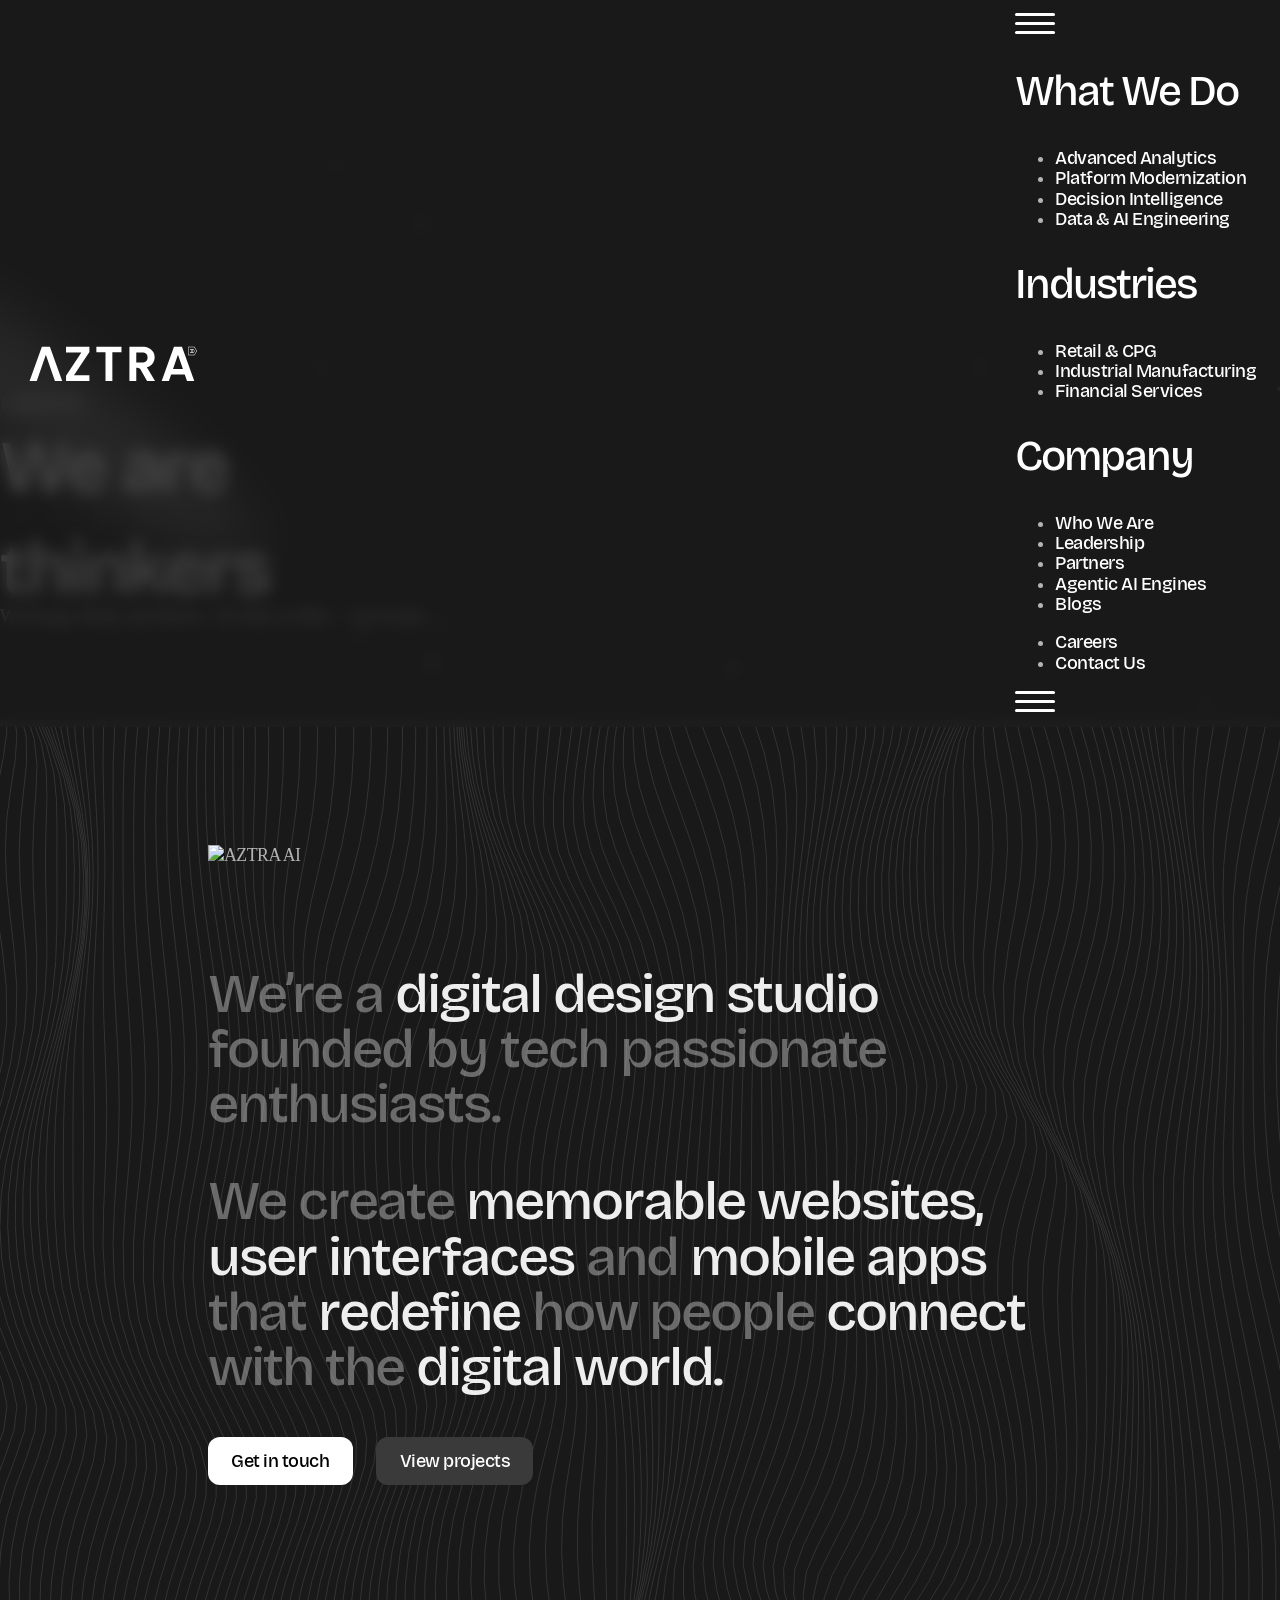
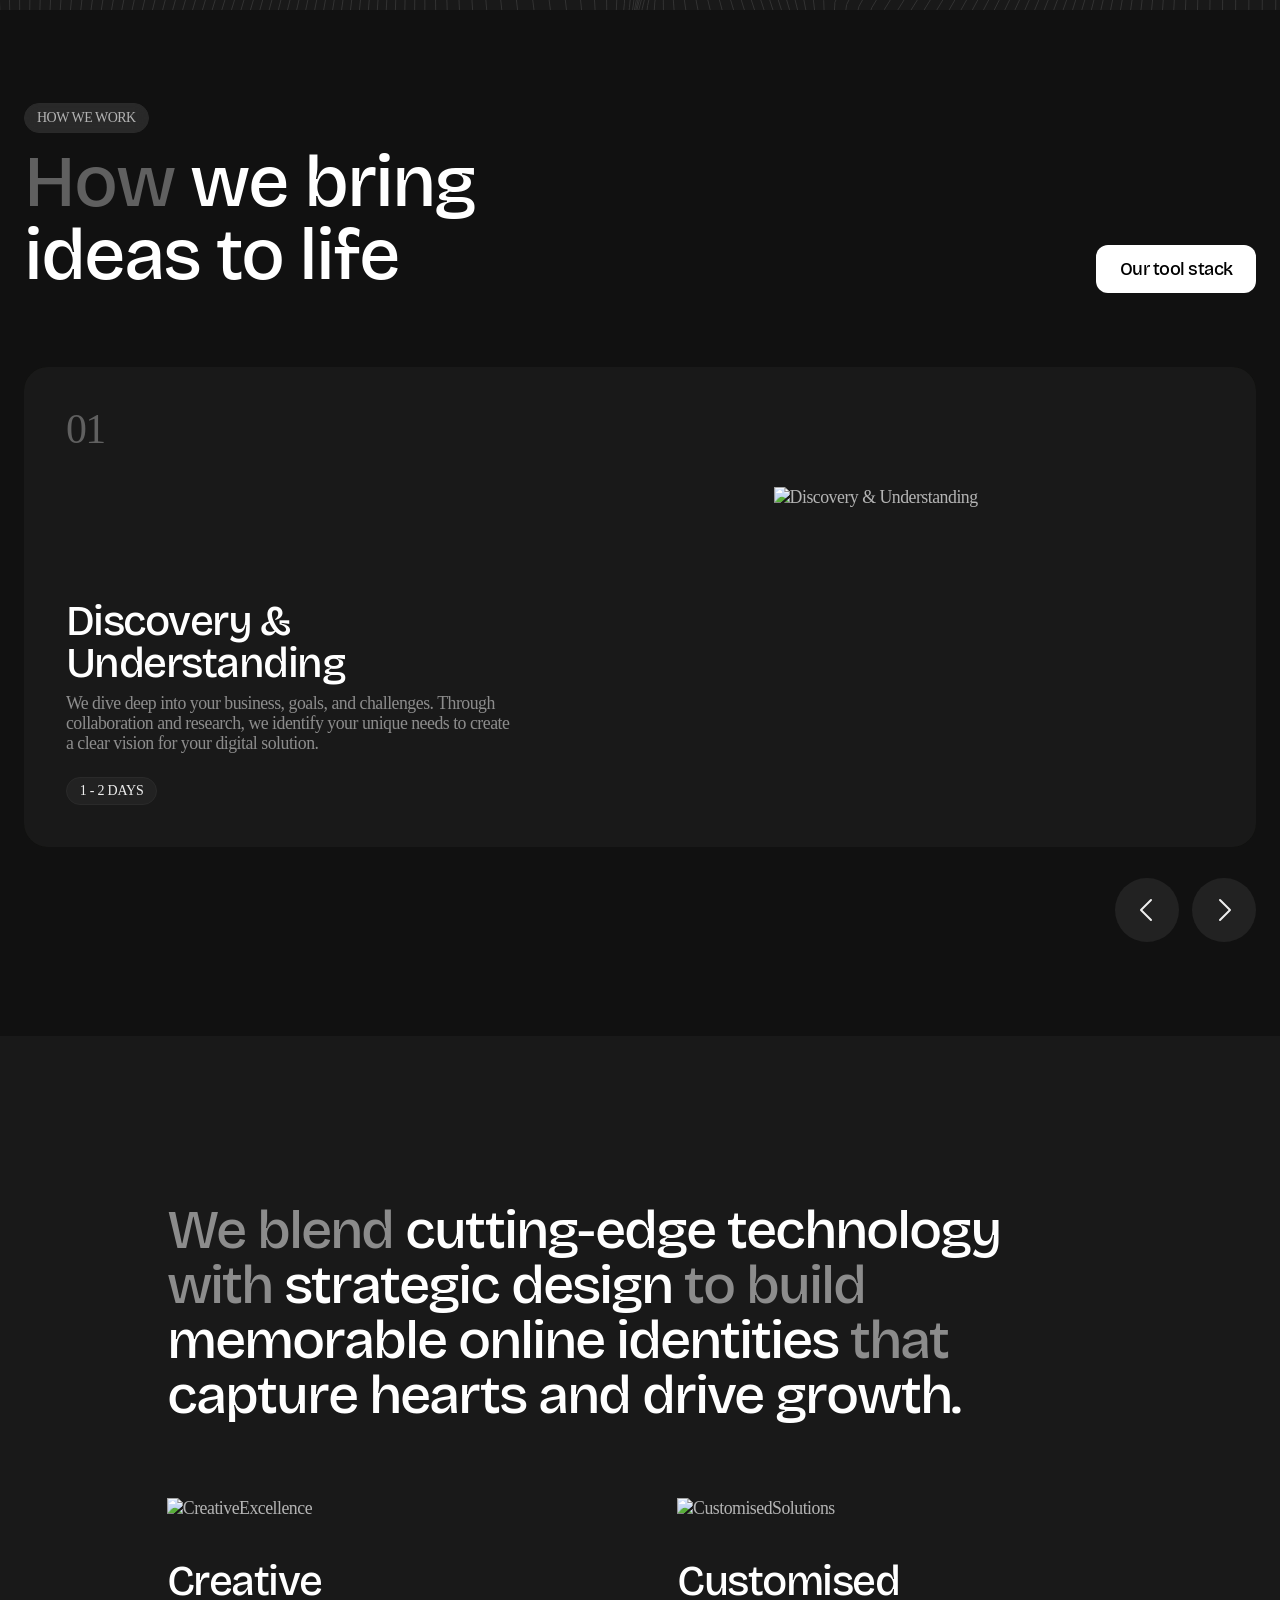
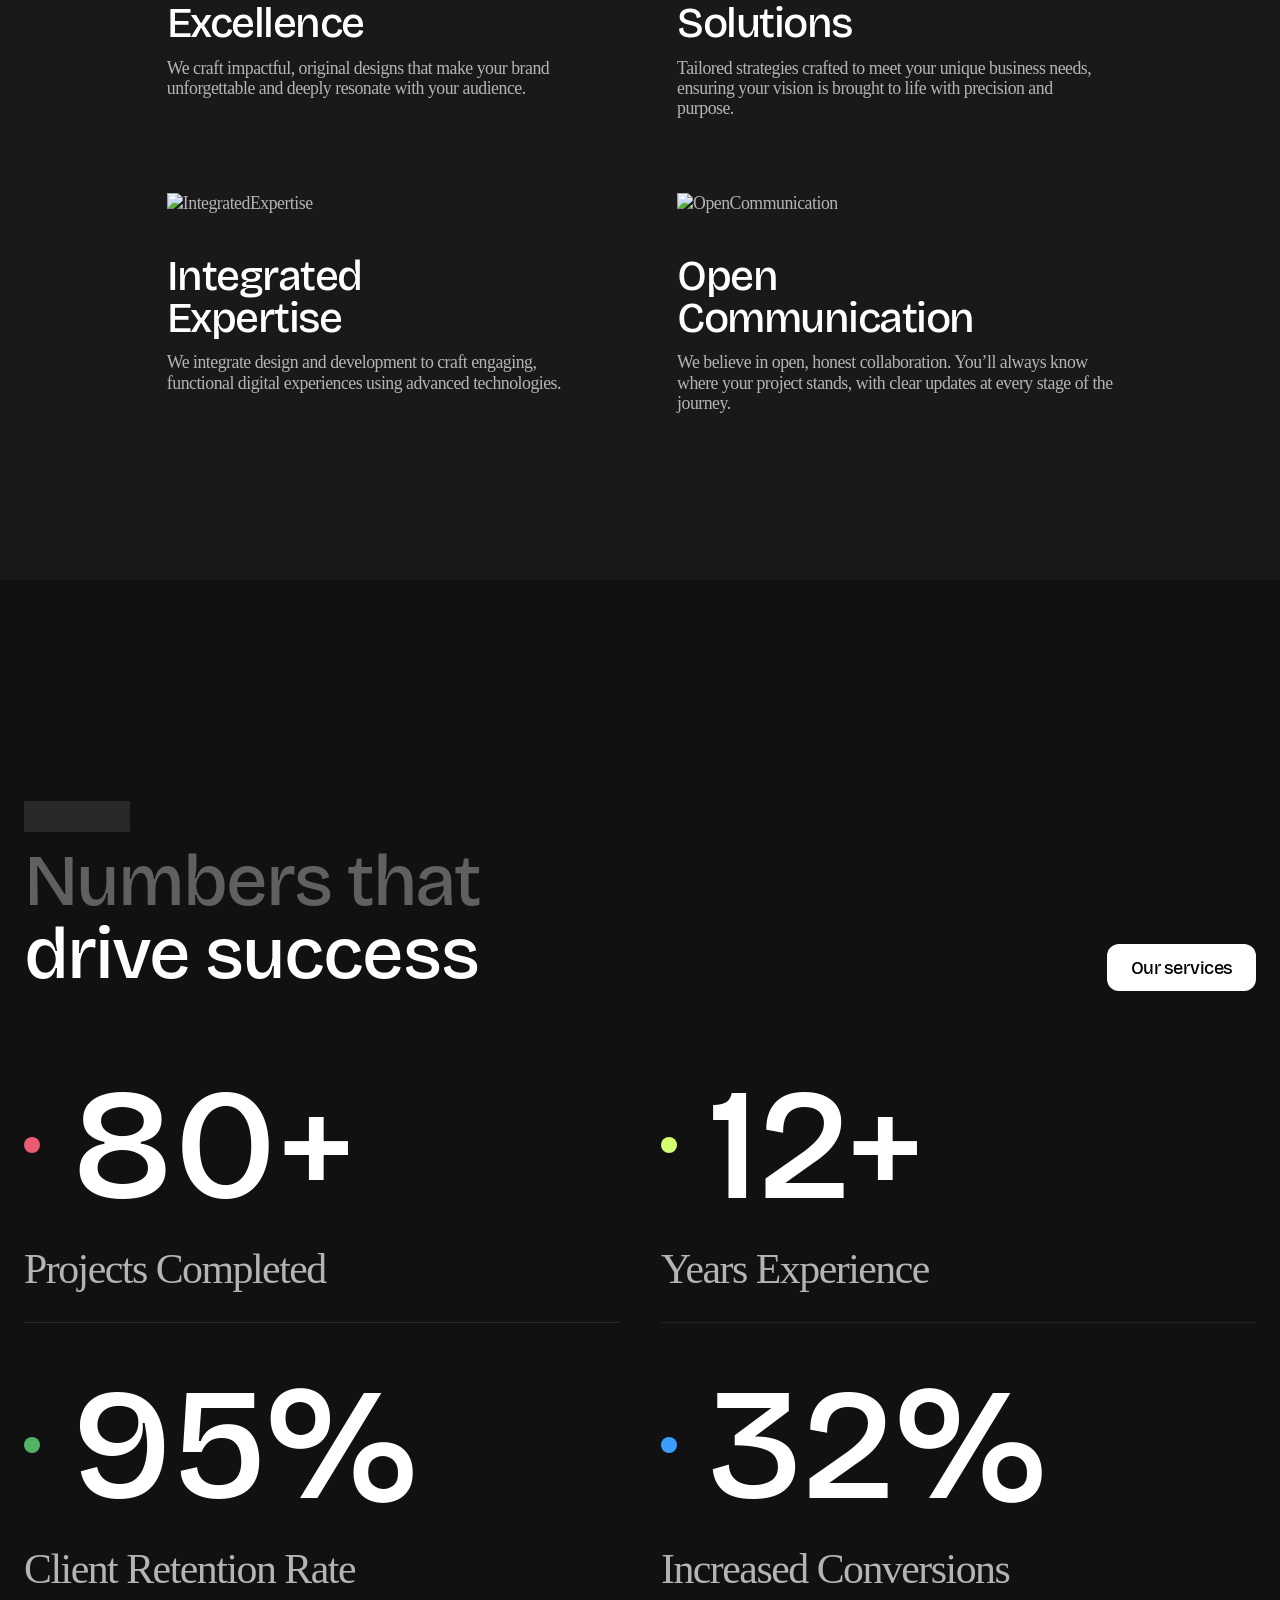
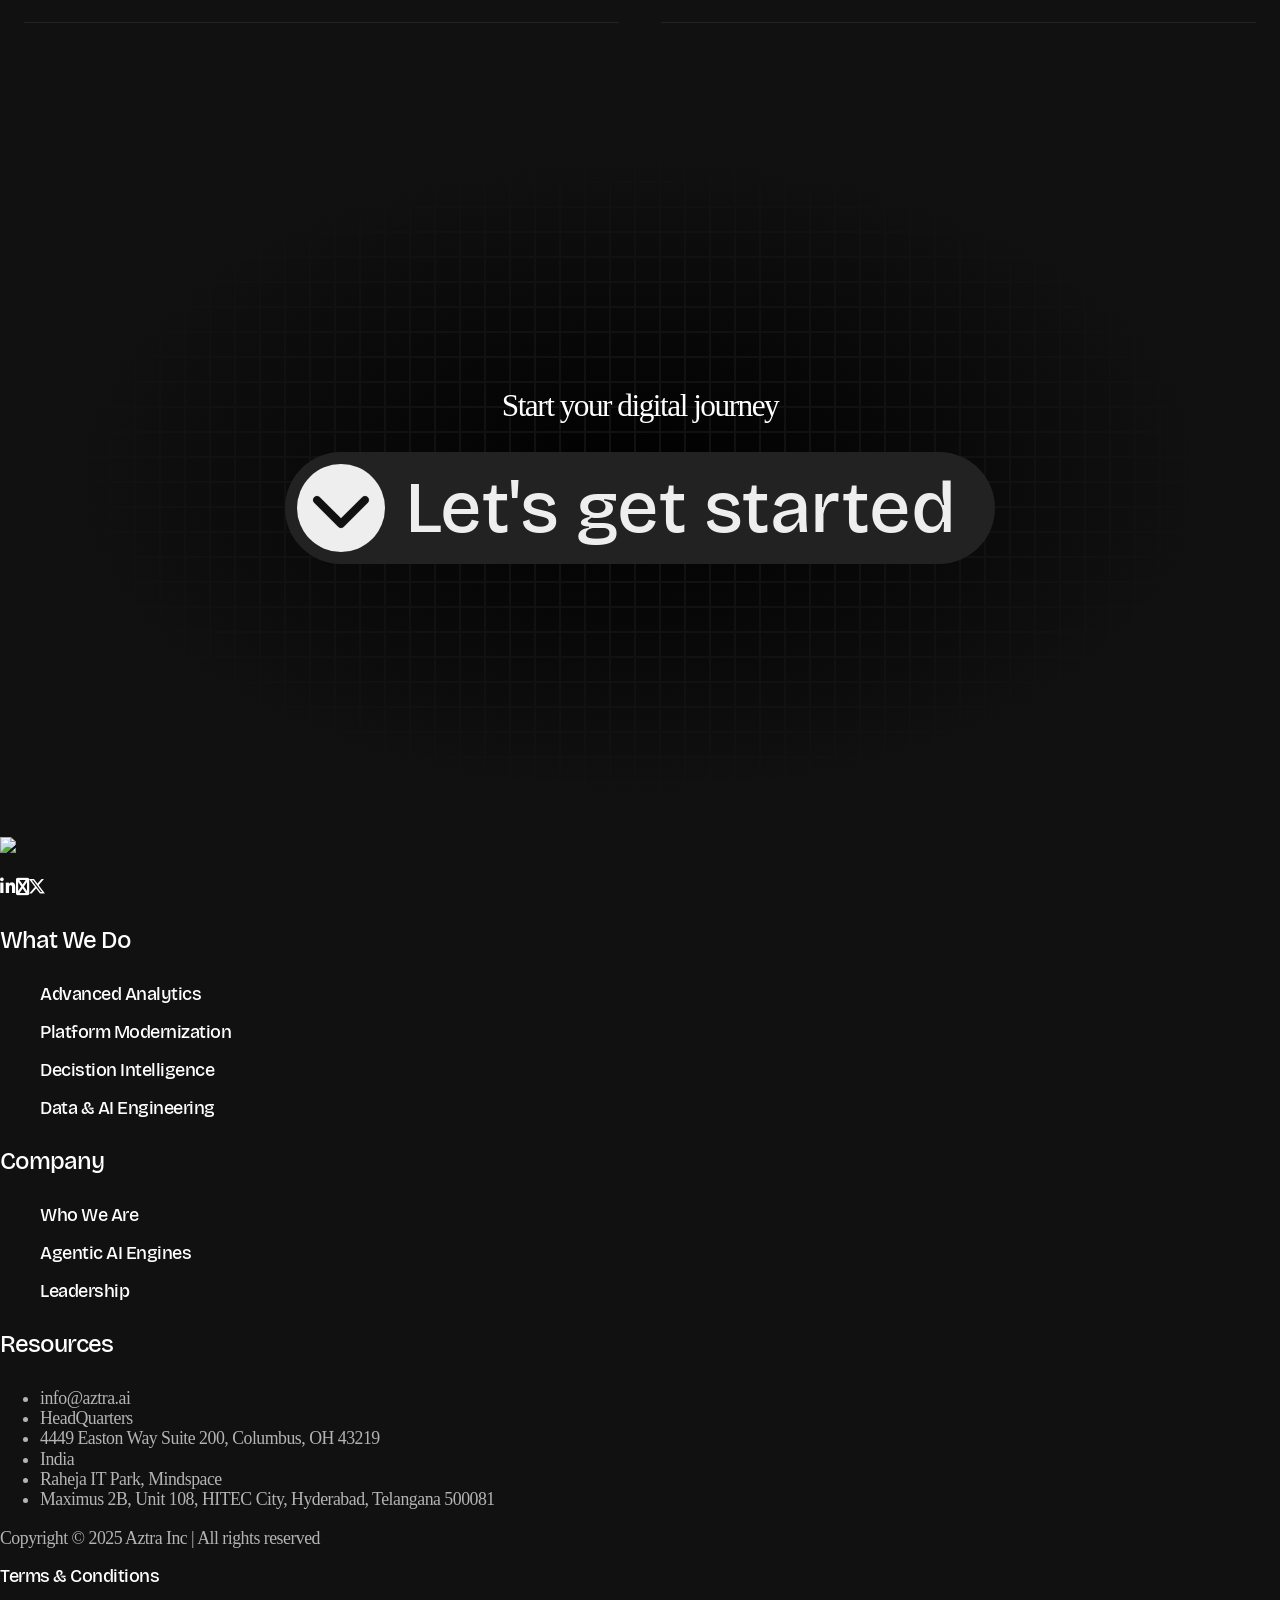
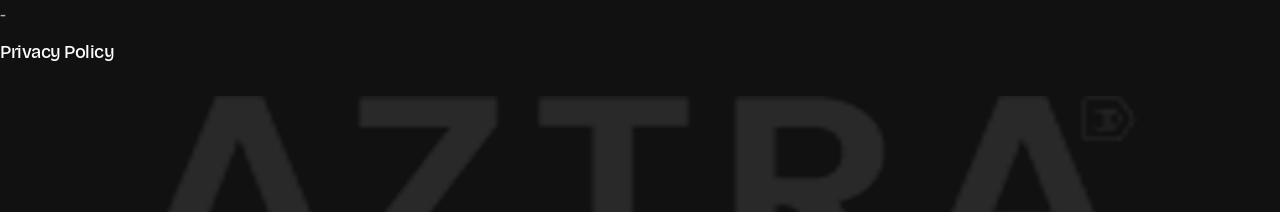
==== whoweare.html @ 44a3d6d9 "Add files via upload" ====
<!doctype html>
    <html lang="en-US" prefix="og: https://ogp.me/ns#">

<meta http-equiv="content-type" content="text/html;charset=UTF-8" />
<head>
  <meta charset="UTF-8">
 <meta name="viewport" content="width=device-width, initial-scale=1">
<script src="cdn-cgi/scripts/7d0fa10a/cloudflare-static/rocket-loader.min.js" data-cf-settings="0c78fa2fc59cc9065c1545f1-|49"></script><link data-optimized="1" data-asynced="1" as="style" onload="this.onload=null;this.rel='stylesheet'"  rel='preload' href='wp-content/litespeed/css/d8b93105d116eb153c6c8ed3cdb8220ad8b0.css?ver=8220a'><noscript><link data-optimized="1" rel='stylesheet' href='wp-content/litespeed/css/d8b93105d116eb153c6c8ed3cdb8220ad8b0.css?ver=8220a'></noscript>

<!-- Search Engine Optimization by Rank -->
<title>AZTRA - AI-Powered Solutions - Advanced Analytics</title>
<meta name="description" content="AZTRA delivers cutting-edge AI and machine learning solutions for enterprise businesses. Transform your operations with intelligent automation."/>
<meta name="robots" content="follow, index, max-snippet:-1, max-video-preview:-1, max-image-preview:large"/>
<link rel="canonical" href="#" />
<meta property="og:locale" content="en_US" />
<meta property="og:type" content="website" />
<meta property="og:title" content="AZTRA - AI-Powered Solutions - Advanced Analytics" />
<meta property="og:description" content="AZTRA delivers cutting-edge AI and machine learning solutions for enterprise businesses. Transform your operations with intelligent automation." />
<meta property="og:url" content="https://aztra.ai/" />
<meta property="og:site_name" content="AZTRA" />

<link rel="stylesheet" href="css/index-inline-style-01.css">
<link rel="stylesheet" href="css/index-inline-style-02.css">

<script src="[data-uri]" defer type="7d0b960ec93118304a757d92-text/javascript"></script>
<script src="cdn-cgi/scripts/7d0fa10a/cloudflare-static/rocket-loader.min.js" data-cf-settings="7d0b960ec93118304a757d92-|49"></script>
<link data-optimized="1" data-asynced="1" as="style" onload="this.onload=null;this.rel='stylesheet'"  rel='preload' id='headspin-ds-styles-css' href='wp-content/litespeed/css/cc20a7f55483fc2f2e267e0b9b83d30807e4.css?ver=d63c7' type='text/css' media='all' /><noscript><link data-optimized="1" rel='stylesheet' href='wp-content/litespeed/css/cc20a7f55483fc2f2e267e0b9b83d30807e4.css?ver=d63c7' type='text/css' media='all' /></noscript>

<!-- Google Analytics snippet added by Site Kit -->
<meta name="generator" content="Site Kit by Google 1.173.0" /><link rel="icon" href="wp-content/uploads/favicon.ico" sizes="32x32" />
<link rel="icon" href="wp-content/uploads/favicon.ico" sizes="192x192" />
<link rel="apple-touch-icon" href="wp-content/uploads/favicon.ico" />
<meta name="msapplication-TileImage" content="wp-content/uploads/favicon.ico" />

<!-- [HEADER ASSETS] -->
<script src="cdn-cgi/scripts/7d0fa10a/cloudflare-static/rocket-loader.min.js" data-cf-settings="7d0b960ec93118304a757d92-|49"></script><link data-optimized="1" data-asynced="1" as="style" onload="this.onload=null;this.rel='stylesheet'"  rel="preload" href="wp-content/litespeed/css/2e72da4fea437b2be74841543c01ea32072b.css?ver=12d5c" /><noscript><link data-optimized="1" rel="stylesheet" href="wp-content/litespeed/css/2e72da4fea437b2be74841543c01ea32072b.css?ver=12d5c" /></noscript>
<script src="cdn-cgi/scripts/7d0fa10a/cloudflare-static/rocket-loader.min.js" data-cf-settings="7d0b960ec93118304a757d92-|49"></script><link data-optimized="1" data-asynced="1" as="style" onload="this.onload=null;this.rel='stylesheet'"  rel="preload" href="wp-content/litespeed/css/6cf6582d6314ca2239527ce437d9df71ab7a.css?ver=eebc0" /><noscript><link data-optimized="1" rel="stylesheet" href="wp-content/litespeed/css/6cf6582d6314ca2239527ce437d9df71ab7a.css?ver=eebc0" /></noscript>
<script src="cdn-cgi/scripts/7d0fa10a/cloudflare-static/rocket-loader.min.js" data-cf-settings="7d0b960ec93118304a757d92-|49"></script><link data-optimized="1" data-asynced="1" as="style" onload="this.onload=null;this.rel='stylesheet'"  rel="preload" href="wp-content/litespeed/css/750304c5b165c8434176746f37dab0431017.css?ver=2a8ed" /><noscript><link data-optimized="1" rel="stylesheet" href="wp-content/litespeed/css/750304c5b165c8434176746f37dab0431017.css?ver=2a8ed" /></noscript>

<script src="cdn-cgi/scripts/7d0fa10a/cloudflare-static/rocket-loader.min.js" data-cf-settings="7d0b960ec93118304a757d92-|49"></script><link data-optimized="1" data-asynced="1" as="style" onload="this.onload=null;this.rel='stylesheet'"  rel="preload" href="wp-content/litespeed/css/b565be382b995949a68945868be9b2d0d15c.css?ver=f648b" /><noscript><link data-optimized="1" rel="stylesheet" href="wp-content/litespeed/css/b565be382b995949a68945868be9b2d0d15c.css?ver=f648b" /></noscript>

<script src="cdn-cgi/scripts/7d0fa10a/cloudflare-static/rocket-loader.min.js" data-cf-settings="7d0b960ec93118304a757d92-|49"></script><link data-optimized="1" data-asynced="1" as="style" onload="this.onload=null;this.rel='stylesheet'"  rel="preload" href="wp-content/litespeed/css/13f6bfa4a18777c72ffd5a5dd7fb9b7adb53.css?ver=1325c" /><noscript><link data-optimized="1" rel="stylesheet" href="wp-content/litespeed/css/13f6bfa4a18777c72ffd5a5dd7fb9b7adb53.css?ver=1325c" /></noscript>

<script src="cdn-cgi/scripts/7d0fa10a/cloudflare-static/rocket-loader.min.js" data-cf-settings="7d0b960ec93118304a757d92-|49"></script><link data-optimized="1" data-asynced="1" as="style" onload="this.onload=null;this.rel='stylesheet'"  rel="preload" href="wp-content/litespeed/css/ac9d1bc023f770f1d0f01bd19f469284d705.css?ver=f5178" /><noscript><link data-optimized="1" rel="stylesheet" href="wp-content/litespeed/css/ac9d1bc023f770f1d0f01bd19f469284d705.css?ver=f5178" /></noscript>

<script src="cdn-cgi/scripts/7d0fa10a/cloudflare-static/rocket-loader.min.js" data-cf-settings="7d0b960ec93118304a757d92-|49"></script><link data-optimized="1" data-asynced="1" as="style" onload="this.onload=null;this.rel='stylesheet'"  rel="preload" href="wp-content/litespeed/css/93fee6ec4b1861507da27495e325ea41c9fe.css?ver=c1f97" /><noscript><link data-optimized="1" rel="stylesheet" href="wp-content/litespeed/css/93fee6ec4b1861507da27495e325ea41c9fe.css?ver=c1f97" /></noscript>

<script src="cdn-cgi/scripts/7d0fa10a/cloudflare-static/rocket-loader.min.js" data-cf-settings="7d0b960ec93118304a757d92-|49"></script><link data-optimized="1" data-asynced="1" as="style" onload="this.onload=null;this.rel='stylesheet'"  rel="preload" href="wp-content/litespeed/css/bb8e049f760251581150314a5061d7637818.css?ver=8d34d" /><noscript><link data-optimized="1" rel="stylesheet" href="wp-content/litespeed/css/bb8e049f760251581150314a5061d7637818.css?ver=8d34d" /></noscript>

<script src="cdn-cgi/scripts/7d0fa10a/cloudflare-static/rocket-loader.min.js" data-cf-settings="7d0b960ec93118304a757d92-|49"></script><link data-optimized="1" data-asynced="1" as="style" onload="this.onload=null;this.rel='stylesheet'"  rel="preload" href="wp-content/litespeed/css/ab8c76753289368be5645de0ef9786a429be.css?ver=eeac0" /><noscript><link data-optimized="1" rel="stylesheet" href="wp-content/litespeed/css/ab8c76753289368be5645de0ef9786a429be.css?ver=eeac0" /></noscript>

<script src="cdn-cgi/scripts/7d0fa10a/cloudflare-static/rocket-loader.min.js" data-cf-settings="7d0b960ec93118304a757d92-|49"></script><link data-optimized="1" data-asynced="1" as="style" onload="this.onload=null;this.rel='stylesheet'"  rel="preload" href="wp-content/litespeed/css/6ec84417dc6e2674c75cb79a4f3e3ab73327.css?ver=f4863" /><noscript><link data-optimized="1" rel="stylesheet" href="wp-content/litespeed/css/6ec84417dc6e2674c75cb79a4f3e3ab73327.css?ver=f4863" /></noscript>

<script src="cdn-cgi/scripts/7d0fa10a/cloudflare-static/rocket-loader.min.js" data-cf-settings="7d0b960ec93118304a757d92-|49"></script><link data-optimized="1" data-asynced="1" as="style" onload="this.onload=null;this.rel='stylesheet'"  rel="preload" href="wp-content/litespeed/css/204662be31b2cf194e628a49bf59581fabe7.css?ver=d4175" /><noscript><link data-optimized="1" rel="stylesheet" href="wp-content/litespeed/css/204662be31b2cf194e628a49bf59581fabe7.css?ver=d4175" /></noscript>

<script src="cdn-cgi/scripts/7d0fa10a/cloudflare-static/rocket-loader.min.js" data-cf-settings="7d0b960ec93118304a757d92-|49"></script><link data-optimized="1" data-asynced="1" as="style" onload="this.onload=null;this.rel='stylesheet'"  rel="preload" href="wp-content/litespeed/css/e8eb508d1801e516814a82a002a9c8adc2fd.css?ver=d3473" /><noscript><link data-optimized="1" rel="stylesheet" href="wp-content/litespeed/css/e8eb508d1801e516814a82a002a9c8adc2fd.css?ver=d3473" /></noscript>
<!-- [/EOF HEADER ASSETS] -->
<link rel="stylesheet" href="https://cdnjs.cloudflare.com/ajax/libs/font-awesome/6.5.2/css/all.min.css" crossorigin="anonymous" referrerpolicy="no-referrer" />
<link rel="stylesheet" href="css/index-inline-style-03.css">
    </head>
    
    <body class="wp-singular page-template-default page page-id-692 wp-theme-breakdance-zero breakdance">
	
            <header class="bde-header-builder-529-111 bde-header-builder dh_header bde-header-builder--sticky bde-header-builder--sticky-scroll-slide" data-sticky-scroll-hide-after="1200" data-sticky-reveal-on-scroll-up="yes">

<div class="bde-header-builder__container"><div class="bde-image-529-112 bde-image">
<figure class="breakdance-image breakdance-image--44">
	<div class="breakdance-image-container">
		<div class="breakdance-image-clip"><a class="breakdance-image-link breakdance-image-link--url" href="index.html" target="_self" rel="noopener" data-sub-html="" data-lg-size="-"><img class="breakdance-image-object" src="wp-content/uploads/logo.svg" width="" height="" alt="AZTRA AI"></a></div>
	</div></figure>

</div><div class="dan-offcanvas-menu-529-152 dan-offcanvas-menu" data-hide-content="true" data-type="fromRight" data-duration="1s" data-easing="sine" data-close-on-esc="1" data-customtoggle-lock-body-scrolling="1" data-classtype="dan-offcanvas-menu--fromright"><div class="dan-burger-529-153 dan-burger hamburger" data-scroll="1">
<div class="az-header-menu" data-az-menu>
  <button class="hamburger--elastic az-header-menu__toggle" type="button" aria-label="Toggle navigation" aria-expanded="false" aria-controls="az-main-menu">
    <span class="hamburger-box"><span class="hamburger-inner"></span></span>
  </button>
  <nav class="az-main-menu" id="az-main-menu" aria-label="Primary Navigation">
    <div class="az-main-menu__grid" aria-label="Mega Menu Grid">
      <section class="az-main-menu__column" aria-labelledby="az-col-what-we-do">
        <h2 class="az-main-menu__title" id="az-col-what-we-do">What We Do</h2>
        <ul class="az-main-menu__links">
          <li><a href="advanced-analytics.html">Advanced Analytics</a></li>
          <li><a href="platform-modernization.html">Platform Modernization</a></li>
          <li><a href="decision-intelligence.html">Decision Intelligence</a></li>
          <li><a href="data-ai-engineering.html">Data &amp; AI Engineering</a></li>
        </ul>
      </section>
      <section class="az-main-menu__column" aria-labelledby="az-col-industries">
        <h2 class="az-main-menu__title" id="az-col-industries">Industries</h2>
        <ul class="az-main-menu__links">
          <li><a href="retailandcpg.html">Retail &amp; CPG</a></li>
          <li><a href="industrial-manufacturing.html">Industrial Manufacturing</a></li>
          <li><a href="financial-services.html">Financial Services</a></li>
        </ul>
      </section>
      <section class="az-main-menu__column" aria-labelledby="az-col-company">
        <h2 class="az-main-menu__title" id="az-col-company">Company</h2>
        <ul class="az-main-menu__links">
          <li><a href="whoweare.html">Who We Are</a></li>
          <li><a href="leadership.html">Leadership</a></li>
          <li><a href="partners.html">Partners</a></li>
          <li><a href="agentic-ai-engines.html">Agentic AI Engines</a></li>
          <li><a href="blogs.html">Blogs</a></li>
        </ul>
      </section>
      <section class="az-main-menu__column" aria-label="Additional Links">
        <ul class="az-main-menu__links">
          <li><a href="careers.html">Careers</a></li>
          <li><a href="contact-us.html">Contact Us</a></li>
        </ul>
      </section>
    </div>
  </nav>
</div>

                        <button class='hamburger--elastic' aria-label='close'>
                <span class='hamburger-box'>
                    <span class='hamburger-inner'></span>
                </span>
            </button>
            </div><div class="bde-div-529-154 bde-div dan-offcanvas-menu__items-wrapper">
  
  
	



<div class="dan-burger-529-155 dan-burger hamburger" data-scroll="1">
                        <button class='hamburger--elastic-r' aria-label='close'>
                <span class='hamburger-box'>
                    <span class='hamburger-inner'></span>
                </span>
            </button>
            </div><div class="dan-image-reveal-529-220 dan-image-reveal" data-animation-direction="bottom" data-animation-duration="1.6s" data-animation-delay="0s" data-animation-easing="expo" data-scrolltrigger-trigger="this" data-scrolltrigger-start="top bottom" data-scrolltrigger-toggleactions="play none none none">
<div class='dan-image-reveal__element'>
  <img class="breakdance-image-object" src="wp-content/uploads/text-logo-light.png" width="" height="">
</div>
</div>
</div>
<div class="dan-offcanvas-menu__backdrop"></div></div></div>


</header>


<section class="bde-section-692-100 bde-section hero_about">
  
  
	<link rel="stylesheet" href="css/index-inline-style-04.css">
<link rel="stylesheet" href="css/index-inline-style-05.css">


<div class="section-container"><div class="dan-spotlight-v2-wrapper-692-106 dan-spotlight-v2-wrapper" data-trigger="this" data-start="top bottom" data-easing="power3" data-toggleactions="play none none none" data-duration="2s" data-delay="1s"><div>
    <svg class="dan-spotlight-v2" xmlns='http://www.w3.org/2000/svg' viewBox='0 0 3787 2842' fill='none'>
        <g filter='url(#dan-spotlight-v2__filter)'>
            <ellipse cx='1924.71' cy='273.501' rx='1924.71' ry='273.501' transform='matrix(-0.822377 -0.568943 -0.568943 0.822377 3631.88 2291.09)'></ellipse>
        </g>
        <defs>
            <filter id='dan-spotlight-v2__filter' x='0.860352' y='0.838989' width='3785.16' height='2840.26' filterUnits='userSpaceOnUse' color-interpolation-filters='sRGB'>
                <feFlood flood-opacity='0' result='BackgroundImageFix'></feFlood>
                <feBlend mode='normal' in='SourceGraphic' in2='BackgroundImageFix' result='shape'></feBlend>
                <feGaussianBlur stdDeviation='151' result='effect1_foregroundBlur_1065_8'></feGaussianBlur>
            </filter>
        </defs>
    </svg>
</div>

</div><div class="dan-particles-692-107 dan-particles" data-number="48" data-number-density-value-area="320" data-shape-type="&quot;edge&quot;" data-shape-polygon-sides="6" data-image-url="https://nextbricks.io/wp-content/uploads/2024/11/dancepad-logo.png" data-image-width="50" data-image-height="50" data-opacity-value="0.5" data-opacity-random="1" data-opacity-enable-animation="1" data-opacity-speed="1" data-opacity-minimum-opacity="0.1" data-opacity-sync="0" data-size-value="4" data-size-random="1" data-size-enable-animation="0" data-size-speed="40" data-size-minimum-opacity="0.1" data-size-sync="1" data-line-linked-width="1" data-line-linked-opacity="0.4" data-line-linked-distance="150" data-line-linked-enable-animation="0" data-move-enable="1" data-move-speed="3" data-move-direction="none" data-move-random="0" data-move-straight="0" data-move-bounce="0" data-move-enable-attract="0" data-move-out-mode="out" data-move-rotate-x="600" data-move-rotate-y="1200" data-detect-on="canvas" data-interactivity-hoverMode="bubble" data-interactivity-clickMode="push" data-grab-distance="400" data-grab-line-linked="1" data-bubble-distance="400" data-bubble-size="4" data-bubble-duration="3" data-bubble-opacity="1" data-bubble-speed="3" data-repulse-distance="200" data-repulse-duration="0.4" data-push-number="4" data-remove-number="2" data-interactivity-resize="0" data-interactivity-enableHover="0" data-interactivity-enableClick="0"><div class="bde-fancy-container-692-123 bde-fancy-container">
  
  
	



<div class="bde-div-692-109 bde-div">
  
  
	



<div class="bde-div-692-110 bde-div">
  
  
	



<div class="bde-div-692-285 bde-div bde-preset-9692e9fc-ad3c-4ed6-a55a-2c790292521d">
  
  
	



<div class="bde-text-692-286 bde-text bde-preset-5681bdf3-8533-4667-bd03-34a8314f28c5">
About us
</div>
</div><h1 class="bde-heading-692-114 bde-heading">
We are
</h1><span class="dan-looping-lines-692-115 dan-looping-lines" data-split="chars" data-stagger="0.05" data-duration="0.8000000000000002s" data-delay="0s" data-easing="sine" data-trigger="this" data-start="top bottom" data-end="unset" data-toggleactions="play none none none" data-blur-from="20px">
<div class="dan-looping-lines__line-container">
  <ul class="dan-looping-lines__line-list">
      <li>    
              creators
          </li>
      <li>    
              coders
          </li>
      <li>    
              thinkers
          </li>
      <li>    
              innovators
          </li>
      <li>    
              builders
          </li>
      <li>    
              designers
          </li>
      <li>    
              strategists
          </li>
      <li>    
              visionaries
          </li>
    </ul>
  </div>
</span>
</div><div class="bde-div-692-125 bde-div">
  
  
	



<div class="bde-text-692-116 bde-text">
We Design, Build, and Deliver.
</div><div class="bde-text-692-124 bde-text">
No fluff, no filler — just results.
</div>
</div>
</div>
</div></div></div>
</section><section class="bde-section-692-126 bde-section weare_about">
  
  
	



<div class="section-container"><div class="dan-interactive-lines-v4-692-291 dan-interactive-lines-v4" data-wave-speed-x="0.0125" data-wave-speed-y="0.005" data-wave-amp-x="32" data-wave-amp-y="16" data-x-gap="10" data-y-gap="32" data-friction="0.925" data-tension="0.005" data-max-cursor-move="0"><canvas class="dan-interactive-lines-v4__canvas"></canvas>
<div class="bde-fancy-container-692-292 bde-fancy-container">
  
  
	



<img class="bde-image2-692-293 bde-image2 dhero-glitch" src="wp-content/uploads/digitalhero-logo-simple-light.svg" alt="AZTRA AI" loading="lazy"><h2 class="bde-dual-heading-692-294 bde-dual-heading">


            <span data-style="primary" class="dual-heading--primary  ">We’re a</span>

            <span data-style="secondary" class="dual-heading--secondary  ">digital design studio</span>

            <span data-style="primary" class="dual-heading--primary  ">founded by tech passionate enthusiasts.</span>



</h2><h2 class="bde-dual-heading-692-295 bde-dual-heading">


            <span data-style="primary" class="dual-heading--primary  ">We create</span>

            <span data-style="secondary" class="dual-heading--secondary  ">memorable websites, user interfaces</span>

            <span data-style="primary" class="dual-heading--primary  ">and</span>

            <span data-style="secondary" class="dual-heading--secondary  ">mobile apps</span>

            <span data-style="primary" class="dual-heading--primary  ">that</span>

            <span data-style="secondary" class="dual-heading--secondary  ">redefine</span>

            <span data-style="primary" class="dual-heading--primary  ">how people</span>

            <span data-style="secondary" class="dual-heading--secondary  ">connect</span>

            <span data-style="primary" class="dual-heading--primary  ">with the</span>

            <span data-style="secondary" class="dual-heading--secondary  ">digital world.</span>



</h2><div class="bde-div-692-296 bde-div">
  
  
	



<span class="dan-anyside-button-692-297 dan-anyside-button" data-durationclick="800ms" data-type="hover">
          
            
            

    
    
    
    
    
    <a class="breakdance-link dan-anyside-button__anchor" href="contact/index.html" target="_self" data-type="url"  >

          <span class='dan-anyside-button__title'>Get in touch</span>
      <div class='dan-anyside-button__anyside-div'></div>
          </a>

</span><span class="dan-anyside-button-692-298 dan-anyside-button" data-durationclick="800ms" data-type="hover">
          
            
            

    
    
    
    
    
    <a class="breakdance-link dan-anyside-button__anchor" href="portfolio/index.html" target="_self" data-type="url"  >

          <span class='dan-anyside-button__title'>View projects</span>
      <div class='dan-anyside-button__anyside-div'></div>
          </a>

</span>
</div>
</div></div></div>
</section><section class="bde-section-692-135 bde-section wework_about">
  
  
	



<div class="section-container"><div class="bde-div-692-136 bde-div">
  
  
	



<div class="bde-div-692-137 bde-div">
  
  
	



<div class="bde-div-692-287 bde-div bde-preset-9692e9fc-ad3c-4ed6-a55a-2c790292521d">
  
  
	



<div class="bde-text-692-288 bde-text bde-preset-5681bdf3-8533-4667-bd03-34a8314f28c5">
How we work
</div>
</div><h2 class="bde-heading-692-141 bde-heading">
<span>How</span> we bring<br>ideas to life
</h2>
</div><span class="dan-anyside-button-692-283 dan-anyside-button" data-durationclick="800ms" data-type="hover">
          
            
            

    
    
    
    
    
    <a class="breakdance-link dan-anyside-button__anchor" href="tool-stack/index.html" target="_self" data-type="url"  >

          <span class='dan-anyside-button__title'>Our tool stack</span>
      <div class='dan-anyside-button__anyside-div'></div>
          </a>

</span>
</div><div class="bde-div-692-143 bde-div">
  
  
	



<div class="bde-advancedslider-692-144 bde-advancedslider">
<div class="breakdance-swiper-wrapper" data-swiper-id="144">
  <div class="swiper">
    <div class="swiper-wrapper">
      <div class="bde-advancedslide-692-145 bde-advancedslide swiper-slide"><div class="advanced-slider__slide">
  <div class="dan-inverted-corner-692-146 dan-inverted-corner dan-inverted-corner--top-right" data-corner-position-1="top-right" data-flickering="1"><div class='dan-inverted-corner__inner'>
    <div class='dan-inverted-corner__box'>
        <div class="bde-div-692-147 bde-div dan-inverted-corner__content-wrapper">
  
  
	



<div class="bde-columns-692-148 bde-columns"><div class="bde-column-692-149 bde-column">
  
  
	



<div class="bde-div-692-150 bde-div">
  
  
	



<div class="bde-div-692-151 bde-div">
  
  
	



<h3 class="bde-heading-692-152 bde-heading">
01
</h3>
</div><div class="bde-div-692-153 bde-div">
  
  
	



<div class="bde-div-692-154 bde-div">
  
  
	



<h3 class="bde-heading-692-155 bde-heading">
Discovery & Understanding
</h3><div class="bde-text-692-156 bde-text">
We dive deep into your business, goals, and challenges. Through collaboration and research, we identify your unique needs to create a clear vision for your digital solution.
</div>
</div><div class="bde-badge-692-157 bde-badge bde-preset-293f0fec-a285-473f-9bea-ac2b6d03209c">
<span >1 - 2 days</span>
</div>
</div>
</div>
</div><div class="bde-column-692-158 bde-column">
  
  
	



<img class="bde-image2-692-159 bde-image2" src="wp-content/uploads/dh-shape-discover.svg" alt="Discovery &amp; Understanding" loading="lazy">
</div></div>
</div><div class="bde-div-692-160 bde-div dan-inverted-corner__content-corner">
  
  
	



<div class="bde-div-692-161 bde-div dan-inverted-corner__ball">
  
  
	



<span class="dan-arrow-icon-692-162 dan-arrow-icon" data-toggle=".dan-arrow-icon" data-trigger="hover" data-enable-scale="1" data-enable-rotate="1" data-enable-transform="1">
          
        <svg class='dan-arrow-icon__arrow dan-arrow-icon__arrow-left' xmlns='http://www.w3.org/2000/svg' viewBox='0 0 24 24'>
        <path d='M11.293 4.707 17.586 11H4v2h13.586l-6.293 6.293 1.414 1.414L21.414 12l-8.707-8.707-1.414 1.414z'/>
      </svg>
    
        <svg class='dan-arrow-icon__arrow dan-arrow-icon__arrow-left' xmlns='http://www.w3.org/2000/svg' viewBox='0 0 24 24'>
        <path d='M11.293 4.707 17.586 11H4v2h13.586l-6.293 6.293 1.414 1.414L21.414 12l-8.707-8.707-1.414 1.414z'/>
      </svg>
    
</span>
</div>
</div>
    </div>
</div></div>
</div></div><div class="bde-advancedslide-692-163 bde-advancedslide swiper-slide"><div class="advanced-slider__slide">
  <div class="dan-inverted-corner-692-164 dan-inverted-corner dan-inverted-corner--top-right" data-corner-position-1="top-right" data-flickering="1"><div class='dan-inverted-corner__inner'>
    <div class='dan-inverted-corner__box'>
        <div class="bde-div-692-165 bde-div dan-inverted-corner__content-wrapper">
  
  
	



<div class="bde-columns-692-166 bde-columns"><div class="bde-column-692-167 bde-column">
  
  
	



<div class="bde-div-692-168 bde-div">
  
  
	



<div class="bde-div-692-169 bde-div">
  
  
	



<h3 class="bde-heading-692-170 bde-heading">
02
</h3>
</div><div class="bde-div-692-171 bde-div">
  
  
	



<div class="bde-div-692-172 bde-div">
  
  
	



<h3 class="bde-heading-692-173 bde-heading">
Strategy & Planning
</h3><div class="bde-text-692-174 bde-text">
We analyze your market, competitors, and audience to craft a data-driven strategy. With a solid roadmap, we ensure every step aligns with your objectives, setting the foundation for success.
</div>
</div><div class="bde-badge-692-175 bde-badge bde-preset-293f0fec-a285-473f-9bea-ac2b6d03209c">
<span >2 - 3 days</span>
</div>
</div>
</div>
</div><div class="bde-column-692-176 bde-column">
  
  
	



<img class="bde-image2-692-177 bde-image2" src="wp-content/uploads/dh-shape-strategy.svg" alt="Strategy &amp; Planning" loading="lazy">
</div></div>
</div><div class="bde-div-692-178 bde-div dan-inverted-corner__content-corner">
  
  
	



<div class="bde-div-692-179 bde-div dan-inverted-corner__ball">
  
  
	



<span class="dan-arrow-icon-692-180 dan-arrow-icon" data-toggle=".dan-arrow-icon" data-trigger="hover" data-enable-scale="1" data-enable-rotate="1" data-enable-transform="1">
          
        <svg class='dan-arrow-icon__arrow dan-arrow-icon__arrow-left' xmlns='http://www.w3.org/2000/svg' viewBox='0 0 24 24'>
        <path d='M11.293 4.707 17.586 11H4v2h13.586l-6.293 6.293 1.414 1.414L21.414 12l-8.707-8.707-1.414 1.414z'/>
      </svg>
    
        <svg class='dan-arrow-icon__arrow dan-arrow-icon__arrow-left' xmlns='http://www.w3.org/2000/svg' viewBox='0 0 24 24'>
        <path d='M11.293 4.707 17.586 11H4v2h13.586l-6.293 6.293 1.414 1.414L21.414 12l-8.707-8.707-1.414 1.414z'/>
      </svg>
    
</span>
</div>
</div>
    </div>
</div></div>
</div></div><div class="bde-advancedslide-692-181 bde-advancedslide swiper-slide"><div class="advanced-slider__slide">
  <div class="dan-inverted-corner-692-182 dan-inverted-corner dan-inverted-corner--top-right" data-corner-position-1="top-right" data-flickering="1"><div class='dan-inverted-corner__inner'>
    <div class='dan-inverted-corner__box'>
        <div class="bde-div-692-183 bde-div dan-inverted-corner__content-wrapper">
  
  
	



<div class="bde-columns-692-184 bde-columns"><div class="bde-column-692-185 bde-column">
  
  
	



<div class="bde-div-692-186 bde-div">
  
  
	



<div class="bde-div-692-187 bde-div">
  
  
	



<h3 class="bde-heading-692-188 bde-heading">
03
</h3>
</div><div class="bde-div-692-189 bde-div">
  
  
	



<div class="bde-div-692-190 bde-div">
  
  
	



<h3 class="bde-heading-692-191 bde-heading">
Design & Development
</h3><div class="bde-text-692-192 bde-text">
We transform ideas into reality by designing and building a custom solution tailored to your goals. Every detail is meticulously crafted to deliver a user-focused, visually stunning, and high-performing experience.
</div>
</div><div class="bde-badge-692-193 bde-badge bde-preset-293f0fec-a285-473f-9bea-ac2b6d03209c">
<span >5 - 7 days</span>
</div>
</div>
</div>
</div><div class="bde-column-692-194 bde-column">
  
  
	



<img class="bde-image2-692-195 bde-image2" src="wp-content/uploads/dh-shape-design-dev.svg" alt="Design &amp; Development" loading="lazy">
</div></div>
</div><div class="bde-div-692-196 bde-div dan-inverted-corner__content-corner">
  
  
	



<div class="bde-div-692-197 bde-div dan-inverted-corner__ball">
  
  
	



<span class="dan-arrow-icon-692-198 dan-arrow-icon" data-toggle=".dan-arrow-icon" data-trigger="hover" data-enable-scale="1" data-enable-rotate="1" data-enable-transform="1">
          
        <svg class='dan-arrow-icon__arrow dan-arrow-icon__arrow-left' xmlns='http://www.w3.org/2000/svg' viewBox='0 0 24 24'>
        <path d='M11.293 4.707 17.586 11H4v2h13.586l-6.293 6.293 1.414 1.414L21.414 12l-8.707-8.707-1.414 1.414z'/>
      </svg>
    
        <svg class='dan-arrow-icon__arrow dan-arrow-icon__arrow-left' xmlns='http://www.w3.org/2000/svg' viewBox='0 0 24 24'>
        <path d='M11.293 4.707 17.586 11H4v2h13.586l-6.293 6.293 1.414 1.414L21.414 12l-8.707-8.707-1.414 1.414z'/>
      </svg>
    
</span>
</div>
</div>
    </div>
</div></div>
</div></div><div class="bde-advancedslide-692-202 bde-advancedslide swiper-slide"><div class="advanced-slider__slide">
  <div class="dan-inverted-corner-692-203 dan-inverted-corner dan-inverted-corner--top-right" data-corner-position-1="top-right" data-flickering="1"><div class='dan-inverted-corner__inner'>
    <div class='dan-inverted-corner__box'>
        <div class="bde-div-692-204 bde-div dan-inverted-corner__content-wrapper">
  
  
	



<div class="bde-columns-692-205 bde-columns"><div class="bde-column-692-206 bde-column">
  
  
	



<div class="bde-div-692-207 bde-div">
  
  
	



<div class="bde-div-692-208 bde-div">
  
  
	



<h3 class="bde-heading-692-209 bde-heading">
04
</h3>
</div><div class="bde-div-692-210 bde-div">
  
  
	



<div class="bde-div-692-211 bde-div">
  
  
	



<h3 class="bde-heading-692-212 bde-heading">
Launch & Optimization
</h3><div class="bde-text-692-213 bde-text">
We ensure your solution is polished, functional, and ready to shine. Post-launch, we continuously refine and optimize to maximize performance, ensuring long-term success.
</div>
</div><div class="bde-badge-692-214 bde-badge bde-preset-293f0fec-a285-473f-9bea-ac2b6d03209c">
<span >1 - 2 days</span>
</div>
</div>
</div>
</div><div class="bde-column-692-215 bde-column">
  
  
	



<img class="bde-image2-692-216 bde-image2" src="wp-content/uploads/dh-shape-launch.svg" alt="Launch &amp; Optimization" loading="lazy">
</div></div>
</div><div class="bde-div-692-217 bde-div dan-inverted-corner__content-corner">
  
  
	



<div class="bde-div-692-218 bde-div dan-inverted-corner__ball">
  
  
	



<span class="dan-arrow-icon-692-219 dan-arrow-icon" data-toggle=".dan-arrow-icon" data-trigger="hover" data-enable-scale="1" data-enable-rotate="1" data-enable-transform="1">
          
        <svg class='dan-arrow-icon__arrow dan-arrow-icon__arrow-left' xmlns='http://www.w3.org/2000/svg' viewBox='0 0 24 24'>
        <path d='M11.293 4.707 17.586 11H4v2h13.586l-6.293 6.293 1.414 1.414L21.414 12l-8.707-8.707-1.414 1.414z'/>
      </svg>
    
        <svg class='dan-arrow-icon__arrow dan-arrow-icon__arrow-left' xmlns='http://www.w3.org/2000/svg' viewBox='0 0 24 24'>
        <path d='M11.293 4.707 17.586 11H4v2h13.586l-6.293 6.293 1.414 1.414L21.414 12l-8.707-8.707-1.414 1.414z'/>
      </svg>
    
</span>
</div>
</div>
    </div>
</div></div>
</div></div>
    </div>
  </div>

      
    
</div>

</div><div class="bde-div-692-199 bde-div">
  
  
	



<div class="bde-icon-692-200 bde-icon">

    
                    
            
                           
                        

    
    
    
                    
    
    <a class="breakdance-link bde-icon-icon breakdance-icon-atom" href="#" target="_self" data-type="action"  data-action='{"type":"slider","sliderOptions":{"elementId":"bde-advancedslider-692-144","actionType":"previous"}}' >

    
                    <svg xmlns="http://www.w3.org/2000/svg" viewBox="0 0 256 256" fill="currentColor"><path d="M165.66,202.34a8,8,0,0,1-11.32,11.32l-80-80a8,8,0,0,1,0-11.32l80-80a8,8,0,0,1,11.32,11.32L91.31,128Z"/></svg>
        
        
        
                </a>

    


</div><div class="bde-icon-692-201 bde-icon">

    
                    
            
                           
                        

    
    
    
                    
    
    <a class="breakdance-link bde-icon-icon breakdance-icon-atom" href="#" target="_self" data-type="action"  data-action='{"type":"slider","sliderOptions":{"elementId":"bde-advancedslider-692-144","actionType":"next"}}' >

    
                    <svg xmlns="http://www.w3.org/2000/svg" viewBox="0 0 256 256" fill="currentColor"><path d="M181.66,133.66l-80,80a8,8,0,0,1-11.32-11.32L164.69,128,90.34,53.66a8,8,0,0,1,11.32-11.32l80,80A8,8,0,0,1,181.66,133.66Z"/></svg>
        
        
        
                </a>

    


</div>
</div>
</div></div>
</section><section class="bde-section-692-220 bde-section whyus_about">
  
  
	



<div class="section-container"><div class="bde-div-692-221 bde-div">
  
  
	



<h1 class="bde-dual-heading-692-222 bde-dual-heading">


            <span data-style="primary" class="dual-heading--primary  ">We blend</span>

            <span data-style="secondary" class="dual-heading--secondary  ">cutting-edge technology</span>

            <span data-style="primary" class="dual-heading--primary  ">with</span>

            <span data-style="secondary" class="dual-heading--secondary  ">strategic design</span>

            <span data-style="primary" class="dual-heading--primary  ">to build</span>

            <span data-style="secondary" class="dual-heading--secondary  ">memorable online identities</span>

            <span data-style="primary" class="dual-heading--primary  ">that</span>

            <span data-style="secondary" class="dual-heading--secondary  ">capture hearts and drive growth.</span>



</h1>
</div><div class="bde-grid-692-223 bde-grid">
  
  
	



<div class="bde-div-692-224 bde-div">
  
  
	



<img class="bde-image2-692-225 bde-image2" src="wp-content/uploads/dh-shape-creative.svg" alt="CreativeExcellence" loading="lazy"><div class="bde-div-692-226 bde-div">
  
  
	



<h3 class="bde-heading-692-227 bde-heading">
Creative Excellence
</h3><div class="bde-text-692-228 bde-text">
We craft impactful, original designs that make your brand unforgettable and deeply resonate with your audience.
</div>
</div>
</div><div class="bde-div-692-229 bde-div">
  
  
	



<img class="bde-image2-692-230 bde-image2" src="wp-content/uploads/dh-shape-customised.svg" alt="CustomisedSolutions" loading="lazy"><div class="bde-div-692-231 bde-div">
  
  
	



<h3 class="bde-heading-692-232 bde-heading">
Customised Solutions
</h3><div class="bde-text-692-233 bde-text">
Tailored strategies crafted to meet your unique business needs, ensuring your vision is brought to life with precision and purpose.<br>
</div>
</div>
</div><div class="bde-div-692-234 bde-div">
  
  
	



<img class="bde-image2-692-235 bde-image2" src="wp-content/uploads/dh-shape-full-stack.svg" alt="IntegratedExpertise" loading="lazy"><div class="bde-div-692-236 bde-div">
  
  
	



<h3 class="bde-heading-692-237 bde-heading">
Integrated Expertise
</h3><div class="bde-text-692-238 bde-text">
We integrate design and development to craft engaging, functional digital experiences using advanced technologies.
</div>
</div>
</div><div class="bde-div-692-239 bde-div">
  
  
	



<img class="bde-image2-692-240 bde-image2" src="wp-content/uploads/dh-shape-open.svg" alt="OpenCommunication" loading="lazy"><div class="bde-div-692-241 bde-div">
  
  
	



<h3 class="bde-heading-692-242 bde-heading">
Open Communication
</h3><div class="bde-text-692-243 bde-text">
We believe in open, honest collaboration. You’ll always know where your project stands, with clear updates at every stage of the journey.
</div>
</div>
</div>
</div></div>
</section><section class="bde-section-692-244 bde-section numbers_about">
  
  
	



<div class="section-container"><div class="bde-div-692-245 bde-div">
  
  
	



<div class="bde-div-692-246 bde-div">
  
  
	



<div class="bde-div-692-289 bde-div bde-preset-9692e9fc-ad3c-4ed6-a55a-2c790292521d">
  
  
	



<div class="bde-text-692-290 bde-text bde-preset-5681bdf3-8533-4667-bd03-34a8314f28c5">
Highlights
</div>
</div><h2 class="bde-heading-692-250 bde-heading">
<span>Numbers that</span><br>drive success
</h2>
</div><span class="dan-anyside-button-692-284 dan-anyside-button" data-durationclick="800ms" data-type="hover">
          
            
            

    
    
    
    
    
    <a class="breakdance-link dan-anyside-button__anchor" href="services/index.html" target="_self" data-type="url"  >

          <span class='dan-anyside-button__title'>Our services</span>
      <div class='dan-anyside-button__anyside-div'></div>
          </a>

</span>
</div><div class="bde-div-692-252 bde-div">
  
  
	



<div class="bde-columns-692-253 bde-columns"><div class="bde-column-692-254 bde-column">
  
  
	



<div class="bde-code-block-692-255 bde-code-block">

  <div class="pulsating-dot-red"></div>


</div><h4 class="bde-heading-692-256 bde-heading">
80+
</h4>
</div><div class="bde-column-692-257 bde-column">
  
  
	



<h3 class="bde-heading-692-258 bde-heading">
Projects Completed
</h3>
</div></div><div class="bde-columns-692-259 bde-columns"><div class="bde-column-692-260 bde-column">
  
  
	



<div class="bde-code-block-692-261 bde-code-block">

  <div class="pulsating-dot-lime"></div>


</div><h4 class="bde-heading-692-262 bde-heading">
12+
</h4>
</div><div class="bde-column-692-263 bde-column">
  
  
	



<h3 class="bde-heading-692-264 bde-heading">
Years Experience
</h3>
</div></div><div class="bde-columns-692-265 bde-columns"><div class="bde-column-692-266 bde-column">
  
  
	



<div class="bde-code-block-692-267 bde-code-block">

  <div class="pulsating-dot-green"></div>


</div><h4 class="bde-heading-692-268 bde-heading">
95%
</h4>
</div><div class="bde-column-692-269 bde-column">
  
  
	



<h3 class="bde-heading-692-270 bde-heading">
Client Retention Rate
</h3>
</div></div><div class="bde-columns-692-271 bde-columns"><div class="bde-column-692-272 bde-column">
  
  
	



<div class="bde-code-block-692-273 bde-code-block">

  <div class="pulsating-dot-blue"></div>


</div><h4 class="bde-heading-692-274 bde-heading">
32%
</h4>
</div><div class="bde-column-692-275 bde-column">
  
  
	



<h3 class="bde-heading-692-276 bde-heading">
Increased Conversions
</h3>
</div></div>
</div></div>
</section><section class="bde-section-692-277 bde-section cta_about">
  
  
	



<div class="section-container"><div class="dan-tiles-692-278 dan-tiles" data-square-dimensions="25px"><div class='dan-tiles__squares-layout'></div>
<div class='dan-tiles__content'>
    <h3 class="bde-heading-692-279 bde-heading">
Start your digital journey
</h3><div class="dan-arrow-button-v3-692-280 dan-arrow-button-v3" data-direction="left">
          
            
            

    
    
    
    
    
    <a class="breakdance-link dan-arrow-button-v3__anchor" href="contact/index.html" target="_self" data-type="url"  >

                  
    <span class='dan-arrow-button-v3__text'>Let's get started</span>
    <div class='dan-arrow-button-v3__arrow-wrapper'>
      <div class='dan-arrow-button-v3__arrow-container'>        <svg class='dan-arrow-button-v3__arrow' xmlns='http://www.w3.org/2000/svg' viewBox='0 0 320 512'>
          <path d='M310.6 233.4c12.5 12.5 12.5 32.8 0 45.3l-192 192c-12.5 12.5-32.8 12.5-45.3 0s-12.5-32.8 0-45.3L242.7 256 73.4 86.6c-12.5-12.5-12.5-32.8 0-45.3s32.8-12.5 45.3 0l192 192z'/>
        </svg>
      </div>
    </div>
      </a>

</div>
</div></div></div>
</section><footer class="footer"><div class="footer__container">
  <div class="footer__brand"><div class="footer__logo">
    <div class="strapi-image-wrapper "><img alt="No alternative text provided" loading="lazy" width="120" height="40" decoding="async" data-nimg="1" class=" opacity-100" style="color:transparent;transition:opacity 0.3s ease-in-out" src="https://api.aztra.ai/uploads/White_Aztra_Logo_2936064ab5.svg"></div></div><div class="footer__social"><a href="https://www.linkedin.com/company/aztra-ai/" aria-label="LinkedIn"><i class="fa-brands fa-linkedin-in"></i></a><a href="https://www.instagram.com/aztra_ai" aria-label="Instagram"><i class="fa fa-instagram"></i></a><a href="https://x.com/infoaztraai" aria-label="Close"><i class="fa-brands fa-x-twitter"></i></a></div></div><div class="footer__menu"><h4>What We Do</h4><ul><p><a href="#">Advanced Analytics</a></p><p><a href="#">Platform Modernization</a></p><p><a href="/decisionintellegence">Decistion Intelligence</a></p><p><a href="/data-aiengineering">Data &amp; AI Engineering</a></p></ul></div><div class="footer__menu"><h4>Company </h4><ul><p><a href="#">Who We Are</a></p><p><a href="#">Agentic AI Engines</a></p><p><a href="#">Leadership</a></p></ul></div><div class="footer__resources"><h4>Resources</h4><ul>
<li>info@aztra.ai</li>
<li>HeadQuarters</li>
<li>4449 Easton Way Suite 200, Columbus, OH 43219</li>
<li>India</li>
<li>Raheja IT Park, Mindspace</li>
<li>Maximus 2B, Unit 108, HITEC City, Hyderabad, Telangana 500081</li>
</ul></div></div><div class="footer__bottom"><p>Copyright © 2025 Aztra Inc | All rights reserved</p><div class="footer__links"><p><a href="/termsandcondistions">Terms &amp; Conditions</a></p><span> - </span><p><a href="/privacypolicy">Privacy Policy</a></p></div></div>

<div class="dan-smooth-scroll-61-167 dan-smooth-scroll" data-type="lenisjs" data-duration="1.8" data-disable-builder="0" data-disable-screen="0" data-smoothtouch="1" data-touchsmooth="1" data-wrapper="body" data-wheelmultiplier="2" data-infinite="0" data-enable-snap="0"></div><div class="dan-image-reveal-61-159 dan-image-reveal" data-animation-direction="bottom" data-animation-duration="1.6s" data-animation-delay="0s" data-animation-easing="expo" data-scrolltrigger-trigger="this" data-scrolltrigger-start="top bottom" data-scrolltrigger-toggleactions="play none none none">
<div class='dan-image-reveal__element'>
  <img class="breakdance-image-object" src="wp-content/uploads/text-logo-light.png" width="" height="">
</div>
</div>
</footer>        <script type="speculationrules">
{"prefetch":[{"source":"document","where":{"and":[{"href_matches":"/*"},{"not":{"href_matches":["/wp-*.php","/wp-admin/*","/wp-content/uploads/*","/wp-content/*","/wp-content/plugins/*","/wp-content/plugins/breakdance/plugin/themeless/themes/breakdance-zero/*","/*\\?(.+)"]}},{"not":{"selector_matches":"a[rel~=\"nofollow\"]"}},{"not":{"selector_matches":".no-prefetch, .no-prefetch a"}}]},"eagerness":"conservative"}]}
</script>
<link rel="stylesheet" href="css/index-inline-style-06.css">
<script data-optimized="1" type="7d0b960ec93118304a757d92-text/javascript" src="wp-content/litespeed/js/63b343ac675dc8fd9c126dd752fccbe2c6c5.js?ver=ccbe2" id="googlesitekit-consent-mode-js" defer data-deferred="1"></script>
<script data-optimized="1" src='wp-content/litespeed/js/3875683b6c9d9a06ce4e796352011dfae224.js?ver=f3af8' defer type="7d0b960ec93118304a757d92-text/javascript"></script>
<script data-optimized="1" src='wp-content/litespeed/js/a85a1cfd5280db7a66eb07ead07e11f67848.js?ver=cf2c2' defer type="7d0b960ec93118304a757d92-text/javascript"></script>
<script data-optimized="1" src='wp-content/litespeed/js/70b25596ab2de63c2d6dc81d0963564af888.js?ver=9a446' defer type="7d0b960ec93118304a757d92-text/javascript"></script>
<script data-optimized="1" src='wp-content/litespeed/js/a4811388b387d5a29011492bad559770353a.js?ver=59770' defer type="7d0b960ec93118304a757d92-text/javascript"></script>
<script data-optimized="1" src='wp-content/litespeed/js/fa4d560a81f232db5ba52f9eb53eb948d9b5.js?ver=11c3e' defer type="7d0b960ec93118304a757d92-text/javascript"></script>
<script data-optimized="1" src='wp-content/litespeed/js/65c03351db212da3a9fcd0259da16dc1eaee.js?ver=fbdb4' defer type="7d0b960ec93118304a757d92-text/javascript"></script>
<script data-optimized="1" src='wp-content/litespeed/js/455a82943a9a59a0a7277c0cbc1bbfc3628d.js?ver=b3130' defer type="7d0b960ec93118304a757d92-text/javascript"></script>
<script data-optimized="1" src='wp-content/litespeed/js/cd2c53ec7d40cce906b42543009328422399.js?ver=32842' defer type="7d0b960ec93118304a757d92-text/javascript"></script>
<script data-optimized="1" src='wp-content/litespeed/js/a946eb7af435ffc17cbc3a1771d97da2c45d.js?ver=2b263' defer type="7d0b960ec93118304a757d92-text/javascript"></script>
<script data-optimized="1" src='wp-content/litespeed/js/9aa0e439366e7545d71eb3c905ea3b476e52.js?ver=9973d' defer type="7d0b960ec93118304a757d92-text/javascript"></script>
<script data-optimized="1" src='wp-content/litespeed/js/33869c5495bbea66d0b10bdac5fe084c8e8c.js?ver=37236' defer type="7d0b960ec93118304a757d92-text/javascript"></script>
<script data-optimized="1" src='wp-content/litespeed/js/442e1c08ff7bc38fc4ee230b1ffd48087387.js?ver=cc038' defer type="7d0b960ec93118304a757d92-text/javascript"></script>
<script data-optimized="1" src='wp-content/litespeed/js/662fc210548f13e830e4285b5d6c663c3742.js?ver=3e1d5' defer type="7d0b960ec93118304a757d92-text/javascript"></script>
<script data-optimized="1" src='wp-content/litespeed/js/82814c029f263adb82d1a60e383c8880713e.js?ver=c89bc' defer type="7d0b960ec93118304a757d92-text/javascript"></script>
<script data-optimized="1" src='wp-content/litespeed/js/286301ff52a977a3b92cac3353fa377bb281.js?ver=3aae5' defer type="7d0b960ec93118304a757d92-text/javascript"></script>
<script data-optimized="1" src='wp-content/litespeed/js/ddd49429677970b06c069c3d569ebfacba54.js?ver=16c67' defer type="7d0b960ec93118304a757d92-text/javascript"></script>
<script data-optimized="1" src='wp-content/litespeed/js/0e345668c6f221652003008c4f6204662e8d.js?ver=6b572' defer type="7d0b960ec93118304a757d92-text/javascript"></script>
<script data-optimized="1" src='wp-content/litespeed/js/e0708c9c61c06f86ccb5871305f1993dbece.js?ver=783c1' defer type="7d0b960ec93118304a757d92-text/javascript"></script>
<script data-optimized="1" src='wp-content/litespeed/js/8adaa8ce2adab8bf4a8936a9ddf16de5b19a.js?ver=ce1a4' defer type="7d0b960ec93118304a757d92-text/javascript"></script>
<script data-optimized="1" src='wp-content/litespeed/js/26a672b64138b9abbc31a9cbc8ced17e2827.js?ver=eeb80' defer type="7d0b960ec93118304a757d92-text/javascript"></script>
<script data-optimized="1" src='wp-content/litespeed/js/b5eaa437b90f7b5d5ae66ddbd93a75d87033.js?ver=2abec' defer type="7d0b960ec93118304a757d92-text/javascript"></script>
<script data-optimized="1" src='wp-content/litespeed/js/719f83393cb3b404635786c8d49a7bd18e84.js?ver=171c4' defer type="7d0b960ec93118304a757d92-text/javascript"></script>
<script data-optimized="1" src='wp-content/litespeed/js/a4dfd787ccd5c19f11c6286b4e2dc7ecd6ae.js?ver=b8d6a' defer type="7d0b960ec93118304a757d92-text/javascript"></script>
<script data-optimized="1" src="[data-uri]" defer type="7d0b960ec93118304a757d92-text/javascript"></script>
<script data-optimized="1" src="[data-uri]" defer type="7d0b960ec93118304a757d92-text/javascript"></script>
<script data-optimized="1" src="[data-uri]" defer type="7d0b960ec93118304a757d92-text/javascript"></script>
<script data-optimized="1" src="[data-uri]" defer type="7d0b960ec93118304a757d92-text/javascript"></script>
<script data-optimized="1" src="[data-uri]" defer type="7d0b960ec93118304a757d92-text/javascript"></script>
<script data-optimized="1" src="[data-uri]" defer type="7d0b960ec93118304a757d92-text/javascript"></script>
<script data-optimized="1" src="[data-uri]" defer type="7d0b960ec93118304a757d92-text/javascript"></script>
<script data-optimized="1" src="[data-uri]" defer type="7d0b960ec93118304a757d92-text/javascript"></script>
<script data-optimized="1" src="[data-uri]" defer type="7d0b960ec93118304a757d92-text/javascript"></script>
<script data-optimized="1" src="[data-uri]" defer type="7d0b960ec93118304a757d92-text/javascript"></script>
<script data-optimized="1" src="[data-uri]" defer type="7d0b960ec93118304a757d92-text/javascript"></script>
<script data-optimized="1" src="[data-uri]" defer type="7d0b960ec93118304a757d92-text/javascript"></script>
<script data-optimized="1" src="[data-uri]" defer type="7d0b960ec93118304a757d92-text/javascript"></script>
<script data-optimized="1" src="[data-uri]" defer type="7d0b960ec93118304a757d92-text/javascript"></script>
<script data-optimized="1" src="[data-uri]" defer type="7d0b960ec93118304a757d92-text/javascript"></script>
<script data-optimized="1" src="[data-uri]" defer type="7d0b960ec93118304a757d92-text/javascript"></script>
<script data-optimized="1" src="[data-uri]" defer type="7d0b960ec93118304a757d92-text/javascript"></script>
<script data-optimized="1" src="[data-uri]" defer type="7d0b960ec93118304a757d92-text/javascript"></script>
<script type="text/javascript">
document.addEventListener('DOMContentLoaded', function () {
  var wrapper = document.querySelector('[data-az-menu]');
  if (!wrapper) return;

  var toggle = wrapper.querySelector('.az-header-menu__toggle');
  if (!toggle) return;

  function closeAll() {
    wrapper.classList.remove('az-header-menu--open');
    toggle.setAttribute('aria-expanded', 'false');
  }

  function openMain() {
    wrapper.classList.add('az-header-menu--open');
    toggle.setAttribute('aria-expanded', 'true');
  }

  toggle.addEventListener('click', function () {
    if (wrapper.classList.contains('az-header-menu--open')) {
      closeAll();
      return;
    }
    openMain();
  });

  document.addEventListener('click', function (event) {
    if (!wrapper.contains(event.target)) closeAll();
  });

  document.addEventListener('keydown', function (event) {
    if (event.key === 'Escape') closeAll();
  });
});
</script>
<script type="7d0b960ec93118304a757d92-text/javascript">window.litespeed_ui_events=window.litespeed_ui_events||["mouseover","click","keydown","wheel","touchmove","touchstart"];var urlCreator=window.URL||window.webkitURL;function litespeed_load_delayed_js_force(){console.log("[LiteSpeed] Start Load JS Delayed"),litespeed_ui_events.forEach(e=>{window.removeEventListener(e,litespeed_load_delayed_js_force,{passive:!0})}),document.querySelectorAll("iframe[data-litespeed-src]").forEach(e=>{e.setAttribute("src",e.getAttribute("data-litespeed-src"))}),"loading"==document.readyState?window.addEventListener("DOMContentLoaded",litespeed_load_delayed_js):litespeed_load_delayed_js()}litespeed_ui_events.forEach(e=>{window.addEventListener(e,litespeed_load_delayed_js_force,{passive:!0})});async function litespeed_load_delayed_js(){let t=[];for(var d in document.querySelectorAll('script[type="litespeed/javascript"]').forEach(e=>{t.push(e)}),t)await new Promise(e=>litespeed_load_one(t[d],e));document.dispatchEvent(new Event("DOMContentLiteSpeedLoaded")),window.dispatchEvent(new Event("DOMContentLiteSpeedLoaded"))}function litespeed_load_one(t,e){console.log("[LiteSpeed] Load ",t);var d=document.createElement("script");d.addEventListener("load",e),d.addEventListener("error",e),t.getAttributeNames().forEach(e=>{"type"!=e&&d.setAttribute("data-src"==e?"src":e,t.getAttribute(e))});let a=!(d.type="text/javascript");!d.src&&t.textContent&&(d.src=litespeed_inline2src(t.textContent),a=!0),t.after(d),t.remove(),a&&e()}function litespeed_inline2src(t){try{var d=urlCreator.createObjectURL(new Blob([t.replace(/^(?:<!--)?(.*?)(?:-->)?$/gm,"$1")],{type:"text/javascript"}))}catch(e){d="data:text/javascript;base64,"+btoa(t.replace(/^(?:<!--)?(.*?)(?:-->)?$/gm,"$1"))}return d}</script><script src="cdn-cgi/scripts/7d0fa10a/cloudflare-static/rocket-loader.min.js" data-cf-settings="7d0b960ec93118304a757d92-|49" defer></script><script defer src="https://static.cloudflareinsights.com/beacon.min.js/v67327c56f0bb4ef8b305cae61679db8f1769101564043" integrity="sha512-rdcWY47ByXd76cbCFzznIcEaCN71jqkWBBqlwhF1SY7KubdLKZiEGeP7AyieKZlGP9hbY/MhGrwXzJC/HulNyg==" data-cf-beacon='{"version":"2024.11.0","token":"173904e27e3d4bab8232ab96b59461ba","r":1,"server_timing":{"name":{"cfCacheStatus":true,"cfEdge":true,"cfExtPri":true,"cfL4":true,"cfOrigin":true,"cfSpeedBrain":true},"location_startswith":null}}' crossorigin="anonymous"></script>
</body>

</html>
---- wp-content/litespeed/css/d8b93105d116eb153c6c8ed3cdb8220ad8b0.css ----
html {scroll-behavior: smooth;}*, ::before, ::after {box-sizing: border-box;}body {background-color: white;font-family: system-ui, -apple-system, "Segoe UI", Roboto, Helvetica, Arial, sans-serif, "Apple Color Emoji", "Segoe UI Emoji";}img {display: inline-block;max-inline-size: 100%;block-size: auto;vertical-align: middle;}code, kbd, samp, pre {font-family: ui-monospace, SFMono-Regular, Consolas, "Liberation Mono", Menlo, monospace;font-size: 1em;}html {line-height: 1.4;-webkit-text-size-adjust: 100%;}h1, h2, h3, h4, h5, h6 {line-height: 1.2;}body {margin: 0;}main {display: block;}h1 {font-size: 2em;margin: 0.67em 0;}hr {box-sizing: content-box;height: 0;overflow: visible;}pre {font-family: monospace, monospace;font-size: 1em;}a {background-color: transparent;}abbr[title] {border-bottom: none;text-decoration: underline;text-decoration: underline dotted;}b, strong {font-weight: bolder;}code, kbd, samp {font-family: monospace, monospace;font-size: 1em;}small {font-size: 80%;}sub, sup {font-size: 75%;line-height: 0;position: relative;vertical-align: baseline;}sub {bottom: -0.25em;}sup {top: -0.5em;}img {border-style: none;}button, input, optgroup, select, textarea {font-family: inherit;font-size: 100%;line-height: 1.15;margin: 0;}button, input {overflow: visible;}button, select {text-transform: none;}button, [type="button"], [type="reset"], [type="submit"] {-webkit-appearance: button;}button::-moz-focus-inner, [type="button"]::-moz-focus-inner, [type="reset"]::-moz-focus-inner, [type="submit"]::-moz-focus-inner {border-style: none;padding: 0;}button:-moz-focusring, [type="button"]:-moz-focusring, [type="reset"]:-moz-focusring, [type="submit"]:-moz-focusring {outline: 1px dotted ButtonText;}fieldset {padding: 0.35em 0.75em 0.625em;}legend {box-sizing: border-box;color: inherit;display: table;max-width: 100%;padding: 0;white-space: normal;}progress {vertical-align: baseline;}textarea {overflow: auto;}[type="checkbox"], [type="radio"] {box-sizing: border-box;padding: 0;}[type="number"]::-webkit-inner-spin-button, [type="number"]::-webkit-outer-spin-button {height: auto;}[type="search"] {-webkit-appearance: textfield;outline-offset: -2px;}[type="search"]::-webkit-search-decoration {-webkit-appearance: none;}::-webkit-file-upload-button {-webkit-appearance: button;font: inherit;}details {display: block;}summary {display: list-item;}template {display: none;}[hidden] {display: none;}
---- wp-content/litespeed/css/d8b93105d116eb153c6c8ed3cdb8220ad8b0.css ----
html {scroll-behavior: smooth;}*, ::before, ::after {box-sizing: border-box;}body {background-color: white;font-family: system-ui, -apple-system, "Segoe UI", Roboto, Helvetica, Arial, sans-serif, "Apple Color Emoji", "Segoe UI Emoji";}img {display: inline-block;max-inline-size: 100%;block-size: auto;vertical-align: middle;}code, kbd, samp, pre {font-family: ui-monospace, SFMono-Regular, Consolas, "Liberation Mono", Menlo, monospace;font-size: 1em;}html {line-height: 1.4;-webkit-text-size-adjust: 100%;}h1, h2, h3, h4, h5, h6 {line-height: 1.2;}body {margin: 0;}main {display: block;}h1 {font-size: 2em;margin: 0.67em 0;}hr {box-sizing: content-box;height: 0;overflow: visible;}pre {font-family: monospace, monospace;font-size: 1em;}a {background-color: transparent;}abbr[title] {border-bottom: none;text-decoration: underline;text-decoration: underline dotted;}b, strong {font-weight: bolder;}code, kbd, samp {font-family: monospace, monospace;font-size: 1em;}small {font-size: 80%;}sub, sup {font-size: 75%;line-height: 0;position: relative;vertical-align: baseline;}sub {bottom: -0.25em;}sup {top: -0.5em;}img {border-style: none;}button, input, optgroup, select, textarea {font-family: inherit;font-size: 100%;line-height: 1.15;margin: 0;}button, input {overflow: visible;}button, select {text-transform: none;}button, [type="button"], [type="reset"], [type="submit"] {-webkit-appearance: button;}button::-moz-focus-inner, [type="button"]::-moz-focus-inner, [type="reset"]::-moz-focus-inner, [type="submit"]::-moz-focus-inner {border-style: none;padding: 0;}button:-moz-focusring, [type="button"]:-moz-focusring, [type="reset"]:-moz-focusring, [type="submit"]:-moz-focusring {outline: 1px dotted ButtonText;}fieldset {padding: 0.35em 0.75em 0.625em;}legend {box-sizing: border-box;color: inherit;display: table;max-width: 100%;padding: 0;white-space: normal;}progress {vertical-align: baseline;}textarea {overflow: auto;}[type="checkbox"], [type="radio"] {box-sizing: border-box;padding: 0;}[type="number"]::-webkit-inner-spin-button, [type="number"]::-webkit-outer-spin-button {height: auto;}[type="search"] {-webkit-appearance: textfield;outline-offset: -2px;}[type="search"]::-webkit-search-decoration {-webkit-appearance: none;}::-webkit-file-upload-button {-webkit-appearance: button;font: inherit;}details {display: block;}summary {display: list-item;}template {display: none;}[hidden] {display: none;}
---- wp-content/litespeed/css/cc20a7f55483fc2f2e267e0b9b83d30807e4.css ----
html:root,[data-hsx*="dark"],html:root[data-hsx*="light"] [data-hsx*="inverted"]{--hcl-on-brand:#000000;--hcl-brand-1:#11130c;--hcl-brand-2:#151a10;--hcl-brand-3:#1f2917;--hcl-brand-4:#29371d;--hcl-brand-5:#334423;--hcl-brand-6:#3d522a;--hcl-brand-7:#496231;--hcl-brand-8:#577538;--hcl-brand-9:#bdee63;--hcl-brand-10:#d4ff70;--hcl-brand-11:#bde56c;--hcl-brand-12:#e3f7ba;--hcl-on-neutral:#fff;--hcl-neutral-1:#111;--hcl-neutral-2:#191919;--hcl-neutral-3:#222;--hcl-neutral-4:#2a2a2a;--hcl-neutral-5:#313131;--hcl-neutral-6:#3a3a3a;--hcl-neutral-7:#484848;--hcl-neutral-8:#606060;--hcl-neutral-9:#6e6e6e;--hcl-neutral-10:#7b7b7b;--hcl-neutral-11:#b4b4b4;--hcl-neutral-12:#eee;--hcl-on-grass:#fff;--hcl-grass-1:#0e1511;--hcl-grass-2:#141a15;--hcl-grass-3:#1b2a1e;--hcl-grass-4:#1d3a24;--hcl-grass-5:#25482d;--hcl-grass-6:#2d5736;--hcl-grass-7:#366740;--hcl-grass-8:#3e7949;--hcl-grass-9:#46a758;--hcl-grass-10:#53b365;--hcl-grass-11:#71d083;--hcl-grass-12:#c2f0c2;--hcl-on-ruby:#fff;--hcl-ruby-1:#191113;--hcl-ruby-2:#1e1517;--hcl-ruby-3:#3a141e;--hcl-ruby-4:#4e1325;--hcl-ruby-5:#5e1a2e;--hcl-ruby-6:#6f2539;--hcl-ruby-7:#883447;--hcl-ruby-8:#b3445a;--hcl-ruby-9:#e54666;--hcl-ruby-10:#ec5a72;--hcl-ruby-11:#ff949d;--hcl-ruby-12:#fed2e1;--hcl-on-yellow:#000000;--hcl-yellow-1:#14120b;--hcl-yellow-2:#1b180f;--hcl-yellow-3:#2d2305;--hcl-yellow-4:#362b00;--hcl-yellow-5:#433500;--hcl-yellow-6:#524202;--hcl-yellow-7:#665417;--hcl-yellow-8:#836a21;--hcl-yellow-9:#ffe629;--hcl-yellow-10:#ffff57;--hcl-yellow-11:#f5e147;--hcl-yellow-12:#f6eeb4;--hcl-on-blue:#fff;--hcl-blue-1:#0d1520;--hcl-blue-2:#111927;--hcl-blue-3:#0d2847;--hcl-blue-4:#003362;--hcl-blue-5:#004074;--hcl-blue-6:#104d87;--hcl-blue-7:#205d9e;--hcl-blue-8:#2870bd;--hcl-blue-9:#0090ff;--hcl-blue-10:#3b9eff;--hcl-blue-11:#70b8ff;--hcl-blue-12:#c2e6ff;--hcl-on-pink:#fff;--hcl-pink-1:#191117;--hcl-pink-2:#21121d;--hcl-pink-3:#37172f;--hcl-pink-4:#4b143d;--hcl-pink-5:#591c47;--hcl-pink-6:#692955;--hcl-pink-7:#833869;--hcl-pink-8:#a84885;--hcl-pink-9:#d6409f;--hcl-pink-10:#de51a8;--hcl-pink-11:#ff8dcc;--hcl-pink-12:#fdd1ea;--hcl-on-purple:#fff;--hcl-purple-1:#18111b;--hcl-purple-2:#1e1523;--hcl-purple-3:#301c3b;--hcl-purple-4:#3d224e;--hcl-purple-5:#48295c;--hcl-purple-6:#54346b;--hcl-purple-7:#664282;--hcl-purple-8:#8457aa;--hcl-purple-9:#8e4ec6;--hcl-purple-10:#9a5cd0;--hcl-purple-11:#d19dff;--hcl-purple-12:#ecd9fa;--hcl-on-indigo:#fff;--hcl-indigo-1:#11131f;--hcl-indigo-2:#141726;--hcl-indigo-3:#182449;--hcl-indigo-4:#1d2e62;--hcl-indigo-5:#253974;--hcl-indigo-6:#304384;--hcl-indigo-7:#3a4f97;--hcl-indigo-8:#435db1;--hcl-indigo-9:#3e63dd;--hcl-indigo-10:#5472e4;--hcl-indigo-11:#9eb1ff;--hcl-indigo-12:#d6e1ff;--hcl-on-teal:#fff;--hcl-teal-1:#0d1514;--hcl-teal-2:#111c1b;--hcl-teal-3:#0d2d2a;--hcl-teal-4:#023b37;--hcl-teal-5:#084843;--hcl-teal-6:#145750;--hcl-teal-7:#1c6961;--hcl-teal-8:#207e73;--hcl-teal-9:#12a594;--hcl-teal-10:#0eb39e;--hcl-teal-11:#0bd8b6;--hcl-teal-12:#adf0dd;--hcl-on-orange:#ffffff;--hcl-orange-1:#17120e;--hcl-orange-2:#1e160f;--hcl-orange-3:#331e0b;--hcl-orange-4:#462100;--hcl-orange-5:#562800;--hcl-orange-6:#66350c;--hcl-orange-7:#7e451d;--hcl-orange-8:#a35829;--hcl-orange-9:#f76b15;--hcl-orange-10:#ff801f;--hcl-orange-11:#ffa057;--hcl-orange-12:#ffe0c2;--hcl-on-bronze:#fff;--hcl-bronze-1:#141110;--hcl-bronze-2:#1c1917;--hcl-bronze-3:#262220;--hcl-bronze-4:#302a27;--hcl-bronze-5:#3b3330;--hcl-bronze-6:#493e3a;--hcl-bronze-7:#5a4c47;--hcl-bronze-8:#6f5f58;--hcl-bronze-9:#a18072;--hcl-bronze-10:#ae8c7e;--hcl-bronze-11:#d4b3a5;--hcl-bronze-12:#ede0d9}:root:root[data-hsx*="light"],[data-hsx*="light"],[data-hsx*="invert"]{--hcl-brand-1:#fcfdfa;--hcl-brand-2:#f8faf3;--hcl-brand-3:#eef6d6;--hcl-brand-4:#e2f0bd;--hcl-brand-5:#d3e7a6;--hcl-brand-6:#c2da91;--hcl-brand-7:#abc978;--hcl-brand-8:#8db654;--hcl-brand-9:#bdee63;--hcl-brand-10:#b0e64c;--hcl-brand-11:#5c7c2f;--hcl-brand-12:#37401c;--hcl-neutral-1:#fcfcfc;--hcl-neutral-2:#f9f9f9;--hcl-neutral-3:#f0f0f0;--hcl-neutral-4:#e8e8e8;--hcl-neutral-5:#e0e0e0;--hcl-neutral-6:#d9d9d9;--hcl-neutral-7:#cecece;--hcl-neutral-8:#bbb;--hcl-neutral-9:#8d8d8d;--hcl-neutral-10:#838383;--hcl-neutral-11:#646464;--hcl-neutral-12:#202020;--hcl-grass-1:#fbfefb;--hcl-grass-2:#f5fbf5;--hcl-grass-3:#e9f6e9;--hcl-grass-4:#daf1db;--hcl-grass-5:#c9e8ca;--hcl-grass-6:#b2ddb5;--hcl-grass-7:#94ce9a;--hcl-grass-8:#65ba74;--hcl-grass-9:#46a758;--hcl-grass-10:#3e9b4f;--hcl-grass-11:#2a7e3b;--hcl-grass-12:#203c25;--hcl-ruby-1:#fffcfd;--hcl-ruby-2:#fff7f8;--hcl-ruby-3:#feeaed;--hcl-ruby-4:#ffdce1;--hcl-ruby-5:#ffced6;--hcl-ruby-6:#f8bfc8;--hcl-ruby-7:#efacb8;--hcl-ruby-8:#e592a3;--hcl-ruby-9:#e54666;--hcl-ruby-10:#dc3b5d;--hcl-ruby-11:#ca244d;--hcl-ruby-12:#64172b;--hcl-yellow-1:#fdfdf9;--hcl-yellow-2:#fefce9;--hcl-yellow-3:#fffab8;--hcl-yellow-4:#fff394;--hcl-yellow-5:#ffe770;--hcl-yellow-6:#f3d768;--hcl-yellow-7:#e4c767;--hcl-yellow-8:#d5ae39;--hcl-yellow-9:#ffe629;--hcl-yellow-10:#ffdc00;--hcl-yellow-11:#9e6c00;--hcl-yellow-12:#473b1f;--hcl-blue-1:#fbfdff;--hcl-blue-2:#f4faff;--hcl-blue-3:#e6f4fe;--hcl-blue-4:#d5efff;--hcl-blue-5:#c2e5ff;--hcl-blue-6:#acd8fc;--hcl-blue-7:#8ec8f6;--hcl-blue-8:#5eb1ef;--hcl-blue-9:#0090ff;--hcl-blue-10:#0588f0;--hcl-blue-11:#0d74ce;--hcl-blue-12:#113264;--hcl-pink-1:#fffcfe;--hcl-pink-2:#fef7fb;--hcl-pink-3:#fee9f5;--hcl-pink-4:#fbdcef;--hcl-pink-5:#f6cee7;--hcl-pink-6:#efbfdd;--hcl-pink-7:#e7acd0;--hcl-pink-8:#dd93c2;--hcl-pink-9:#d6409f;--hcl-pink-10:#cf3897;--hcl-pink-11:#c2298a;--hcl-pink-12:#651249;--hcl-purple-1:#fefcfe;--hcl-purple-2:#fbf7fe;--hcl-purple-3:#f7edfe;--hcl-purple-4:#f2e2fc;--hcl-purple-5:#ead5f9;--hcl-purple-6:#e0c4f4;--hcl-purple-7:#d1afec;--hcl-purple-8:#be93e4;--hcl-purple-9:#8e4ec6;--hcl-purple-10:#8347b9;--hcl-purple-11:#8145b5;--hcl-purple-12:#402060;--hcl-indigo-1:#fdfdfe;--hcl-indigo-2:#f7f9ff;--hcl-indigo-3:#edf2fe;--hcl-indigo-4:#e1e9ff;--hcl-indigo-5:#d2deff;--hcl-indigo-6:#c1d0ff;--hcl-indigo-7:#abbdf9;--hcl-indigo-8:#8da4ef;--hcl-indigo-9:#3e63dd;--hcl-indigo-10:#3358d4;--hcl-indigo-11:#3a5bc7;--hcl-indigo-12:#1f2d5c;--hcl-teal-1:#fafefd;--hcl-teal-2:#f3fbf9;--hcl-teal-3:#e0f8f3;--hcl-teal-4:#ccf3ea;--hcl-teal-5:#b8eae0;--hcl-teal-6:#a1ded2;--hcl-teal-7:#83cdc1;--hcl-teal-8:#53b9ab;--hcl-teal-9:#12a594;--hcl-teal-10:#0d9b8a;--hcl-teal-11:#008573;--hcl-teal-12:#0d3d38;--hcl-orange-1:#fefcfb;--hcl-orange-2:#fff7ed;--hcl-orange-3:#ffefd6;--hcl-orange-4:#ffdfb5;--hcl-orange-5:#ffd19a;--hcl-orange-6:#ffc182;--hcl-orange-7:#f5ae73;--hcl-orange-8:#ec9455;--hcl-orange-9:#f76b15;--hcl-orange-10:#ef5f00;--hcl-orange-11:#cc4e00;--hcl-orange-12:#582d1d;--hcl-bronze-1:#fdfcfc;--hcl-bronze-2:#fdf7f5;--hcl-bronze-3:#f6edea;--hcl-bronze-4:#efe4df;--hcl-bronze-5:#e7d9d3;--hcl-bronze-6:#dfcdc5;--hcl-bronze-7:#d3bcb3;--hcl-bronze-8:#c2a499;--hcl-bronze-9:#a18072;--hcl-bronze-10:#957468;--hcl-bronze-11:#7d5e54;--hcl-bronze-12:#43302b}:root{--hsx-page-width:1280px;--hsx-min-offset:24px;--hsx-page-gap:24px;--bde-section-width:1328px !important;--bde-section-horizontal-padding:24px !important;--bde-column-gap:24px !important;--hsx-bleed-offset:max(calc(((100vw - (var(--bde-section-width))) / 2) + var(--bde-section-horizontal-padding)), calc(var(--bde-section-horizontal-padding) + 5px))}:root{--headspin-theme-API:eyJ0aGVtZSI6ImRhcmsifQ==}h1,h2,h3,h4,h5,h6,p,div{line-height:calc(4px + 2ex)}html:root{--hrd-s:9px;--hrd-m:12px;--hrd-l:18px;--hrd-xl:24px;--hrd-pill:500px;--hrd-atom:12px}html:root{--hfs-h0:clamp(3.0625rem, 2.151rem + 3.044vw, 4.75rem);--hfs-h1:clamp(2.4375rem, 1.830rem + 2.029vw, 3.5625rem);--hfs-h2:clamp(1.9375rem, 1.532rem + 1.353vw, 2.6875rem);--hfs-h3:clamp(1.5625rem, 1.326rem + 0.789vw, 2rem);--hfs-h4:clamp(1.25rem, 1.115rem + 0.451vw, 1.5rem);--hfs-h5:clamp(1rem, 0.932rem + 0.225vw, 1.125rem);--hfs-h6:clamp(1rem, 0.932rem + 0.225vw, 1.125rem);--hfs-text-l:clamp(1.25rem, 1.115rem + 0.451vw, 1.5rem);--hfs-text-m:clamp(1rem, 0.932rem + 0.225vw, 1.125rem);--hfs-text-s:clamp(0.875rem, 0.875rem + 0.000vw, 0.875rem);--hsp-xxl:clamp(3.5625rem, 2.921rem + 2.142vw, 4.75rem);--hsp-xl:clamp(2.6875rem, 2.215rem + 1.578vw, 3.5625rem);--hsp-l:clamp(2rem, 1.629rem + 1.240vw, 2.6875rem);--hsp-m:clamp(1.5rem, 1.230rem + 0.902vw, 2rem);--hsp-s:clamp(1.125rem, 0.922rem + 0.676vw, 1.5rem);--hsp-xs:clamp(0.8125rem, 0.644rem + 0.564vw, 1.125rem);--hsp-xxs:clamp(0.625rem, 0.524rem + 0.338vw, 0.8125rem);--hss-xxl:clamp(10.6875rem, 8.797rem + 6.313vw, 14.1875rem);--hss-xl:clamp(8rem, 6.549rem + 4.848vw, 10.6875rem);--hss-l:clamp(6rem, 4.920rem + 3.608vw, 8rem);--hss-m:clamp(4.5rem, 3.690rem + 2.706vw, 6rem);--hss-s:clamp(3.375rem, 2.767rem + 2.029vw, 4.5rem);--hss-xs:clamp(2.5rem, 2.027rem + 1.578vw, 3.375rem);--hss-xxs:clamp(1.875rem, 1.537rem + 1.127vw, 2.5rem)}@supports (font-size:1cqi){html:root{--hfs-h0:clamp(3.0625rem, 2.151rem + 3.044cqi, 4.75rem);--hfs-h1:clamp(2.4375rem, 1.830rem + 2.029cqi, 3.5625rem);--hfs-h2:clamp(1.9375rem, 1.532rem + 1.353cqi, 2.6875rem);--hfs-h3:clamp(1.5625rem, 1.326rem + 0.789cqi, 2rem);--hfs-h4:clamp(1.25rem, 1.115rem + 0.451cqi, 1.5rem);--hfs-h5:clamp(1rem, 0.932rem + 0.225cqi, 1.125rem);--hfs-h6:clamp(1rem, 0.932rem + 0.225cqi, 1.125rem);--hfs-text-l:clamp(1.25rem, 1.115rem + 0.451cqi, 1.5rem);--hfs-text-m:clamp(1rem, 0.932rem + 0.225cqi, 1.125rem);--hfs-text-s:clamp(0.875rem, 0.875rem + 0.000cqi, 0.875rem);--hsp-xxl:clamp(3.5625rem, 2.921rem + 2.142cqi, 4.75rem);--hsp-xl:clamp(2.6875rem, 2.215rem + 1.578cqi, 3.5625rem);--hsp-l:clamp(2rem, 1.629rem + 1.240cqi, 2.6875rem);--hsp-m:clamp(1.5rem, 1.230rem + 0.902cqi, 2rem);--hsp-s:clamp(1.125rem, 0.922rem + 0.676cqi, 1.5rem);--hsp-xs:clamp(0.8125rem, 0.644rem + 0.564cqi, 1.125rem);--hsp-xxs:clamp(0.625rem, 0.524rem + 0.338cqi, 0.8125rem);--hss-xxl:clamp(10.6875rem, 8.797rem + 6.313cqi, 14.1875rem);--hss-xl:clamp(8rem, 6.549rem + 4.848cqi, 10.6875rem);--hss-l:clamp(6rem, 4.920rem + 3.608cqi, 8rem);--hss-m:clamp(4.5rem, 3.690rem + 2.706cqi, 6rem);--hss-s:clamp(3.375rem, 2.767rem + 2.029cqi, 4.5rem);--hss-xs:clamp(2.5rem, 2.027rem + 1.578cqi, 3.375rem);--hss-xxs:clamp(1.875rem, 1.537rem + 1.127cqi, 2.5rem)}}html:root,[data-hsx*="dark"],html:root[data-hsx*="light"] [data-hsx*="inverted"]{--bde-headings-color:var(--hcl-neutral-12);--bde-body-text-color:var(--hcl-neutral-11);--bde-background-color:var(--hcl-neutral-1);--bde-brand-primary-color:var(--hcl-brand-9);--bde-brand-primary-color-hover:var(--hcl-brand-10);--bde-links-color:var(--hcl-brand-9);--bde-links-color-hover:var(--hcl-brand-10)}:root:root[data-hsx*="light"],[data-hsx*="light"],html:root[data-hsx*="dark"] [data-hsx*="invert"]{--bde-headings-color:var(--hcl-neutral-12);--bde-body-text-color:var(--hcl-neutral-11);--bde-background-color:var(--hcl-neutral-1);--bde-brand-primary-color:var(--hcl-brand-9);--bde-brand-primary-color-hover:var(--hcl-brand-10);--bde-links-color:var(--hcl-brand-9);--bde-links-color-hover:var(--hcl-brand-10)}html:root{--bde-h1-font-size:var(--hfs-h1);--bde-h2-font-size:var(--hfs-h2);--bde-h3-font-size:var(--hfs-h3);--bde-h4-font-size:var(--hfs-h4);--bde-h5-font-size:var(--hfs-h5);--bde-h6-font-size:var(--hfs-h6);--bde-body-font-size:var(--hfs-text-m)}
---- wp-content/litespeed/css/cc20a7f55483fc2f2e267e0b9b83d30807e4.css ----
html:root,[data-hsx*="dark"],html:root[data-hsx*="light"] [data-hsx*="inverted"]{--hcl-on-brand:#000000;--hcl-brand-1:#11130c;--hcl-brand-2:#151a10;--hcl-brand-3:#1f2917;--hcl-brand-4:#29371d;--hcl-brand-5:#334423;--hcl-brand-6:#3d522a;--hcl-brand-7:#496231;--hcl-brand-8:#577538;--hcl-brand-9:#bdee63;--hcl-brand-10:#d4ff70;--hcl-brand-11:#bde56c;--hcl-brand-12:#e3f7ba;--hcl-on-neutral:#fff;--hcl-neutral-1:#111;--hcl-neutral-2:#191919;--hcl-neutral-3:#222;--hcl-neutral-4:#2a2a2a;--hcl-neutral-5:#313131;--hcl-neutral-6:#3a3a3a;--hcl-neutral-7:#484848;--hcl-neutral-8:#606060;--hcl-neutral-9:#6e6e6e;--hcl-neutral-10:#7b7b7b;--hcl-neutral-11:#b4b4b4;--hcl-neutral-12:#eee;--hcl-on-grass:#fff;--hcl-grass-1:#0e1511;--hcl-grass-2:#141a15;--hcl-grass-3:#1b2a1e;--hcl-grass-4:#1d3a24;--hcl-grass-5:#25482d;--hcl-grass-6:#2d5736;--hcl-grass-7:#366740;--hcl-grass-8:#3e7949;--hcl-grass-9:#46a758;--hcl-grass-10:#53b365;--hcl-grass-11:#71d083;--hcl-grass-12:#c2f0c2;--hcl-on-ruby:#fff;--hcl-ruby-1:#191113;--hcl-ruby-2:#1e1517;--hcl-ruby-3:#3a141e;--hcl-ruby-4:#4e1325;--hcl-ruby-5:#5e1a2e;--hcl-ruby-6:#6f2539;--hcl-ruby-7:#883447;--hcl-ruby-8:#b3445a;--hcl-ruby-9:#e54666;--hcl-ruby-10:#ec5a72;--hcl-ruby-11:#ff949d;--hcl-ruby-12:#fed2e1;--hcl-on-yellow:#000000;--hcl-yellow-1:#14120b;--hcl-yellow-2:#1b180f;--hcl-yellow-3:#2d2305;--hcl-yellow-4:#362b00;--hcl-yellow-5:#433500;--hcl-yellow-6:#524202;--hcl-yellow-7:#665417;--hcl-yellow-8:#836a21;--hcl-yellow-9:#ffe629;--hcl-yellow-10:#ffff57;--hcl-yellow-11:#f5e147;--hcl-yellow-12:#f6eeb4;--hcl-on-blue:#fff;--hcl-blue-1:#0d1520;--hcl-blue-2:#111927;--hcl-blue-3:#0d2847;--hcl-blue-4:#003362;--hcl-blue-5:#004074;--hcl-blue-6:#104d87;--hcl-blue-7:#205d9e;--hcl-blue-8:#2870bd;--hcl-blue-9:#0090ff;--hcl-blue-10:#3b9eff;--hcl-blue-11:#70b8ff;--hcl-blue-12:#c2e6ff;--hcl-on-pink:#fff;--hcl-pink-1:#191117;--hcl-pink-2:#21121d;--hcl-pink-3:#37172f;--hcl-pink-4:#4b143d;--hcl-pink-5:#591c47;--hcl-pink-6:#692955;--hcl-pink-7:#833869;--hcl-pink-8:#a84885;--hcl-pink-9:#d6409f;--hcl-pink-10:#de51a8;--hcl-pink-11:#ff8dcc;--hcl-pink-12:#fdd1ea;--hcl-on-purple:#fff;--hcl-purple-1:#18111b;--hcl-purple-2:#1e1523;--hcl-purple-3:#301c3b;--hcl-purple-4:#3d224e;--hcl-purple-5:#48295c;--hcl-purple-6:#54346b;--hcl-purple-7:#664282;--hcl-purple-8:#8457aa;--hcl-purple-9:#8e4ec6;--hcl-purple-10:#9a5cd0;--hcl-purple-11:#d19dff;--hcl-purple-12:#ecd9fa;--hcl-on-indigo:#fff;--hcl-indigo-1:#11131f;--hcl-indigo-2:#141726;--hcl-indigo-3:#182449;--hcl-indigo-4:#1d2e62;--hcl-indigo-5:#253974;--hcl-indigo-6:#304384;--hcl-indigo-7:#3a4f97;--hcl-indigo-8:#435db1;--hcl-indigo-9:#3e63dd;--hcl-indigo-10:#5472e4;--hcl-indigo-11:#9eb1ff;--hcl-indigo-12:#d6e1ff;--hcl-on-teal:#fff;--hcl-teal-1:#0d1514;--hcl-teal-2:#111c1b;--hcl-teal-3:#0d2d2a;--hcl-teal-4:#023b37;--hcl-teal-5:#084843;--hcl-teal-6:#145750;--hcl-teal-7:#1c6961;--hcl-teal-8:#207e73;--hcl-teal-9:#12a594;--hcl-teal-10:#0eb39e;--hcl-teal-11:#0bd8b6;--hcl-teal-12:#adf0dd;--hcl-on-orange:#ffffff;--hcl-orange-1:#17120e;--hcl-orange-2:#1e160f;--hcl-orange-3:#331e0b;--hcl-orange-4:#462100;--hcl-orange-5:#562800;--hcl-orange-6:#66350c;--hcl-orange-7:#7e451d;--hcl-orange-8:#a35829;--hcl-orange-9:#f76b15;--hcl-orange-10:#ff801f;--hcl-orange-11:#ffa057;--hcl-orange-12:#ffe0c2;--hcl-on-bronze:#fff;--hcl-bronze-1:#141110;--hcl-bronze-2:#1c1917;--hcl-bronze-3:#262220;--hcl-bronze-4:#302a27;--hcl-bronze-5:#3b3330;--hcl-bronze-6:#493e3a;--hcl-bronze-7:#5a4c47;--hcl-bronze-8:#6f5f58;--hcl-bronze-9:#a18072;--hcl-bronze-10:#ae8c7e;--hcl-bronze-11:#d4b3a5;--hcl-bronze-12:#ede0d9}:root:root[data-hsx*="light"],[data-hsx*="light"],[data-hsx*="invert"]{--hcl-brand-1:#fcfdfa;--hcl-brand-2:#f8faf3;--hcl-brand-3:#eef6d6;--hcl-brand-4:#e2f0bd;--hcl-brand-5:#d3e7a6;--hcl-brand-6:#c2da91;--hcl-brand-7:#abc978;--hcl-brand-8:#8db654;--hcl-brand-9:#bdee63;--hcl-brand-10:#b0e64c;--hcl-brand-11:#5c7c2f;--hcl-brand-12:#37401c;--hcl-neutral-1:#fcfcfc;--hcl-neutral-2:#f9f9f9;--hcl-neutral-3:#f0f0f0;--hcl-neutral-4:#e8e8e8;--hcl-neutral-5:#e0e0e0;--hcl-neutral-6:#d9d9d9;--hcl-neutral-7:#cecece;--hcl-neutral-8:#bbb;--hcl-neutral-9:#8d8d8d;--hcl-neutral-10:#838383;--hcl-neutral-11:#646464;--hcl-neutral-12:#202020;--hcl-grass-1:#fbfefb;--hcl-grass-2:#f5fbf5;--hcl-grass-3:#e9f6e9;--hcl-grass-4:#daf1db;--hcl-grass-5:#c9e8ca;--hcl-grass-6:#b2ddb5;--hcl-grass-7:#94ce9a;--hcl-grass-8:#65ba74;--hcl-grass-9:#46a758;--hcl-grass-10:#3e9b4f;--hcl-grass-11:#2a7e3b;--hcl-grass-12:#203c25;--hcl-ruby-1:#fffcfd;--hcl-ruby-2:#fff7f8;--hcl-ruby-3:#feeaed;--hcl-ruby-4:#ffdce1;--hcl-ruby-5:#ffced6;--hcl-ruby-6:#f8bfc8;--hcl-ruby-7:#efacb8;--hcl-ruby-8:#e592a3;--hcl-ruby-9:#e54666;--hcl-ruby-10:#dc3b5d;--hcl-ruby-11:#ca244d;--hcl-ruby-12:#64172b;--hcl-yellow-1:#fdfdf9;--hcl-yellow-2:#fefce9;--hcl-yellow-3:#fffab8;--hcl-yellow-4:#fff394;--hcl-yellow-5:#ffe770;--hcl-yellow-6:#f3d768;--hcl-yellow-7:#e4c767;--hcl-yellow-8:#d5ae39;--hcl-yellow-9:#ffe629;--hcl-yellow-10:#ffdc00;--hcl-yellow-11:#9e6c00;--hcl-yellow-12:#473b1f;--hcl-blue-1:#fbfdff;--hcl-blue-2:#f4faff;--hcl-blue-3:#e6f4fe;--hcl-blue-4:#d5efff;--hcl-blue-5:#c2e5ff;--hcl-blue-6:#acd8fc;--hcl-blue-7:#8ec8f6;--hcl-blue-8:#5eb1ef;--hcl-blue-9:#0090ff;--hcl-blue-10:#0588f0;--hcl-blue-11:#0d74ce;--hcl-blue-12:#113264;--hcl-pink-1:#fffcfe;--hcl-pink-2:#fef7fb;--hcl-pink-3:#fee9f5;--hcl-pink-4:#fbdcef;--hcl-pink-5:#f6cee7;--hcl-pink-6:#efbfdd;--hcl-pink-7:#e7acd0;--hcl-pink-8:#dd93c2;--hcl-pink-9:#d6409f;--hcl-pink-10:#cf3897;--hcl-pink-11:#c2298a;--hcl-pink-12:#651249;--hcl-purple-1:#fefcfe;--hcl-purple-2:#fbf7fe;--hcl-purple-3:#f7edfe;--hcl-purple-4:#f2e2fc;--hcl-purple-5:#ead5f9;--hcl-purple-6:#e0c4f4;--hcl-purple-7:#d1afec;--hcl-purple-8:#be93e4;--hcl-purple-9:#8e4ec6;--hcl-purple-10:#8347b9;--hcl-purple-11:#8145b5;--hcl-purple-12:#402060;--hcl-indigo-1:#fdfdfe;--hcl-indigo-2:#f7f9ff;--hcl-indigo-3:#edf2fe;--hcl-indigo-4:#e1e9ff;--hcl-indigo-5:#d2deff;--hcl-indigo-6:#c1d0ff;--hcl-indigo-7:#abbdf9;--hcl-indigo-8:#8da4ef;--hcl-indigo-9:#3e63dd;--hcl-indigo-10:#3358d4;--hcl-indigo-11:#3a5bc7;--hcl-indigo-12:#1f2d5c;--hcl-teal-1:#fafefd;--hcl-teal-2:#f3fbf9;--hcl-teal-3:#e0f8f3;--hcl-teal-4:#ccf3ea;--hcl-teal-5:#b8eae0;--hcl-teal-6:#a1ded2;--hcl-teal-7:#83cdc1;--hcl-teal-8:#53b9ab;--hcl-teal-9:#12a594;--hcl-teal-10:#0d9b8a;--hcl-teal-11:#008573;--hcl-teal-12:#0d3d38;--hcl-orange-1:#fefcfb;--hcl-orange-2:#fff7ed;--hcl-orange-3:#ffefd6;--hcl-orange-4:#ffdfb5;--hcl-orange-5:#ffd19a;--hcl-orange-6:#ffc182;--hcl-orange-7:#f5ae73;--hcl-orange-8:#ec9455;--hcl-orange-9:#f76b15;--hcl-orange-10:#ef5f00;--hcl-orange-11:#cc4e00;--hcl-orange-12:#582d1d;--hcl-bronze-1:#fdfcfc;--hcl-bronze-2:#fdf7f5;--hcl-bronze-3:#f6edea;--hcl-bronze-4:#efe4df;--hcl-bronze-5:#e7d9d3;--hcl-bronze-6:#dfcdc5;--hcl-bronze-7:#d3bcb3;--hcl-bronze-8:#c2a499;--hcl-bronze-9:#a18072;--hcl-bronze-10:#957468;--hcl-bronze-11:#7d5e54;--hcl-bronze-12:#43302b}:root{--hsx-page-width:1280px;--hsx-min-offset:24px;--hsx-page-gap:24px;--bde-section-width:1328px !important;--bde-section-horizontal-padding:24px !important;--bde-column-gap:24px !important;--hsx-bleed-offset:max(calc(((100vw - (var(--bde-section-width))) / 2) + var(--bde-section-horizontal-padding)), calc(var(--bde-section-horizontal-padding) + 5px))}:root{--headspin-theme-API:eyJ0aGVtZSI6ImRhcmsifQ==}h1,h2,h3,h4,h5,h6,p,div{line-height:calc(4px + 2ex)}html:root{--hrd-s:9px;--hrd-m:12px;--hrd-l:18px;--hrd-xl:24px;--hrd-pill:500px;--hrd-atom:12px}html:root{--hfs-h0:clamp(3.0625rem, 2.151rem + 3.044vw, 4.75rem);--hfs-h1:clamp(2.4375rem, 1.830rem + 2.029vw, 3.5625rem);--hfs-h2:clamp(1.9375rem, 1.532rem + 1.353vw, 2.6875rem);--hfs-h3:clamp(1.5625rem, 1.326rem + 0.789vw, 2rem);--hfs-h4:clamp(1.25rem, 1.115rem + 0.451vw, 1.5rem);--hfs-h5:clamp(1rem, 0.932rem + 0.225vw, 1.125rem);--hfs-h6:clamp(1rem, 0.932rem + 0.225vw, 1.125rem);--hfs-text-l:clamp(1.25rem, 1.115rem + 0.451vw, 1.5rem);--hfs-text-m:clamp(1rem, 0.932rem + 0.225vw, 1.125rem);--hfs-text-s:clamp(0.875rem, 0.875rem + 0.000vw, 0.875rem);--hsp-xxl:clamp(3.5625rem, 2.921rem + 2.142vw, 4.75rem);--hsp-xl:clamp(2.6875rem, 2.215rem + 1.578vw, 3.5625rem);--hsp-l:clamp(2rem, 1.629rem + 1.240vw, 2.6875rem);--hsp-m:clamp(1.5rem, 1.230rem + 0.902vw, 2rem);--hsp-s:clamp(1.125rem, 0.922rem + 0.676vw, 1.5rem);--hsp-xs:clamp(0.8125rem, 0.644rem + 0.564vw, 1.125rem);--hsp-xxs:clamp(0.625rem, 0.524rem + 0.338vw, 0.8125rem);--hss-xxl:clamp(10.6875rem, 8.797rem + 6.313vw, 14.1875rem);--hss-xl:clamp(8rem, 6.549rem + 4.848vw, 10.6875rem);--hss-l:clamp(6rem, 4.920rem + 3.608vw, 8rem);--hss-m:clamp(4.5rem, 3.690rem + 2.706vw, 6rem);--hss-s:clamp(3.375rem, 2.767rem + 2.029vw, 4.5rem);--hss-xs:clamp(2.5rem, 2.027rem + 1.578vw, 3.375rem);--hss-xxs:clamp(1.875rem, 1.537rem + 1.127vw, 2.5rem)}@supports (font-size:1cqi){html:root{--hfs-h0:clamp(3.0625rem, 2.151rem + 3.044cqi, 4.75rem);--hfs-h1:clamp(2.4375rem, 1.830rem + 2.029cqi, 3.5625rem);--hfs-h2:clamp(1.9375rem, 1.532rem + 1.353cqi, 2.6875rem);--hfs-h3:clamp(1.5625rem, 1.326rem + 0.789cqi, 2rem);--hfs-h4:clamp(1.25rem, 1.115rem + 0.451cqi, 1.5rem);--hfs-h5:clamp(1rem, 0.932rem + 0.225cqi, 1.125rem);--hfs-h6:clamp(1rem, 0.932rem + 0.225cqi, 1.125rem);--hfs-text-l:clamp(1.25rem, 1.115rem + 0.451cqi, 1.5rem);--hfs-text-m:clamp(1rem, 0.932rem + 0.225cqi, 1.125rem);--hfs-text-s:clamp(0.875rem, 0.875rem + 0.000cqi, 0.875rem);--hsp-xxl:clamp(3.5625rem, 2.921rem + 2.142cqi, 4.75rem);--hsp-xl:clamp(2.6875rem, 2.215rem + 1.578cqi, 3.5625rem);--hsp-l:clamp(2rem, 1.629rem + 1.240cqi, 2.6875rem);--hsp-m:clamp(1.5rem, 1.230rem + 0.902cqi, 2rem);--hsp-s:clamp(1.125rem, 0.922rem + 0.676cqi, 1.5rem);--hsp-xs:clamp(0.8125rem, 0.644rem + 0.564cqi, 1.125rem);--hsp-xxs:clamp(0.625rem, 0.524rem + 0.338cqi, 0.8125rem);--hss-xxl:clamp(10.6875rem, 8.797rem + 6.313cqi, 14.1875rem);--hss-xl:clamp(8rem, 6.549rem + 4.848cqi, 10.6875rem);--hss-l:clamp(6rem, 4.920rem + 3.608cqi, 8rem);--hss-m:clamp(4.5rem, 3.690rem + 2.706cqi, 6rem);--hss-s:clamp(3.375rem, 2.767rem + 2.029cqi, 4.5rem);--hss-xs:clamp(2.5rem, 2.027rem + 1.578cqi, 3.375rem);--hss-xxs:clamp(1.875rem, 1.537rem + 1.127cqi, 2.5rem)}}html:root,[data-hsx*="dark"],html:root[data-hsx*="light"] [data-hsx*="inverted"]{--bde-headings-color:var(--hcl-neutral-12);--bde-body-text-color:var(--hcl-neutral-11);--bde-background-color:var(--hcl-neutral-1);--bde-brand-primary-color:var(--hcl-brand-9);--bde-brand-primary-color-hover:var(--hcl-brand-10);--bde-links-color:var(--hcl-brand-9);--bde-links-color-hover:var(--hcl-brand-10)}:root:root[data-hsx*="light"],[data-hsx*="light"],html:root[data-hsx*="dark"] [data-hsx*="invert"]{--bde-headings-color:var(--hcl-neutral-12);--bde-body-text-color:var(--hcl-neutral-11);--bde-background-color:var(--hcl-neutral-1);--bde-brand-primary-color:var(--hcl-brand-9);--bde-brand-primary-color-hover:var(--hcl-brand-10);--bde-links-color:var(--hcl-brand-9);--bde-links-color-hover:var(--hcl-brand-10)}html:root{--bde-h1-font-size:var(--hfs-h1);--bde-h2-font-size:var(--hfs-h2);--bde-h3-font-size:var(--hfs-h3);--bde-h4-font-size:var(--hfs-h4);--bde-h5-font-size:var(--hfs-h5);--bde-h6-font-size:var(--hfs-h6);--bde-body-font-size:var(--hfs-text-m)}
---- wp-content/litespeed/css/2e72da4fea437b2be74841543c01ea32072b.css ----
@font-face{font-family:'dhero';font-style:normal;font-weight:500;font-display:swap;src:url(../../uploads/breakdance/fonts/BricolageGrotesque_Medium.woff2) format('woff2')}@font-face{font-family:'dhero';font-style:normal;font-weight:800;font-display:swap;src:url(https://dhero.studio/wp-content/uploads/breakdance/fonts/BricolageGrotesque_ExtraBold.woff2) format('woff2')}@font-face{font-family:'dhero';font-style:normal;font-weight:700;font-display:swap;src:url(https://dhero.studio/wp-content/uploads/breakdance/fonts/BricolageGrotesque_Bold.woff2) format('woff2')}@font-face{font-family:'dhero';font-style:normal;font-weight:300;font-display:swap;src:url(https://dhero.studio/wp-content/uploads/breakdance/fonts/BricolageGrotesque_Light.woff2) format('woff2')}@font-face{font-family:'dhero';font-style:normal;font-weight:400;font-display:swap;src:url(https://dhero.studio/wp-content/uploads/breakdance/fonts/BricolageGrotesque_Regular.woff2) format('woff2')}@font-face{font-family:'dhero';font-style:normal;font-weight:200;font-display:swap;src:url(https://dhero.studio/wp-content/uploads/breakdance/fonts/BricolageGrotesque_ExtraLight.woff2) format('woff2')}@font-face{font-family:'dhero';font-style:normal;font-weight:600;font-display:swap;src:url(https://dhero.studio/wp-content/uploads/breakdance/fonts/BricolageGrotesque_SemiBold.woff2) format('woff2')}
---- wp-content/litespeed/css/2e72da4fea437b2be74841543c01ea32072b.css ----
@font-face{font-family:'dhero';font-style:normal;font-weight:500;font-display:swap;src:url(../../uploads/breakdance/fonts/BricolageGrotesque_Medium.woff2) format('woff2')}@font-face{font-family:'dhero';font-style:normal;font-weight:800;font-display:swap;src:url(https://dhero.studio/wp-content/uploads/breakdance/fonts/BricolageGrotesque_ExtraBold.woff2) format('woff2')}@font-face{font-family:'dhero';font-style:normal;font-weight:700;font-display:swap;src:url(https://dhero.studio/wp-content/uploads/breakdance/fonts/BricolageGrotesque_Bold.woff2) format('woff2')}@font-face{font-family:'dhero';font-style:normal;font-weight:300;font-display:swap;src:url(https://dhero.studio/wp-content/uploads/breakdance/fonts/BricolageGrotesque_Light.woff2) format('woff2')}@font-face{font-family:'dhero';font-style:normal;font-weight:400;font-display:swap;src:url(https://dhero.studio/wp-content/uploads/breakdance/fonts/BricolageGrotesque_Regular.woff2) format('woff2')}@font-face{font-family:'dhero';font-style:normal;font-weight:200;font-display:swap;src:url(https://dhero.studio/wp-content/uploads/breakdance/fonts/BricolageGrotesque_ExtraLight.woff2) format('woff2')}@font-face{font-family:'dhero';font-style:normal;font-weight:600;font-display:swap;src:url(https://dhero.studio/wp-content/uploads/breakdance/fonts/BricolageGrotesque_SemiBold.woff2) format('woff2')}
---- wp-content/litespeed/css/6cf6582d6314ca2239527ce437d9df71ab7a.css ----
@font-face{font-family:swiper-icons;src:url('data:application/font-woff;charset=utf-8;base64, [base64]//wADZ2x5ZgAAAywAAADMAAAD2MHtryVoZWFkAAABbAAAADAAAAA2E2+eoWhoZWEAAAGcAAAAHwAAACQC9gDzaG10eAAAAigAAAAZAAAArgJkABFsb2NhAAAC0AAAAFoAAABaFQAUGG1heHAAAAG8AAAAHwAAACAAcABAbmFtZQAAA/gAAAE5AAACXvFdBwlwb3N0AAAFNAAAAGIAAACE5s74hXjaY2BkYGAAYpf5Hu/j+W2+MnAzMYDAzaX6QjD6/4//Bxj5GA8AuRwMYGkAPywL13jaY2BkYGA88P8Agx4j+/8fQDYfA1AEBWgDAIB2BOoAeNpjYGRgYNBh4GdgYgABEMnIABJzYNADCQAACWgAsQB42mNgYfzCOIGBlYGB0YcxjYGBwR1Kf2WQZGhhYGBiYGVmgAFGBiQQkOaawtDAoMBQxXjg/wEGPcYDDA4wNUA2CCgwsAAAO4EL6gAAeNpj2M0gyAACqxgGNWBkZ2D4/wMA+xkDdgAAAHjaY2BgYGaAYBkGRgYQiAHyGMF8FgYHIM3DwMHABGQrMOgyWDLEM1T9/w8UBfEMgLzE////P/5//f/V/xv+r4eaAAeMbAxwIUYmIMHEgKYAYjUcsDAwsLKxc3BycfPw8jEQA/[base64]/uznmfPFBNODM2K7MTQ45YEAZqGP81AmGGcF3iPqOop0r1SPTaTbVkfUe4HXj97wYE+yNwWYxwWu4v1ugWHgo3S1XdZEVqWM7ET0cfnLGxWfkgR42o2PvWrDMBSFj/IHLaF0zKjRgdiVMwScNRAoWUoH78Y2icB/yIY09An6AH2Bdu/UB+yxopYshQiEvnvu0dURgDt8QeC8PDw7Fpji3fEA4z/PEJ6YOB5hKh4dj3EvXhxPqH/SKUY3rJ7srZ4FZnh1PMAtPhwP6fl2PMJMPDgeQ4rY8YT6Gzao0eAEA409DuggmTnFnOcSCiEiLMgxCiTI6Cq5DZUd3Qmp10vO0LaLTd2cjN4fOumlc7lUYbSQcZFkutRG7g6JKZKy0RmdLY680CDnEJ+UMkpFFe1RN7nxdVpXrC4aTtnaurOnYercZg2YVmLN/d/gczfEimrE/fs/bOuq29Zmn8tloORaXgZgGa78yO9/cnXm2BpaGvq25Dv9S4E9+5SIc9PqupJKhYFSSl47+Qcr1mYNAAAAeNptw0cKwkAAAMDZJA8Q7OUJvkLsPfZ6zFVERPy8qHh2YER+3i/BP83vIBLLySsoKimrqKqpa2hp6+jq6RsYGhmbmJqZSy0sraxtbO3sHRydnEMU4uR6yx7JJXveP7WrDycAAAAAAAH//wACeNpjYGRgYOABYhkgZgJCZgZNBkYGLQZtIJsFLMYAAAw3ALgAeNolizEKgDAQBCchRbC2sFER0YD6qVQiBCv/H9ezGI6Z5XBAw8CBK/m5iQQVauVbXLnOrMZv2oLdKFa8Pjuru2hJzGabmOSLzNMzvutpB3N42mNgZGBg4GKQYzBhYMxJLMlj4GBgAYow/P/PAJJhLM6sSoWKfWCAAwDAjgbRAAB42mNgYGBkAIIbCZo5IPrmUn0hGA0AO8EFTQAA');font-weight:400;font-style:normal}:root{--swiper-theme-color:#007aff}.swiper{margin-left:auto;margin-right:auto;position:relative;overflow:hidden;list-style:none;padding:0;z-index:1}.swiper-vertical>.swiper-wrapper{flex-direction:column}.swiper-wrapper{position:relative;width:100%;height:100%;z-index:1;display:flex;transition-property:transform;box-sizing:content-box}.swiper-android .swiper-slide,.swiper-wrapper{transform:translate3d(0,0,0)}.swiper-pointer-events{touch-action:pan-y}.swiper-pointer-events.swiper-vertical{touch-action:pan-x}.swiper-slide{flex-shrink:0;width:100%;height:100%;position:relative;transition-property:transform}.swiper-slide-invisible-blank{visibility:hidden}.swiper-autoheight,.swiper-autoheight .swiper-slide{height:auto}.swiper-autoheight .swiper-wrapper{align-items:flex-start;transition-property:transform,height}.swiper-backface-hidden .swiper-slide{transform:translateZ(0);-webkit-backface-visibility:hidden;backface-visibility:hidden}.swiper-3d,.swiper-3d.swiper-css-mode .swiper-wrapper{perspective:1200px}.swiper-3d .swiper-cube-shadow,.swiper-3d .swiper-slide,.swiper-3d .swiper-slide-shadow,.swiper-3d .swiper-slide-shadow-bottom,.swiper-3d .swiper-slide-shadow-left,.swiper-3d .swiper-slide-shadow-right,.swiper-3d .swiper-slide-shadow-top,.swiper-3d .swiper-wrapper{transform-style:preserve-3d}.swiper-3d .swiper-slide-shadow,.swiper-3d .swiper-slide-shadow-bottom,.swiper-3d .swiper-slide-shadow-left,.swiper-3d .swiper-slide-shadow-right,.swiper-3d .swiper-slide-shadow-top{position:absolute;left:0;top:0;width:100%;height:100%;pointer-events:none;z-index:10}.swiper-3d .swiper-slide-shadow{background:rgb(0 0 0 / .15)}.swiper-3d .swiper-slide-shadow-left{background-image:linear-gradient(to left,rgb(0 0 0 / .5),#fff0)}.swiper-3d .swiper-slide-shadow-right{background-image:linear-gradient(to right,rgb(0 0 0 / .5),#fff0)}.swiper-3d .swiper-slide-shadow-top{background-image:linear-gradient(to top,rgb(0 0 0 / .5),#fff0)}.swiper-3d .swiper-slide-shadow-bottom{background-image:linear-gradient(to bottom,rgb(0 0 0 / .5),#fff0)}.swiper-css-mode>.swiper-wrapper{overflow:auto;scrollbar-width:none;-ms-overflow-style:none}.swiper-css-mode>.swiper-wrapper::-webkit-scrollbar{display:none}.swiper-css-mode>.swiper-wrapper>.swiper-slide{scroll-snap-align:start start}.swiper-horizontal.swiper-css-mode>.swiper-wrapper{scroll-snap-type:x mandatory}.swiper-vertical.swiper-css-mode>.swiper-wrapper{scroll-snap-type:y mandatory}.swiper-centered>.swiper-wrapper::before{content:'';flex-shrink:0;order:9999}.swiper-centered.swiper-horizontal>.swiper-wrapper>.swiper-slide:first-child{margin-inline-start:var(--swiper-centered-offset-before)}.swiper-centered.swiper-horizontal>.swiper-wrapper::before{height:100%;min-height:1px;width:var(--swiper-centered-offset-after)}.swiper-centered.swiper-vertical>.swiper-wrapper>.swiper-slide:first-child{margin-block-start:var(--swiper-centered-offset-before)}.swiper-centered.swiper-vertical>.swiper-wrapper::before{width:100%;min-width:1px;height:var(--swiper-centered-offset-after)}.swiper-centered>.swiper-wrapper>.swiper-slide{scroll-snap-align:center center}.swiper-virtual .swiper-slide{-webkit-backface-visibility:hidden;transform:translateZ(0)}.swiper-virtual.swiper-css-mode .swiper-wrapper::after{content:'';position:absolute;left:0;top:0;pointer-events:none}.swiper-virtual.swiper-css-mode.swiper-horizontal .swiper-wrapper::after{height:1px;width:var(--swiper-virtual-size)}.swiper-virtual.swiper-css-mode.swiper-vertical .swiper-wrapper::after{width:1px;height:var(--swiper-virtual-size)}:root{--swiper-navigation-size:44px}.swiper-button-next,.swiper-button-prev{position:absolute;top:50%;width:calc(var(--swiper-navigation-size)/ 44 * 27);height:var(--swiper-navigation-size);margin-top:calc(0px - (var(--swiper-navigation-size)/ 2));z-index:10;cursor:pointer;display:flex;align-items:center;justify-content:center;color:var(--swiper-navigation-color,var(--swiper-theme-color))}.swiper-button-next.swiper-button-disabled,.swiper-button-prev.swiper-button-disabled{opacity:.35;cursor:auto;pointer-events:none}.swiper-button-next:after,.swiper-button-prev:after{font-family:swiper-icons;font-size:var(--swiper-navigation-size);text-transform:none!important;letter-spacing:0;text-transform:none;font-variant:initial;line-height:1}.swiper-button-prev,.swiper-rtl .swiper-button-next{left:10px;right:auto}.swiper-button-prev:after,.swiper-rtl .swiper-button-next:after{content:'prev'}.swiper-button-next,.swiper-rtl .swiper-button-prev{right:10px;left:auto}.swiper-button-next:after,.swiper-rtl .swiper-button-prev:after{content:'next'}.swiper-button-lock{display:none}.swiper-pagination{position:absolute;text-align:center;transition:.3s opacity;transform:translate3d(0,0,0);z-index:10}.swiper-pagination.swiper-pagination-hidden{opacity:0}.swiper-horizontal>.swiper-pagination-bullets,.swiper-pagination-bullets.swiper-pagination-horizontal,.swiper-pagination-custom,.swiper-pagination-fraction{bottom:10px;left:0;width:100%}.swiper-pagination-bullets-dynamic{overflow:hidden;font-size:0}.swiper-pagination-bullets-dynamic .swiper-pagination-bullet{transform:scale(.33);position:relative}.swiper-pagination-bullets-dynamic .swiper-pagination-bullet-active{transform:scale(1)}.swiper-pagination-bullets-dynamic .swiper-pagination-bullet-active-main{transform:scale(1)}.swiper-pagination-bullets-dynamic .swiper-pagination-bullet-active-prev{transform:scale(.66)}.swiper-pagination-bullets-dynamic .swiper-pagination-bullet-active-prev-prev{transform:scale(.33)}.swiper-pagination-bullets-dynamic .swiper-pagination-bullet-active-next{transform:scale(.66)}.swiper-pagination-bullets-dynamic .swiper-pagination-bullet-active-next-next{transform:scale(.33)}.swiper-pagination-bullet{width:var(--swiper-pagination-bullet-width,var(--swiper-pagination-bullet-size,8px));height:var(--swiper-pagination-bullet-height,var(--swiper-pagination-bullet-size,8px));display:inline-block;border-radius:50%;background:var(--swiper-pagination-bullet-inactive-color,#000);opacity:var(--swiper-pagination-bullet-inactive-opacity,.2)}button.swiper-pagination-bullet{border:none;margin:0;padding:0;box-shadow:none;-webkit-appearance:none;appearance:none}.swiper-pagination-clickable .swiper-pagination-bullet{cursor:pointer}.swiper-pagination-bullet:only-child{display:none!important}.swiper-pagination-bullet-active{opacity:var(--swiper-pagination-bullet-opacity,1);background:var(--swiper-pagination-color,var(--swiper-theme-color))}.swiper-pagination-vertical.swiper-pagination-bullets,.swiper-vertical>.swiper-pagination-bullets{right:10px;top:50%;transform:translate3d(0,-50%,0)}.swiper-pagination-vertical.swiper-pagination-bullets .swiper-pagination-bullet,.swiper-vertical>.swiper-pagination-bullets .swiper-pagination-bullet{margin:var(--swiper-pagination-bullet-vertical-gap,6px) 0;display:block}.swiper-pagination-vertical.swiper-pagination-bullets.swiper-pagination-bullets-dynamic,.swiper-vertical>.swiper-pagination-bullets.swiper-pagination-bullets-dynamic{top:50%;transform:translateY(-50%);width:8px}.swiper-pagination-vertical.swiper-pagination-bullets.swiper-pagination-bullets-dynamic .swiper-pagination-bullet,.swiper-vertical>.swiper-pagination-bullets.swiper-pagination-bullets-dynamic .swiper-pagination-bullet{display:inline-block;transition:.2s transform,.2s top}.swiper-horizontal>.swiper-pagination-bullets .swiper-pagination-bullet,.swiper-pagination-horizontal.swiper-pagination-bullets .swiper-pagination-bullet{margin:0 var(--swiper-pagination-bullet-horizontal-gap,4px)}.swiper-horizontal>.swiper-pagination-bullets.swiper-pagination-bullets-dynamic,.swiper-pagination-horizontal.swiper-pagination-bullets.swiper-pagination-bullets-dynamic{left:50%;transform:translateX(-50%);white-space:nowrap}.swiper-horizontal>.swiper-pagination-bullets.swiper-pagination-bullets-dynamic .swiper-pagination-bullet,.swiper-pagination-horizontal.swiper-pagination-bullets.swiper-pagination-bullets-dynamic .swiper-pagination-bullet{transition:.2s transform,.2s left}.swiper-horizontal.swiper-rtl>.swiper-pagination-bullets-dynamic .swiper-pagination-bullet{transition:.2s transform,.2s right}.swiper-pagination-progressbar{background:rgb(0 0 0 / .25);position:absolute}.swiper-pagination-progressbar .swiper-pagination-progressbar-fill{background:var(--swiper-pagination-color,var(--swiper-theme-color));position:absolute;left:0;top:0;width:100%;height:100%;transform:scale(0);transform-origin:left top}.swiper-rtl .swiper-pagination-progressbar .swiper-pagination-progressbar-fill{transform-origin:right top}.swiper-horizontal>.swiper-pagination-progressbar,.swiper-pagination-progressbar.swiper-pagination-horizontal,.swiper-pagination-progressbar.swiper-pagination-vertical.swiper-pagination-progressbar-opposite,.swiper-vertical>.swiper-pagination-progressbar.swiper-pagination-progressbar-opposite{width:100%;height:4px;left:0;top:0}.swiper-horizontal>.swiper-pagination-progressbar.swiper-pagination-progressbar-opposite,.swiper-pagination-progressbar.swiper-pagination-horizontal.swiper-pagination-progressbar-opposite,.swiper-pagination-progressbar.swiper-pagination-vertical,.swiper-vertical>.swiper-pagination-progressbar{width:4px;height:100%;left:0;top:0}.swiper-pagination-lock{display:none}.swiper-scrollbar{border-radius:10px;position:relative;-ms-touch-action:none;background:rgb(0 0 0 / .1)}.swiper-horizontal>.swiper-scrollbar{position:absolute;left:1%;bottom:3px;z-index:50;height:5px;width:98%}.swiper-vertical>.swiper-scrollbar{position:absolute;right:3px;top:1%;z-index:50;width:5px;height:98%}.swiper-scrollbar-drag{height:100%;width:100%;position:relative;background:rgb(0 0 0 / .5);border-radius:10px;left:0;top:0}.swiper-scrollbar-cursor-drag{cursor:move}.swiper-scrollbar-lock{display:none}.swiper-zoom-container{width:100%;height:100%;display:flex;justify-content:center;align-items:center;text-align:center}.swiper-zoom-container>canvas,.swiper-zoom-container>img,.swiper-zoom-container>svg{max-width:100%;max-height:100%;object-fit:contain}.swiper-slide-zoomed{cursor:move}.swiper-lazy-preloader{width:42px;height:42px;position:absolute;left:50%;top:50%;margin-left:-21px;margin-top:-21px;z-index:10;transform-origin:50%;box-sizing:border-box;border:4px solid var(--swiper-preloader-color,var(--swiper-theme-color));border-radius:50%;border-top-color:#fff0}.swiper-slide-visible .swiper-lazy-preloader{animation:swiper-preloader-spin 1s infinite linear}.swiper-lazy-preloader-white{--swiper-preloader-color:#fff}.swiper-lazy-preloader-black{--swiper-preloader-color:#000}@keyframes swiper-preloader-spin{100%{transform:rotate(360deg)}}.swiper .swiper-notification{position:absolute;left:0;top:0;pointer-events:none;opacity:0;z-index:-1000}.swiper-free-mode>.swiper-wrapper{transition-timing-function:ease-out;margin:0 auto}.swiper-grid>.swiper-wrapper{flex-wrap:wrap}.swiper-grid-column>.swiper-wrapper{flex-wrap:wrap;flex-direction:column}.swiper-fade.swiper-free-mode .swiper-slide{transition-timing-function:ease-out}.swiper-fade .swiper-slide{pointer-events:none;transition-property:opacity}.swiper-fade .swiper-slide .swiper-slide{pointer-events:none}.swiper-fade .swiper-slide-active,.swiper-fade .swiper-slide-active .swiper-slide-active{pointer-events:auto}.swiper-cube{overflow:visible}.swiper-cube .swiper-slide{pointer-events:none;-webkit-backface-visibility:hidden;backface-visibility:hidden;z-index:1;visibility:hidden;transform-origin:0 0;width:100%;height:100%}.swiper-cube .swiper-slide .swiper-slide{pointer-events:none}.swiper-cube.swiper-rtl .swiper-slide{transform-origin:100% 0}.swiper-cube .swiper-slide-active,.swiper-cube .swiper-slide-active .swiper-slide-active{pointer-events:auto}.swiper-cube .swiper-slide-active,.swiper-cube .swiper-slide-next,.swiper-cube .swiper-slide-next+.swiper-slide,.swiper-cube .swiper-slide-prev{pointer-events:auto;visibility:visible}.swiper-cube .swiper-slide-shadow-bottom,.swiper-cube .swiper-slide-shadow-left,.swiper-cube .swiper-slide-shadow-right,.swiper-cube .swiper-slide-shadow-top{z-index:0;-webkit-backface-visibility:hidden;backface-visibility:hidden}.swiper-cube .swiper-cube-shadow{position:absolute;left:0;bottom:0;width:100%;height:100%;opacity:.6;z-index:0}.swiper-cube .swiper-cube-shadow:before{content:'';background:#000;position:absolute;left:0;top:0;bottom:0;right:0;filter:blur(50px)}.swiper-flip{overflow:visible}.swiper-flip .swiper-slide{pointer-events:none;-webkit-backface-visibility:hidden;backface-visibility:hidden;z-index:1}.swiper-flip .swiper-slide .swiper-slide{pointer-events:none}.swiper-flip .swiper-slide-active,.swiper-flip .swiper-slide-active .swiper-slide-active{pointer-events:auto}.swiper-flip .swiper-slide-shadow-bottom,.swiper-flip .swiper-slide-shadow-left,.swiper-flip .swiper-slide-shadow-right,.swiper-flip .swiper-slide-shadow-top{z-index:0;-webkit-backface-visibility:hidden;backface-visibility:hidden}.swiper-creative .swiper-slide{-webkit-backface-visibility:hidden;backface-visibility:hidden;overflow:hidden;transition-property:transform,opacity,height}.swiper-cards{overflow:visible}.swiper-cards .swiper-slide{transform-origin:center bottom;-webkit-backface-visibility:hidden;backface-visibility:hidden;overflow:hidden}
---- wp-content/litespeed/css/6cf6582d6314ca2239527ce437d9df71ab7a.css ----
@font-face{font-family:swiper-icons;src:url('data:application/font-woff;charset=utf-8;base64, [base64]//wADZ2x5ZgAAAywAAADMAAAD2MHtryVoZWFkAAABbAAAADAAAAA2E2+eoWhoZWEAAAGcAAAAHwAAACQC9gDzaG10eAAAAigAAAAZAAAArgJkABFsb2NhAAAC0AAAAFoAAABaFQAUGG1heHAAAAG8AAAAHwAAACAAcABAbmFtZQAAA/gAAAE5AAACXvFdBwlwb3N0AAAFNAAAAGIAAACE5s74hXjaY2BkYGAAYpf5Hu/j+W2+MnAzMYDAzaX6QjD6/4//Bxj5GA8AuRwMYGkAPywL13jaY2BkYGA88P8Agx4j+/8fQDYfA1AEBWgDAIB2BOoAeNpjYGRgYNBh4GdgYgABEMnIABJzYNADCQAACWgAsQB42mNgYfzCOIGBlYGB0YcxjYGBwR1Kf2WQZGhhYGBiYGVmgAFGBiQQkOaawtDAoMBQxXjg/wEGPcYDDA4wNUA2CCgwsAAAO4EL6gAAeNpj2M0gyAACqxgGNWBkZ2D4/wMA+xkDdgAAAHjaY2BgYGaAYBkGRgYQiAHyGMF8FgYHIM3DwMHABGQrMOgyWDLEM1T9/w8UBfEMgLzE////P/5//f/V/xv+r4eaAAeMbAxwIUYmIMHEgKYAYjUcsDAwsLKxc3BycfPw8jEQA/[base64]/uznmfPFBNODM2K7MTQ45YEAZqGP81AmGGcF3iPqOop0r1SPTaTbVkfUe4HXj97wYE+yNwWYxwWu4v1ugWHgo3S1XdZEVqWM7ET0cfnLGxWfkgR42o2PvWrDMBSFj/IHLaF0zKjRgdiVMwScNRAoWUoH78Y2icB/yIY09An6AH2Bdu/UB+yxopYshQiEvnvu0dURgDt8QeC8PDw7Fpji3fEA4z/PEJ6YOB5hKh4dj3EvXhxPqH/SKUY3rJ7srZ4FZnh1PMAtPhwP6fl2PMJMPDgeQ4rY8YT6Gzao0eAEA409DuggmTnFnOcSCiEiLMgxCiTI6Cq5DZUd3Qmp10vO0LaLTd2cjN4fOumlc7lUYbSQcZFkutRG7g6JKZKy0RmdLY680CDnEJ+UMkpFFe1RN7nxdVpXrC4aTtnaurOnYercZg2YVmLN/d/gczfEimrE/fs/bOuq29Zmn8tloORaXgZgGa78yO9/cnXm2BpaGvq25Dv9S4E9+5SIc9PqupJKhYFSSl47+Qcr1mYNAAAAeNptw0cKwkAAAMDZJA8Q7OUJvkLsPfZ6zFVERPy8qHh2YER+3i/BP83vIBLLySsoKimrqKqpa2hp6+jq6RsYGhmbmJqZSy0sraxtbO3sHRydnEMU4uR6yx7JJXveP7WrDycAAAAAAAH//wACeNpjYGRgYOABYhkgZgJCZgZNBkYGLQZtIJsFLMYAAAw3ALgAeNolizEKgDAQBCchRbC2sFER0YD6qVQiBCv/H9ezGI6Z5XBAw8CBK/m5iQQVauVbXLnOrMZv2oLdKFa8Pjuru2hJzGabmOSLzNMzvutpB3N42mNgZGBg4GKQYzBhYMxJLMlj4GBgAYow/P/PAJJhLM6sSoWKfWCAAwDAjgbRAAB42mNgYGBkAIIbCZo5IPrmUn0hGA0AO8EFTQAA');font-weight:400;font-style:normal}:root{--swiper-theme-color:#007aff}.swiper{margin-left:auto;margin-right:auto;position:relative;overflow:hidden;list-style:none;padding:0;z-index:1}.swiper-vertical>.swiper-wrapper{flex-direction:column}.swiper-wrapper{position:relative;width:100%;height:100%;z-index:1;display:flex;transition-property:transform;box-sizing:content-box}.swiper-android .swiper-slide,.swiper-wrapper{transform:translate3d(0,0,0)}.swiper-pointer-events{touch-action:pan-y}.swiper-pointer-events.swiper-vertical{touch-action:pan-x}.swiper-slide{flex-shrink:0;width:100%;height:100%;position:relative;transition-property:transform}.swiper-slide-invisible-blank{visibility:hidden}.swiper-autoheight,.swiper-autoheight .swiper-slide{height:auto}.swiper-autoheight .swiper-wrapper{align-items:flex-start;transition-property:transform,height}.swiper-backface-hidden .swiper-slide{transform:translateZ(0);-webkit-backface-visibility:hidden;backface-visibility:hidden}.swiper-3d,.swiper-3d.swiper-css-mode .swiper-wrapper{perspective:1200px}.swiper-3d .swiper-cube-shadow,.swiper-3d .swiper-slide,.swiper-3d .swiper-slide-shadow,.swiper-3d .swiper-slide-shadow-bottom,.swiper-3d .swiper-slide-shadow-left,.swiper-3d .swiper-slide-shadow-right,.swiper-3d .swiper-slide-shadow-top,.swiper-3d .swiper-wrapper{transform-style:preserve-3d}.swiper-3d .swiper-slide-shadow,.swiper-3d .swiper-slide-shadow-bottom,.swiper-3d .swiper-slide-shadow-left,.swiper-3d .swiper-slide-shadow-right,.swiper-3d .swiper-slide-shadow-top{position:absolute;left:0;top:0;width:100%;height:100%;pointer-events:none;z-index:10}.swiper-3d .swiper-slide-shadow{background:rgb(0 0 0 / .15)}.swiper-3d .swiper-slide-shadow-left{background-image:linear-gradient(to left,rgb(0 0 0 / .5),#fff0)}.swiper-3d .swiper-slide-shadow-right{background-image:linear-gradient(to right,rgb(0 0 0 / .5),#fff0)}.swiper-3d .swiper-slide-shadow-top{background-image:linear-gradient(to top,rgb(0 0 0 / .5),#fff0)}.swiper-3d .swiper-slide-shadow-bottom{background-image:linear-gradient(to bottom,rgb(0 0 0 / .5),#fff0)}.swiper-css-mode>.swiper-wrapper{overflow:auto;scrollbar-width:none;-ms-overflow-style:none}.swiper-css-mode>.swiper-wrapper::-webkit-scrollbar{display:none}.swiper-css-mode>.swiper-wrapper>.swiper-slide{scroll-snap-align:start start}.swiper-horizontal.swiper-css-mode>.swiper-wrapper{scroll-snap-type:x mandatory}.swiper-vertical.swiper-css-mode>.swiper-wrapper{scroll-snap-type:y mandatory}.swiper-centered>.swiper-wrapper::before{content:'';flex-shrink:0;order:9999}.swiper-centered.swiper-horizontal>.swiper-wrapper>.swiper-slide:first-child{margin-inline-start:var(--swiper-centered-offset-before)}.swiper-centered.swiper-horizontal>.swiper-wrapper::before{height:100%;min-height:1px;width:var(--swiper-centered-offset-after)}.swiper-centered.swiper-vertical>.swiper-wrapper>.swiper-slide:first-child{margin-block-start:var(--swiper-centered-offset-before)}.swiper-centered.swiper-vertical>.swiper-wrapper::before{width:100%;min-width:1px;height:var(--swiper-centered-offset-after)}.swiper-centered>.swiper-wrapper>.swiper-slide{scroll-snap-align:center center}.swiper-virtual .swiper-slide{-webkit-backface-visibility:hidden;transform:translateZ(0)}.swiper-virtual.swiper-css-mode .swiper-wrapper::after{content:'';position:absolute;left:0;top:0;pointer-events:none}.swiper-virtual.swiper-css-mode.swiper-horizontal .swiper-wrapper::after{height:1px;width:var(--swiper-virtual-size)}.swiper-virtual.swiper-css-mode.swiper-vertical .swiper-wrapper::after{width:1px;height:var(--swiper-virtual-size)}:root{--swiper-navigation-size:44px}.swiper-button-next,.swiper-button-prev{position:absolute;top:50%;width:calc(var(--swiper-navigation-size)/ 44 * 27);height:var(--swiper-navigation-size);margin-top:calc(0px - (var(--swiper-navigation-size)/ 2));z-index:10;cursor:pointer;display:flex;align-items:center;justify-content:center;color:var(--swiper-navigation-color,var(--swiper-theme-color))}.swiper-button-next.swiper-button-disabled,.swiper-button-prev.swiper-button-disabled{opacity:.35;cursor:auto;pointer-events:none}.swiper-button-next:after,.swiper-button-prev:after{font-family:swiper-icons;font-size:var(--swiper-navigation-size);text-transform:none!important;letter-spacing:0;text-transform:none;font-variant:initial;line-height:1}.swiper-button-prev,.swiper-rtl .swiper-button-next{left:10px;right:auto}.swiper-button-prev:after,.swiper-rtl .swiper-button-next:after{content:'prev'}.swiper-button-next,.swiper-rtl .swiper-button-prev{right:10px;left:auto}.swiper-button-next:after,.swiper-rtl .swiper-button-prev:after{content:'next'}.swiper-button-lock{display:none}.swiper-pagination{position:absolute;text-align:center;transition:.3s opacity;transform:translate3d(0,0,0);z-index:10}.swiper-pagination.swiper-pagination-hidden{opacity:0}.swiper-horizontal>.swiper-pagination-bullets,.swiper-pagination-bullets.swiper-pagination-horizontal,.swiper-pagination-custom,.swiper-pagination-fraction{bottom:10px;left:0;width:100%}.swiper-pagination-bullets-dynamic{overflow:hidden;font-size:0}.swiper-pagination-bullets-dynamic .swiper-pagination-bullet{transform:scale(.33);position:relative}.swiper-pagination-bullets-dynamic .swiper-pagination-bullet-active{transform:scale(1)}.swiper-pagination-bullets-dynamic .swiper-pagination-bullet-active-main{transform:scale(1)}.swiper-pagination-bullets-dynamic .swiper-pagination-bullet-active-prev{transform:scale(.66)}.swiper-pagination-bullets-dynamic .swiper-pagination-bullet-active-prev-prev{transform:scale(.33)}.swiper-pagination-bullets-dynamic .swiper-pagination-bullet-active-next{transform:scale(.66)}.swiper-pagination-bullets-dynamic .swiper-pagination-bullet-active-next-next{transform:scale(.33)}.swiper-pagination-bullet{width:var(--swiper-pagination-bullet-width,var(--swiper-pagination-bullet-size,8px));height:var(--swiper-pagination-bullet-height,var(--swiper-pagination-bullet-size,8px));display:inline-block;border-radius:50%;background:var(--swiper-pagination-bullet-inactive-color,#000);opacity:var(--swiper-pagination-bullet-inactive-opacity,.2)}button.swiper-pagination-bullet{border:none;margin:0;padding:0;box-shadow:none;-webkit-appearance:none;appearance:none}.swiper-pagination-clickable .swiper-pagination-bullet{cursor:pointer}.swiper-pagination-bullet:only-child{display:none!important}.swiper-pagination-bullet-active{opacity:var(--swiper-pagination-bullet-opacity,1);background:var(--swiper-pagination-color,var(--swiper-theme-color))}.swiper-pagination-vertical.swiper-pagination-bullets,.swiper-vertical>.swiper-pagination-bullets{right:10px;top:50%;transform:translate3d(0,-50%,0)}.swiper-pagination-vertical.swiper-pagination-bullets .swiper-pagination-bullet,.swiper-vertical>.swiper-pagination-bullets .swiper-pagination-bullet{margin:var(--swiper-pagination-bullet-vertical-gap,6px) 0;display:block}.swiper-pagination-vertical.swiper-pagination-bullets.swiper-pagination-bullets-dynamic,.swiper-vertical>.swiper-pagination-bullets.swiper-pagination-bullets-dynamic{top:50%;transform:translateY(-50%);width:8px}.swiper-pagination-vertical.swiper-pagination-bullets.swiper-pagination-bullets-dynamic .swiper-pagination-bullet,.swiper-vertical>.swiper-pagination-bullets.swiper-pagination-bullets-dynamic .swiper-pagination-bullet{display:inline-block;transition:.2s transform,.2s top}.swiper-horizontal>.swiper-pagination-bullets .swiper-pagination-bullet,.swiper-pagination-horizontal.swiper-pagination-bullets .swiper-pagination-bullet{margin:0 var(--swiper-pagination-bullet-horizontal-gap,4px)}.swiper-horizontal>.swiper-pagination-bullets.swiper-pagination-bullets-dynamic,.swiper-pagination-horizontal.swiper-pagination-bullets.swiper-pagination-bullets-dynamic{left:50%;transform:translateX(-50%);white-space:nowrap}.swiper-horizontal>.swiper-pagination-bullets.swiper-pagination-bullets-dynamic .swiper-pagination-bullet,.swiper-pagination-horizontal.swiper-pagination-bullets.swiper-pagination-bullets-dynamic .swiper-pagination-bullet{transition:.2s transform,.2s left}.swiper-horizontal.swiper-rtl>.swiper-pagination-bullets-dynamic .swiper-pagination-bullet{transition:.2s transform,.2s right}.swiper-pagination-progressbar{background:rgb(0 0 0 / .25);position:absolute}.swiper-pagination-progressbar .swiper-pagination-progressbar-fill{background:var(--swiper-pagination-color,var(--swiper-theme-color));position:absolute;left:0;top:0;width:100%;height:100%;transform:scale(0);transform-origin:left top}.swiper-rtl .swiper-pagination-progressbar .swiper-pagination-progressbar-fill{transform-origin:right top}.swiper-horizontal>.swiper-pagination-progressbar,.swiper-pagination-progressbar.swiper-pagination-horizontal,.swiper-pagination-progressbar.swiper-pagination-vertical.swiper-pagination-progressbar-opposite,.swiper-vertical>.swiper-pagination-progressbar.swiper-pagination-progressbar-opposite{width:100%;height:4px;left:0;top:0}.swiper-horizontal>.swiper-pagination-progressbar.swiper-pagination-progressbar-opposite,.swiper-pagination-progressbar.swiper-pagination-horizontal.swiper-pagination-progressbar-opposite,.swiper-pagination-progressbar.swiper-pagination-vertical,.swiper-vertical>.swiper-pagination-progressbar{width:4px;height:100%;left:0;top:0}.swiper-pagination-lock{display:none}.swiper-scrollbar{border-radius:10px;position:relative;-ms-touch-action:none;background:rgb(0 0 0 / .1)}.swiper-horizontal>.swiper-scrollbar{position:absolute;left:1%;bottom:3px;z-index:50;height:5px;width:98%}.swiper-vertical>.swiper-scrollbar{position:absolute;right:3px;top:1%;z-index:50;width:5px;height:98%}.swiper-scrollbar-drag{height:100%;width:100%;position:relative;background:rgb(0 0 0 / .5);border-radius:10px;left:0;top:0}.swiper-scrollbar-cursor-drag{cursor:move}.swiper-scrollbar-lock{display:none}.swiper-zoom-container{width:100%;height:100%;display:flex;justify-content:center;align-items:center;text-align:center}.swiper-zoom-container>canvas,.swiper-zoom-container>img,.swiper-zoom-container>svg{max-width:100%;max-height:100%;object-fit:contain}.swiper-slide-zoomed{cursor:move}.swiper-lazy-preloader{width:42px;height:42px;position:absolute;left:50%;top:50%;margin-left:-21px;margin-top:-21px;z-index:10;transform-origin:50%;box-sizing:border-box;border:4px solid var(--swiper-preloader-color,var(--swiper-theme-color));border-radius:50%;border-top-color:#fff0}.swiper-slide-visible .swiper-lazy-preloader{animation:swiper-preloader-spin 1s infinite linear}.swiper-lazy-preloader-white{--swiper-preloader-color:#fff}.swiper-lazy-preloader-black{--swiper-preloader-color:#000}@keyframes swiper-preloader-spin{100%{transform:rotate(360deg)}}.swiper .swiper-notification{position:absolute;left:0;top:0;pointer-events:none;opacity:0;z-index:-1000}.swiper-free-mode>.swiper-wrapper{transition-timing-function:ease-out;margin:0 auto}.swiper-grid>.swiper-wrapper{flex-wrap:wrap}.swiper-grid-column>.swiper-wrapper{flex-wrap:wrap;flex-direction:column}.swiper-fade.swiper-free-mode .swiper-slide{transition-timing-function:ease-out}.swiper-fade .swiper-slide{pointer-events:none;transition-property:opacity}.swiper-fade .swiper-slide .swiper-slide{pointer-events:none}.swiper-fade .swiper-slide-active,.swiper-fade .swiper-slide-active .swiper-slide-active{pointer-events:auto}.swiper-cube{overflow:visible}.swiper-cube .swiper-slide{pointer-events:none;-webkit-backface-visibility:hidden;backface-visibility:hidden;z-index:1;visibility:hidden;transform-origin:0 0;width:100%;height:100%}.swiper-cube .swiper-slide .swiper-slide{pointer-events:none}.swiper-cube.swiper-rtl .swiper-slide{transform-origin:100% 0}.swiper-cube .swiper-slide-active,.swiper-cube .swiper-slide-active .swiper-slide-active{pointer-events:auto}.swiper-cube .swiper-slide-active,.swiper-cube .swiper-slide-next,.swiper-cube .swiper-slide-next+.swiper-slide,.swiper-cube .swiper-slide-prev{pointer-events:auto;visibility:visible}.swiper-cube .swiper-slide-shadow-bottom,.swiper-cube .swiper-slide-shadow-left,.swiper-cube .swiper-slide-shadow-right,.swiper-cube .swiper-slide-shadow-top{z-index:0;-webkit-backface-visibility:hidden;backface-visibility:hidden}.swiper-cube .swiper-cube-shadow{position:absolute;left:0;bottom:0;width:100%;height:100%;opacity:.6;z-index:0}.swiper-cube .swiper-cube-shadow:before{content:'';background:#000;position:absolute;left:0;top:0;bottom:0;right:0;filter:blur(50px)}.swiper-flip{overflow:visible}.swiper-flip .swiper-slide{pointer-events:none;-webkit-backface-visibility:hidden;backface-visibility:hidden;z-index:1}.swiper-flip .swiper-slide .swiper-slide{pointer-events:none}.swiper-flip .swiper-slide-active,.swiper-flip .swiper-slide-active .swiper-slide-active{pointer-events:auto}.swiper-flip .swiper-slide-shadow-bottom,.swiper-flip .swiper-slide-shadow-left,.swiper-flip .swiper-slide-shadow-right,.swiper-flip .swiper-slide-shadow-top{z-index:0;-webkit-backface-visibility:hidden;backface-visibility:hidden}.swiper-creative .swiper-slide{-webkit-backface-visibility:hidden;backface-visibility:hidden;overflow:hidden;transition-property:transform,opacity,height}.swiper-cards{overflow:visible}.swiper-cards .swiper-slide{transform-origin:center bottom;-webkit-backface-visibility:hidden;backface-visibility:hidden;overflow:hidden}
---- wp-content/litespeed/css/750304c5b165c8434176746f37dab0431017.css ----
.breakdance-swiper-wrapper{--swiper-navigation-size:20px;--swiper-pagination-color:#2563eb;--swiper-theme-color:#2563eb;--swiper-padding-h:42px;position:relative;padding:0 var(--swiper-padding-h);width:100%}.swiper{overflow:hidden;width:100%}.swiper-button-prev>svg,.swiper-button-next>svg{stroke-width:0;stroke:currentColor;fill:currentColor;width:100%}.swiper-button-disabled{opacity:.35;cursor:auto;pointer-events:none}.swiper-button-prev,.swiper-button-next{position:absolute;top:50%;width:var(--swiper-navigation-size);height:var(--swiper-navigation-size);z-index:10;cursor:pointer;align-items:center;justify-content:center}.swiper-button-prev{left:12px}.swiper-button-next{right:12px}.swiper-button-prev .swiper-pagination-bullet{display:none}.swiper-pagination{margin-top:8px;position:initial}.swiper-pagination,.swiper-pagination-bullet{color:#2563eb}.swiper-pagination-bullet:not(.swiper-pagination-bullet-active):hover{transition:opacity 0.2s ease-in;opacity:.4}.swiper-pagination-bullet{background-color:#2563eb;margin:0 4px!important;border-radius:100%;bottom:initial}.breakdance-swiper-wrapper .swiper-pagination-progressbar{background:rgb(0 0 0 / .25);width:calc(100% - (var(--swiper-padding-h) * 2));left:var(--swiper-padding-h)}
---- wp-content/litespeed/css/750304c5b165c8434176746f37dab0431017.css ----
.breakdance-swiper-wrapper{--swiper-navigation-size:20px;--swiper-pagination-color:#2563eb;--swiper-theme-color:#2563eb;--swiper-padding-h:42px;position:relative;padding:0 var(--swiper-padding-h);width:100%}.swiper{overflow:hidden;width:100%}.swiper-button-prev>svg,.swiper-button-next>svg{stroke-width:0;stroke:currentColor;fill:currentColor;width:100%}.swiper-button-disabled{opacity:.35;cursor:auto;pointer-events:none}.swiper-button-prev,.swiper-button-next{position:absolute;top:50%;width:var(--swiper-navigation-size);height:var(--swiper-navigation-size);z-index:10;cursor:pointer;align-items:center;justify-content:center}.swiper-button-prev{left:12px}.swiper-button-next{right:12px}.swiper-button-prev .swiper-pagination-bullet{display:none}.swiper-pagination{margin-top:8px;position:initial}.swiper-pagination,.swiper-pagination-bullet{color:#2563eb}.swiper-pagination-bullet:not(.swiper-pagination-bullet-active):hover{transition:opacity 0.2s ease-in;opacity:.4}.swiper-pagination-bullet{background-color:#2563eb;margin:0 4px!important;border-radius:100%;bottom:initial}.breakdance-swiper-wrapper .swiper-pagination-progressbar{background:rgb(0 0 0 / .25);width:calc(100% - (var(--swiper-padding-h) * 2));left:var(--swiper-padding-h)}
---- wp-content/litespeed/css/b565be382b995949a68945868be9b2d0d15c.css ----
.breakdance .bde-header-builder{position:relative;width:100%;background-color:var(--bde-background-color);--bde-header-width:var(--bde-section-width);--bde-header-sticky-top:calc(var(--bde-header-sticky-offset) + var(--wp-admin--admin-bar--height, 0px));--bde-header-sticky-offset:0px;--bde-header-sticky-duration:var(--bde-transition-duration)}.breakdance .bde-header-builder .bde-header-builder__container{gap:20px;display:flex;align-items:center;justify-content:space-between;margin:0 auto;max-width:var(--bde-header-width);padding:var(--bde-section-horizontal-padding) var(--bde-section-horizontal-padding)}.breakdance .bde-header-builder.bde-header-builder--overlay:not(.bde-header-builder--sticky){position:absolute;z-index:var(--bde-z-index-header-overlay)}.breakdance .bde-header-builder.bde-header-builder--sticky{position:fixed;z-index:var(--bde-z-index-header-sticky);top:var(--bde-header-sticky-top);transition-property:transform,opacity,background-color,box-shadow,top;transition-duration:var(--bde-header-sticky-duration);transition-timing-function:ease-in-out}.breakdance .bde-header-builder.bde-header-builder--sticky-bottom{top:auto;bottom:0}.breakdance .bde-header-builder.bde-header-builder--sticky .bde-header-builder__container{transition-property:min-height;transition-duration:var(--bde-header-sticky-duration);transition-timing-function:ease-in-out}.breakdance .bde-header-builder .bde-header-builder__header-builder-border-top,.breakdance .bde-header-builder .bde-header-builder__header-builder-border-bottom{transition-property:height,background-color;transition-duration:var(--bde-header-sticky-duration);transition-timing-function:ease-in-out}.bde-header-builder--sticky-scroll-hide{box-shadow:none!important;pointer-events:none}.bde-header-builder--sticky-scroll-hide *{pointer-events:none}.bde-header-builder--sticky-scroll-start-off-hidden{transition-duration:0s!important}.bde-header-builder--sticky-scroll-hide.bde-header-builder--sticky-scroll-slide{transform:translateY(calc(-100% - var(--wp-admin--admin-bar--height, 0px)));opacity:0}.bde-header-builder--sticky-bottom.bde-header-builder--sticky-scroll-hide.bde-header-builder--sticky-scroll-slide{transform:translateY(100%)}.bde-header-builder--sticky-scroll-hide.bde-header-builder--sticky-scroll-fade{opacity:0}.breakdance .bde-image{max-width:100%}.breakdance-image{position:relative;display:flex;flex-direction:column;max-width:100%;margin:0;border:none}.breakdance-image-clip{overflow:hidden}.breakdance-image-object{display:block;max-width:100%;height:auto}.breakdance-image__caption{text-align:center;margin:0;padding:16px}.breakdance-image--caption-overlap .breakdance-image__caption{position:absolute;left:0;right:0;bottom:0}.breakdance-image-link{display:block}.breakdance-image__mask{-webkit-mask-position:center;mask-position:center;-webkit-mask-repeat:no-repeat;mask-repeat:no-repeat;-webkit-mask-size:auto;mask-size:auto}.breakdance-image__mask img{border-style:none;height:auto;max-width:100%}html[dan-burger--body-toggled]{overflow:hidden!important}html[dan-burger--body-toggled]>body>.os-scrollbar-horizontal,html[dan-burger--body-toggled]>body>.os-scrollbar-vertical{display:none!important}.breakdance .dan-offcanvas-menu{width:fit-content}.breakdance .dan-offcanvas-menu .dan-offcanvas-menu__items-wrapper{position:fixed;pointer-events:none;overflow:auto;max-height:100svh}.breakdance .dan-offcanvas-menu[data-classtype=dan-offcanvas-menu--fromtop] .dan-offcanvas-menu__items-wrapper{clip-path:polygon(0 0,100% 0,100% 0,0 0);top:0}.breakdance .dan-offcanvas-menu[data-classtype=dan-offcanvas-menu--fromleft] .dan-offcanvas-menu__items-wrapper{clip-path:polygon(0 0,0 0,0 100%,0 100%);top:0;left:0}.breakdance .dan-offcanvas-menu[data-classtype=dan-offcanvas-menu--fromright] .dan-offcanvas-menu__items-wrapper{clip-path:polygon(100% 0,100% 0,100% 100%,100% 100%);top:0;right:0}.breakdance .dan-offcanvas-menu .dan-offcanvas-menu__backdrop{position:fixed;top:0;left:0;right:0;bottom:0;pointer-events:none;visibility:hidden;opacity:0;-webkit-transition:visibility 0s calc(var(--transition-duration-backdrop) * 2),opacity var(--transition-duration-backdrop) var(--transition-easing-backdrop);transition:visibility 0s calc(var(--transition-duration-backdrop) * 2),opacity var(--transition-duration-backdrop) var(--transition-easing-backdrop)}.breakdance .dan-offcanvas-menu[data-open=dan-offcanvas-menu--opened] .dan-offcanvas-menu__backdrop{pointer-events:auto;visibility:visible;opacity:1;-webkit-transition:opacity var(--transition-duration-backdrop) var(--transition-easing-backdrop);transition:opacity var(--transition-duration-backdrop) var(--transition-easing-backdrop)}.breakdance .dan-offcanvas-menu[data-hide-content=true] .dan-offcanvas-menu__items-wrapper{opacity:0;visibility:hidden}html[dan-burger--body-toggled]{overflow:hidden!important}html[dan-burger--body-toggled]>body>.os-scrollbar-horizontal,html[dan-burger--body-toggled]>body>.os-scrollbar-vertical{display:none!important}.breakdance .dan-burger button{appearance:none;background:none;border:none;color:inherit;cursor:pointer;font:inherit;margin:0;padding:0;text-align:inherit;text-decoration:none;text-transform:none}.breakdance .dan-burger svg{overflow:visible}.breakdance .dan-burger{width:fit-content;height:fit-content}.breakdance .dan-burger.hamburger{cursor:pointer;background-color:#fff0}.breakdance .dan-burger .hamburger-box{display:inline-block;position:relative;width:var(--burguer-dimensions);height:calc(var(--hamburger-layer-spacing) * 3 + var(--hamburger-layer-height) * 2)}.breakdance .dan-burger .hamburger-inner{display:block;top:50%;margin-top:calc(var(--hamburger-layer-height) / -2)}.breakdance .dan-burger .hamburger-inner,.breakdance .dan-burger .hamburger-inner::before,.breakdance .dan-burger .hamburger-inner::after{width:var(--burguer-dimensions);height:var(--hamburger-layer-height);background-color:var(--burguer-stroke-color);border-radius:var(--hamburger-border-radius);position:absolute;transition-property:transform;transition-duration:var(--burguer-duration);transition-timing-function:var(--burguer-easing)}.breakdance .dan-burger .hamburger-inner::before,.breakdance .dan-burger .hamburger-inner::after{content:"";display:block}.breakdance .dan-burger .hamburger-inner::before{top:calc((var(--hamburger-layer-spacing) + var(--hamburger-layer-height)) * -1)}.breakdance .dan-burger .hamburger-inner::after{bottom:calc((var(--hamburger-layer-spacing) + var(--hamburger-layer-height)) * -1)}.breakdance .dan-burger .hamburger--slider .hamburger-inner{top:calc(var(--hamburger-layer-height) / 2)}.breakdance .dan-burger .hamburger--slider .hamburger-inner::before{top:calc(var(--hamburger-layer-spacing) + var(--hamburger-layer-height));transition-property:transform,opacity;transition-duration:var(--burguer-duration);transition-timing-function:var(--burguer-easing)}.breakdance .dan-burger .hamburger--slider .hamburger-inner::after{top:calc(var(--hamburger-layer-spacing) * 2 + var(--hamburger-layer-height) * 2)}.breakdance .dan-burger .hamburger--slider--opened .hamburger-inner{transform:translate3d(0,calc(var(--hamburger-layer-spacing) + var(--hamburger-layer-height)),0) rotate(45deg)}.breakdance .dan-burger .hamburger--slider--opened .hamburger-inner::before{transform:rotate(-45deg) translate3d(calc(var(--burguer-dimensions) / -7),calc(var(--hamburger-layer-spacing) / -1),0);opacity:0}.breakdance .dan-burger .hamburger--slider--opened .hamburger-inner::after{transform:translate3d(0,calc((var(--hamburger-layer-spacing) + var(--hamburger-layer-height)) * -2),0) rotate(-90deg)}.breakdance .dan-burger .hamburger--slider-r .hamburger-inner{top:calc(var(--hamburger-layer-height) / 2)}.breakdance .dan-burger .hamburger--slider-r .hamburger-inner::before{top:calc(var(--hamburger-layer-spacing) + var(--hamburger-layer-height));transition-property:transform,opacity;transition-duration:var(--burguer-duration);transition-timing-function:var(--burguer-easing)}.breakdance .dan-burger .hamburger--slider-r .hamburger-inner::after{top:calc(var(--hamburger-layer-spacing) * 2 + var(--hamburger-layer-height) * 2)}.breakdance .dan-burger .hamburger--slider-r--opened .hamburger-inner{transform:translate3d(0,calc(var(--hamburger-layer-spacing) + var(--hamburger-layer-height)),0) rotate(-45deg)}.breakdance .dan-burger .hamburger--slider-r--opened .hamburger-inner::before{transform:rotate(45deg) translate3d(calc(var(--burguer-dimensions) / 7),calc(var(--hamburger-layer-spacing) / -1),0);opacity:0}.breakdance .dan-burger .hamburger--slider-r--opened .hamburger-inner::after{transform:translate3d(0,calc((var(--hamburger-layer-spacing) + var(--hamburger-layer-height)) * -2),0) rotate(90deg)}.breakdance .dan-burger .hamburger--3dx .hamburger-box{perspective:calc(var(--burguer-dimensions) * 2)}.breakdance .dan-burger .hamburger--3dx .hamburger-inner{transition:transform var(--burguer-duration) var(--burguer-easing),background-color 0s calc(var(--burguer-duration) / 1.75) var(--burguer-easing)}.breakdance .dan-burger .hamburger--3dx .hamburger-inner::before,.breakdance .dan-burger .hamburger--3dx .hamburger-inner::after{transition:transform 0s calc(var(--burguer-duration) / 1.75) var(--burguer-easing)}.breakdance .dan-burger .hamburger--3dx--opened .hamburger-inner{background-color:transparent!important;transform:rotateY(180deg)}.breakdance .dan-burger .hamburger--3dx--opened .hamburger-inner::before{transform:translate3d(0,calc(var(--hamburger-layer-spacing) + var(--hamburger-layer-height)),0) rotate(45deg)}.breakdance .dan-burger .hamburger--3dx--opened .hamburger-inner::after{transform:translate3d(0,calc((var(--hamburger-layer-spacing) + var(--hamburger-layer-height)) * -1),0) rotate(-45deg)}.breakdance .dan-burger .hamburger--3dx-r .hamburger-box{perspective:calc(var(--burguer-dimensions) * 2)}.breakdance .dan-burger .hamburger--3dx-r .hamburger-inner{transition:transform var(--burguer-duration) var(--burguer-easing),background-color 0s calc(var(--burguer-duration) / 1.75) var(--burguer-easing)}.breakdance .dan-burger .hamburger--3dx-r .hamburger-inner::before,.breakdance .dan-burger .hamburger--3dx-r .hamburger-inner::after{transition:transform 0s calc(var(--burguer-duration) / 1.75) var(--burguer-easing)}.breakdance .dan-burger .hamburger--3dx-r--opened .hamburger-inner{background-color:transparent!important;transform:rotateY(-180deg)}.breakdance .dan-burger .hamburger--3dx-r--opened .hamburger-inner::before{transform:translate3d(0,calc(var(--hamburger-layer-spacing) + var(--hamburger-layer-height)),0) rotate(45deg)}.breakdance .dan-burger .hamburger--3dx-r--opened .hamburger-inner::after{transform:translate3d(0,calc((var(--hamburger-layer-spacing) + var(--hamburger-layer-height)) * -1),0) rotate(-45deg)}.breakdance .dan-burger .hamburger--3dy .hamburger-box{perspective:calc(var(--burguer-dimensions) * 2)}.breakdance .dan-burger .hamburger--3dy .hamburger-inner{transition:transform var(--burguer-duration) var(--burguer-easing),background-color 0s calc(var(--burguer-duration) / 1.75) var(--burguer-easing)}.breakdance .dan-burger .hamburger--3dy .hamburger-inner::before,.breakdance .dan-burger .hamburger--3dy .hamburger-inner::after{transition:transform 0s calc(var(--burguer-duration) / 1.75) var(--burguer-easing)}.breakdance .dan-burger .hamburger--3dy--opened .hamburger-inner{background-color:transparent!important;transform:rotateX(-180deg)}.breakdance .dan-burger .hamburger--3dy--opened .hamburger-inner::before{transform:translate3d(0,calc(var(--hamburger-layer-spacing) + var(--hamburger-layer-height)),0) rotate(45deg)}.breakdance .dan-burger .hamburger--3dy--opened .hamburger-inner::after{transform:translate3d(0,calc((var(--hamburger-layer-spacing) + var(--hamburger-layer-height)) * -1),0) rotate(-45deg)}.breakdance .dan-burger .hamburger--3dy-r .hamburger-box{perspective:calc(var(--burguer-dimensions) * 2)}.breakdance .dan-burger .hamburger--3dy-r .hamburger-inner{transition:transform var(--burguer-duration) var(--burguer-easing),background-color 0s calc(var(--burguer-duration) / 1.75) var(--burguer-easing)}.breakdance .dan-burger .hamburger--3dy-r .hamburger-inner::before,.breakdance .dan-burger .hamburger--3dy-r .hamburger-inner::after{transition:transform 0s calc(var(--burguer-duration) / 1.75) var(--burguer-easing)}.breakdance .dan-burger .hamburger--3dy-r--opened .hamburger-inner{background-color:transparent!important;transform:rotateX(180deg)}.breakdance .dan-burger .hamburger--3dy-r--opened .hamburger-inner::before{transform:translate3d(0,calc(var(--hamburger-layer-spacing) + var(--hamburger-layer-height)),0) rotate(45deg)}.breakdance .dan-burger .hamburger--3dy-r--opened .hamburger-inner::after{transform:translate3d(0,calc((var(--hamburger-layer-spacing) + var(--hamburger-layer-height)) * -1),0) rotate(-45deg)}.breakdance .dan-burger .hamburger--3dxy .hamburger-box{perspective:calc(var(--burguer-dimensions) * 2)}.breakdance .dan-burger .hamburger--3dxy .hamburger-inner{transition:transform var(--burguer-duration) var(--burguer-easing),background-color 0s calc(var(--burguer-duration) / 1.75) var(--burguer-easing)}.breakdance .dan-burger .hamburger--3dxy .hamburger-inner::before,.breakdance .dan-burger .hamburger--3dxy .hamburger-inner::after{transition:transform 0s calc(var(--burguer-duration) / 1.75) var(--burguer-easing)}.breakdance .dan-burger .hamburger--3dxy--opened .hamburger-inner{background-color:transparent!important;transform:rotateX(180deg) rotateY(180deg)}.breakdance .dan-burger .hamburger--3dxy--opened .hamburger-inner::before{transform:translate3d(0,calc(var(--hamburger-layer-spacing) + var(--hamburger-layer-height)),0) rotate(45deg)}.breakdance .dan-burger .hamburger--3dxy--opened .hamburger-inner::after{transform:translate3d(0,calc((var(--hamburger-layer-spacing) + var(--hamburger-layer-height)) * -1),0) rotate(-45deg)}.breakdance .dan-burger .hamburger--3dxy-r .hamburger-box{perspective:calc(var(--burguer-dimensions) * 2)}.breakdance .dan-burger .hamburger--3dxy-r .hamburger-inner{transition:transform var(--burguer-duration) var(--burguer-easing),background-color 0s calc(var(--burguer-duration) / 1.75) var(--burguer-easing)}.breakdance .dan-burger .hamburger--3dxy-r .hamburger-inner::before,.breakdance .dan-burger .hamburger--3dxy-r .hamburger-inner::after{transition:transform 0s calc(var(--burguer-duration) / 1.75) var(--burguer-easing)}.breakdance .dan-burger .hamburger--3dxy-r--opened .hamburger-inner{background-color:transparent!important;transform:rotateX(180deg) rotateY(180deg) rotateZ(-180deg)}.breakdance .dan-burger .hamburger--3dxy-r--opened .hamburger-inner::before{transform:translate3d(0,calc(var(--hamburger-layer-spacing) + var(--hamburger-layer-height)),0) rotate(45deg)}.breakdance .dan-burger .hamburger--3dxy-r--opened .hamburger-inner::after{transform:translate3d(0,calc((var(--hamburger-layer-spacing) + var(--hamburger-layer-height)) * -1),0) rotate(-45deg)}.breakdance .dan-burger .hamburger--boring .hamburger-inner,.breakdance .dan-burger .hamburger--boring .hamburger-inner::before,.breakdance .dan-burger .hamburger--boring .hamburger-inner::after{transition-property:none}.breakdance .dan-burger .hamburger--boring--opened .hamburger-inner{transform:rotate(45deg)}.breakdance .dan-burger .hamburger--boring--opened .hamburger-inner::before{top:0;opacity:0}.breakdance .dan-burger .hamburger--boring--opened .hamburger-inner::after{bottom:0;transform:rotate(-90deg)}.breakdance .dan-burger .hamburger--collapse .hamburger-inner{top:auto;bottom:0;transition-duration:calc(var(--burguer-duration) * 0.65);transition-delay:calc(var(--burguer-duration) * 0.65);transition-timing-function:var(--burguer-easing)}.breakdance .dan-burger .hamburger--collapse .hamburger-inner::after{top:calc((var(--hamburger-layer-spacing) * 2 + var(--hamburger-layer-height) * 2) * -1);transition:top var(--burguer-duration) var(--burguer-duration) var(--burguer-easing),opacity calc(var(--burguer-duration) * 0.5) var(--burguer-easing)}.breakdance .dan-burger .hamburger--collapse .hamburger-inner::before{transition:top calc(var(--burguer-duration) * 0.6) var(--burguer-duration) var(--burguer-easing),transform calc(var(--burguer-duration) * 0.65) var(--burguer-easing)}.breakdance .dan-burger .hamburger--collapse--opened .hamburger-inner{transform:translate3d(0,calc((var(--hamburger-layer-spacing) + var(--hamburger-layer-height)) * -1),0) rotate(-45deg);transition-delay:calc(var(--burguer-duration) * 1.1);transition-timing-function:var(--burguer-easing)}.breakdance .dan-burger .hamburger--collapse--opened .hamburger-inner::after{top:0;opacity:0;transition:top var(--burguer-duration) var(--burguer-easing),opacity calc(var(--burguer-duration) * 0.5) calc(var(--burguer-duration) * 1.1) var(--burguer-easing)}.breakdance .dan-burger .hamburger--collapse--opened .hamburger-inner::before{top:0;transform:rotate(-90deg);transition:top calc(var(--burguer-duration) * 0.5) calc(var(--burguer-duration) * 0.8) var(--burguer-easing),transform calc(var(--burguer-duration) * 0.65) calc(var(--burguer-duration) * 1.25) var(--burguer-easing)}.breakdance .dan-burger .hamburger--collapse-r .hamburger-inner{top:auto;bottom:0;transition-duration:calc(var(--burguer-duration) * 0.65);transition-delay:calc(var(--burguer-duration) * 0.65);transition-timing-function:var(--burguer-easing)}.breakdance .dan-burger .hamburger--collapse-r .hamburger-inner::after{top:calc((var(--hamburger-layer-spacing) * 2 + var(--hamburger-layer-height) * 2) * -1);transition:top var(--burguer-duration) var(--burguer-duration) var(--burguer-easing),opacity calc(var(--burguer-duration) * 0.5) var(--burguer-easing)}.breakdance .dan-burger .hamburger--collapse-r .hamburger-inner::before{transition:top calc(var(--burguer-duration) * 0.6) var(--burguer-duration) var(--burguer-easing),transform calc(var(--burguer-duration) * 0.65) var(--burguer-easing)}.breakdance .dan-burger .hamburger--collapse-r--opened .hamburger-inner{transform:translate3d(0,calc((var(--hamburger-layer-spacing) + var(--hamburger-layer-height)) * -1),0) rotate(45deg);transition-delay:calc(var(--burguer-duration) * 1.1);transition-timing-function:var(--burguer-easing)}.breakdance .dan-burger .hamburger--collapse-r--opened .hamburger-inner::after{top:0;opacity:0;transition:top var(--burguer-duration) var(--burguer-easing),opacity calc(var(--burguer-duration) * 0.5) calc(var(--burguer-duration) * 1.1) var(--burguer-easing)}.breakdance .dan-burger .hamburger--collapse-r--opened .hamburger-inner::before{top:0;transform:rotate(90deg);transition:top calc(var(--burguer-duration) * 0.5) calc(var(--burguer-duration) * 0.8) var(--burguer-easing),transform calc(var(--burguer-duration) * 0.65) calc(var(--burguer-duration) * 1.25) var(--burguer-easing)}.breakdance .dan-burger .hamburger--elastic .hamburger-inner{top:calc(var(--hamburger-layer-height) / 2);transition-duration:var(--burguer-duration);transition-timing-function:var(--burguer-easing)}.breakdance .dan-burger .hamburger--elastic .hamburger-inner::before{top:calc(var(--hamburger-layer-height) + var(--hamburger-layer-spacing));transition:opacity calc(var(--burguer-duration) * 0.45) var(--burguer-duration) var(--burguer-easing)}.breakdance .dan-burger .hamburger--elastic .hamburger-inner::after{top:calc(var(--hamburger-layer-height) * 2 + var(--hamburger-layer-spacing) * 2);transition:transform var(--burguer-duration) var(--burguer-easing)}.breakdance .dan-burger .hamburger--elastic--opened .hamburger-inner{transform:translate3d(0,calc(var(--hamburger-layer-height) + var(--hamburger-layer-spacing)),0) rotate(135deg);transition-delay:calc(var(--burguer-duration) * 0.3)}.breakdance .dan-burger .hamburger--elastic--opened .hamburger-inner::before{transition-delay:0s;opacity:0}.breakdance .dan-burger .hamburger--elastic--opened .hamburger-inner::after{transform:translate3d(0,calc((var(--hamburger-layer-height) + var(--hamburger-layer-spacing)) * -2),0) rotate(-270deg);transition-delay:calc(var(--burguer-duration) * 0.3)}.breakdance .dan-burger .hamburger--elastic-r .hamburger-inner{top:calc(var(--hamburger-layer-height) / 2);transition-duration:var(--burguer-duration);transition-timing-function:var(--burguer-easing)}.breakdance .dan-burger .hamburger--elastic-r .hamburger-inner::before{top:calc(var(--hamburger-layer-height) + var(--hamburger-layer-spacing));transition:opacity calc(var(--burguer-duration) * 0.45) var(--burguer-duration) var(--burguer-easing)}.breakdance .dan-burger .hamburger--elastic-r .hamburger-inner::after{top:calc(var(--hamburger-layer-height) * 2 + var(--hamburger-layer-spacing) * 2);transition:transform var(--burguer-duration) var(--burguer-easing)}.breakdance .dan-burger .hamburger--elastic-r--opened .hamburger-inner{transform:translate3d(0,calc(var(--hamburger-layer-height) + var(--hamburger-layer-spacing)),0) rotate(-135deg);transition-delay:calc(var(--burguer-duration) * 0.3)}.breakdance .dan-burger .hamburger--elastic-r--opened .hamburger-inner::before{transition-delay:0s;opacity:0}.breakdance .dan-burger .hamburger--elastic-r--opened .hamburger-inner::after{transform:translate3d(0,calc((var(--hamburger-layer-height) + var(--hamburger-layer-spacing)) * -2),0) rotate(270deg);transition-delay:calc(var(--burguer-duration) * 0.3)}.breakdance .dan-burger .hamburger--emphatic .hamburger-inner{transition:background-color calc(var(--burguer-duration) * 0.7) var(--burguer-duration) var(--burguer-easing)}.breakdance .dan-burger .hamburger--emphatic .hamburger-inner::before{left:0;transition:transform calc(var(--burguer-duration) * 0.7) var(--burguer-easing),top calc(var(--burguer-duration) * 0.3) calc(var(--burguer-duration) * 0.7) var(--burguer-easing),left calc(var(--burguer-duration) * 0.7) var(--burguer-duration) var(--burguer-easing)}.breakdance .dan-burger .hamburger--emphatic .hamburger-inner::after{top:calc(var(--hamburger-layer-height) + var(--hamburger-layer-spacing));right:0;transition:transform calc(var(--burguer-duration) * 0.7) var(--burguer-easing),top calc(var(--burguer-duration) * 0.3) calc(var(--burguer-duration) * 0.7) var(--burguer-easing),right calc(var(--burguer-duration) * 0.7) var(--burguer-duration) var(--burguer-easing)}.breakdance .dan-burger .hamburger--emphatic--opened .hamburger-inner{transition-delay:0s;transition-timing-function:var(--burguer-easing);background-color:transparent!important}.breakdance .dan-burger .hamburger--emphatic--opened .hamburger-inner::before{left:calc(var(--burguer-dimensions) * -2);top:calc(var(--burguer-dimensions) * -2);transform:translate3d(calc(var(--burguer-dimensions) * 2),calc(var(--burguer-dimensions) * 2),0) rotate(45deg);transition:transform calc(var(--burguer-duration) * 0.7) var(--burguer-easing),top calc(var(--burguer-duration) * 0.3) calc(var(--burguer-duration) * 0.7) var(--burguer-easing),left calc(var(--burguer-duration) * 0.7) var(--burguer-duration) var(--burguer-easing)}.breakdance .dan-burger .hamburger--emphatic--opened .hamburger-inner::after{right:calc(var(--burguer-dimensions) * -2);top:calc(var(--burguer-dimensions) * -2);transform:translate3d(calc(var(--burguer-dimensions) * -2),calc(var(--burguer-dimensions) * 2),0) rotate(-45deg);transition:transform calc(var(--burguer-duration) * 0.7) var(--burguer-easing),top calc(var(--burguer-duration) * 0.3) calc(var(--burguer-duration) * 0.7) var(--burguer-easing),right calc(var(--burguer-duration) * 0.7) var(--burguer-duration) var(--burguer-easing)}.breakdance .dan-burger .hamburger--emphatic-r .hamburger-inner{transition:background-color var(--burguer-duration) var(--burguer-duration) var(--burguer-easing)}.breakdance .dan-burger .hamburger--emphatic-r .hamburger-inner::before{left:0;transition:transform calc(var(--burguer-duration) * 0.7) var(--burguer-easing),top calc(var(--burguer-duration) * 0.3) calc(var(--burguer-duration) * 0.7) var(--burguer-easing),left calc(var(--burguer-duration) * 0.7) var(--burguer-duration) var(--burguer-easing)}.breakdance .dan-burger .hamburger--emphatic-r .hamburger-inner::after{top:calc(var(--hamburger-layer-height) + var(--hamburger-layer-spacing));right:0;transition:transform calc(var(--burguer-duration) * 0.7) var(--burguer-easing),top calc(var(--burguer-duration) * 0.3) calc(var(--burguer-duration) * 0.7) var(--burguer-easing),right calc(var(--burguer-duration) * 0.7) var(--burguer-duration) var(--burguer-easing)}.breakdance .dan-burger .hamburger--emphatic-r--opened .hamburger-inner{transition-delay:0s;transition-timing-function:var(--burguer-easing);background-color:transparent!important}.breakdance .dan-burger .hamburger--emphatic-r--opened .hamburger-inner::before{left:calc(var(--burguer-dimensions) * -2);top:calc(var(--burguer-dimensions) * 2);transform:translate3d(calc(var(--burguer-dimensions) * 2),calc(var(--burguer-dimensions) * -2),0) rotate(-45deg);transition:transform calc(var(--burguer-duration) * 0.7) var(--burguer-easing),top calc(var(--burguer-duration) * 0.3) calc(var(--burguer-duration) * 0.7) var(--burguer-easing),left calc(var(--burguer-duration) * 0.7) var(--burguer-duration) var(--burguer-easing)}.breakdance .dan-burger .hamburger--emphatic-r--opened .hamburger-inner::after{right:calc(var(--burguer-dimensions) * -2);top:calc(var(--burguer-dimensions) * 2);transform:translate3d(calc(var(--burguer-dimensions) * -2),calc(var(--burguer-dimensions) * -2),0) rotate(45deg);transition:transform calc(var(--burguer-duration) * 0.7) var(--burguer-easing),top calc(var(--burguer-duration) * 0.3) calc(var(--burguer-duration) * 0.7) var(--burguer-easing),right calc(var(--burguer-duration) * 0.7) var(--burguer-duration) var(--burguer-easing)}.breakdance .dan-burger .hamburger--minus .hamburger-inner::before,.breakdance .dan-burger .hamburger--minus .hamburger-inner::after{transition:bottom var(--burguer-duration) 0s var(--burguer-easing),top var(--burguer-duration) 0s var(--burguer-easing),opacity 0s var(--burguer-easing)}.breakdance .dan-burger .hamburger--minus--opened .hamburger-inner::before,.breakdance .dan-burger .hamburger--minus--opened .hamburger-inner::after{opacity:0;transition:bottom var(--burguer-duration) var(--burguer-easing),top var(--burguer-duration) var(--burguer-easing),opacity 0s var(--burguer-duration) var(--burguer-easing)}.breakdance .dan-burger .hamburger--minus--opened .hamburger-inner::before{top:0}.breakdance .dan-burger .hamburger--minus--opened .hamburger-inner::after{bottom:0}.breakdance .dan-burger .hamburger--spin .hamburger-inner{transition-duration:var(--burguer-duration);transition-timing-function:var(--burguer-easing)}.breakdance .dan-burger .hamburger--spin .hamburger-inner::before{transition:top var(--burguer-duration) var(--burguer-duration) var(--burguer-easing),opacity var(--burguer-duration) var(--burguer-easing)}.breakdance .dan-burger .hamburger--spin .hamburger-inner::after{transition:bottom var(--burguer-duration) var(--burguer-duration) var(--burguer-easing),transform var(--burguer-duration) var(--burguer-easing)}.breakdance .dan-burger .hamburger--spin--opened .hamburger-inner{transform:rotate(225deg);transition-delay:var(--burguer-duration);transition-timing-function:var(--burguer-easing)}.breakdance .dan-burger .hamburger--spin--opened .hamburger-inner::before{top:0;opacity:0;transition:top var(--burguer-duration) var(--burguer-easing),opacity var(--burguer-duration) var(--burguer-duration) var(--burguer-easing)}.breakdance .dan-burger .hamburger--spin--opened .hamburger-inner::after{bottom:0;transform:rotate(-90deg);transition:bottom var(--burguer-duration) var(--burguer-easing),transform var(--burguer-duration) var(--burguer-duration) var(--burguer-easing)}.breakdance .dan-burger .hamburger--spin-r .hamburger-inner{transition-duration:var(--burguer-duration);transition-timing-function:var(--burguer-easing)}.breakdance .dan-burger .hamburger--spin-r .hamburger-inner::before{transition:top var(--burguer-duration) var(--burguer-duration) var(--burguer-easing),opacity var(--burguer-duration) var(--burguer-easing)}.breakdance .dan-burger .hamburger--spin-r .hamburger-inner::after{transition:bottom var(--burguer-duration) var(--burguer-duration) var(--burguer-easing),transform var(--burguer-duration) var(--burguer-easing)}.breakdance .dan-burger .hamburger--spin-r--opened .hamburger-inner{transform:rotate(-225deg);transition-delay:var(--burguer-duration);transition-timing-function:var(--burguer-easing)}.breakdance .dan-burger .hamburger--spin-r--opened .hamburger-inner::before{top:0;opacity:0;transition:top var(--burguer-duration) var(--burguer-easing),opacity var(--burguer-duration) var(--burguer-duration) var(--burguer-easing)}.breakdance .dan-burger .hamburger--spin-r--opened .hamburger-inner::after{bottom:0;transform:rotate(90deg);transition:bottom var(--burguer-duration) var(--burguer-easing),transform var(--burguer-duration) var(--burguer-duration) var(--burguer-easing)}.breakdance .dan-burger .hamburger--spring .hamburger-inner{top:calc(var(--hamburger-layer-height) / 2);transition:background-color 0s var(--burguer-duration) var(--burguer-easing)}.breakdance .dan-burger .hamburger--spring .hamburger-inner::before{top:calc(var(--hamburger-layer-height) + var(--hamburger-layer-spacing));transition:top calc(var(--burguer-duration) / 2) var(--burguer-duration) var(--burguer-easing),transform calc(var(--burguer-duration) / 2) var(--burguer-easing)}.breakdance .dan-burger .hamburger--spring .hamburger-inner::after{top:calc(var(--hamburger-layer-height) * 2 + var(--hamburger-layer-spacing) * 2);transition:top var(--burguer-duration) var(--burguer-duration) var(--burguer-easing),transform calc(var(--burguer-duration) / 2) var(--burguer-easing)}.breakdance .dan-burger .hamburger--spring--opened .hamburger-inner{transition-delay:var(--burguer-duration);background-color:transparent!important}.breakdance .dan-burger .hamburger--spring--opened .hamburger-inner::before{top:0;transition:top calc(var(--burguer-duration) / 2) var(--burguer-duration) var(--burguer-easing),transform calc(var(--burguer-duration) / 2) var(--burguer-duration) var(--burguer-easing);transform:translate3d(0,calc(var(--hamburger-layer-height) + var(--hamburger-layer-spacing)),0) rotate(45deg)}.breakdance .dan-burger .hamburger--spring--opened .hamburger-inner::after{top:0;transition:top var(--burguer-duration) var(--burguer-easing),transform calc(var(--burguer-duration) / 2) var(--burguer-duration) var(--burguer-easing);transform:translate3d(0,calc(var(--hamburger-layer-height) + var(--hamburger-layer-spacing)),0) rotate(-45deg)}.breakdance .dan-burger .hamburger--spring-r .hamburger-inner{top:auto;bottom:0;transition-duration:var(--burguer-duration);transition-delay:0s;transition-timing-function:var(--burguer-easing)}.breakdance .dan-burger .hamburger--spring-r .hamburger-inner::after{top:calc((var(--hamburger-layer-height) * 2 + var(--hamburger-layer-spacing) * 2) * -1);transition:top var(--burguer-duration) var(--burguer-duration) var(--burguer-easing),opacity 0s var(--burguer-easing)}.breakdance .dan-burger .hamburger--spring-r .hamburger-inner::before{transition:top var(--burguer-duration) var(--burguer-duration) var(--burguer-easing),transform var(--burguer-duration) var(--burguer-easing)}.breakdance .dan-burger .hamburger--spring-r--opened .hamburger-inner{transform:translate3d(0,calc((var(--hamburger-layer-height) + var(--hamburger-layer-spacing)) * -1),0) rotate(-45deg);transition-delay:var(--burguer-duration);transition-timing-function:var(--burguer-easing)}.breakdance .dan-burger .hamburger--spring-r--opened .hamburger-inner::after{top:0;opacity:0;transition:top var(--burguer-duration) var(--burguer-easing),opacity 0s var(--burguer-duration) var(--burguer-easing)}.breakdance .dan-burger .hamburger--spring-r--opened .hamburger-inner::before{top:0;transform:rotate(90deg);transition:top var(--burguer-duration) var(--burguer-duration) var(--burguer-easing),transform var(--burguer-duration) var(--burguer-duration) var(--burguer-easing)}.breakdance .dan-burger .hamburger--stand .hamburger-inner{transition:transform calc(var(--burguer-duration) / 2) var(--burguer-duration) var(--burguer-easing),background-color 0s calc(var(--burguer-duration) / 2) var(--burguer-easing)}.breakdance .dan-burger .hamburger--stand .hamburger-inner::before{transition:top calc(var(--burguer-duration) / 2) calc(var(--burguer-duration) / 2) var(--burguer-easing),transform calc(var(--burguer-duration) / 2) 0s var(--burguer-easing)}.breakdance .dan-burger .hamburger--stand .hamburger-inner::after{transition:bottom calc(var(--burguer-duration) / 2) calc(var(--burguer-duration) / 2) var(--burguer-easing),transform calc(var(--burguer-duration) / 2) 0s var(--burguer-easing)}.breakdance .dan-burger .hamburger--stand--opened .hamburger-inner{transform:rotate(90deg);background-color:transparent!important;transition:transform calc(var(--burguer-duration) / 2) 0s var(--burguer-easing),background-color 0s var(--burguer-duration) var(--burguer-easing)}.breakdance .dan-burger .hamburger--stand--opened .hamburger-inner::before{top:0;transform:rotate(-45deg);transition:top calc(var(--burguer-duration) / 2) var(--burguer-duration) var(--burguer-easing),transform calc(var(--burguer-duration) / 2) var(--burguer-duration) var(--burguer-easing)}.breakdance .dan-burger .hamburger--stand--opened .hamburger-inner::after{bottom:0;transform:rotate(45deg);transition:bottom calc(var(--burguer-duration) / 2) var(--burguer-duration) var(--burguer-easing),transform calc(var(--burguer-duration) / 2) var(--burguer-duration) var(--burguer-easing)}.breakdance .dan-burger .hamburger--stand-r .hamburger-inner{transition:transform calc(var(--burguer-duration) / 2) var(--burguer-duration) var(--burguer-easing),background-color 0s calc(var(--burguer-duration) / 2) var(--burguer-easing)}.breakdance .dan-burger .hamburger--stand-r .hamburger-inner::before{transition:top calc(var(--burguer-duration) / 2) calc(var(--burguer-duration) / 2) var(--burguer-easing),transform calc(var(--burguer-duration) / 2) 0s var(--burguer-easing)}.breakdance .dan-burger .hamburger--stand-r .hamburger-inner::after{transition:bottom calc(var(--burguer-duration) / 2) calc(var(--burguer-duration) / 2) var(--burguer-easing),transform calc(var(--burguer-duration) / 2) 0s var(--burguer-easing)}.breakdance .dan-burger .hamburger--stand-r--opened .hamburger-inner{transform:rotate(-90deg);background-color:transparent!important;transition:transform calc(var(--burguer-duration) / 2) 0s var(--burguer-easing),background-color 0s var(--burguer-duration) var(--burguer-easing)}.breakdance .dan-burger .hamburger--stand-r--opened .hamburger-inner::before{top:0;transform:rotate(-45deg);transition:top calc(var(--burguer-duration) / 2) var(--burguer-duration) var(--burguer-easing),transform calc(var(--burguer-duration) / 2) var(--burguer-duration) var(--burguer-easing)}.breakdance .dan-burger .hamburger--stand-r--opened .hamburger-inner::after{bottom:0;transform:rotate(45deg);transition:bottom calc(var(--burguer-duration) / 2) var(--burguer-duration) var(--burguer-easing),transform calc(var(--burguer-duration) / 2) var(--burguer-duration) var(--burguer-easing)}.breakdance .dan-burger .hamburger--squeeze .hamburger-inner{transition-duration:calc(var(--burguer-duration) * 0.65);transition-timing-function:var(--burguer-easing)}.breakdance .dan-burger .hamburger--squeeze .hamburger-inner::before{transition:top calc(var(--burguer-duration) * 0.65) var(--burguer-duration) var(--burguer-easing),opacity calc(var(--burguer-duration) * 0.65) var(--burguer-easing)}.breakdance .dan-burger .hamburger--squeeze .hamburger-inner::after{transition:bottom var(--burguer-duration) var(--burguer-duration) var(--burguer-easing),transform var(--burguer-duration) var(--burguer-easing)}.breakdance .dan-burger .hamburger--squeeze--opened .hamburger-inner{transform:rotate(45deg);transition-delay:var(--burguer-duration);transition-timing-function:var(--burguer-easing)}.breakdance .dan-burger .hamburger--squeeze--opened .hamburger-inner::before{top:0;opacity:0;transition:top calc(var(--burguer-duration) * 0.65) var(--burguer-easing),opacity calc(var(--burguer-duration) * 0.65) var(--burguer-duration) var(--burguer-easing)}.breakdance .dan-burger .hamburger--squeeze--opened .hamburger-inner::after{bottom:0;transform:rotate(-90deg);transition:bottom calc(var(--burguer-duration) * 0.65) var(--burguer-easing),transform calc(var(--burguer-duration) * 0.65) var(--burguer-duration) var(--burguer-easing)}.breakdance .dan-burger .hamburger--vortex .hamburger-inner{transition-duration:var(--burguer-duration);transition-timing-function:var(--burguer-easing)}.breakdance .dan-burger .hamburger--vortex .hamburger-inner::before,.breakdance .dan-burger .hamburger--vortex .hamburger-inner::after{transition-duration:0s;transition-delay:calc(var(--burguer-duration) / 2);transition-timing-function:var(--burguer-easing)}.breakdance .dan-burger .hamburger--vortex .hamburger-inner::before{transition-property:top,opacity}.breakdance .dan-burger .hamburger--vortex .hamburger-inner::after{transition-property:bottom,transform}.breakdance .dan-burger .hamburger--vortex--opened .hamburger-inner{transform:rotate(765deg);transition-timing-function:var(--burguer-easing)}.breakdance .dan-burger .hamburger--vortex--opened .hamburger-inner::before,.breakdance .dan-burger .hamburger--vortex--opened .hamburger-inner::after{transition-delay:0s}.breakdance .dan-burger .hamburger--vortex--opened .hamburger-inner::before{top:0;opacity:0}.breakdance .dan-burger .hamburger--vortex--opened .hamburger-inner::after{bottom:0;transform:rotate(90deg)}.breakdance .dan-burger .hamburger--vortex-r .hamburger-inner{transition-duration:var(--burguer-duration);transition-timing-function:var(--burguer-easing)}.breakdance .dan-burger .hamburger--vortex-r .hamburger-inner::before,.breakdance .dan-burger .hamburger--vortex-r .hamburger-inner::after{transition-duration:0s;transition-delay:calc(var(--burguer-duration) / 2);transition-timing-function:var(--burguer-easing)}.breakdance .dan-burger .hamburger--vortex-r .hamburger-inner::before{transition-property:top,opacity}.breakdance .dan-burger .hamburger--vortex-r .hamburger-inner::after{transition-property:bottom,transform}.breakdance .dan-burger .hamburger--vortex-r--opened .hamburger-inner{transform:rotate(-765deg);transition-timing-function:var(--burguer-easing)}.breakdance .dan-burger .hamburger--vortex-r--opened .hamburger-inner::before,.breakdance .dan-burger .hamburger--vortex-r--opened .hamburger-inner::after{transition-delay:0s}.breakdance .dan-burger .hamburger--vortex-r--opened .hamburger-inner::before{top:0;opacity:0}.breakdance .dan-burger .hamburger--vortex-r--opened .hamburger-inner::after{bottom:0;transform:rotate(-90deg)}.breakdance .dan-burger .dan-burger-animated{cursor:pointer;position:relative;width:var(--burguer-dimensions);height:var(--burguer-dimensions)}.breakdance .dan-burger .dan-burger-animated,.breakdance .dan-burger .dan-burger-animated *{will-change:unset}.breakdance .dan-burger .dan-burger-animated svg{transform-origin:center center}.breakdance .dan-burger .dan-burger-animated svg *{transform-origin:center center;transform:scale(3.5)}.breakdance .dan-burger .dan-burger-animated input{display:none}.breakdance .dan-burger .dan-burger-animated label{all:unset;display:block;cursor:pointer;position:absolute;width:var(--burguer-dimensions);height:var(--burguer-dimensions)}.breakdance .dan-burger .dan-burger-animated path{fill:none;stroke:var(--burguer-stroke-color);stroke-width:var(--hamburger-layer-height);stroke-linecap:var(--burguer-rounded);stroke-linejoin:var(--burguer-rounded);--length:24;--offset:-38;stroke-dasharray:var(--length) var(--total-length);stroke-dashoffset:var(--offset);transition:all var(--burguer-duration) var(--burguer-easing)}.breakdance .dan-burger .dan-burger-animated circle{fill:#fff3;opacity:0}.breakdance .dan-burger .dan-burger-animated--1--opened svg .line--1,.breakdance .dan-burger .dan-burger-animated--1--opened svg .line--3,.breakdance .dan-burger .dan-burger-animated--2--opened svg .line--1,.breakdance .dan-burger .dan-burger-animated--2--opened svg .line--3{--length:22.627416998}.breakdance .dan-burger .dan-burger-animated--1--opened svg .line--2,.breakdance .dan-burger .dan-burger-animated--2--opened svg .line--2{--length:0}.breakdance .dan-burger .dan-burger-animated--3--opened svg .line--1,.breakdance .dan-burger .dan-burger-animated--3--opened svg .line--3,.breakdance .dan-burger .dan-burger-animated--4--opened svg .line--1,.breakdance .dan-burger .dan-burger-animated--4--opened svg .line--3{--length:8.602325267}.breakdance .dan-burger .dan-burger-animated--1 .line--1,.breakdance .dan-burger .dan-burger-animated--1 .line--3{--total-length:126.74183044433594}.breakdance .dan-burger .dan-burger-animated--1 .line--2{--total-length:70}.breakdance .dan-burger .dan-burger-animated--1--opened svg .line--1,.breakdance .dan-burger .dan-burger-animated--1--opened svg .line--3{--offset:-94.1149185097}.breakdance .dan-burger .dan-burger-animated--1--opened svg .line--2{--offset:-50}.breakdance .dan-burger .dan-burger-animated--2 .line--1,.breakdance .dan-burger .dan-burger-animated--2 .line--3{--total-length:111.22813415527344;--offset:-50.22813415527344}.breakdance .dan-burger .dan-burger-animated--2 .line--2{--total-length:99}.breakdance .dan-burger .dan-burger-animated--2--opened svg path{transform:scale(3.5) translateX(30px)}.breakdance .dan-burger .dan-burger-animated--2--opened svg .line--1,.breakdance .dan-burger .dan-burger-animated--2--opened svg .line--3{--offset:-16.9705627485}.breakdance .dan-burger .dan-burger-animated--2--opened svg .line--2{--offset:-20}.breakdance .dan-burger .dan-burger-animated--3 .line--1,.breakdance .dan-burger .dan-burger-animated--3 .line--3{--total-length:126.38166809082031}.breakdance .dan-burger .dan-burger-animated--3 .line--2{--total-length:80}.breakdance .dan-burger .dan-burger-animated--3--opened svg .line--1,.breakdance .dan-burger .dan-burger-animated--3--opened svg .line--3{--offset:-109.1770175568}.breakdance .dan-burger .dan-burger-animated--4 .line--1,.breakdance .dan-burger .dan-burger-animated--4 .line--3{--total-length:103.35061645507812;--offset:-42.35061645507812}.breakdance .dan-burger .dan-burger-animated--4 .line--2{--total-length:99}.breakdance .dan-burger .dan-burger-animated--4--opened svg path{transform:scale(3.5) translateX(31px)}.breakdance .dan-burger .dan-burger-animated--4--opened svg .line--1,.breakdance .dan-burger .dan-burger-animated--4--opened svg .line--3{--offset:-8.602325267}.breakdance .dan-burger .dan-burger-animated--4--opened svg .line--2{--offset:-7}.breakdance .dan-burger .dan-burger-animated--distorsionv3{cursor:pointer;position:relative;background:none;width:var(--burguer-dimensions);height:var(--burguer-dimensions)}.breakdance .dan-burger .dan-burger-animated--distorsionv3 svg{width:calc(var(--burguer-dimensions) * 1.777);height:calc(var(--burguer-dimensions) * 1.333);top:calc(var(--burguer-dimensions) * -0.1666);left:calc(var(--burguer-dimensions) * -0.3888);stroke:var(--burguer-stroke-color);stroke-width:var(--hamburger-layer-height);stroke-linecap:var(--burguer-rounded);stroke-linejoin:var(--burguer-rounded);fill:none;display:block;position:absolute}.breakdance .dan-burger .dan-burger-animated--distorsionv3 svg path{transition:stroke-dasharray var(--duration,var(--burguer-duration)) var(--easing,var(--burguer-easing)) var(--delay,0s),stroke-dashoffset var(--duration,var(--burguer-duration)) var(--easing,var(--burguer-easing)) var(--delay,0s);stroke-dasharray:var(--array-1,26px) var(--array-2,100px);stroke-dashoffset:var(--offset,126px);transform:translateZ(0)}.breakdance .dan-burger .dan-burger-animated--distorsionv3 svg path:nth-child(2){--duration:var(--burguer-duration);--easing:ease-in;--offset:100px;--array-2:74px}.breakdance .dan-burger .dan-burger-animated--distorsionv3 svg path:nth-child(3){--offset:133px;--array-2:107px}.breakdance .dan-burger .dan-burger-animated--distorsionv3--opened svg path{--offset:57px}.breakdance .dan-burger .dan-burger-animated--distorsionv3--opened svg path:nth-child(1),.breakdance .dan-burger .dan-burger-animated--distorsionv3--opened svg path:nth-child(3){--delay:calc(var(--burguer-duration) * 0.2142);--easing:cubic-bezier(0.2,0.4,0.2,1.1)}.breakdance .dan-burger .dan-burger-animated--distorsionv3--opened svg path:nth-child(2){--duration:calc(var(--burguer-duration) * 0.5714);--offset:2px;--array-1:1px}.breakdance .dan-burger .dan-burger-animated--distorsionv3--opened svg path:nth-child(3){--offset:58px}.breakdance .dan-burger .dan-burger-animated--chevron{cursor:pointer;position:relative;--burguer-duration-reduced:calc(var(--burguer-duration) / 4)}.breakdance .dan-burger .dan-burger-animated--chevron,.breakdance .dan-burger .dan-burger-animated--chevron *{will-change:unset}.breakdance .dan-burger .dan-burger-animated--chevron .nav{width:var(--burguer-dimensions);height:var(--burguer-dimensions);--color:var(--burguer-stroke-color);background:none;position:relative;display:flex;justify-content:center;align-items:center}.breakdance .dan-burger .dan-burger-animated--chevron .nav svg{width:var(--burguer-dimensions);height:var(--burguer-dimensions);fill:none;stroke:var(--color);stroke-width:var(--hamburger-layer-height);stroke-linecap:var(--burguer-rounded);stroke-linejoin:var(--burguer-rounded)}.breakdance .dan-burger .dan-burger-animated--chevron .nav svg use:nth-of-type(1){opacity:1;stroke-dashoffset:221;stroke-dasharray:46 249;transition:stroke-dashoffset var(--burguer-duration-reduced) var(--burguer-easing) calc(var(--burguer-duration-reduced) * 1.666),stroke-dasharray var(--burguer-duration-reduced) var(--burguer-easing) calc(var(--burguer-duration-reduced) * 1.666),opacity 0s var(--burguer-easing) calc(var(--burguer-duration-reduced) * 1.666)}.breakdance .dan-burger .dan-burger-animated--chevron .nav svg use:nth-of-type(2){animation:stroke-animation-reverse calc(var(--burguer-duration-reduced) * 10) ease-out forwards}.breakdance .dan-burger .dan-burger-animated--chevron .nav input{position:absolute;height:100%;width:100%;z-index:2;cursor:pointer;opacity:0}.breakdance .dan-burger .dan-burger-animated--chevron .nav input:checked+svg use:nth-of-type(1){stroke-dashoffset:175;stroke-dasharray:0 295;opacity:0;transition:stroke-dashoffset calc(var(--burguer-duration-reduced) * 0.58333) var(--burguer-easing) calc(var(--burguer-duration-reduced) * 0.58333),stroke-dasharray calc(var(--burguer-duration-reduced) * 0.58333) var(--burguer-easing) calc(var(--burguer-duration-reduced) * 0.58333),opacity 0s var(--burguer-easing) calc(var(--burguer-duration-reduced) * 1.1666)}.breakdance .dan-burger .dan-burger-animated--chevron .nav input:checked+svg use:nth-of-type(2){animation:stroke-animation calc(var(--burguer-duration-reduced) * 10) ease-out forwards}@keyframes stroke-animation{0%{stroke-dashoffset:295;stroke-dasharray:25 270}50%{stroke-dashoffset:68;stroke-dasharray:59 236}65%{stroke-dashoffset:59;stroke-dasharray:59 236}100%{stroke-dashoffset:68;stroke-dasharray:59 236}}@keyframes stroke-animation-reverse{0%{stroke-dashoffset:68;stroke-dasharray:59 236}50%{stroke-dashoffset:290;stroke-dasharray:25 270}65%{stroke-dashoffset:295;stroke-dasharray:25 270}100%{stroke-dashoffset:290;stroke-dasharray:25 270}}.breakdance .dan-burger .dan-burger-flipped{background-color:#fff0;cursor:pointer;position:relative;width:var(--burguer-dimensions);height:var(--burguer-dimensions);scale:2.25}.breakdance .dan-burger .dan-burger-flipped svg{-webkit-tap-highlight-color:#fff0;transition:transform var(--burguer-duration);-moz-user-select:none;-webkit-user-select:none;-ms-user-select:none;user-select:none;width:var(--burguer-dimensions);height:var(--burguer-dimensions)}.breakdance .dan-burger .dan-burger-flipped[class$="--opened"] .hamRotate{transform:rotate(45deg)}.breakdance .dan-burger .dan-burger-flipped[class$="--opened"] .hamRotate180{transform:rotate(180deg)}.breakdance .dan-burger .dan-burger-flipped .line{fill:none;transition:stroke-dasharray var(--burguer-duration),stroke-dashoffset var(--burguer-duration);transition-timing-function:var(--burguer-easing);stroke:var(--burguer-stroke-color);stroke-width:var(--hamburger-layer-height);stroke-linecap:var(--burguer-rounded)}.breakdance .dan-burger .dan-burger-flipped--flipping svg .top{stroke-dasharray:40.1 139}.breakdance .dan-burger .dan-burger-flipped--flipping svg .bottom{stroke-dasharray:40.1 180}.breakdance .dan-burger .dan-burger-flipped--flipping--opened svg .top{stroke-dashoffset:-98px}.breakdance .dan-burger .dan-burger-flipped--flipping--opened svg .bottom{stroke-dashoffset:-138px}.breakdance .dan-burger .dan-burger-flipped--flippingarrow svg .top{stroke-dasharray:40.1 121}.breakdance .dan-burger .dan-burger-flipped--flippingarrow svg .bottom{stroke-dasharray:40.1 121}.breakdance .dan-burger .dan-burger-flipped--flippingarrow--opened svg .top{stroke-dashoffset:-102px}.breakdance .dan-burger .dan-burger-flipped--flippingarrow--opened svg .bottom{stroke-dashoffset:-102px}.breakdance .dan-burger .dan-burger-flipped--flippingtitle svg .top{stroke-dasharray:40.1 130}.breakdance .dan-burger .dan-burger-flipped--flippingtitle svg .middle{stroke-dasharray:40.1 140}.breakdance .dan-burger .dan-burger-flipped--flippingtitle svg .bottom{stroke-dasharray:40.1 205}.breakdance .dan-burger .dan-burger-flipped--flippingtitle--opened svg .top{stroke-dasharray:75 130;stroke-dashoffset:-63px}.breakdance .dan-burger .dan-burger-flipped--flippingtitle--opened svg .middle{stroke-dashoffset:-102px}.breakdance .dan-burger .dan-burger-flipped--flippingtitle--opened svg .bottom{stroke-dasharray:110 205;stroke-dashoffset:-86px}.breakdance .dan-burger .dan-burger-flipped--flippingv4 svg .top{stroke-dasharray:40.1 121}.breakdance .dan-burger .dan-burger-flipped--flippingv4 svg .bottom{stroke-dasharray:40.1 121}.breakdance .dan-burger .dan-burger-flipped--flippingv4--opened svg .top{stroke-dashoffset:-68px}.breakdance .dan-burger .dan-burger-flipped--flippingv4--opened svg .bottom{stroke-dashoffset:-68px}.breakdance .dan-burger .dan-burger-flipped--flippingarrowv2 svg .top{stroke-dasharray:40.1 82}.breakdance .dan-burger .dan-burger-flipped--flippingarrowv2 svg .bottom{stroke-dasharray:40.1 82}.breakdance .dan-burger .dan-burger-flipped--flippingarrowv2--opened svg .top{stroke-dasharray:14 82;stroke-dashoffset:-72px}.breakdance .dan-burger .dan-burger-flipped--flippingarrowv2--opened svg .bottom{stroke-dasharray:14 82;stroke-dashoffset:-72px}.breakdance .dan-burger .dan-burger-flipped--flippingv3 svg .top{stroke-dasharray:40.1 172}.breakdance .dan-burger .dan-burger-flipped--flippingv3 svg .middle{stroke-dasharray:40.1 111}.breakdance .dan-burger .dan-burger-flipped--flippingv3 svg .bottom{stroke-dasharray:40.1 172}.breakdance .dan-burger .dan-burger-flipped--flippingv3--opened svg .top{stroke-dashoffset:-132px}.breakdance .dan-burger .dan-burger-flipped--flippingv3--opened svg .middle{stroke-dashoffset:-71px}.breakdance .dan-burger .dan-burger-flipped--flippingv3--opened svg .bottom{stroke-dashoffset:-132px}.breakdance .dan-burger .dan-burger-flipped--flippingv2 svg .top{stroke-dasharray:40.1 82}.breakdance .dan-burger .dan-burger-flipped--flippingv2 svg .middle{stroke-dasharray:40.1 111}.breakdance .dan-burger .dan-burger-flipped--flippingv2 svg .bottom{stroke-dasharray:40.1 161}.breakdance .dan-burger .dan-burger-flipped--flippingv2--opened svg .top{stroke-dasharray:17 82;stroke-dashoffset:-62px}.breakdance .dan-burger .dan-burger-flipped--flippingv2--opened svg .middle{stroke-dashoffset:23px}.breakdance .dan-burger .dan-burger-flipped--flippingv2--opened svg .bottom{stroke-dashoffset:-83px}.breakdance .dan-burger .dan-burger-flipped--flippingv5 svg .top{stroke-dasharray:40.1 160}.breakdance .dan-burger .dan-burger-flipped--flippingv5 svg .middle{stroke-dasharray:40.1 142;transform-origin:50%;transition:transform var(--burguer-duration);transition-timing-function:var(--burguer-easing)}.breakdance .dan-burger .dan-burger-flipped--flippingv5 svg .bottom{stroke-dasharray:40.1 85;transform-origin:50%;transition:transform var(--burguer-duration),stroke-dashoffset var(--burguer-duration);transition-timing-function:var(--burguer-easing)}.breakdance .dan-burger .dan-burger-flipped--flippingv5--opened svg .top{stroke-dashoffset:-64px}.breakdance .dan-burger .dan-burger-flipped--flippingv5--opened svg .middle{transform:rotate(90deg)}.breakdance .dan-burger .dan-burger-flipped--flippingv5--opened svg .bottom{stroke-dashoffset:-64px}.breakdance .dan-burger .dan-burger-disfigured--bottom-arrow{width:calc(var(--burguer-dimensions) * 1.1666);height:var(--burguer-dimensions);position:relative;cursor:pointer;display:inline-block}.breakdance .dan-burger .dan-burger-disfigured--bottom-arrow span{background-color:var(--burguer-stroke-color);position:absolute;border-radius:var(--hamburger-border-radius);transition:var(--burguer-duration) var(--burguer-easing)}.breakdance .dan-burger .dan-burger-disfigured--bottom-arrow span:nth-child(1){width:100%;height:var(--hamburger-layer-height);display:block;top:0;left:0}.breakdance .dan-burger .dan-burger-disfigured--bottom-arrow span:nth-child(2){width:100%;height:var(--hamburger-layer-height);display:block;top:calc(var(--burguer-dimensions) * 0.4333);left:0}.breakdance .dan-burger .dan-burger-disfigured--bottom-arrow span:nth-child(3){width:100%;height:var(--hamburger-layer-height);display:block;bottom:0;left:0}.breakdance .dan-burger .dan-burger-disfigured--bottom-arrow:not(.dan-burger-disfigured--bottom-arrow--opened):hover span:nth-child(1){width:100%;height:var(--hamburger-layer-height);display:block;top:calc(var(--burguer-dimensions) * -0.0666);left:0;transition:var(--burguer-duration) var(--burguer-easing)}.breakdance .dan-burger .dan-burger-disfigured--bottom-arrow:not(.dan-burger-disfigured--bottom-arrow--opened):hover span:nth-child(2){width:100%;height:var(--hamburger-layer-height);display:block;top:calc(var(--burguer-dimensions) * 0.4333);left:0;transition:calc(var(--burguer-duration) * 1.3333) var(--burguer-easing)}.breakdance .dan-burger .dan-burger-disfigured--bottom-arrow:not(.dan-burger-disfigured--bottom-arrow--opened):hover span:nth-child(3){width:100%;height:var(--hamburger-layer-height);display:block;bottom:calc(var(--burguer-dimensions) * -0.0666);left:0;transition:var(--burguer-duration) var(--burguer-easing)}.breakdance .dan-burger .dan-burger-disfigured--bottom-arrow--opened span:nth-child(1){left:calc(var(--burguer-dimensions) * 0.1);top:calc(var(--burguer-dimensions) * 0.4333);width:var(--burguer-dimensions);transition:var(--burguer-duration) var(--burguer-easing);transform:rotate(90deg);transition-delay:calc(var(--burguer-duration) / 2)}.breakdance .dan-burger .dan-burger-disfigured--bottom-arrow--opened span:nth-child(2){left:calc(var(--burguer-dimensions) * 0.0666);top:calc(var(--burguer-dimensions) * 0.666);width:calc(var(--burguer-dimensions) * 0.666);transition:var(--burguer-duration) var(--burguer-easing);transform:rotate(45deg);transition-delay:alc(var(--burguer-duration) / 6)}.breakdance .dan-burger .dan-burger-disfigured--bottom-arrow--opened span:nth-child(3){left:calc(var(--burguer-dimensions) * 0.4666);top:calc(var(--burguer-dimensions) * 0.666);width:calc(var(--burguer-dimensions) * 0.666);transition:var(--burguer-duration) var(--burguer-easing);transform:rotate(-45deg);transition-delay:calc(var(--burguer-duration) / 3)}.breakdance .dan-burger .dan-burger-disfigured--right-arrow{width:calc(var(--burguer-dimensions) * 1.1666);height:var(--burguer-dimensions);position:relative;cursor:pointer;display:inline-block}.breakdance .dan-burger .dan-burger-disfigured--right-arrow span{background-color:var(--burguer-stroke-color);position:absolute;border-radius:var(--hamburger-border-radius);transition:var(--burguer-duration) var(--burguer-easing)}.breakdance .dan-burger .dan-burger-disfigured--right-arrow span:nth-child(1){width:100%;height:var(--hamburger-layer-height);display:block;top:0;left:0}.breakdance .dan-burger .dan-burger-disfigured--right-arrow span:nth-child(2){width:100%;height:var(--hamburger-layer-height);display:block;top:calc(var(--burguer-dimensions) * 0.4333);left:0}.breakdance .dan-burger .dan-burger-disfigured--right-arrow span:nth-child(3){width:100%;height:var(--hamburger-layer-height);display:block;bottom:0;left:0}.breakdance .dan-burger .dan-burger-disfigured--right-arrow:not(.dan-burger-disfigured--right-arrow--opened):hover span:nth-child(1){width:100%;height:var(--hamburger-layer-height);display:block;top:calc(var(--burguer-dimensions) * -0.0666);left:0;transition:var(--burguer-duration) var(--burguer-easing)}.breakdance .dan-burger .dan-burger-disfigured--right-arrow:not(.dan-burger-disfigured--right-arrow--opened):hover span:nth-child(2){width:100%;height:var(--hamburger-layer-height);display:block;top:calc(var(--burguer-dimensions) * 0.4333);left:0;transition:calc(var(--burguer-duration) * 1.3333) var(--burguer-easing)}.breakdance .dan-burger .dan-burger-disfigured--right-arrow:not(.dan-burger-disfigured--right-arrow--opened):hover span:nth-child(3){width:100%;height:var(--hamburger-layer-height);display:block;bottom:calc(var(--burguer-dimensions) * -0.0666);left:0;transition:var(--burguer-duration) var(--burguer-easing)}.breakdance .dan-burger .dan-burger-disfigured--right-arrow--opened{transform:rotate(-90deg)}.breakdance .dan-burger .dan-burger-disfigured--right-arrow--opened span:nth-child(1){left:calc(var(--burguer-dimensions) * 0.1);top:calc(var(--burguer-dimensions) * 0.4333);width:var(--burguer-dimensions);transition:var(--burguer-duration) var(--burguer-easing);transform:rotate(90deg);transition-delay:calc(var(--burguer-duration) / 2)}.breakdance .dan-burger .dan-burger-disfigured--right-arrow--opened span:nth-child(2){left:calc(var(--burguer-dimensions) * 0.0666);top:calc(var(--burguer-dimensions) * 0.666);width:calc(var(--burguer-dimensions) * 0.666);transition:var(--burguer-duration) var(--burguer-easing);transform:rotate(45deg);transition-delay:calc(var(--burguer-duration) / 6)}.breakdance .dan-burger .dan-burger-disfigured--right-arrow--opened span:nth-child(3){left:calc(var(--burguer-dimensions) * 0.4666);top:calc(var(--burguer-dimensions) * 0.666);width:calc(var(--burguer-dimensions) * 0.666);transition:var(--burguer-duration) var(--burguer-easing);transform:rotate(-45deg);transition-delay:calc(var(--burguer-duration) / 3)}.breakdance .dan-burger .dan-burger-disfigured--left-arrow{width:calc(var(--burguer-dimensions) * 1.1666);height:var(--burguer-dimensions);position:relative;cursor:pointer;display:inline-block}.breakdance .dan-burger .dan-burger-disfigured--left-arrow span{background-color:var(--burguer-stroke-color);position:absolute;border-radius:var(--hamburger-border-radius);transition:var(--burguer-duration) var(--burguer-easing)}.breakdance .dan-burger .dan-burger-disfigured--left-arrow span:nth-child(1){width:100%;height:var(--hamburger-layer-height);display:block;top:0;left:0}.breakdance .dan-burger .dan-burger-disfigured--left-arrow span:nth-child(2){width:100%;height:var(--hamburger-layer-height);display:block;top:calc(var(--burguer-dimensions) * 0.4333);left:0}.breakdance .dan-burger .dan-burger-disfigured--left-arrow span:nth-child(3){width:100%;height:var(--hamburger-layer-height);display:block;bottom:0;left:0}.breakdance .dan-burger .dan-burger-disfigured--left-arrow:not(.dan-burger-disfigured--left-arrow--opened):hover span:nth-child(1){width:100%;height:var(--hamburger-layer-height);display:block;top:calc(var(--burguer-dimensions) * -0.0666);left:0;transition:var(--burguer-duration) var(--burguer-easing)}.breakdance .dan-burger .dan-burger-disfigured--left-arrow:not(.dan-burger-disfigured--left-arrow--opened):hover span:nth-child(2){width:100%;height:var(--hamburger-layer-height);display:block;top:calc(var(--burguer-dimensions) * 0.4333);left:0;transition:calc(var(--burguer-duration) * 1.3333) var(--burguer-easing)}.breakdance .dan-burger .dan-burger-disfigured--left-arrow:not(.dan-burger-disfigured--left-arrow--opened):hover span:nth-child(3){width:100%;height:var(--hamburger-layer-height);display:block;bottom:calc(var(--burguer-dimensions) * -0.0666);left:0;transition:var(--burguer-duration) var(--burguer-easing)}.breakdance .dan-burger .dan-burger-disfigured--left-arrow--opened{transform:rotate(90deg)}.breakdance .dan-burger .dan-burger-disfigured--left-arrow--opened span:nth-child(1){left:calc(var(--burguer-dimensions) * 0.1);top:calc(var(--burguer-dimensions) * 0.4333);width:var(--burguer-dimensions);transition:var(--burguer-duration) var(--burguer-easing);transform:rotate(90deg);transition-delay:calc(var(--burguer-duration) / 2)}.breakdance .dan-burger .dan-burger-disfigured--left-arrow--opened span:nth-child(2){left:calc(var(--burguer-dimensions) * 0.0666);top:calc(var(--burguer-dimensions) * 0.666);width:calc(var(--burguer-dimensions) * 0.666);transition:var(--burguer-duration) var(--burguer-easing);transform:rotate(45deg);transition-delay:calc(var(--burguer-duration) / 6)}.breakdance .dan-burger .dan-burger-disfigured--left-arrow--opened span:nth-child(3){left:calc(var(--burguer-dimensions) * 0.4666);top:calc(var(--burguer-dimensions) * 0.666);width:calc(var(--burguer-dimensions) * 0.666);transition:var(--burguer-duration) var(--burguer-easing);transform:rotate(-45deg);transition-delay:calc(var(--burguer-duration) / 3)}.breakdance .dan-burger .dan-burger-disfigured--cross{width:calc(var(--burguer-dimensions) * 1.1666);height:var(--burguer-dimensions);position:relative;cursor:pointer;display:inline-block}.breakdance .dan-burger .dan-burger-disfigured--cross span{background-color:var(--burguer-stroke-color);position:absolute;border-radius:var(--hamburger-border-radius);transition:var(--burguer-duration) var(--burguer-easing);width:100%;height:var(--hamburger-layer-height)}.breakdance .dan-burger .dan-burger-disfigured--cross span:nth-child(1){top:0;left:0}.breakdance .dan-burger .dan-burger-disfigured--cross span:nth-child(2){top:calc(var(--burguer-dimensions) * 0.4333);left:0;opacity:1}.breakdance .dan-burger .dan-burger-disfigured--cross span:nth-child(3){bottom:0;left:0}.breakdance .dan-burger .dan-burger-disfigured--cross:not(.dan-burger-disfigured--cross--opened):hover span:nth-child(1){transform:rotate(-3deg) scaleY(1.1)}.breakdance .dan-burger .dan-burger-disfigured--cross:not(.dan-burger-disfigured--cross--opened):hover span:nth-child(2){transform:rotate(3deg) scaleY(1.1)}.breakdance .dan-burger .dan-burger-disfigured--cross:not(.dan-burger-disfigured--cross--opened):hover span:nth-child(3){transform:rotate(-4deg) scaleY(1.1)}.breakdance .dan-burger .dan-burger-disfigured--cross--opened span:nth-child(1){transform:rotate(45deg);top:calc(var(--burguer-dimensions) * 0.4333)}.breakdance .dan-burger .dan-burger-disfigured--cross--opened span:nth-child(2){opacity:0}.breakdance .dan-burger .dan-burger-disfigured--cross--opened span:nth-child(3){transform:rotate(-45deg);top:calc(var(--burguer-dimensions) * 0.4333)}.breakdance .dan-burger .dan-burger-disfigured--chevron{width:calc(var(--burguer-dimensions) * 1.1666);height:var(--burguer-dimensions);position:relative;cursor:pointer;display:inline-block}.breakdance .dan-burger .dan-burger-disfigured--chevron span{background-color:var(--burguer-stroke-color);position:absolute;border-radius:var(--hamburger-border-radius);transition:var(--burguer-duration) var(--burguer-easing);width:100%;height:var(--hamburger-layer-height)}.breakdance .dan-burger .dan-burger-disfigured--chevron span:nth-child(1){top:0;left:0}.breakdance .dan-burger .dan-burger-disfigured--chevron span:nth-child(2){top:calc(var(--burguer-dimensions) * 0.4333);left:0}.breakdance .dan-burger .dan-burger-disfigured--chevron span:nth-child(3){bottom:0;left:0}.breakdance .dan-burger .dan-burger-disfigured--chevron:not(.dan-burger-disfigured--chevron--opened):hover span:nth-child(1){transform:scaleY(1.2);left:calc(var(--burguer-dimensions) * -0.1666)}.breakdance .dan-burger .dan-burger-disfigured--chevron:not(.dan-burger-disfigured--chevron--opened):hover span:nth-child(2){transform:rotate(5deg) scaleY(1.1)}.breakdance .dan-burger .dan-burger-disfigured--chevron:not(.dan-burger-disfigured--chevron--opened):hover span:nth-child(3){transform:scaleY(1.2);left:calc(var(--burguer-dimensions) * 0.1666)}.breakdance .dan-burger .dan-burger-disfigured--chevron--opened span:nth-child(1){transform:rotate(45deg) scaleX(.7);top:calc(var(--burguer-dimensions) * 0.4333);left:calc(var(--burguer-dimensions) * -0.2666)}.breakdance .dan-burger .dan-burger-disfigured--chevron--opened span:nth-child(2){transform:scale(0);transition-duration:calc(var(--burguer-duration) / 6)}.breakdance .dan-burger .dan-burger-disfigured--chevron--opened span:nth-child(3){transform:rotate(-45deg) scaleX(.7);top:calc(var(--burguer-dimensions) * 0.4333);left:calc(var(--burguer-dimensions) * 0.2333)}.breakdance .dan-burger .dan-burger-disfigured--plus{width:calc(var(--burguer-dimensions) * 1.1666);height:var(--burguer-dimensions);position:relative;cursor:pointer;display:inline-block}.breakdance .dan-burger .dan-burger-disfigured--plus span{background-color:var(--burguer-stroke-color);position:absolute;border-radius:var(--hamburger-border-radius);transition:var(--burguer-duration) var(--burguer-easing);width:100%;height:var(--hamburger-layer-height)}.breakdance .dan-burger .dan-burger-disfigured--plus span:nth-child(1){top:0;left:0}.breakdance .dan-burger .dan-burger-disfigured--plus span:nth-child(2){top:calc(var(--burguer-dimensions) * 0.4333);left:0}.breakdance .dan-burger .dan-burger-disfigured--plus span:nth-child(3){bottom:0;left:0}.breakdance .dan-burger .dan-burger-disfigured--plus:not(.dan-burger-disfigured--plus--opened):hover span:nth-child(1){transform:scaleX(.8)}.breakdance .dan-burger .dan-burger-disfigured--plus:not(.dan-burger-disfigured--plus--opened):hover span:nth-child(2){transform:scaleX(.5)}.breakdance .dan-burger .dan-burger-disfigured--plus:not(.dan-burger-disfigured--plus--opened):hover span:nth-child(3){transform:scaleX(.8)}.breakdance .dan-burger .dan-burger-disfigured--plus--opened span:nth-child(1){transform:rotate(90deg);top:calc(var(--burguer-dimensions) * 0.4333)}.breakdance .dan-burger .dan-burger-disfigured--plus--opened span:nth-child(2){transform:scale(0);transition-duration:calc(var(--burguer-duration) / 6)}.breakdance .dan-burger .dan-burger-disfigured--plus--opened span:nth-child(3){top:calc(var(--burguer-dimensions) * 0.4333)}.breakdance .dan-burger .dan-burger-disfigured--minus{width:calc(var(--burguer-dimensions) * 1.1666);height:var(--burguer-dimensions);position:relative;cursor:pointer;display:inline-block}.breakdance .dan-burger .dan-burger-disfigured--minus span{background-color:var(--burguer-stroke-color);position:absolute;border-radius:var(--hamburger-border-radius);transition:var(--burguer-duration) var(--burguer-easing);width:100%;height:var(--hamburger-layer-height)}.breakdance .dan-burger .dan-burger-disfigured--minus span:nth-child(1){top:0;left:0}.breakdance .dan-burger .dan-burger-disfigured--minus span:nth-child(2){top:calc(var(--burguer-dimensions) * 0.4333);left:0}.breakdance .dan-burger .dan-burger-disfigured--minus span:nth-child(3){bottom:0;left:0}.breakdance .dan-burger .dan-burger-disfigured--minus:not(.dan-burger-disfigured--minus--opened):hover span:nth-child(1){transform:scaleX(.8)}.breakdance .dan-burger .dan-burger-disfigured--minus:not(.dan-burger-disfigured--minus--opened):hover span:nth-child(2){transform:scaleX(.5)}.breakdance .dan-burger .dan-burger-disfigured--minus:not(.dan-burger-disfigured--minus--opened):hover span:nth-child(3){transform:scaleX(.8)}.breakdance .dan-burger .dan-burger-disfigured--minus--opened span:nth-child(1){top:calc(var(--burguer-dimensions) * 0.4333)}.breakdance .dan-burger .dan-burger-disfigured--minus--opened span:nth-child(2){top:calc(var(--burguer-dimensions) * 0.4333)}.breakdance .dan-burger .dan-burger-disfigured--minus--opened span:nth-child(3){top:calc(var(--burguer-dimensions) * 0.4333)}.breakdance .dan-burger .dan-burger-arrow{background:none;--anim-menu-btn-icon-size:calc(var(--burguer-dimensions) * 0.6666);display:flex;justify-content:center;align-items:center;width:var(--burguer-dimensions);height:var(--burguer-dimensions)}.breakdance .dan-burger .dan-burger-arrow__icon{position:relative;display:block;font-size:var(--anim-menu-btn-icon-size);width:1em;height:var(--hamburger-layer-height);color:inherit;background-image:linear-gradient(currentColor,currentColor);background-repeat:no-repeat;-webkit-transform:scale(1);transform:scale(1);color:var(--burguer-stroke-color)}.breakdance .dan-burger .dan-burger-arrow__icon::before,.breakdance .dan-burger .dan-burger-arrow__icon::after{content:"";position:absolute;top:0;left:0;height:100%;width:100%;background-image:inherit;border-radius:inherit;color:var(--burguer-stroke-color)}.breakdance .dan-burger .dan-burger-arrow__icon--close{background-size:100% 100%;will-change:transform,background-size;transition-property:background-size,-webkit-transform;transition-property:transform,background-size;transition-property:transform,background-size,-webkit-transform;transition-duration:var(--burguer-duration);transition-timing-function:var(--burguer-easing)}.breakdance .dan-burger .dan-burger-arrow__icon--close::before,.breakdance .dan-burger .dan-burger-arrow__icon--close::after{will-change:inherit;transition:inherit}.breakdance .dan-burger .dan-burger-arrow__icon--close::before{-webkit-transform:translateY(-.25em) rotate(0);transform:translateY(-.25em) rotate(0)}.breakdance .dan-burger .dan-burger-arrow__icon--close::after{-webkit-transform:translateY(.25em) rotate(0);transform:translateY(.25em) rotate(0)}.breakdance .dan-burger [class^="dan-burger-arrow--"][class$="--opened"] .dan-burger-arrow__icon--close{background-size:0% 100%}.breakdance .dan-burger [class^="dan-burger-arrow--"][class$="--opened"] .dan-burger-arrow__icon--close::before{-webkit-transform:translateY(0) rotate(45deg);transform:translateY(0) rotate(45deg)}.breakdance .dan-burger [class^="dan-burger-arrow--"][class$="--opened"] .dan-burger-arrow__icon--close::after{-webkit-transform:translateY(0) rotate(-45deg);transform:translateY(0) rotate(-45deg)}.breakdance .dan-burger .dan-burger-arrow_icon-left,.breakdance .dan-burger .dan-burger-arrow_icon-right,.breakdance .dan-burger .dan-burger-arrow_icon-up,.breakdance .dan-burger .dan-burger-arrow_icon-down{border-radius:var(--hamburger-border-radius);will-change:transform;transition-property:-webkit-transform;transition-property:transform;transition-property:transform,-webkit-transform;transition-duration:var(--burguer-duration);transition-timing-function:var(--burguer-easing)}.breakdance .dan-burger .dan-burger-arrow_icon-left::before,.breakdance .dan-burger .dan-burger-arrow_icon-left::after,.breakdance .dan-burger .dan-burger-arrow_icon-right::before,.breakdance .dan-burger .dan-burger-arrow_icon-right::after,.breakdance .dan-burger .dan-burger-arrow_icon-up::before,.breakdance .dan-burger .dan-burger-arrow_icon-up::after,.breakdance .dan-burger .dan-burger-arrow_icon-down::before,.breakdance .dan-burger .dan-burger-arrow_icon-down::after{-webkit-transform-origin:calc(var(--hamburger-layer-height)/2) 50%;transform-origin:calc(var(--hamburger-layer-height)/2) 50%;will-change:transform,width;transition-property:width,-webkit-transform;transition-property:transform,width;transition-property:transform,width,-webkit-transform;transition-duration:var(--burguer-duration);transition-timing-function:var(--burguer-easing)}.breakdance .dan-burger .dan-burger-arrow_icon-left::before,.breakdance .dan-burger .dan-burger-arrow_icon-right::before,.breakdance .dan-burger .dan-burger-arrow_icon-up::before,.breakdance .dan-burger .dan-burger-arrow_icon-down::before{-webkit-transform:translateY(-.25em) rotate(0);transform:translateY(-.25em) rotate(0)}.breakdance .dan-burger .dan-burger-arrow_icon-left::after,.breakdance .dan-burger .dan-burger-arrow_icon-right::after,.breakdance .dan-burger .dan-burger-arrow_icon-up::after,.breakdance .dan-burger .dan-burger-arrow_icon-down::after{-webkit-transform:translateY(.25em) rotate(0);transform:translateY(.25em) rotate(0)}.breakdance .dan-burger .dan-burger-arrow_icon-right{-webkit-transform:rotate(180deg);transform:rotate(180deg)}.breakdance .dan-burger [class^="dan-burger-arrow--"][class$="--opened"] .dan-burger-arrow_icon-left::before,.breakdance .dan-burger [class^="dan-burger-arrow--"][class$="--opened"] .dan-burger-arrow_icon-left::after,.breakdance .dan-burger [class^="dan-burger-arrow--"][class$="--opened"] .dan-burger-arrow_icon-right::before,.breakdance .dan-burger [class^="dan-burger-arrow--"][class$="--opened"] .dan-burger-arrow_icon-right::after,.breakdance .dan-burger [class^="dan-burger-arrow--"][class$="--opened"] .dan-burger-arrow_icon-up::before,.breakdance .dan-burger [class^="dan-burger-arrow--"][class$="--opened"] .dan-burger-arrow_icon-up::after,.breakdance .dan-burger [class^="dan-burger-arrow--"][class$="--opened"] .dan-burger-arrow_icon-down::before,.breakdance .dan-burger [class^="dan-burger-arrow--"][class$="--opened"] .dan-burger-arrow_icon-down::after{width:50%}.breakdance .dan-burger [class^="dan-burger-arrow--"][class$="--opened"] .dan-burger-arrow_icon-left::before,.breakdance .dan-burger [class^="dan-burger-arrow--"][class$="--opened"] .dan-burger-arrow_icon-right::before,.breakdance .dan-burger [class^="dan-burger-arrow--"][class$="--opened"] .dan-burger-arrow_icon-up::before,.breakdance .dan-burger [class^="dan-burger-arrow--"][class$="--opened"] .dan-burger-arrow_icon-down::before{-webkit-transform:translateY(0) rotate(-45deg);transform:translateY(0) rotate(-45deg)}.breakdance .dan-burger [class^="dan-burger-arrow--"][class$="--opened"] .dan-burger-arrow_icon-left::after,.breakdance .dan-burger [class^="dan-burger-arrow--"][class$="--opened"] .dan-burger-arrow_icon-right::after,.breakdance .dan-burger [class^="dan-burger-arrow--"][class$="--opened"] .dan-burger-arrow_icon-up::after,.breakdance .dan-burger [class^="dan-burger-arrow--"][class$="--opened"] .dan-burger-arrow_icon-down::after{-webkit-transform:translateY(0) rotate(45deg);transform:translateY(0) rotate(45deg)}.breakdance .dan-burger [class^="dan-burger-arrow--"][class$="--opened"] .dan-burger-arrow_icon-up{-webkit-transform:rotate(90deg);transform:rotate(90deg)}.breakdance .dan-burger [class^="dan-burger-arrow--"][class$="--opened"] .dan-burger-arrow_icon-down{-webkit-transform:rotate(-90deg);transform:rotate(-90deg)}.breakdance .dan-burger .dan-burger-bounce{--hamburger-layer-height:1.5px;width:var(--burguer-dimensions);aspect-ratio:1;display:grid;place-items:center;padding:0;scale:1;background:#fff0;border:0;cursor:pointer}.breakdance .dan-burger .dan-burger-bounce,.breakdance .dan-burger .dan-burger-bounce *{will-change:unset}.breakdance .dan-burger .dan-burger-bounce rect{height:var(--hamburger-layer-height);transform-box:fill-box;transform-origin:50% 50%;fill:var(--burguer-stroke-color)}.breakdance .dan-burger .dan-burger-bounce rect{transition:rotate var(--burguer-duration) 0s,translate var(--burguer-duration) var(--burguer-duration);transition-timing-function:var(--burguer-easing)}.breakdance .dan-burger .dan-burger-bounce--opened rect:nth-of-type(1){translate:0 333%;rotate:-45deg}.breakdance .dan-burger .dan-burger-bounce--opened rect:nth-of-type(2){rotate:45deg}.breakdance .dan-burger .dan-burger-bounce--opened rect:nth-of-type(3){translate:0 -333%;rotate:45deg}.breakdance .dan-burger .dan-burger-bounce--opened rect{transition:translate var(--burguer-duration),rotate var(--burguer-duration) calc(var(--burguer-duration) * 1.5);transition-timing-function:var(--burguer-easing)}.breakdance .dan-burger .dan-burger-bounce--opened svg{rotate:90deg;transition:rotate calc(var(--burguer-duration) * 5) calc(var(--burguer-duration) * 2)}@supports (--custom:linear()){.breakdance .dan-burger .dan-burger-bounce{--elastic-out:linear(0,0.2178 2.1%,1.1144 8.49%,1.2959 10.7%,1.3463 11.81%,1.3705 12.94%,1.3726,1.3643 14.48%,1.3151 16.2%,1.0317 21.81%,0.941 24.01%,0.8912 25.91%,0.8694 27.84%,0.8698 29.21%,0.8824 30.71%,1.0122 38.33%,1.0357,1.046 42.71%,1.0416 45.7%,0.9961 53.26%,0.9839 57.54%,0.9853 60.71%,1.0012 68.14%,1.0056 72.24%,0.9981 86.66%,1);--elastic-in-out:linear(0,0.0009 8.51%,-0.0047 19.22%,0.0016 22.39%,0.023 27.81%,0.0237 30.08%,0.0144 31.81%,-0.0051 33.48%,-0.1116 39.25%,-0.1181 40.59%,-0.1058 41.79%,-0.0455,0.0701 45.34%,0.9702 55.19%,1.0696 56.97%,1.0987 57.88%,1.1146 58.82%,1.1181 59.83%,1.1092 60.95%,1.0057 66.48%,0.986 68.14%,0.9765 69.84%,0.9769 72.16%,0.9984 77.61%,1.0047 80.79%,0.9991 91.48%,1)}.breakdance .dan-burger .dan-burger-bounce--opened svg{transition-timing-function:var(--elastic-out)}}.breakdance .dan-burger .dan-burger-style3,.dan-burger .dan-burger-style3 *,.breakdance .dan-burger .dan-burger-style3 *::before,.dan-burger .dan-burger-style3 *::after{will-change:transform}.breakdance .dan-burger .dan-burger-style3 svg{overflow:unset!important;min-width:unset!important;min-height:unset!important}.breakdance .dan-burger .dan-burger-style3{all:unset;cursor:pointer;display:block;position:relative;width:var(--burguer-dimensions);height:var(--burguer-dimensions)}.dan-burger .dan-burger-style3:focus-visible{outline:auto}.breakdance .dan-burger .dan-burger-style3__line{display:block;width:100%;position:relative;top:0;border-radius:var(--burguer-rounded);height:var(--burguer-stroke-width);margin:calc(var(--burguer-stroke-width)*3) 0;background:var(--burguer-stroke-color);transition:top var(--burguer-duration) var(--burguer-duration),transform var(--burguer-duration);transition-timing-function:var(--burguer-easing)}.breakdance .dan-burger .dan-burger-style3--opened .dan-burger-style3__line{transition:top var(--burguer-duration),transform var(--burguer-duration) var(--burguer-duration);transition-timing-function:var(--burguer-easing)}.breakdance .dan-burger .dan-burger-style3--opened .dan-burger-style3__line:first-child{top:calc(var(--burguer-stroke-width)*2);-webkit-transform:rotate(45deg);transform:rotate(45deg)}.breakdance .dan-burger .dan-burger-style3--opened .dan-burger-style3__line:last-child{top:calc(var(--burguer-stroke-width)*-2);-webkit-transform:rotate(-45deg);transform:rotate(-45deg)}.breakdance .dan-burger .dan-burger-style4,.dan-burger .dan-burger-style4 *,.breakdance .dan-burger .dan-burger-style4 *::before,.dan-burger .dan-burger-style4 *::after{will-change:transform}.breakdance .dan-burger .dan-burger-style4 svg{overflow:unset!important;min-width:unset!important;min-height:unset!important}.breakdance .dan-burger .dan-burger-style4{all:unset;cursor:pointer;display:flex;align-items:center;justify-content:center;width:var(--burguer-dimensions);height:var(--burguer-dimensions)}.dan-burger .dan-burger-style4:focus-visible{outline:auto}.breakdance .dan-burger .dan-burger-style4__line,.dan-burger .dan-burger-style4__line::before,.dan-burger .dan-burger-style4__line::after{display:block;width:100%;height:var(--burguer-stroke-width);background-color:var(--burguer-stroke-color)}.breakdance .dan-burger .dan-burger-style4__line{position:relative;border-radius:var(--burguer-rounded)}.breakdance .dan-burger .dan-burger-style4__line::before,.dan-burger .dan-burger-style4__line::after{position:absolute;border-radius:var(--burguer-rounded);left:0;width:100%;content:''}.breakdance .dan-burger .dan-burger-style4__line::before{top:calc(var(--burguer-dimensions)/4);transition:top var(--burguer-duration) var(--burguer-duration) var(--burguer-easing),transform var(--burguer-duration) var(--burguer-easing)}.breakdance .dan-burger .dan-burger-style4__line::after{bottom:calc(var(--burguer-dimensions)/4);transition:bottom var(--burguer-duration) var(--burguer-duration) var(--burguer-easing),transform var(--burguer-duration) var(--burguer-easing)}.breakdance .dan-burger .dan-burger-style4--opened .dan-burger-style4__line{background:#fff0}.breakdance .dan-burger .dan-burger-style4--opened .dan-burger-style4__line::before{top:0;transition:top var(--burguer-duration) var(--burguer-easing),transform var(--burguer-duration) var(--burguer-duration) var(--burguer-easing);transform:rotate(-45deg)}.breakdance .dan-burger .dan-burger-style4--opened .dan-burger-style4__line::after{bottom:0;transition:bottom var(--burguer-duration) var(--burguer-easing),transform var(--burguer-duration) var(--burguer-duration) var(--burguer-easing);transform:rotate(45deg)}.breakdance .dan-burger .dan-burger-style5,.dan-burger .dan-burger-style5 *,.breakdance .dan-burger .dan-burger-style5 *::before,.dan-burger .dan-burger-style5 *::after{will-change:transform}.breakdance .dan-burger .dan-burger-style5 svg{overflow:unset!important;min-width:unset!important;min-height:unset!important}.breakdance .dan-burger .dan-burger-style5{all:unset;cursor:pointer;display:flex;justify-content:center;align-items:center;position:relative;height:var(--burguer-dimensions);width:var(--burguer-dimensions);transition:all var(--burguer-duration);--burguer-reversed:1}.dan-burger .dan-burger-style5:focus-visible{outline:auto}.breakdance .dan-burger .dan-burger-style5--reversed{--burguer-reversed:-1}.breakdance .dan-burger .dan-burger-style5__line{height:var(--burguer-stroke-width);background:var(--burguer-stroke-color);width:var(--burguer-dimensions);border-radius:var(--burguer-rounded);display:inline-block;position:absolute;top:50%;transition:all var(--burguer-duration);transition-timing-function:var(--burguer-easing)}.breakdance .dan-burger .dan-burger-style5__line::before{content:" ";position:absolute;top:calc(var(--burguer-stroke-width)*-1);display:inline-block;height:var(--burguer-stroke-width);background:var(--burguer-stroke-color);transform:translateY(calc(var(--burguer-dimensions)*-0.1));width:var(--burguer-dimensions);border-radius:var(--burguer-rounded);transition:all var(--burguer-duration);transition-timing-function:var(--burguer-easing)}.breakdance .dan-burger .dan-burger-style5--opened .dan-burger-style5__line{transform:rotate(calc(45deg * var(--burguer-reversed)));background:var(--burguer-stroke-color)}.breakdance .dan-burger .dan-burger-style5--opened .dan-burger-style5__line::before{top:unset;transform:rotate(calc(-90deg * var(--burguer-reversed)));background:var(--burguer-stroke-color)}.breakdance .dan-burger .dan-burger-style5--opened:hover .dan-burger-style5__line::before{top:unset}.breakdance .dan-burger .dan-burger-style7,.dan-burger .dan-burger-style7 *,.breakdance .dan-burger .dan-burger-style7 *::before,.dan-burger .dan-burger-style7 *::after{will-change:transform}.breakdance .dan-burger .dan-burger-style7 svg{overflow:unset!important;min-width:unset!important;min-height:unset!important}.breakdance .dan-burger .dan-burger-style7{all:unset;cursor:pointer;display:flex;justify-content:center;align-items:center;position:relative;height:var(--burguer-dimensions);width:var(--burguer-dimensions);transition:all var(--burguer-duration);--burguer-reversed:1}.dan-burger .dan-burger-style7:focus-visible{outline:auto}.breakdance .dan-burger .dan-burger-style7--reversed{--burguer-reversed:-1}.breakdance .dan-burger .dan-burger-style7__line{height:var(--burguer-stroke-width);background:var(--burguer-stroke-color);width:var(--burguer-dimensions);border-radius:var(--burguer-rounded);display:inline-block;position:absolute;top:50%;transition:all var(--burguer-duration);transition-timing-function:var(--burguer-easing)}.breakdance .dan-burger .dan-burger-style7__line::before{content:" ";position:absolute;top:calc(var(--burguer-stroke-width)*-1);display:inline-block;height:var(--burguer-stroke-width);background:var(--burguer-stroke-color);transform:translateY(calc(var(--burguer-dimensions)*-0.1));width:var(--burguer-dimensions);border-radius:var(--burguer-rounded);transition:all var(--burguer-duration);transition-timing-function:var(--burguer-easing)}.breakdance .dan-burger .dan-burger-style7--opened .dan-burger-style7__line{transform:rotate(calc(45deg * var(--burguer-reversed)));background:var(--burguer-stroke-color)}.breakdance .dan-burger .dan-burger-style7--opened .dan-burger-style7__line::before{top:unset;transform:rotate(calc(90deg * var(--burguer-reversed)));background:var(--burguer-stroke-color)}.breakdance .dan-burger .dan-burger-style7--opened:hover .dan-burger-style7__line::before{top:unset}.breakdance .dan-burger .dan-burger-style8,.dan-burger .dan-burger-style8 *,.breakdance .dan-burger .dan-burger-style8 *::before,.dan-burger .dan-burger-style8 *::after{will-change:transform}.breakdance .dan-burger .dan-burger-style8 svg{overflow:unset!important;min-width:unset!important;min-height:unset!important}.breakdance .dan-burger .dan-burger-style8{all:unset;cursor:pointer;width:var(--burguer-dimensions);height:var(--burguer-dimensions);transition-duration:var(--burguer-duration);transition-timing-function:var(--burguer-easing);position:relative}.dan-burger .dan-burger-style8:focus-visible{outline:auto}.breakdance .dan-burger .dan-burger-style8__left-icon{height:var(--burguer-stroke-width);width:calc(var(--burguer-dimensions)/2);top:calc(var(--burguer-dimensions)/2);border-top-left-radius:var(--burguer-rounded);border-bottom-left-radius:var(--burguer-rounded);transition-duration:var(--burguer-duration);transition-timing-function:var(--burguer-easing);position:absolute;background-color:var(--burguer-stroke-color)}.breakdance .dan-burger .dan-burger-style8__left-icon:before{width:calc(var(--burguer-dimensions)/2);height:var(--burguer-stroke-width);top:calc(var(--burguer-dimensions)/-3);border-top-left-radius:var(--burguer-rounded);border-bottom-left-radius:var(--burguer-rounded);transition-duration:var(--burguer-duration);transition-timing-function:var(--burguer-easing);position:absolute;background-color:var(--burguer-stroke-color);content:""}.breakdance .dan-burger .dan-burger-style8__left-icon:after{width:calc(var(--burguer-dimensions)/2);height:var(--burguer-stroke-width);top:calc(var(--burguer-dimensions)/3);border-top-left-radius:var(--burguer-rounded);border-bottom-left-radius:var(--burguer-rounded);transition-duration:var(--burguer-duration);transition-timing-function:var(--burguer-easing);position:absolute;background-color:var(--burguer-stroke-color);content:""}.breakdance .dan-burger .dan-burger-style8__left-icon:hover{cursor:pointer}.breakdance .dan-burger .dan-burger-style8__right-icon{height:var(--burguer-stroke-width);width:calc(var(--burguer-dimensions)/2);top:calc(var(--burguer-dimensions)/2);left:calc(var(--burguer-dimensions)/2);border-top-right-radius:var(--burguer-rounded);border-bottom-right-radius:var(--burguer-rounded);transition-duration:var(--burguer-duration);transition-timing-function:var(--burguer-easing);position:absolute;background-color:var(--burguer-stroke-color)}.breakdance .dan-burger .dan-burger-style8__right-icon:before{width:calc(var(--burguer-dimensions)/2);height:var(--burguer-stroke-width);top:calc(var(--burguer-dimensions)/-3);border-top-right-radius:var(--burguer-rounded);border-bottom-right-radius:var(--burguer-rounded);transition-duration:var(--burguer-duration);transition-timing-function:var(--burguer-easing);position:absolute;background-color:var(--burguer-stroke-color);content:""}.breakdance .dan-burger .dan-burger-style8__right-icon:after{width:calc(var(--burguer-dimensions)/2);height:var(--burguer-stroke-width);top:calc(var(--burguer-dimensions)/3);;border-top-right-radius:var(--burguer-rounded);border-bottom-right-radius:var(--burguer-rounded);transition-duration:var(--burguer-duration);transition-timing-function:var(--burguer-easing);position:absolute;background-color:var(--burguer-stroke-color);content:""}.breakdance .dan-burger .dan-burger-style8--opened .dan-burger-style8__left-icon{transition-duration:var(--burguer-duration);transition-timing-function:var(--burguer-easing);background:#fff0}.breakdance .dan-burger .dan-burger-style8--opened .dan-burger-style8__left-icon:before{transform:rotateZ(45deg) scaleX(1.4) translate(calc(var(--burguer-dimensions)/15),calc(var(--burguer-dimensions)/15))}.breakdance .dan-burger .dan-burger-style8--opened .dan-burger-style8__left-icon:after{transform:rotateZ(-45deg) scaleX(1.4) translate(calc(var(--burguer-dimensions)/15),calc(var(--burguer-dimensions)/-15))}.breakdance .dan-burger .dan-burger-style8--opened .dan-burger-style8__right-icon{transition-duration:var(--burguer-duration);transition-timing-function:var(--burguer-easing);background:#fff0}.breakdance .dan-burger .dan-burger-style8--opened .dan-burger-style8__right-icon:before{transform:rotateZ(-45deg) scaleX(1.4) translate(calc(var(--burguer-dimensions)/-15),calc(var(--burguer-dimensions)/15))}.breakdance .dan-burger .dan-burger-style8--opened .dan-burger-style8__right-icon:after{transform:rotateZ(45deg) scaleX(1.4) translate(calc(var(--burguer-dimensions)/-15),calc(var(--burguer-dimensions)/-15))}.breakdance .dan-burger .dan-burger-style9,.dan-burger .dan-burger-style9 *,.breakdance .dan-burger .dan-burger-style9 *::before,.dan-burger .dan-burger-style9 *::after{will-change:transform}.breakdance .dan-burger .dan-burger-style9 svg{overflow:unset!important;min-width:unset!important;min-height:unset!important}.breakdance .dan-burger .dan-burger-style9{all:unset;cursor:pointer;display:flex;align-items:center;justify-content:center;width:var(--burguer-dimensions);height:var(--burguer-dimensions)}.dan-burger .dan-burger-style9:focus-visible{outline:auto}.breakdance .dan-burger .dan-burger-style9__line,.dan-burger .dan-burger-style9__line::before,.dan-burger .dan-burger-style9__line::after{display:block;width:100%;height:var(--burguer-stroke-width);background-color:var(--burguer-stroke-color);border-radius:var(--burguer-rounded)}.breakdance .dan-burger .dan-burger-style9__line{position:relative}.breakdance .dan-burger .dan-burger-style9__line::before,.dan-burger .dan-burger-style9__line::after{position:absolute;left:0;width:100%;content:''}.breakdance .dan-burger .dan-burger-style9__line::before{top:calc(var(--burguer-dimensions)/4);transition:top var(--burguer-duration) var(--burguer-easing)}.breakdance .dan-burger .dan-burger-style9__line::after{bottom:calc(var(--burguer-dimensions)/4);transition:bottom var(--burguer-duration) var(--burguer-easing)}.breakdance .dan-burger .dan-burger-style9--opened .dan-burger-style9__line{background:#fff0}.breakdance .dan-burger .dan-burger-style9--opened .dan-burger-style9__line::before{top:0;transition:top var(--burguer-duration) var(--burguer-easing)}.breakdance .dan-burger .dan-burger-style9--opened .dan-burger-style9__line::after{bottom:0;transition:bottom var(--burguer-duration) var(--burguer-easing)}.breakdance .bde-div{display:flex;flex-direction:column;align-items:flex-start;text-align:left;max-width:100%;position:relative;background-size:cover}.breakdance .dan-swap-hover{display:block;width:fit-content;position:relative;padding:0;line-height:normal}.breakdance .dan-swap-hover *{will-change:transform}.breakdance .dan-swap-hover .dan-swap-hover__anchor{display:block;width:fit-content;height:fit-content;color:currentColor!important;text-decoration:unset}.breakdance .dan-swap-hover .dan-swap-hover__span-wrapper{display:block;overflow:hidden}.breakdance .dan-swap-hover .dan-swap-hover__span,.breakdance .dan-swap-hover .dan-swap-hover__span .char,.breakdance .dan-swap-hover .dan-swap-hover__span .word{display:block;position:relative;-webkit-transform-origin:left top;-moz-transform-origin:left top;-ms-transform-origin:left top;-o-transform-origin:left top;transform-origin:left top;transition:transform var(--duration) var(--ease),-webkit-transform var(--duration) var(--ease),-moz-transform var(--duration) var(--ease),-o-transform var(--duration) var(--ease)}.breakdance .dan-swap-hover .dan-swap-hover__span::after,.breakdance .dan-swap-hover .dan-swap-hover__span .char::after,.breakdance .dan-swap-hover .dan-swap-hover__span .word::after{content:var(--after-content);display:block;position:absolute;top:calc(var(--fromtype) * 100%);left:0;-webkit-transform-origin:left top;-moz-transform-origin:left top;-ms-transform-origin:left top;-o-transform-origin:left top;transform-origin:left top;transform:skewY(calc(var(--skew) * var(--fromtype)));transition:transform var(--duration) var(--ease),-webkit-transform var(--duration) var(--ease),-moz-transform var(--duration) var(--ease),-o-transform var(--duration) var(--ease)}.breakdance .dan-swap-hover:hover .dan-swap-hover__span,.breakdance .dan-swap-hover:hover .dan-swap-hover__span .char,.breakdance .dan-swap-hover:hover .dan-swap-hover__span .word{-webkit-transform:translateY(calc(var(--fromtype) * -100%)) skewY(calc(var(--skew) * -1 * var(--fromtype)));-moz-transform:translateY(calc(var(--fromtype) * -100%)) skewY(calc(var(--skew) * -1 * var(--fromtype)));-ms-transform:translateY(calc(var(--fromtype) * -100%)) skewY(calc(var(--skew) * -1 * var(--fromtype)));-o-transform:translateY(calc(var(--fromtype) * -100%)) skewY(calc(var(--skew) * -1 * var(--fromtype)));transform:translateY(calc(var(--fromtype) * -100%)) skewY(calc(var(--skew) * -1 * var(--fromtype)))}.breakdance .dan-swap-hover:hover .dan-swap-hover__span-wrapper--remove-line .dan-swap-hover__span{-webkit-transform:none!important;-moz-transform:none!important;-ms-transform:none!important;-o-transform:none!important;transform:none!important}.breakdance .dan-swap-hover:hover .dan-swap-hover__span::after,.breakdance .dan-swap-hover:hover .dan-swap-hover__span .char::after,.breakdance .dan-swap-hover:hover .dan-swap-hover__span .word::after{-webkit-transform:skewY(calc(var(--skew) * var(--fromtype)));-moz-transform:skewY(calc(var(--skew) * var(--fromtype)));-ms-transform:skewY(calc(var(--skew) * var(--fromtype)));-o-transform:skewY(calc(var(--skew) * var(--fromtype)));transform:skewY(calc(var(--skew) * var(--fromtype)))}.breakdance .bde-text-link{display:flex}.breakdance .bde-text-link>*{margin:0;color:currentColor}.breakdance .dan-image-reveal{contain:paint;display:block}.breakdance .dan-image-reveal .dan-image-reveal__element{visibility:hidden;overflow:hidden;width:100%;height:100%}.breakdance .dan-image-reveal[data-animation-direction='top'] .dan-image-reveal__element{transform:translateY(-100%)}.breakdance .dan-image-reveal[data-animation-direction='bottom'] .dan-image-reveal__element{transform:translateY(100%)}.breakdance .dan-image-reveal[data-animation-direction='left'] .dan-image-reveal__element{transform:translateX(-100%)}.breakdance .dan-image-reveal[data-animation-direction='right'] .dan-image-reveal__element{transform:translateX(100%)}.breakdance .dan-image-reveal .dan-image-reveal__element .breakdance-image-object{height:100%;width:100%;object-fit:cover;transform-origin:left}.breakdance .dan-image-reveal[data-animation-direction='top'] .dan-image-reveal__element .breakdance-image-object{transform:translateY(100%) scale(var(--scale))}.breakdance .dan-image-reveal[data-animation-direction='bottom'] .dan-image-reveal__element .breakdance-image-object{transform:translateY(-100%) scale(var(--scale))}.breakdance .dan-image-reveal[data-animation-direction='left'] .dan-image-reveal__element .breakdance-image-object{transform:translateX(100%) scale(var(--scale))}.breakdance .dan-image-reveal[data-animation-direction='right'] .dan-image-reveal__element .breakdance-image-object{transform:translateX(-100%) scale(var(--scale))}
---- wp-content/litespeed/css/b565be382b995949a68945868be9b2d0d15c.css ----
.breakdance .bde-header-builder{position:relative;width:100%;background-color:var(--bde-background-color);--bde-header-width:var(--bde-section-width);--bde-header-sticky-top:calc(var(--bde-header-sticky-offset) + var(--wp-admin--admin-bar--height, 0px));--bde-header-sticky-offset:0px;--bde-header-sticky-duration:var(--bde-transition-duration)}.breakdance .bde-header-builder .bde-header-builder__container{gap:20px;display:flex;align-items:center;justify-content:space-between;margin:0 auto;max-width:var(--bde-header-width);padding:var(--bde-section-horizontal-padding) var(--bde-section-horizontal-padding)}.breakdance .bde-header-builder.bde-header-builder--overlay:not(.bde-header-builder--sticky){position:absolute;z-index:var(--bde-z-index-header-overlay)}.breakdance .bde-header-builder.bde-header-builder--sticky{position:fixed;z-index:var(--bde-z-index-header-sticky);top:var(--bde-header-sticky-top);transition-property:transform,opacity,background-color,box-shadow,top;transition-duration:var(--bde-header-sticky-duration);transition-timing-function:ease-in-out}.breakdance .bde-header-builder.bde-header-builder--sticky-bottom{top:auto;bottom:0}.breakdance .bde-header-builder.bde-header-builder--sticky .bde-header-builder__container{transition-property:min-height;transition-duration:var(--bde-header-sticky-duration);transition-timing-function:ease-in-out}.breakdance .bde-header-builder .bde-header-builder__header-builder-border-top,.breakdance .bde-header-builder .bde-header-builder__header-builder-border-bottom{transition-property:height,background-color;transition-duration:var(--bde-header-sticky-duration);transition-timing-function:ease-in-out}.bde-header-builder--sticky-scroll-hide{box-shadow:none!important;pointer-events:none}.bde-header-builder--sticky-scroll-hide *{pointer-events:none}.bde-header-builder--sticky-scroll-start-off-hidden{transition-duration:0s!important}.bde-header-builder--sticky-scroll-hide.bde-header-builder--sticky-scroll-slide{transform:translateY(calc(-100% - var(--wp-admin--admin-bar--height, 0px)));opacity:0}.bde-header-builder--sticky-bottom.bde-header-builder--sticky-scroll-hide.bde-header-builder--sticky-scroll-slide{transform:translateY(100%)}.bde-header-builder--sticky-scroll-hide.bde-header-builder--sticky-scroll-fade{opacity:0}.breakdance .bde-image{max-width:100%}.breakdance-image{position:relative;display:flex;flex-direction:column;max-width:100%;margin:0;border:none}.breakdance-image-clip{overflow:hidden}.breakdance-image-object{display:block;max-width:100%;height:auto}.breakdance-image__caption{text-align:center;margin:0;padding:16px}.breakdance-image--caption-overlap .breakdance-image__caption{position:absolute;left:0;right:0;bottom:0}.breakdance-image-link{display:block}.breakdance-image__mask{-webkit-mask-position:center;mask-position:center;-webkit-mask-repeat:no-repeat;mask-repeat:no-repeat;-webkit-mask-size:auto;mask-size:auto}.breakdance-image__mask img{border-style:none;height:auto;max-width:100%}html[dan-burger--body-toggled]{overflow:hidden!important}html[dan-burger--body-toggled]>body>.os-scrollbar-horizontal,html[dan-burger--body-toggled]>body>.os-scrollbar-vertical{display:none!important}.breakdance .dan-offcanvas-menu{width:fit-content}.breakdance .dan-offcanvas-menu .dan-offcanvas-menu__items-wrapper{position:fixed;pointer-events:none;overflow:auto;max-height:100svh}.breakdance .dan-offcanvas-menu[data-classtype=dan-offcanvas-menu--fromtop] .dan-offcanvas-menu__items-wrapper{clip-path:polygon(0 0,100% 0,100% 0,0 0);top:0}.breakdance .dan-offcanvas-menu[data-classtype=dan-offcanvas-menu--fromleft] .dan-offcanvas-menu__items-wrapper{clip-path:polygon(0 0,0 0,0 100%,0 100%);top:0;left:0}.breakdance .dan-offcanvas-menu[data-classtype=dan-offcanvas-menu--fromright] .dan-offcanvas-menu__items-wrapper{clip-path:polygon(100% 0,100% 0,100% 100%,100% 100%);top:0;right:0}.breakdance .dan-offcanvas-menu .dan-offcanvas-menu__backdrop{position:fixed;top:0;left:0;right:0;bottom:0;pointer-events:none;visibility:hidden;opacity:0;-webkit-transition:visibility 0s calc(var(--transition-duration-backdrop) * 2),opacity var(--transition-duration-backdrop) var(--transition-easing-backdrop);transition:visibility 0s calc(var(--transition-duration-backdrop) * 2),opacity var(--transition-duration-backdrop) var(--transition-easing-backdrop)}.breakdance .dan-offcanvas-menu[data-open=dan-offcanvas-menu--opened] .dan-offcanvas-menu__backdrop{pointer-events:auto;visibility:visible;opacity:1;-webkit-transition:opacity var(--transition-duration-backdrop) var(--transition-easing-backdrop);transition:opacity var(--transition-duration-backdrop) var(--transition-easing-backdrop)}.breakdance .dan-offcanvas-menu[data-hide-content=true] .dan-offcanvas-menu__items-wrapper{opacity:0;visibility:hidden}html[dan-burger--body-toggled]{overflow:hidden!important}html[dan-burger--body-toggled]>body>.os-scrollbar-horizontal,html[dan-burger--body-toggled]>body>.os-scrollbar-vertical{display:none!important}.breakdance .dan-burger button{appearance:none;background:none;border:none;color:inherit;cursor:pointer;font:inherit;margin:0;padding:0;text-align:inherit;text-decoration:none;text-transform:none}.breakdance .dan-burger svg{overflow:visible}.breakdance .dan-burger{width:fit-content;height:fit-content}.breakdance .dan-burger.hamburger{cursor:pointer;background-color:#fff0}.breakdance .dan-burger .hamburger-box{display:inline-block;position:relative;width:var(--burguer-dimensions);height:calc(var(--hamburger-layer-spacing) * 3 + var(--hamburger-layer-height) * 2)}.breakdance .dan-burger .hamburger-inner{display:block;top:50%;margin-top:calc(var(--hamburger-layer-height) / -2)}.breakdance .dan-burger .hamburger-inner,.breakdance .dan-burger .hamburger-inner::before,.breakdance .dan-burger .hamburger-inner::after{width:var(--burguer-dimensions);height:var(--hamburger-layer-height);background-color:var(--burguer-stroke-color);border-radius:var(--hamburger-border-radius);position:absolute;transition-property:transform;transition-duration:var(--burguer-duration);transition-timing-function:var(--burguer-easing)}.breakdance .dan-burger .hamburger-inner::before,.breakdance .dan-burger .hamburger-inner::after{content:"";display:block}.breakdance .dan-burger .hamburger-inner::before{top:calc((var(--hamburger-layer-spacing) + var(--hamburger-layer-height)) * -1)}.breakdance .dan-burger .hamburger-inner::after{bottom:calc((var(--hamburger-layer-spacing) + var(--hamburger-layer-height)) * -1)}.breakdance .dan-burger .hamburger--slider .hamburger-inner{top:calc(var(--hamburger-layer-height) / 2)}.breakdance .dan-burger .hamburger--slider .hamburger-inner::before{top:calc(var(--hamburger-layer-spacing) + var(--hamburger-layer-height));transition-property:transform,opacity;transition-duration:var(--burguer-duration);transition-timing-function:var(--burguer-easing)}.breakdance .dan-burger .hamburger--slider .hamburger-inner::after{top:calc(var(--hamburger-layer-spacing) * 2 + var(--hamburger-layer-height) * 2)}.breakdance .dan-burger .hamburger--slider--opened .hamburger-inner{transform:translate3d(0,calc(var(--hamburger-layer-spacing) + var(--hamburger-layer-height)),0) rotate(45deg)}.breakdance .dan-burger .hamburger--slider--opened .hamburger-inner::before{transform:rotate(-45deg) translate3d(calc(var(--burguer-dimensions) / -7),calc(var(--hamburger-layer-spacing) / -1),0);opacity:0}.breakdance .dan-burger .hamburger--slider--opened .hamburger-inner::after{transform:translate3d(0,calc((var(--hamburger-layer-spacing) + var(--hamburger-layer-height)) * -2),0) rotate(-90deg)}.breakdance .dan-burger .hamburger--slider-r .hamburger-inner{top:calc(var(--hamburger-layer-height) / 2)}.breakdance .dan-burger .hamburger--slider-r .hamburger-inner::before{top:calc(var(--hamburger-layer-spacing) + var(--hamburger-layer-height));transition-property:transform,opacity;transition-duration:var(--burguer-duration);transition-timing-function:var(--burguer-easing)}.breakdance .dan-burger .hamburger--slider-r .hamburger-inner::after{top:calc(var(--hamburger-layer-spacing) * 2 + var(--hamburger-layer-height) * 2)}.breakdance .dan-burger .hamburger--slider-r--opened .hamburger-inner{transform:translate3d(0,calc(var(--hamburger-layer-spacing) + var(--hamburger-layer-height)),0) rotate(-45deg)}.breakdance .dan-burger .hamburger--slider-r--opened .hamburger-inner::before{transform:rotate(45deg) translate3d(calc(var(--burguer-dimensions) / 7),calc(var(--hamburger-layer-spacing) / -1),0);opacity:0}.breakdance .dan-burger .hamburger--slider-r--opened .hamburger-inner::after{transform:translate3d(0,calc((var(--hamburger-layer-spacing) + var(--hamburger-layer-height)) * -2),0) rotate(90deg)}.breakdance .dan-burger .hamburger--3dx .hamburger-box{perspective:calc(var(--burguer-dimensions) * 2)}.breakdance .dan-burger .hamburger--3dx .hamburger-inner{transition:transform var(--burguer-duration) var(--burguer-easing),background-color 0s calc(var(--burguer-duration) / 1.75) var(--burguer-easing)}.breakdance .dan-burger .hamburger--3dx .hamburger-inner::before,.breakdance .dan-burger .hamburger--3dx .hamburger-inner::after{transition:transform 0s calc(var(--burguer-duration) / 1.75) var(--burguer-easing)}.breakdance .dan-burger .hamburger--3dx--opened .hamburger-inner{background-color:transparent!important;transform:rotateY(180deg)}.breakdance .dan-burger .hamburger--3dx--opened .hamburger-inner::before{transform:translate3d(0,calc(var(--hamburger-layer-spacing) + var(--hamburger-layer-height)),0) rotate(45deg)}.breakdance .dan-burger .hamburger--3dx--opened .hamburger-inner::after{transform:translate3d(0,calc((var(--hamburger-layer-spacing) + var(--hamburger-layer-height)) * -1),0) rotate(-45deg)}.breakdance .dan-burger .hamburger--3dx-r .hamburger-box{perspective:calc(var(--burguer-dimensions) * 2)}.breakdance .dan-burger .hamburger--3dx-r .hamburger-inner{transition:transform var(--burguer-duration) var(--burguer-easing),background-color 0s calc(var(--burguer-duration) / 1.75) var(--burguer-easing)}.breakdance .dan-burger .hamburger--3dx-r .hamburger-inner::before,.breakdance .dan-burger .hamburger--3dx-r .hamburger-inner::after{transition:transform 0s calc(var(--burguer-duration) / 1.75) var(--burguer-easing)}.breakdance .dan-burger .hamburger--3dx-r--opened .hamburger-inner{background-color:transparent!important;transform:rotateY(-180deg)}.breakdance .dan-burger .hamburger--3dx-r--opened .hamburger-inner::before{transform:translate3d(0,calc(var(--hamburger-layer-spacing) + var(--hamburger-layer-height)),0) rotate(45deg)}.breakdance .dan-burger .hamburger--3dx-r--opened .hamburger-inner::after{transform:translate3d(0,calc((var(--hamburger-layer-spacing) + var(--hamburger-layer-height)) * -1),0) rotate(-45deg)}.breakdance .dan-burger .hamburger--3dy .hamburger-box{perspective:calc(var(--burguer-dimensions) * 2)}.breakdance .dan-burger .hamburger--3dy .hamburger-inner{transition:transform var(--burguer-duration) var(--burguer-easing),background-color 0s calc(var(--burguer-duration) / 1.75) var(--burguer-easing)}.breakdance .dan-burger .hamburger--3dy .hamburger-inner::before,.breakdance .dan-burger .hamburger--3dy .hamburger-inner::after{transition:transform 0s calc(var(--burguer-duration) / 1.75) var(--burguer-easing)}.breakdance .dan-burger .hamburger--3dy--opened .hamburger-inner{background-color:transparent!important;transform:rotateX(-180deg)}.breakdance .dan-burger .hamburger--3dy--opened .hamburger-inner::before{transform:translate3d(0,calc(var(--hamburger-layer-spacing) + var(--hamburger-layer-height)),0) rotate(45deg)}.breakdance .dan-burger .hamburger--3dy--opened .hamburger-inner::after{transform:translate3d(0,calc((var(--hamburger-layer-spacing) + var(--hamburger-layer-height)) * -1),0) rotate(-45deg)}.breakdance .dan-burger .hamburger--3dy-r .hamburger-box{perspective:calc(var(--burguer-dimensions) * 2)}.breakdance .dan-burger .hamburger--3dy-r .hamburger-inner{transition:transform var(--burguer-duration) var(--burguer-easing),background-color 0s calc(var(--burguer-duration) / 1.75) var(--burguer-easing)}.breakdance .dan-burger .hamburger--3dy-r .hamburger-inner::before,.breakdance .dan-burger .hamburger--3dy-r .hamburger-inner::after{transition:transform 0s calc(var(--burguer-duration) / 1.75) var(--burguer-easing)}.breakdance .dan-burger .hamburger--3dy-r--opened .hamburger-inner{background-color:transparent!important;transform:rotateX(180deg)}.breakdance .dan-burger .hamburger--3dy-r--opened .hamburger-inner::before{transform:translate3d(0,calc(var(--hamburger-layer-spacing) + var(--hamburger-layer-height)),0) rotate(45deg)}.breakdance .dan-burger .hamburger--3dy-r--opened .hamburger-inner::after{transform:translate3d(0,calc((var(--hamburger-layer-spacing) + var(--hamburger-layer-height)) * -1),0) rotate(-45deg)}.breakdance .dan-burger .hamburger--3dxy .hamburger-box{perspective:calc(var(--burguer-dimensions) * 2)}.breakdance .dan-burger .hamburger--3dxy .hamburger-inner{transition:transform var(--burguer-duration) var(--burguer-easing),background-color 0s calc(var(--burguer-duration) / 1.75) var(--burguer-easing)}.breakdance .dan-burger .hamburger--3dxy .hamburger-inner::before,.breakdance .dan-burger .hamburger--3dxy .hamburger-inner::after{transition:transform 0s calc(var(--burguer-duration) / 1.75) var(--burguer-easing)}.breakdance .dan-burger .hamburger--3dxy--opened .hamburger-inner{background-color:transparent!important;transform:rotateX(180deg) rotateY(180deg)}.breakdance .dan-burger .hamburger--3dxy--opened .hamburger-inner::before{transform:translate3d(0,calc(var(--hamburger-layer-spacing) + var(--hamburger-layer-height)),0) rotate(45deg)}.breakdance .dan-burger .hamburger--3dxy--opened .hamburger-inner::after{transform:translate3d(0,calc((var(--hamburger-layer-spacing) + var(--hamburger-layer-height)) * -1),0) rotate(-45deg)}.breakdance .dan-burger .hamburger--3dxy-r .hamburger-box{perspective:calc(var(--burguer-dimensions) * 2)}.breakdance .dan-burger .hamburger--3dxy-r .hamburger-inner{transition:transform var(--burguer-duration) var(--burguer-easing),background-color 0s calc(var(--burguer-duration) / 1.75) var(--burguer-easing)}.breakdance .dan-burger .hamburger--3dxy-r .hamburger-inner::before,.breakdance .dan-burger .hamburger--3dxy-r .hamburger-inner::after{transition:transform 0s calc(var(--burguer-duration) / 1.75) var(--burguer-easing)}.breakdance .dan-burger .hamburger--3dxy-r--opened .hamburger-inner{background-color:transparent!important;transform:rotateX(180deg) rotateY(180deg) rotateZ(-180deg)}.breakdance .dan-burger .hamburger--3dxy-r--opened .hamburger-inner::before{transform:translate3d(0,calc(var(--hamburger-layer-spacing) + var(--hamburger-layer-height)),0) rotate(45deg)}.breakdance .dan-burger .hamburger--3dxy-r--opened .hamburger-inner::after{transform:translate3d(0,calc((var(--hamburger-layer-spacing) + var(--hamburger-layer-height)) * -1),0) rotate(-45deg)}.breakdance .dan-burger .hamburger--boring .hamburger-inner,.breakdance .dan-burger .hamburger--boring .hamburger-inner::before,.breakdance .dan-burger .hamburger--boring .hamburger-inner::after{transition-property:none}.breakdance .dan-burger .hamburger--boring--opened .hamburger-inner{transform:rotate(45deg)}.breakdance .dan-burger .hamburger--boring--opened .hamburger-inner::before{top:0;opacity:0}.breakdance .dan-burger .hamburger--boring--opened .hamburger-inner::after{bottom:0;transform:rotate(-90deg)}.breakdance .dan-burger .hamburger--collapse .hamburger-inner{top:auto;bottom:0;transition-duration:calc(var(--burguer-duration) * 0.65);transition-delay:calc(var(--burguer-duration) * 0.65);transition-timing-function:var(--burguer-easing)}.breakdance .dan-burger .hamburger--collapse .hamburger-inner::after{top:calc((var(--hamburger-layer-spacing) * 2 + var(--hamburger-layer-height) * 2) * -1);transition:top var(--burguer-duration) var(--burguer-duration) var(--burguer-easing),opacity calc(var(--burguer-duration) * 0.5) var(--burguer-easing)}.breakdance .dan-burger .hamburger--collapse .hamburger-inner::before{transition:top calc(var(--burguer-duration) * 0.6) var(--burguer-duration) var(--burguer-easing),transform calc(var(--burguer-duration) * 0.65) var(--burguer-easing)}.breakdance .dan-burger .hamburger--collapse--opened .hamburger-inner{transform:translate3d(0,calc((var(--hamburger-layer-spacing) + var(--hamburger-layer-height)) * -1),0) rotate(-45deg);transition-delay:calc(var(--burguer-duration) * 1.1);transition-timing-function:var(--burguer-easing)}.breakdance .dan-burger .hamburger--collapse--opened .hamburger-inner::after{top:0;opacity:0;transition:top var(--burguer-duration) var(--burguer-easing),opacity calc(var(--burguer-duration) * 0.5) calc(var(--burguer-duration) * 1.1) var(--burguer-easing)}.breakdance .dan-burger .hamburger--collapse--opened .hamburger-inner::before{top:0;transform:rotate(-90deg);transition:top calc(var(--burguer-duration) * 0.5) calc(var(--burguer-duration) * 0.8) var(--burguer-easing),transform calc(var(--burguer-duration) * 0.65) calc(var(--burguer-duration) * 1.25) var(--burguer-easing)}.breakdance .dan-burger .hamburger--collapse-r .hamburger-inner{top:auto;bottom:0;transition-duration:calc(var(--burguer-duration) * 0.65);transition-delay:calc(var(--burguer-duration) * 0.65);transition-timing-function:var(--burguer-easing)}.breakdance .dan-burger .hamburger--collapse-r .hamburger-inner::after{top:calc((var(--hamburger-layer-spacing) * 2 + var(--hamburger-layer-height) * 2) * -1);transition:top var(--burguer-duration) var(--burguer-duration) var(--burguer-easing),opacity calc(var(--burguer-duration) * 0.5) var(--burguer-easing)}.breakdance .dan-burger .hamburger--collapse-r .hamburger-inner::before{transition:top calc(var(--burguer-duration) * 0.6) var(--burguer-duration) var(--burguer-easing),transform calc(var(--burguer-duration) * 0.65) var(--burguer-easing)}.breakdance .dan-burger .hamburger--collapse-r--opened .hamburger-inner{transform:translate3d(0,calc((var(--hamburger-layer-spacing) + var(--hamburger-layer-height)) * -1),0) rotate(45deg);transition-delay:calc(var(--burguer-duration) * 1.1);transition-timing-function:var(--burguer-easing)}.breakdance .dan-burger .hamburger--collapse-r--opened .hamburger-inner::after{top:0;opacity:0;transition:top var(--burguer-duration) var(--burguer-easing),opacity calc(var(--burguer-duration) * 0.5) calc(var(--burguer-duration) * 1.1) var(--burguer-easing)}.breakdance .dan-burger .hamburger--collapse-r--opened .hamburger-inner::before{top:0;transform:rotate(90deg);transition:top calc(var(--burguer-duration) * 0.5) calc(var(--burguer-duration) * 0.8) var(--burguer-easing),transform calc(var(--burguer-duration) * 0.65) calc(var(--burguer-duration) * 1.25) var(--burguer-easing)}.breakdance .dan-burger .hamburger--elastic .hamburger-inner{top:calc(var(--hamburger-layer-height) / 2);transition-duration:var(--burguer-duration);transition-timing-function:var(--burguer-easing)}.breakdance .dan-burger .hamburger--elastic .hamburger-inner::before{top:calc(var(--hamburger-layer-height) + var(--hamburger-layer-spacing));transition:opacity calc(var(--burguer-duration) * 0.45) var(--burguer-duration) var(--burguer-easing)}.breakdance .dan-burger .hamburger--elastic .hamburger-inner::after{top:calc(var(--hamburger-layer-height) * 2 + var(--hamburger-layer-spacing) * 2);transition:transform var(--burguer-duration) var(--burguer-easing)}.breakdance .dan-burger .hamburger--elastic--opened .hamburger-inner{transform:translate3d(0,calc(var(--hamburger-layer-height) + var(--hamburger-layer-spacing)),0) rotate(135deg);transition-delay:calc(var(--burguer-duration) * 0.3)}.breakdance .dan-burger .hamburger--elastic--opened .hamburger-inner::before{transition-delay:0s;opacity:0}.breakdance .dan-burger .hamburger--elastic--opened .hamburger-inner::after{transform:translate3d(0,calc((var(--hamburger-layer-height) + var(--hamburger-layer-spacing)) * -2),0) rotate(-270deg);transition-delay:calc(var(--burguer-duration) * 0.3)}.breakdance .dan-burger .hamburger--elastic-r .hamburger-inner{top:calc(var(--hamburger-layer-height) / 2);transition-duration:var(--burguer-duration);transition-timing-function:var(--burguer-easing)}.breakdance .dan-burger .hamburger--elastic-r .hamburger-inner::before{top:calc(var(--hamburger-layer-height) + var(--hamburger-layer-spacing));transition:opacity calc(var(--burguer-duration) * 0.45) var(--burguer-duration) var(--burguer-easing)}.breakdance .dan-burger .hamburger--elastic-r .hamburger-inner::after{top:calc(var(--hamburger-layer-height) * 2 + var(--hamburger-layer-spacing) * 2);transition:transform var(--burguer-duration) var(--burguer-easing)}.breakdance .dan-burger .hamburger--elastic-r--opened .hamburger-inner{transform:translate3d(0,calc(var(--hamburger-layer-height) + var(--hamburger-layer-spacing)),0) rotate(-135deg);transition-delay:calc(var(--burguer-duration) * 0.3)}.breakdance .dan-burger .hamburger--elastic-r--opened .hamburger-inner::before{transition-delay:0s;opacity:0}.breakdance .dan-burger .hamburger--elastic-r--opened .hamburger-inner::after{transform:translate3d(0,calc((var(--hamburger-layer-height) + var(--hamburger-layer-spacing)) * -2),0) rotate(270deg);transition-delay:calc(var(--burguer-duration) * 0.3)}.breakdance .dan-burger .hamburger--emphatic .hamburger-inner{transition:background-color calc(var(--burguer-duration) * 0.7) var(--burguer-duration) var(--burguer-easing)}.breakdance .dan-burger .hamburger--emphatic .hamburger-inner::before{left:0;transition:transform calc(var(--burguer-duration) * 0.7) var(--burguer-easing),top calc(var(--burguer-duration) * 0.3) calc(var(--burguer-duration) * 0.7) var(--burguer-easing),left calc(var(--burguer-duration) * 0.7) var(--burguer-duration) var(--burguer-easing)}.breakdance .dan-burger .hamburger--emphatic .hamburger-inner::after{top:calc(var(--hamburger-layer-height) + var(--hamburger-layer-spacing));right:0;transition:transform calc(var(--burguer-duration) * 0.7) var(--burguer-easing),top calc(var(--burguer-duration) * 0.3) calc(var(--burguer-duration) * 0.7) var(--burguer-easing),right calc(var(--burguer-duration) * 0.7) var(--burguer-duration) var(--burguer-easing)}.breakdance .dan-burger .hamburger--emphatic--opened .hamburger-inner{transition-delay:0s;transition-timing-function:var(--burguer-easing);background-color:transparent!important}.breakdance .dan-burger .hamburger--emphatic--opened .hamburger-inner::before{left:calc(var(--burguer-dimensions) * -2);top:calc(var(--burguer-dimensions) * -2);transform:translate3d(calc(var(--burguer-dimensions) * 2),calc(var(--burguer-dimensions) * 2),0) rotate(45deg);transition:transform calc(var(--burguer-duration) * 0.7) var(--burguer-easing),top calc(var(--burguer-duration) * 0.3) calc(var(--burguer-duration) * 0.7) var(--burguer-easing),left calc(var(--burguer-duration) * 0.7) var(--burguer-duration) var(--burguer-easing)}.breakdance .dan-burger .hamburger--emphatic--opened .hamburger-inner::after{right:calc(var(--burguer-dimensions) * -2);top:calc(var(--burguer-dimensions) * -2);transform:translate3d(calc(var(--burguer-dimensions) * -2),calc(var(--burguer-dimensions) * 2),0) rotate(-45deg);transition:transform calc(var(--burguer-duration) * 0.7) var(--burguer-easing),top calc(var(--burguer-duration) * 0.3) calc(var(--burguer-duration) * 0.7) var(--burguer-easing),right calc(var(--burguer-duration) * 0.7) var(--burguer-duration) var(--burguer-easing)}.breakdance .dan-burger .hamburger--emphatic-r .hamburger-inner{transition:background-color var(--burguer-duration) var(--burguer-duration) var(--burguer-easing)}.breakdance .dan-burger .hamburger--emphatic-r .hamburger-inner::before{left:0;transition:transform calc(var(--burguer-duration) * 0.7) var(--burguer-easing),top calc(var(--burguer-duration) * 0.3) calc(var(--burguer-duration) * 0.7) var(--burguer-easing),left calc(var(--burguer-duration) * 0.7) var(--burguer-duration) var(--burguer-easing)}.breakdance .dan-burger .hamburger--emphatic-r .hamburger-inner::after{top:calc(var(--hamburger-layer-height) + var(--hamburger-layer-spacing));right:0;transition:transform calc(var(--burguer-duration) * 0.7) var(--burguer-easing),top calc(var(--burguer-duration) * 0.3) calc(var(--burguer-duration) * 0.7) var(--burguer-easing),right calc(var(--burguer-duration) * 0.7) var(--burguer-duration) var(--burguer-easing)}.breakdance .dan-burger .hamburger--emphatic-r--opened .hamburger-inner{transition-delay:0s;transition-timing-function:var(--burguer-easing);background-color:transparent!important}.breakdance .dan-burger .hamburger--emphatic-r--opened .hamburger-inner::before{left:calc(var(--burguer-dimensions) * -2);top:calc(var(--burguer-dimensions) * 2);transform:translate3d(calc(var(--burguer-dimensions) * 2),calc(var(--burguer-dimensions) * -2),0) rotate(-45deg);transition:transform calc(var(--burguer-duration) * 0.7) var(--burguer-easing),top calc(var(--burguer-duration) * 0.3) calc(var(--burguer-duration) * 0.7) var(--burguer-easing),left calc(var(--burguer-duration) * 0.7) var(--burguer-duration) var(--burguer-easing)}.breakdance .dan-burger .hamburger--emphatic-r--opened .hamburger-inner::after{right:calc(var(--burguer-dimensions) * -2);top:calc(var(--burguer-dimensions) * 2);transform:translate3d(calc(var(--burguer-dimensions) * -2),calc(var(--burguer-dimensions) * -2),0) rotate(45deg);transition:transform calc(var(--burguer-duration) * 0.7) var(--burguer-easing),top calc(var(--burguer-duration) * 0.3) calc(var(--burguer-duration) * 0.7) var(--burguer-easing),right calc(var(--burguer-duration) * 0.7) var(--burguer-duration) var(--burguer-easing)}.breakdance .dan-burger .hamburger--minus .hamburger-inner::before,.breakdance .dan-burger .hamburger--minus .hamburger-inner::after{transition:bottom var(--burguer-duration) 0s var(--burguer-easing),top var(--burguer-duration) 0s var(--burguer-easing),opacity 0s var(--burguer-easing)}.breakdance .dan-burger .hamburger--minus--opened .hamburger-inner::before,.breakdance .dan-burger .hamburger--minus--opened .hamburger-inner::after{opacity:0;transition:bottom var(--burguer-duration) var(--burguer-easing),top var(--burguer-duration) var(--burguer-easing),opacity 0s var(--burguer-duration) var(--burguer-easing)}.breakdance .dan-burger .hamburger--minus--opened .hamburger-inner::before{top:0}.breakdance .dan-burger .hamburger--minus--opened .hamburger-inner::after{bottom:0}.breakdance .dan-burger .hamburger--spin .hamburger-inner{transition-duration:var(--burguer-duration);transition-timing-function:var(--burguer-easing)}.breakdance .dan-burger .hamburger--spin .hamburger-inner::before{transition:top var(--burguer-duration) var(--burguer-duration) var(--burguer-easing),opacity var(--burguer-duration) var(--burguer-easing)}.breakdance .dan-burger .hamburger--spin .hamburger-inner::after{transition:bottom var(--burguer-duration) var(--burguer-duration) var(--burguer-easing),transform var(--burguer-duration) var(--burguer-easing)}.breakdance .dan-burger .hamburger--spin--opened .hamburger-inner{transform:rotate(225deg);transition-delay:var(--burguer-duration);transition-timing-function:var(--burguer-easing)}.breakdance .dan-burger .hamburger--spin--opened .hamburger-inner::before{top:0;opacity:0;transition:top var(--burguer-duration) var(--burguer-easing),opacity var(--burguer-duration) var(--burguer-duration) var(--burguer-easing)}.breakdance .dan-burger .hamburger--spin--opened .hamburger-inner::after{bottom:0;transform:rotate(-90deg);transition:bottom var(--burguer-duration) var(--burguer-easing),transform var(--burguer-duration) var(--burguer-duration) var(--burguer-easing)}.breakdance .dan-burger .hamburger--spin-r .hamburger-inner{transition-duration:var(--burguer-duration);transition-timing-function:var(--burguer-easing)}.breakdance .dan-burger .hamburger--spin-r .hamburger-inner::before{transition:top var(--burguer-duration) var(--burguer-duration) var(--burguer-easing),opacity var(--burguer-duration) var(--burguer-easing)}.breakdance .dan-burger .hamburger--spin-r .hamburger-inner::after{transition:bottom var(--burguer-duration) var(--burguer-duration) var(--burguer-easing),transform var(--burguer-duration) var(--burguer-easing)}.breakdance .dan-burger .hamburger--spin-r--opened .hamburger-inner{transform:rotate(-225deg);transition-delay:var(--burguer-duration);transition-timing-function:var(--burguer-easing)}.breakdance .dan-burger .hamburger--spin-r--opened .hamburger-inner::before{top:0;opacity:0;transition:top var(--burguer-duration) var(--burguer-easing),opacity var(--burguer-duration) var(--burguer-duration) var(--burguer-easing)}.breakdance .dan-burger .hamburger--spin-r--opened .hamburger-inner::after{bottom:0;transform:rotate(90deg);transition:bottom var(--burguer-duration) var(--burguer-easing),transform var(--burguer-duration) var(--burguer-duration) var(--burguer-easing)}.breakdance .dan-burger .hamburger--spring .hamburger-inner{top:calc(var(--hamburger-layer-height) / 2);transition:background-color 0s var(--burguer-duration) var(--burguer-easing)}.breakdance .dan-burger .hamburger--spring .hamburger-inner::before{top:calc(var(--hamburger-layer-height) + var(--hamburger-layer-spacing));transition:top calc(var(--burguer-duration) / 2) var(--burguer-duration) var(--burguer-easing),transform calc(var(--burguer-duration) / 2) var(--burguer-easing)}.breakdance .dan-burger .hamburger--spring .hamburger-inner::after{top:calc(var(--hamburger-layer-height) * 2 + var(--hamburger-layer-spacing) * 2);transition:top var(--burguer-duration) var(--burguer-duration) var(--burguer-easing),transform calc(var(--burguer-duration) / 2) var(--burguer-easing)}.breakdance .dan-burger .hamburger--spring--opened .hamburger-inner{transition-delay:var(--burguer-duration);background-color:transparent!important}.breakdance .dan-burger .hamburger--spring--opened .hamburger-inner::before{top:0;transition:top calc(var(--burguer-duration) / 2) var(--burguer-duration) var(--burguer-easing),transform calc(var(--burguer-duration) / 2) var(--burguer-duration) var(--burguer-easing);transform:translate3d(0,calc(var(--hamburger-layer-height) + var(--hamburger-layer-spacing)),0) rotate(45deg)}.breakdance .dan-burger .hamburger--spring--opened .hamburger-inner::after{top:0;transition:top var(--burguer-duration) var(--burguer-easing),transform calc(var(--burguer-duration) / 2) var(--burguer-duration) var(--burguer-easing);transform:translate3d(0,calc(var(--hamburger-layer-height) + var(--hamburger-layer-spacing)),0) rotate(-45deg)}.breakdance .dan-burger .hamburger--spring-r .hamburger-inner{top:auto;bottom:0;transition-duration:var(--burguer-duration);transition-delay:0s;transition-timing-function:var(--burguer-easing)}.breakdance .dan-burger .hamburger--spring-r .hamburger-inner::after{top:calc((var(--hamburger-layer-height) * 2 + var(--hamburger-layer-spacing) * 2) * -1);transition:top var(--burguer-duration) var(--burguer-duration) var(--burguer-easing),opacity 0s var(--burguer-easing)}.breakdance .dan-burger .hamburger--spring-r .hamburger-inner::before{transition:top var(--burguer-duration) var(--burguer-duration) var(--burguer-easing),transform var(--burguer-duration) var(--burguer-easing)}.breakdance .dan-burger .hamburger--spring-r--opened .hamburger-inner{transform:translate3d(0,calc((var(--hamburger-layer-height) + var(--hamburger-layer-spacing)) * -1),0) rotate(-45deg);transition-delay:var(--burguer-duration);transition-timing-function:var(--burguer-easing)}.breakdance .dan-burger .hamburger--spring-r--opened .hamburger-inner::after{top:0;opacity:0;transition:top var(--burguer-duration) var(--burguer-easing),opacity 0s var(--burguer-duration) var(--burguer-easing)}.breakdance .dan-burger .hamburger--spring-r--opened .hamburger-inner::before{top:0;transform:rotate(90deg);transition:top var(--burguer-duration) var(--burguer-duration) var(--burguer-easing),transform var(--burguer-duration) var(--burguer-duration) var(--burguer-easing)}.breakdance .dan-burger .hamburger--stand .hamburger-inner{transition:transform calc(var(--burguer-duration) / 2) var(--burguer-duration) var(--burguer-easing),background-color 0s calc(var(--burguer-duration) / 2) var(--burguer-easing)}.breakdance .dan-burger .hamburger--stand .hamburger-inner::before{transition:top calc(var(--burguer-duration) / 2) calc(var(--burguer-duration) / 2) var(--burguer-easing),transform calc(var(--burguer-duration) / 2) 0s var(--burguer-easing)}.breakdance .dan-burger .hamburger--stand .hamburger-inner::after{transition:bottom calc(var(--burguer-duration) / 2) calc(var(--burguer-duration) / 2) var(--burguer-easing),transform calc(var(--burguer-duration) / 2) 0s var(--burguer-easing)}.breakdance .dan-burger .hamburger--stand--opened .hamburger-inner{transform:rotate(90deg);background-color:transparent!important;transition:transform calc(var(--burguer-duration) / 2) 0s var(--burguer-easing),background-color 0s var(--burguer-duration) var(--burguer-easing)}.breakdance .dan-burger .hamburger--stand--opened .hamburger-inner::before{top:0;transform:rotate(-45deg);transition:top calc(var(--burguer-duration) / 2) var(--burguer-duration) var(--burguer-easing),transform calc(var(--burguer-duration) / 2) var(--burguer-duration) var(--burguer-easing)}.breakdance .dan-burger .hamburger--stand--opened .hamburger-inner::after{bottom:0;transform:rotate(45deg);transition:bottom calc(var(--burguer-duration) / 2) var(--burguer-duration) var(--burguer-easing),transform calc(var(--burguer-duration) / 2) var(--burguer-duration) var(--burguer-easing)}.breakdance .dan-burger .hamburger--stand-r .hamburger-inner{transition:transform calc(var(--burguer-duration) / 2) var(--burguer-duration) var(--burguer-easing),background-color 0s calc(var(--burguer-duration) / 2) var(--burguer-easing)}.breakdance .dan-burger .hamburger--stand-r .hamburger-inner::before{transition:top calc(var(--burguer-duration) / 2) calc(var(--burguer-duration) / 2) var(--burguer-easing),transform calc(var(--burguer-duration) / 2) 0s var(--burguer-easing)}.breakdance .dan-burger .hamburger--stand-r .hamburger-inner::after{transition:bottom calc(var(--burguer-duration) / 2) calc(var(--burguer-duration) / 2) var(--burguer-easing),transform calc(var(--burguer-duration) / 2) 0s var(--burguer-easing)}.breakdance .dan-burger .hamburger--stand-r--opened .hamburger-inner{transform:rotate(-90deg);background-color:transparent!important;transition:transform calc(var(--burguer-duration) / 2) 0s var(--burguer-easing),background-color 0s var(--burguer-duration) var(--burguer-easing)}.breakdance .dan-burger .hamburger--stand-r--opened .hamburger-inner::before{top:0;transform:rotate(-45deg);transition:top calc(var(--burguer-duration) / 2) var(--burguer-duration) var(--burguer-easing),transform calc(var(--burguer-duration) / 2) var(--burguer-duration) var(--burguer-easing)}.breakdance .dan-burger .hamburger--stand-r--opened .hamburger-inner::after{bottom:0;transform:rotate(45deg);transition:bottom calc(var(--burguer-duration) / 2) var(--burguer-duration) var(--burguer-easing),transform calc(var(--burguer-duration) / 2) var(--burguer-duration) var(--burguer-easing)}.breakdance .dan-burger .hamburger--squeeze .hamburger-inner{transition-duration:calc(var(--burguer-duration) * 0.65);transition-timing-function:var(--burguer-easing)}.breakdance .dan-burger .hamburger--squeeze .hamburger-inner::before{transition:top calc(var(--burguer-duration) * 0.65) var(--burguer-duration) var(--burguer-easing),opacity calc(var(--burguer-duration) * 0.65) var(--burguer-easing)}.breakdance .dan-burger .hamburger--squeeze .hamburger-inner::after{transition:bottom var(--burguer-duration) var(--burguer-duration) var(--burguer-easing),transform var(--burguer-duration) var(--burguer-easing)}.breakdance .dan-burger .hamburger--squeeze--opened .hamburger-inner{transform:rotate(45deg);transition-delay:var(--burguer-duration);transition-timing-function:var(--burguer-easing)}.breakdance .dan-burger .hamburger--squeeze--opened .hamburger-inner::before{top:0;opacity:0;transition:top calc(var(--burguer-duration) * 0.65) var(--burguer-easing),opacity calc(var(--burguer-duration) * 0.65) var(--burguer-duration) var(--burguer-easing)}.breakdance .dan-burger .hamburger--squeeze--opened .hamburger-inner::after{bottom:0;transform:rotate(-90deg);transition:bottom calc(var(--burguer-duration) * 0.65) var(--burguer-easing),transform calc(var(--burguer-duration) * 0.65) var(--burguer-duration) var(--burguer-easing)}.breakdance .dan-burger .hamburger--vortex .hamburger-inner{transition-duration:var(--burguer-duration);transition-timing-function:var(--burguer-easing)}.breakdance .dan-burger .hamburger--vortex .hamburger-inner::before,.breakdance .dan-burger .hamburger--vortex .hamburger-inner::after{transition-duration:0s;transition-delay:calc(var(--burguer-duration) / 2);transition-timing-function:var(--burguer-easing)}.breakdance .dan-burger .hamburger--vortex .hamburger-inner::before{transition-property:top,opacity}.breakdance .dan-burger .hamburger--vortex .hamburger-inner::after{transition-property:bottom,transform}.breakdance .dan-burger .hamburger--vortex--opened .hamburger-inner{transform:rotate(765deg);transition-timing-function:var(--burguer-easing)}.breakdance .dan-burger .hamburger--vortex--opened .hamburger-inner::before,.breakdance .dan-burger .hamburger--vortex--opened .hamburger-inner::after{transition-delay:0s}.breakdance .dan-burger .hamburger--vortex--opened .hamburger-inner::before{top:0;opacity:0}.breakdance .dan-burger .hamburger--vortex--opened .hamburger-inner::after{bottom:0;transform:rotate(90deg)}.breakdance .dan-burger .hamburger--vortex-r .hamburger-inner{transition-duration:var(--burguer-duration);transition-timing-function:var(--burguer-easing)}.breakdance .dan-burger .hamburger--vortex-r .hamburger-inner::before,.breakdance .dan-burger .hamburger--vortex-r .hamburger-inner::after{transition-duration:0s;transition-delay:calc(var(--burguer-duration) / 2);transition-timing-function:var(--burguer-easing)}.breakdance .dan-burger .hamburger--vortex-r .hamburger-inner::before{transition-property:top,opacity}.breakdance .dan-burger .hamburger--vortex-r .hamburger-inner::after{transition-property:bottom,transform}.breakdance .dan-burger .hamburger--vortex-r--opened .hamburger-inner{transform:rotate(-765deg);transition-timing-function:var(--burguer-easing)}.breakdance .dan-burger .hamburger--vortex-r--opened .hamburger-inner::before,.breakdance .dan-burger .hamburger--vortex-r--opened .hamburger-inner::after{transition-delay:0s}.breakdance .dan-burger .hamburger--vortex-r--opened .hamburger-inner::before{top:0;opacity:0}.breakdance .dan-burger .hamburger--vortex-r--opened .hamburger-inner::after{bottom:0;transform:rotate(-90deg)}.breakdance .dan-burger .dan-burger-animated{cursor:pointer;position:relative;width:var(--burguer-dimensions);height:var(--burguer-dimensions)}.breakdance .dan-burger .dan-burger-animated,.breakdance .dan-burger .dan-burger-animated *{will-change:unset}.breakdance .dan-burger .dan-burger-animated svg{transform-origin:center center}.breakdance .dan-burger .dan-burger-animated svg *{transform-origin:center center;transform:scale(3.5)}.breakdance .dan-burger .dan-burger-animated input{display:none}.breakdance .dan-burger .dan-burger-animated label{all:unset;display:block;cursor:pointer;position:absolute;width:var(--burguer-dimensions);height:var(--burguer-dimensions)}.breakdance .dan-burger .dan-burger-animated path{fill:none;stroke:var(--burguer-stroke-color);stroke-width:var(--hamburger-layer-height);stroke-linecap:var(--burguer-rounded);stroke-linejoin:var(--burguer-rounded);--length:24;--offset:-38;stroke-dasharray:var(--length) var(--total-length);stroke-dashoffset:var(--offset);transition:all var(--burguer-duration) var(--burguer-easing)}.breakdance .dan-burger .dan-burger-animated circle{fill:#fff3;opacity:0}.breakdance .dan-burger .dan-burger-animated--1--opened svg .line--1,.breakdance .dan-burger .dan-burger-animated--1--opened svg .line--3,.breakdance .dan-burger .dan-burger-animated--2--opened svg .line--1,.breakdance .dan-burger .dan-burger-animated--2--opened svg .line--3{--length:22.627416998}.breakdance .dan-burger .dan-burger-animated--1--opened svg .line--2,.breakdance .dan-burger .dan-burger-animated--2--opened svg .line--2{--length:0}.breakdance .dan-burger .dan-burger-animated--3--opened svg .line--1,.breakdance .dan-burger .dan-burger-animated--3--opened svg .line--3,.breakdance .dan-burger .dan-burger-animated--4--opened svg .line--1,.breakdance .dan-burger .dan-burger-animated--4--opened svg .line--3{--length:8.602325267}.breakdance .dan-burger .dan-burger-animated--1 .line--1,.breakdance .dan-burger .dan-burger-animated--1 .line--3{--total-length:126.74183044433594}.breakdance .dan-burger .dan-burger-animated--1 .line--2{--total-length:70}.breakdance .dan-burger .dan-burger-animated--1--opened svg .line--1,.breakdance .dan-burger .dan-burger-animated--1--opened svg .line--3{--offset:-94.1149185097}.breakdance .dan-burger .dan-burger-animated--1--opened svg .line--2{--offset:-50}.breakdance .dan-burger .dan-burger-animated--2 .line--1,.breakdance .dan-burger .dan-burger-animated--2 .line--3{--total-length:111.22813415527344;--offset:-50.22813415527344}.breakdance .dan-burger .dan-burger-animated--2 .line--2{--total-length:99}.breakdance .dan-burger .dan-burger-animated--2--opened svg path{transform:scale(3.5) translateX(30px)}.breakdance .dan-burger .dan-burger-animated--2--opened svg .line--1,.breakdance .dan-burger .dan-burger-animated--2--opened svg .line--3{--offset:-16.9705627485}.breakdance .dan-burger .dan-burger-animated--2--opened svg .line--2{--offset:-20}.breakdance .dan-burger .dan-burger-animated--3 .line--1,.breakdance .dan-burger .dan-burger-animated--3 .line--3{--total-length:126.38166809082031}.breakdance .dan-burger .dan-burger-animated--3 .line--2{--total-length:80}.breakdance .dan-burger .dan-burger-animated--3--opened svg .line--1,.breakdance .dan-burger .dan-burger-animated--3--opened svg .line--3{--offset:-109.1770175568}.breakdance .dan-burger .dan-burger-animated--4 .line--1,.breakdance .dan-burger .dan-burger-animated--4 .line--3{--total-length:103.35061645507812;--offset:-42.35061645507812}.breakdance .dan-burger .dan-burger-animated--4 .line--2{--total-length:99}.breakdance .dan-burger .dan-burger-animated--4--opened svg path{transform:scale(3.5) translateX(31px)}.breakdance .dan-burger .dan-burger-animated--4--opened svg .line--1,.breakdance .dan-burger .dan-burger-animated--4--opened svg .line--3{--offset:-8.602325267}.breakdance .dan-burger .dan-burger-animated--4--opened svg .line--2{--offset:-7}.breakdance .dan-burger .dan-burger-animated--distorsionv3{cursor:pointer;position:relative;background:none;width:var(--burguer-dimensions);height:var(--burguer-dimensions)}.breakdance .dan-burger .dan-burger-animated--distorsionv3 svg{width:calc(var(--burguer-dimensions) * 1.777);height:calc(var(--burguer-dimensions) * 1.333);top:calc(var(--burguer-dimensions) * -0.1666);left:calc(var(--burguer-dimensions) * -0.3888);stroke:var(--burguer-stroke-color);stroke-width:var(--hamburger-layer-height);stroke-linecap:var(--burguer-rounded);stroke-linejoin:var(--burguer-rounded);fill:none;display:block;position:absolute}.breakdance .dan-burger .dan-burger-animated--distorsionv3 svg path{transition:stroke-dasharray var(--duration,var(--burguer-duration)) var(--easing,var(--burguer-easing)) var(--delay,0s),stroke-dashoffset var(--duration,var(--burguer-duration)) var(--easing,var(--burguer-easing)) var(--delay,0s);stroke-dasharray:var(--array-1,26px) var(--array-2,100px);stroke-dashoffset:var(--offset,126px);transform:translateZ(0)}.breakdance .dan-burger .dan-burger-animated--distorsionv3 svg path:nth-child(2){--duration:var(--burguer-duration);--easing:ease-in;--offset:100px;--array-2:74px}.breakdance .dan-burger .dan-burger-animated--distorsionv3 svg path:nth-child(3){--offset:133px;--array-2:107px}.breakdance .dan-burger .dan-burger-animated--distorsionv3--opened svg path{--offset:57px}.breakdance .dan-burger .dan-burger-animated--distorsionv3--opened svg path:nth-child(1),.breakdance .dan-burger .dan-burger-animated--distorsionv3--opened svg path:nth-child(3){--delay:calc(var(--burguer-duration) * 0.2142);--easing:cubic-bezier(0.2,0.4,0.2,1.1)}.breakdance .dan-burger .dan-burger-animated--distorsionv3--opened svg path:nth-child(2){--duration:calc(var(--burguer-duration) * 0.5714);--offset:2px;--array-1:1px}.breakdance .dan-burger .dan-burger-animated--distorsionv3--opened svg path:nth-child(3){--offset:58px}.breakdance .dan-burger .dan-burger-animated--chevron{cursor:pointer;position:relative;--burguer-duration-reduced:calc(var(--burguer-duration) / 4)}.breakdance .dan-burger .dan-burger-animated--chevron,.breakdance .dan-burger .dan-burger-animated--chevron *{will-change:unset}.breakdance .dan-burger .dan-burger-animated--chevron .nav{width:var(--burguer-dimensions);height:var(--burguer-dimensions);--color:var(--burguer-stroke-color);background:none;position:relative;display:flex;justify-content:center;align-items:center}.breakdance .dan-burger .dan-burger-animated--chevron .nav svg{width:var(--burguer-dimensions);height:var(--burguer-dimensions);fill:none;stroke:var(--color);stroke-width:var(--hamburger-layer-height);stroke-linecap:var(--burguer-rounded);stroke-linejoin:var(--burguer-rounded)}.breakdance .dan-burger .dan-burger-animated--chevron .nav svg use:nth-of-type(1){opacity:1;stroke-dashoffset:221;stroke-dasharray:46 249;transition:stroke-dashoffset var(--burguer-duration-reduced) var(--burguer-easing) calc(var(--burguer-duration-reduced) * 1.666),stroke-dasharray var(--burguer-duration-reduced) var(--burguer-easing) calc(var(--burguer-duration-reduced) * 1.666),opacity 0s var(--burguer-easing) calc(var(--burguer-duration-reduced) * 1.666)}.breakdance .dan-burger .dan-burger-animated--chevron .nav svg use:nth-of-type(2){animation:stroke-animation-reverse calc(var(--burguer-duration-reduced) * 10) ease-out forwards}.breakdance .dan-burger .dan-burger-animated--chevron .nav input{position:absolute;height:100%;width:100%;z-index:2;cursor:pointer;opacity:0}.breakdance .dan-burger .dan-burger-animated--chevron .nav input:checked+svg use:nth-of-type(1){stroke-dashoffset:175;stroke-dasharray:0 295;opacity:0;transition:stroke-dashoffset calc(var(--burguer-duration-reduced) * 0.58333) var(--burguer-easing) calc(var(--burguer-duration-reduced) * 0.58333),stroke-dasharray calc(var(--burguer-duration-reduced) * 0.58333) var(--burguer-easing) calc(var(--burguer-duration-reduced) * 0.58333),opacity 0s var(--burguer-easing) calc(var(--burguer-duration-reduced) * 1.1666)}.breakdance .dan-burger .dan-burger-animated--chevron .nav input:checked+svg use:nth-of-type(2){animation:stroke-animation calc(var(--burguer-duration-reduced) * 10) ease-out forwards}@keyframes stroke-animation{0%{stroke-dashoffset:295;stroke-dasharray:25 270}50%{stroke-dashoffset:68;stroke-dasharray:59 236}65%{stroke-dashoffset:59;stroke-dasharray:59 236}100%{stroke-dashoffset:68;stroke-dasharray:59 236}}@keyframes stroke-animation-reverse{0%{stroke-dashoffset:68;stroke-dasharray:59 236}50%{stroke-dashoffset:290;stroke-dasharray:25 270}65%{stroke-dashoffset:295;stroke-dasharray:25 270}100%{stroke-dashoffset:290;stroke-dasharray:25 270}}.breakdance .dan-burger .dan-burger-flipped{background-color:#fff0;cursor:pointer;position:relative;width:var(--burguer-dimensions);height:var(--burguer-dimensions);scale:2.25}.breakdance .dan-burger .dan-burger-flipped svg{-webkit-tap-highlight-color:#fff0;transition:transform var(--burguer-duration);-moz-user-select:none;-webkit-user-select:none;-ms-user-select:none;user-select:none;width:var(--burguer-dimensions);height:var(--burguer-dimensions)}.breakdance .dan-burger .dan-burger-flipped[class$="--opened"] .hamRotate{transform:rotate(45deg)}.breakdance .dan-burger .dan-burger-flipped[class$="--opened"] .hamRotate180{transform:rotate(180deg)}.breakdance .dan-burger .dan-burger-flipped .line{fill:none;transition:stroke-dasharray var(--burguer-duration),stroke-dashoffset var(--burguer-duration);transition-timing-function:var(--burguer-easing);stroke:var(--burguer-stroke-color);stroke-width:var(--hamburger-layer-height);stroke-linecap:var(--burguer-rounded)}.breakdance .dan-burger .dan-burger-flipped--flipping svg .top{stroke-dasharray:40.1 139}.breakdance .dan-burger .dan-burger-flipped--flipping svg .bottom{stroke-dasharray:40.1 180}.breakdance .dan-burger .dan-burger-flipped--flipping--opened svg .top{stroke-dashoffset:-98px}.breakdance .dan-burger .dan-burger-flipped--flipping--opened svg .bottom{stroke-dashoffset:-138px}.breakdance .dan-burger .dan-burger-flipped--flippingarrow svg .top{stroke-dasharray:40.1 121}.breakdance .dan-burger .dan-burger-flipped--flippingarrow svg .bottom{stroke-dasharray:40.1 121}.breakdance .dan-burger .dan-burger-flipped--flippingarrow--opened svg .top{stroke-dashoffset:-102px}.breakdance .dan-burger .dan-burger-flipped--flippingarrow--opened svg .bottom{stroke-dashoffset:-102px}.breakdance .dan-burger .dan-burger-flipped--flippingtitle svg .top{stroke-dasharray:40.1 130}.breakdance .dan-burger .dan-burger-flipped--flippingtitle svg .middle{stroke-dasharray:40.1 140}.breakdance .dan-burger .dan-burger-flipped--flippingtitle svg .bottom{stroke-dasharray:40.1 205}.breakdance .dan-burger .dan-burger-flipped--flippingtitle--opened svg .top{stroke-dasharray:75 130;stroke-dashoffset:-63px}.breakdance .dan-burger .dan-burger-flipped--flippingtitle--opened svg .middle{stroke-dashoffset:-102px}.breakdance .dan-burger .dan-burger-flipped--flippingtitle--opened svg .bottom{stroke-dasharray:110 205;stroke-dashoffset:-86px}.breakdance .dan-burger .dan-burger-flipped--flippingv4 svg .top{stroke-dasharray:40.1 121}.breakdance .dan-burger .dan-burger-flipped--flippingv4 svg .bottom{stroke-dasharray:40.1 121}.breakdance .dan-burger .dan-burger-flipped--flippingv4--opened svg .top{stroke-dashoffset:-68px}.breakdance .dan-burger .dan-burger-flipped--flippingv4--opened svg .bottom{stroke-dashoffset:-68px}.breakdance .dan-burger .dan-burger-flipped--flippingarrowv2 svg .top{stroke-dasharray:40.1 82}.breakdance .dan-burger .dan-burger-flipped--flippingarrowv2 svg .bottom{stroke-dasharray:40.1 82}.breakdance .dan-burger .dan-burger-flipped--flippingarrowv2--opened svg .top{stroke-dasharray:14 82;stroke-dashoffset:-72px}.breakdance .dan-burger .dan-burger-flipped--flippingarrowv2--opened svg .bottom{stroke-dasharray:14 82;stroke-dashoffset:-72px}.breakdance .dan-burger .dan-burger-flipped--flippingv3 svg .top{stroke-dasharray:40.1 172}.breakdance .dan-burger .dan-burger-flipped--flippingv3 svg .middle{stroke-dasharray:40.1 111}.breakdance .dan-burger .dan-burger-flipped--flippingv3 svg .bottom{stroke-dasharray:40.1 172}.breakdance .dan-burger .dan-burger-flipped--flippingv3--opened svg .top{stroke-dashoffset:-132px}.breakdance .dan-burger .dan-burger-flipped--flippingv3--opened svg .middle{stroke-dashoffset:-71px}.breakdance .dan-burger .dan-burger-flipped--flippingv3--opened svg .bottom{stroke-dashoffset:-132px}.breakdance .dan-burger .dan-burger-flipped--flippingv2 svg .top{stroke-dasharray:40.1 82}.breakdance .dan-burger .dan-burger-flipped--flippingv2 svg .middle{stroke-dasharray:40.1 111}.breakdance .dan-burger .dan-burger-flipped--flippingv2 svg .bottom{stroke-dasharray:40.1 161}.breakdance .dan-burger .dan-burger-flipped--flippingv2--opened svg .top{stroke-dasharray:17 82;stroke-dashoffset:-62px}.breakdance .dan-burger .dan-burger-flipped--flippingv2--opened svg .middle{stroke-dashoffset:23px}.breakdance .dan-burger .dan-burger-flipped--flippingv2--opened svg .bottom{stroke-dashoffset:-83px}.breakdance .dan-burger .dan-burger-flipped--flippingv5 svg .top{stroke-dasharray:40.1 160}.breakdance .dan-burger .dan-burger-flipped--flippingv5 svg .middle{stroke-dasharray:40.1 142;transform-origin:50%;transition:transform var(--burguer-duration);transition-timing-function:var(--burguer-easing)}.breakdance .dan-burger .dan-burger-flipped--flippingv5 svg .bottom{stroke-dasharray:40.1 85;transform-origin:50%;transition:transform var(--burguer-duration),stroke-dashoffset var(--burguer-duration);transition-timing-function:var(--burguer-easing)}.breakdance .dan-burger .dan-burger-flipped--flippingv5--opened svg .top{stroke-dashoffset:-64px}.breakdance .dan-burger .dan-burger-flipped--flippingv5--opened svg .middle{transform:rotate(90deg)}.breakdance .dan-burger .dan-burger-flipped--flippingv5--opened svg .bottom{stroke-dashoffset:-64px}.breakdance .dan-burger .dan-burger-disfigured--bottom-arrow{width:calc(var(--burguer-dimensions) * 1.1666);height:var(--burguer-dimensions);position:relative;cursor:pointer;display:inline-block}.breakdance .dan-burger .dan-burger-disfigured--bottom-arrow span{background-color:var(--burguer-stroke-color);position:absolute;border-radius:var(--hamburger-border-radius);transition:var(--burguer-duration) var(--burguer-easing)}.breakdance .dan-burger .dan-burger-disfigured--bottom-arrow span:nth-child(1){width:100%;height:var(--hamburger-layer-height);display:block;top:0;left:0}.breakdance .dan-burger .dan-burger-disfigured--bottom-arrow span:nth-child(2){width:100%;height:var(--hamburger-layer-height);display:block;top:calc(var(--burguer-dimensions) * 0.4333);left:0}.breakdance .dan-burger .dan-burger-disfigured--bottom-arrow span:nth-child(3){width:100%;height:var(--hamburger-layer-height);display:block;bottom:0;left:0}.breakdance .dan-burger .dan-burger-disfigured--bottom-arrow:not(.dan-burger-disfigured--bottom-arrow--opened):hover span:nth-child(1){width:100%;height:var(--hamburger-layer-height);display:block;top:calc(var(--burguer-dimensions) * -0.0666);left:0;transition:var(--burguer-duration) var(--burguer-easing)}.breakdance .dan-burger .dan-burger-disfigured--bottom-arrow:not(.dan-burger-disfigured--bottom-arrow--opened):hover span:nth-child(2){width:100%;height:var(--hamburger-layer-height);display:block;top:calc(var(--burguer-dimensions) * 0.4333);left:0;transition:calc(var(--burguer-duration) * 1.3333) var(--burguer-easing)}.breakdance .dan-burger .dan-burger-disfigured--bottom-arrow:not(.dan-burger-disfigured--bottom-arrow--opened):hover span:nth-child(3){width:100%;height:var(--hamburger-layer-height);display:block;bottom:calc(var(--burguer-dimensions) * -0.0666);left:0;transition:var(--burguer-duration) var(--burguer-easing)}.breakdance .dan-burger .dan-burger-disfigured--bottom-arrow--opened span:nth-child(1){left:calc(var(--burguer-dimensions) * 0.1);top:calc(var(--burguer-dimensions) * 0.4333);width:var(--burguer-dimensions);transition:var(--burguer-duration) var(--burguer-easing);transform:rotate(90deg);transition-delay:calc(var(--burguer-duration) / 2)}.breakdance .dan-burger .dan-burger-disfigured--bottom-arrow--opened span:nth-child(2){left:calc(var(--burguer-dimensions) * 0.0666);top:calc(var(--burguer-dimensions) * 0.666);width:calc(var(--burguer-dimensions) * 0.666);transition:var(--burguer-duration) var(--burguer-easing);transform:rotate(45deg);transition-delay:alc(var(--burguer-duration) / 6)}.breakdance .dan-burger .dan-burger-disfigured--bottom-arrow--opened span:nth-child(3){left:calc(var(--burguer-dimensions) * 0.4666);top:calc(var(--burguer-dimensions) * 0.666);width:calc(var(--burguer-dimensions) * 0.666);transition:var(--burguer-duration) var(--burguer-easing);transform:rotate(-45deg);transition-delay:calc(var(--burguer-duration) / 3)}.breakdance .dan-burger .dan-burger-disfigured--right-arrow{width:calc(var(--burguer-dimensions) * 1.1666);height:var(--burguer-dimensions);position:relative;cursor:pointer;display:inline-block}.breakdance .dan-burger .dan-burger-disfigured--right-arrow span{background-color:var(--burguer-stroke-color);position:absolute;border-radius:var(--hamburger-border-radius);transition:var(--burguer-duration) var(--burguer-easing)}.breakdance .dan-burger .dan-burger-disfigured--right-arrow span:nth-child(1){width:100%;height:var(--hamburger-layer-height);display:block;top:0;left:0}.breakdance .dan-burger .dan-burger-disfigured--right-arrow span:nth-child(2){width:100%;height:var(--hamburger-layer-height);display:block;top:calc(var(--burguer-dimensions) * 0.4333);left:0}.breakdance .dan-burger .dan-burger-disfigured--right-arrow span:nth-child(3){width:100%;height:var(--hamburger-layer-height);display:block;bottom:0;left:0}.breakdance .dan-burger .dan-burger-disfigured--right-arrow:not(.dan-burger-disfigured--right-arrow--opened):hover span:nth-child(1){width:100%;height:var(--hamburger-layer-height);display:block;top:calc(var(--burguer-dimensions) * -0.0666);left:0;transition:var(--burguer-duration) var(--burguer-easing)}.breakdance .dan-burger .dan-burger-disfigured--right-arrow:not(.dan-burger-disfigured--right-arrow--opened):hover span:nth-child(2){width:100%;height:var(--hamburger-layer-height);display:block;top:calc(var(--burguer-dimensions) * 0.4333);left:0;transition:calc(var(--burguer-duration) * 1.3333) var(--burguer-easing)}.breakdance .dan-burger .dan-burger-disfigured--right-arrow:not(.dan-burger-disfigured--right-arrow--opened):hover span:nth-child(3){width:100%;height:var(--hamburger-layer-height);display:block;bottom:calc(var(--burguer-dimensions) * -0.0666);left:0;transition:var(--burguer-duration) var(--burguer-easing)}.breakdance .dan-burger .dan-burger-disfigured--right-arrow--opened{transform:rotate(-90deg)}.breakdance .dan-burger .dan-burger-disfigured--right-arrow--opened span:nth-child(1){left:calc(var(--burguer-dimensions) * 0.1);top:calc(var(--burguer-dimensions) * 0.4333);width:var(--burguer-dimensions);transition:var(--burguer-duration) var(--burguer-easing);transform:rotate(90deg);transition-delay:calc(var(--burguer-duration) / 2)}.breakdance .dan-burger .dan-burger-disfigured--right-arrow--opened span:nth-child(2){left:calc(var(--burguer-dimensions) * 0.0666);top:calc(var(--burguer-dimensions) * 0.666);width:calc(var(--burguer-dimensions) * 0.666);transition:var(--burguer-duration) var(--burguer-easing);transform:rotate(45deg);transition-delay:calc(var(--burguer-duration) / 6)}.breakdance .dan-burger .dan-burger-disfigured--right-arrow--opened span:nth-child(3){left:calc(var(--burguer-dimensions) * 0.4666);top:calc(var(--burguer-dimensions) * 0.666);width:calc(var(--burguer-dimensions) * 0.666);transition:var(--burguer-duration) var(--burguer-easing);transform:rotate(-45deg);transition-delay:calc(var(--burguer-duration) / 3)}.breakdance .dan-burger .dan-burger-disfigured--left-arrow{width:calc(var(--burguer-dimensions) * 1.1666);height:var(--burguer-dimensions);position:relative;cursor:pointer;display:inline-block}.breakdance .dan-burger .dan-burger-disfigured--left-arrow span{background-color:var(--burguer-stroke-color);position:absolute;border-radius:var(--hamburger-border-radius);transition:var(--burguer-duration) var(--burguer-easing)}.breakdance .dan-burger .dan-burger-disfigured--left-arrow span:nth-child(1){width:100%;height:var(--hamburger-layer-height);display:block;top:0;left:0}.breakdance .dan-burger .dan-burger-disfigured--left-arrow span:nth-child(2){width:100%;height:var(--hamburger-layer-height);display:block;top:calc(var(--burguer-dimensions) * 0.4333);left:0}.breakdance .dan-burger .dan-burger-disfigured--left-arrow span:nth-child(3){width:100%;height:var(--hamburger-layer-height);display:block;bottom:0;left:0}.breakdance .dan-burger .dan-burger-disfigured--left-arrow:not(.dan-burger-disfigured--left-arrow--opened):hover span:nth-child(1){width:100%;height:var(--hamburger-layer-height);display:block;top:calc(var(--burguer-dimensions) * -0.0666);left:0;transition:var(--burguer-duration) var(--burguer-easing)}.breakdance .dan-burger .dan-burger-disfigured--left-arrow:not(.dan-burger-disfigured--left-arrow--opened):hover span:nth-child(2){width:100%;height:var(--hamburger-layer-height);display:block;top:calc(var(--burguer-dimensions) * 0.4333);left:0;transition:calc(var(--burguer-duration) * 1.3333) var(--burguer-easing)}.breakdance .dan-burger .dan-burger-disfigured--left-arrow:not(.dan-burger-disfigured--left-arrow--opened):hover span:nth-child(3){width:100%;height:var(--hamburger-layer-height);display:block;bottom:calc(var(--burguer-dimensions) * -0.0666);left:0;transition:var(--burguer-duration) var(--burguer-easing)}.breakdance .dan-burger .dan-burger-disfigured--left-arrow--opened{transform:rotate(90deg)}.breakdance .dan-burger .dan-burger-disfigured--left-arrow--opened span:nth-child(1){left:calc(var(--burguer-dimensions) * 0.1);top:calc(var(--burguer-dimensions) * 0.4333);width:var(--burguer-dimensions);transition:var(--burguer-duration) var(--burguer-easing);transform:rotate(90deg);transition-delay:calc(var(--burguer-duration) / 2)}.breakdance .dan-burger .dan-burger-disfigured--left-arrow--opened span:nth-child(2){left:calc(var(--burguer-dimensions) * 0.0666);top:calc(var(--burguer-dimensions) * 0.666);width:calc(var(--burguer-dimensions) * 0.666);transition:var(--burguer-duration) var(--burguer-easing);transform:rotate(45deg);transition-delay:calc(var(--burguer-duration) / 6)}.breakdance .dan-burger .dan-burger-disfigured--left-arrow--opened span:nth-child(3){left:calc(var(--burguer-dimensions) * 0.4666);top:calc(var(--burguer-dimensions) * 0.666);width:calc(var(--burguer-dimensions) * 0.666);transition:var(--burguer-duration) var(--burguer-easing);transform:rotate(-45deg);transition-delay:calc(var(--burguer-duration) / 3)}.breakdance .dan-burger .dan-burger-disfigured--cross{width:calc(var(--burguer-dimensions) * 1.1666);height:var(--burguer-dimensions);position:relative;cursor:pointer;display:inline-block}.breakdance .dan-burger .dan-burger-disfigured--cross span{background-color:var(--burguer-stroke-color);position:absolute;border-radius:var(--hamburger-border-radius);transition:var(--burguer-duration) var(--burguer-easing);width:100%;height:var(--hamburger-layer-height)}.breakdance .dan-burger .dan-burger-disfigured--cross span:nth-child(1){top:0;left:0}.breakdance .dan-burger .dan-burger-disfigured--cross span:nth-child(2){top:calc(var(--burguer-dimensions) * 0.4333);left:0;opacity:1}.breakdance .dan-burger .dan-burger-disfigured--cross span:nth-child(3){bottom:0;left:0}.breakdance .dan-burger .dan-burger-disfigured--cross:not(.dan-burger-disfigured--cross--opened):hover span:nth-child(1){transform:rotate(-3deg) scaleY(1.1)}.breakdance .dan-burger .dan-burger-disfigured--cross:not(.dan-burger-disfigured--cross--opened):hover span:nth-child(2){transform:rotate(3deg) scaleY(1.1)}.breakdance .dan-burger .dan-burger-disfigured--cross:not(.dan-burger-disfigured--cross--opened):hover span:nth-child(3){transform:rotate(-4deg) scaleY(1.1)}.breakdance .dan-burger .dan-burger-disfigured--cross--opened span:nth-child(1){transform:rotate(45deg);top:calc(var(--burguer-dimensions) * 0.4333)}.breakdance .dan-burger .dan-burger-disfigured--cross--opened span:nth-child(2){opacity:0}.breakdance .dan-burger .dan-burger-disfigured--cross--opened span:nth-child(3){transform:rotate(-45deg);top:calc(var(--burguer-dimensions) * 0.4333)}.breakdance .dan-burger .dan-burger-disfigured--chevron{width:calc(var(--burguer-dimensions) * 1.1666);height:var(--burguer-dimensions);position:relative;cursor:pointer;display:inline-block}.breakdance .dan-burger .dan-burger-disfigured--chevron span{background-color:var(--burguer-stroke-color);position:absolute;border-radius:var(--hamburger-border-radius);transition:var(--burguer-duration) var(--burguer-easing);width:100%;height:var(--hamburger-layer-height)}.breakdance .dan-burger .dan-burger-disfigured--chevron span:nth-child(1){top:0;left:0}.breakdance .dan-burger .dan-burger-disfigured--chevron span:nth-child(2){top:calc(var(--burguer-dimensions) * 0.4333);left:0}.breakdance .dan-burger .dan-burger-disfigured--chevron span:nth-child(3){bottom:0;left:0}.breakdance .dan-burger .dan-burger-disfigured--chevron:not(.dan-burger-disfigured--chevron--opened):hover span:nth-child(1){transform:scaleY(1.2);left:calc(var(--burguer-dimensions) * -0.1666)}.breakdance .dan-burger .dan-burger-disfigured--chevron:not(.dan-burger-disfigured--chevron--opened):hover span:nth-child(2){transform:rotate(5deg) scaleY(1.1)}.breakdance .dan-burger .dan-burger-disfigured--chevron:not(.dan-burger-disfigured--chevron--opened):hover span:nth-child(3){transform:scaleY(1.2);left:calc(var(--burguer-dimensions) * 0.1666)}.breakdance .dan-burger .dan-burger-disfigured--chevron--opened span:nth-child(1){transform:rotate(45deg) scaleX(.7);top:calc(var(--burguer-dimensions) * 0.4333);left:calc(var(--burguer-dimensions) * -0.2666)}.breakdance .dan-burger .dan-burger-disfigured--chevron--opened span:nth-child(2){transform:scale(0);transition-duration:calc(var(--burguer-duration) / 6)}.breakdance .dan-burger .dan-burger-disfigured--chevron--opened span:nth-child(3){transform:rotate(-45deg) scaleX(.7);top:calc(var(--burguer-dimensions) * 0.4333);left:calc(var(--burguer-dimensions) * 0.2333)}.breakdance .dan-burger .dan-burger-disfigured--plus{width:calc(var(--burguer-dimensions) * 1.1666);height:var(--burguer-dimensions);position:relative;cursor:pointer;display:inline-block}.breakdance .dan-burger .dan-burger-disfigured--plus span{background-color:var(--burguer-stroke-color);position:absolute;border-radius:var(--hamburger-border-radius);transition:var(--burguer-duration) var(--burguer-easing);width:100%;height:var(--hamburger-layer-height)}.breakdance .dan-burger .dan-burger-disfigured--plus span:nth-child(1){top:0;left:0}.breakdance .dan-burger .dan-burger-disfigured--plus span:nth-child(2){top:calc(var(--burguer-dimensions) * 0.4333);left:0}.breakdance .dan-burger .dan-burger-disfigured--plus span:nth-child(3){bottom:0;left:0}.breakdance .dan-burger .dan-burger-disfigured--plus:not(.dan-burger-disfigured--plus--opened):hover span:nth-child(1){transform:scaleX(.8)}.breakdance .dan-burger .dan-burger-disfigured--plus:not(.dan-burger-disfigured--plus--opened):hover span:nth-child(2){transform:scaleX(.5)}.breakdance .dan-burger .dan-burger-disfigured--plus:not(.dan-burger-disfigured--plus--opened):hover span:nth-child(3){transform:scaleX(.8)}.breakdance .dan-burger .dan-burger-disfigured--plus--opened span:nth-child(1){transform:rotate(90deg);top:calc(var(--burguer-dimensions) * 0.4333)}.breakdance .dan-burger .dan-burger-disfigured--plus--opened span:nth-child(2){transform:scale(0);transition-duration:calc(var(--burguer-duration) / 6)}.breakdance .dan-burger .dan-burger-disfigured--plus--opened span:nth-child(3){top:calc(var(--burguer-dimensions) * 0.4333)}.breakdance .dan-burger .dan-burger-disfigured--minus{width:calc(var(--burguer-dimensions) * 1.1666);height:var(--burguer-dimensions);position:relative;cursor:pointer;display:inline-block}.breakdance .dan-burger .dan-burger-disfigured--minus span{background-color:var(--burguer-stroke-color);position:absolute;border-radius:var(--hamburger-border-radius);transition:var(--burguer-duration) var(--burguer-easing);width:100%;height:var(--hamburger-layer-height)}.breakdance .dan-burger .dan-burger-disfigured--minus span:nth-child(1){top:0;left:0}.breakdance .dan-burger .dan-burger-disfigured--minus span:nth-child(2){top:calc(var(--burguer-dimensions) * 0.4333);left:0}.breakdance .dan-burger .dan-burger-disfigured--minus span:nth-child(3){bottom:0;left:0}.breakdance .dan-burger .dan-burger-disfigured--minus:not(.dan-burger-disfigured--minus--opened):hover span:nth-child(1){transform:scaleX(.8)}.breakdance .dan-burger .dan-burger-disfigured--minus:not(.dan-burger-disfigured--minus--opened):hover span:nth-child(2){transform:scaleX(.5)}.breakdance .dan-burger .dan-burger-disfigured--minus:not(.dan-burger-disfigured--minus--opened):hover span:nth-child(3){transform:scaleX(.8)}.breakdance .dan-burger .dan-burger-disfigured--minus--opened span:nth-child(1){top:calc(var(--burguer-dimensions) * 0.4333)}.breakdance .dan-burger .dan-burger-disfigured--minus--opened span:nth-child(2){top:calc(var(--burguer-dimensions) * 0.4333)}.breakdance .dan-burger .dan-burger-disfigured--minus--opened span:nth-child(3){top:calc(var(--burguer-dimensions) * 0.4333)}.breakdance .dan-burger .dan-burger-arrow{background:none;--anim-menu-btn-icon-size:calc(var(--burguer-dimensions) * 0.6666);display:flex;justify-content:center;align-items:center;width:var(--burguer-dimensions);height:var(--burguer-dimensions)}.breakdance .dan-burger .dan-burger-arrow__icon{position:relative;display:block;font-size:var(--anim-menu-btn-icon-size);width:1em;height:var(--hamburger-layer-height);color:inherit;background-image:linear-gradient(currentColor,currentColor);background-repeat:no-repeat;-webkit-transform:scale(1);transform:scale(1);color:var(--burguer-stroke-color)}.breakdance .dan-burger .dan-burger-arrow__icon::before,.breakdance .dan-burger .dan-burger-arrow__icon::after{content:"";position:absolute;top:0;left:0;height:100%;width:100%;background-image:inherit;border-radius:inherit;color:var(--burguer-stroke-color)}.breakdance .dan-burger .dan-burger-arrow__icon--close{background-size:100% 100%;will-change:transform,background-size;transition-property:background-size,-webkit-transform;transition-property:transform,background-size;transition-property:transform,background-size,-webkit-transform;transition-duration:var(--burguer-duration);transition-timing-function:var(--burguer-easing)}.breakdance .dan-burger .dan-burger-arrow__icon--close::before,.breakdance .dan-burger .dan-burger-arrow__icon--close::after{will-change:inherit;transition:inherit}.breakdance .dan-burger .dan-burger-arrow__icon--close::before{-webkit-transform:translateY(-.25em) rotate(0);transform:translateY(-.25em) rotate(0)}.breakdance .dan-burger .dan-burger-arrow__icon--close::after{-webkit-transform:translateY(.25em) rotate(0);transform:translateY(.25em) rotate(0)}.breakdance .dan-burger [class^="dan-burger-arrow--"][class$="--opened"] .dan-burger-arrow__icon--close{background-size:0% 100%}.breakdance .dan-burger [class^="dan-burger-arrow--"][class$="--opened"] .dan-burger-arrow__icon--close::before{-webkit-transform:translateY(0) rotate(45deg);transform:translateY(0) rotate(45deg)}.breakdance .dan-burger [class^="dan-burger-arrow--"][class$="--opened"] .dan-burger-arrow__icon--close::after{-webkit-transform:translateY(0) rotate(-45deg);transform:translateY(0) rotate(-45deg)}.breakdance .dan-burger .dan-burger-arrow_icon-left,.breakdance .dan-burger .dan-burger-arrow_icon-right,.breakdance .dan-burger .dan-burger-arrow_icon-up,.breakdance .dan-burger .dan-burger-arrow_icon-down{border-radius:var(--hamburger-border-radius);will-change:transform;transition-property:-webkit-transform;transition-property:transform;transition-property:transform,-webkit-transform;transition-duration:var(--burguer-duration);transition-timing-function:var(--burguer-easing)}.breakdance .dan-burger .dan-burger-arrow_icon-left::before,.breakdance .dan-burger .dan-burger-arrow_icon-left::after,.breakdance .dan-burger .dan-burger-arrow_icon-right::before,.breakdance .dan-burger .dan-burger-arrow_icon-right::after,.breakdance .dan-burger .dan-burger-arrow_icon-up::before,.breakdance .dan-burger .dan-burger-arrow_icon-up::after,.breakdance .dan-burger .dan-burger-arrow_icon-down::before,.breakdance .dan-burger .dan-burger-arrow_icon-down::after{-webkit-transform-origin:calc(var(--hamburger-layer-height)/2) 50%;transform-origin:calc(var(--hamburger-layer-height)/2) 50%;will-change:transform,width;transition-property:width,-webkit-transform;transition-property:transform,width;transition-property:transform,width,-webkit-transform;transition-duration:var(--burguer-duration);transition-timing-function:var(--burguer-easing)}.breakdance .dan-burger .dan-burger-arrow_icon-left::before,.breakdance .dan-burger .dan-burger-arrow_icon-right::before,.breakdance .dan-burger .dan-burger-arrow_icon-up::before,.breakdance .dan-burger .dan-burger-arrow_icon-down::before{-webkit-transform:translateY(-.25em) rotate(0);transform:translateY(-.25em) rotate(0)}.breakdance .dan-burger .dan-burger-arrow_icon-left::after,.breakdance .dan-burger .dan-burger-arrow_icon-right::after,.breakdance .dan-burger .dan-burger-arrow_icon-up::after,.breakdance .dan-burger .dan-burger-arrow_icon-down::after{-webkit-transform:translateY(.25em) rotate(0);transform:translateY(.25em) rotate(0)}.breakdance .dan-burger .dan-burger-arrow_icon-right{-webkit-transform:rotate(180deg);transform:rotate(180deg)}.breakdance .dan-burger [class^="dan-burger-arrow--"][class$="--opened"] .dan-burger-arrow_icon-left::before,.breakdance .dan-burger [class^="dan-burger-arrow--"][class$="--opened"] .dan-burger-arrow_icon-left::after,.breakdance .dan-burger [class^="dan-burger-arrow--"][class$="--opened"] .dan-burger-arrow_icon-right::before,.breakdance .dan-burger [class^="dan-burger-arrow--"][class$="--opened"] .dan-burger-arrow_icon-right::after,.breakdance .dan-burger [class^="dan-burger-arrow--"][class$="--opened"] .dan-burger-arrow_icon-up::before,.breakdance .dan-burger [class^="dan-burger-arrow--"][class$="--opened"] .dan-burger-arrow_icon-up::after,.breakdance .dan-burger [class^="dan-burger-arrow--"][class$="--opened"] .dan-burger-arrow_icon-down::before,.breakdance .dan-burger [class^="dan-burger-arrow--"][class$="--opened"] .dan-burger-arrow_icon-down::after{width:50%}.breakdance .dan-burger [class^="dan-burger-arrow--"][class$="--opened"] .dan-burger-arrow_icon-left::before,.breakdance .dan-burger [class^="dan-burger-arrow--"][class$="--opened"] .dan-burger-arrow_icon-right::before,.breakdance .dan-burger [class^="dan-burger-arrow--"][class$="--opened"] .dan-burger-arrow_icon-up::before,.breakdance .dan-burger [class^="dan-burger-arrow--"][class$="--opened"] .dan-burger-arrow_icon-down::before{-webkit-transform:translateY(0) rotate(-45deg);transform:translateY(0) rotate(-45deg)}.breakdance .dan-burger [class^="dan-burger-arrow--"][class$="--opened"] .dan-burger-arrow_icon-left::after,.breakdance .dan-burger [class^="dan-burger-arrow--"][class$="--opened"] .dan-burger-arrow_icon-right::after,.breakdance .dan-burger [class^="dan-burger-arrow--"][class$="--opened"] .dan-burger-arrow_icon-up::after,.breakdance .dan-burger [class^="dan-burger-arrow--"][class$="--opened"] .dan-burger-arrow_icon-down::after{-webkit-transform:translateY(0) rotate(45deg);transform:translateY(0) rotate(45deg)}.breakdance .dan-burger [class^="dan-burger-arrow--"][class$="--opened"] .dan-burger-arrow_icon-up{-webkit-transform:rotate(90deg);transform:rotate(90deg)}.breakdance .dan-burger [class^="dan-burger-arrow--"][class$="--opened"] .dan-burger-arrow_icon-down{-webkit-transform:rotate(-90deg);transform:rotate(-90deg)}.breakdance .dan-burger .dan-burger-bounce{--hamburger-layer-height:1.5px;width:var(--burguer-dimensions);aspect-ratio:1;display:grid;place-items:center;padding:0;scale:1;background:#fff0;border:0;cursor:pointer}.breakdance .dan-burger .dan-burger-bounce,.breakdance .dan-burger .dan-burger-bounce *{will-change:unset}.breakdance .dan-burger .dan-burger-bounce rect{height:var(--hamburger-layer-height);transform-box:fill-box;transform-origin:50% 50%;fill:var(--burguer-stroke-color)}.breakdance .dan-burger .dan-burger-bounce rect{transition:rotate var(--burguer-duration) 0s,translate var(--burguer-duration) var(--burguer-duration);transition-timing-function:var(--burguer-easing)}.breakdance .dan-burger .dan-burger-bounce--opened rect:nth-of-type(1){translate:0 333%;rotate:-45deg}.breakdance .dan-burger .dan-burger-bounce--opened rect:nth-of-type(2){rotate:45deg}.breakdance .dan-burger .dan-burger-bounce--opened rect:nth-of-type(3){translate:0 -333%;rotate:45deg}.breakdance .dan-burger .dan-burger-bounce--opened rect{transition:translate var(--burguer-duration),rotate var(--burguer-duration) calc(var(--burguer-duration) * 1.5);transition-timing-function:var(--burguer-easing)}.breakdance .dan-burger .dan-burger-bounce--opened svg{rotate:90deg;transition:rotate calc(var(--burguer-duration) * 5) calc(var(--burguer-duration) * 2)}@supports (--custom:linear()){.breakdance .dan-burger .dan-burger-bounce{--elastic-out:linear(0,0.2178 2.1%,1.1144 8.49%,1.2959 10.7%,1.3463 11.81%,1.3705 12.94%,1.3726,1.3643 14.48%,1.3151 16.2%,1.0317 21.81%,0.941 24.01%,0.8912 25.91%,0.8694 27.84%,0.8698 29.21%,0.8824 30.71%,1.0122 38.33%,1.0357,1.046 42.71%,1.0416 45.7%,0.9961 53.26%,0.9839 57.54%,0.9853 60.71%,1.0012 68.14%,1.0056 72.24%,0.9981 86.66%,1);--elastic-in-out:linear(0,0.0009 8.51%,-0.0047 19.22%,0.0016 22.39%,0.023 27.81%,0.0237 30.08%,0.0144 31.81%,-0.0051 33.48%,-0.1116 39.25%,-0.1181 40.59%,-0.1058 41.79%,-0.0455,0.0701 45.34%,0.9702 55.19%,1.0696 56.97%,1.0987 57.88%,1.1146 58.82%,1.1181 59.83%,1.1092 60.95%,1.0057 66.48%,0.986 68.14%,0.9765 69.84%,0.9769 72.16%,0.9984 77.61%,1.0047 80.79%,0.9991 91.48%,1)}.breakdance .dan-burger .dan-burger-bounce--opened svg{transition-timing-function:var(--elastic-out)}}.breakdance .dan-burger .dan-burger-style3,.dan-burger .dan-burger-style3 *,.breakdance .dan-burger .dan-burger-style3 *::before,.dan-burger .dan-burger-style3 *::after{will-change:transform}.breakdance .dan-burger .dan-burger-style3 svg{overflow:unset!important;min-width:unset!important;min-height:unset!important}.breakdance .dan-burger .dan-burger-style3{all:unset;cursor:pointer;display:block;position:relative;width:var(--burguer-dimensions);height:var(--burguer-dimensions)}.dan-burger .dan-burger-style3:focus-visible{outline:auto}.breakdance .dan-burger .dan-burger-style3__line{display:block;width:100%;position:relative;top:0;border-radius:var(--burguer-rounded);height:var(--burguer-stroke-width);margin:calc(var(--burguer-stroke-width)*3) 0;background:var(--burguer-stroke-color);transition:top var(--burguer-duration) var(--burguer-duration),transform var(--burguer-duration);transition-timing-function:var(--burguer-easing)}.breakdance .dan-burger .dan-burger-style3--opened .dan-burger-style3__line{transition:top var(--burguer-duration),transform var(--burguer-duration) var(--burguer-duration);transition-timing-function:var(--burguer-easing)}.breakdance .dan-burger .dan-burger-style3--opened .dan-burger-style3__line:first-child{top:calc(var(--burguer-stroke-width)*2);-webkit-transform:rotate(45deg);transform:rotate(45deg)}.breakdance .dan-burger .dan-burger-style3--opened .dan-burger-style3__line:last-child{top:calc(var(--burguer-stroke-width)*-2);-webkit-transform:rotate(-45deg);transform:rotate(-45deg)}.breakdance .dan-burger .dan-burger-style4,.dan-burger .dan-burger-style4 *,.breakdance .dan-burger .dan-burger-style4 *::before,.dan-burger .dan-burger-style4 *::after{will-change:transform}.breakdance .dan-burger .dan-burger-style4 svg{overflow:unset!important;min-width:unset!important;min-height:unset!important}.breakdance .dan-burger .dan-burger-style4{all:unset;cursor:pointer;display:flex;align-items:center;justify-content:center;width:var(--burguer-dimensions);height:var(--burguer-dimensions)}.dan-burger .dan-burger-style4:focus-visible{outline:auto}.breakdance .dan-burger .dan-burger-style4__line,.dan-burger .dan-burger-style4__line::before,.dan-burger .dan-burger-style4__line::after{display:block;width:100%;height:var(--burguer-stroke-width);background-color:var(--burguer-stroke-color)}.breakdance .dan-burger .dan-burger-style4__line{position:relative;border-radius:var(--burguer-rounded)}.breakdance .dan-burger .dan-burger-style4__line::before,.dan-burger .dan-burger-style4__line::after{position:absolute;border-radius:var(--burguer-rounded);left:0;width:100%;content:''}.breakdance .dan-burger .dan-burger-style4__line::before{top:calc(var(--burguer-dimensions)/4);transition:top var(--burguer-duration) var(--burguer-duration) var(--burguer-easing),transform var(--burguer-duration) var(--burguer-easing)}.breakdance .dan-burger .dan-burger-style4__line::after{bottom:calc(var(--burguer-dimensions)/4);transition:bottom var(--burguer-duration) var(--burguer-duration) var(--burguer-easing),transform var(--burguer-duration) var(--burguer-easing)}.breakdance .dan-burger .dan-burger-style4--opened .dan-burger-style4__line{background:#fff0}.breakdance .dan-burger .dan-burger-style4--opened .dan-burger-style4__line::before{top:0;transition:top var(--burguer-duration) var(--burguer-easing),transform var(--burguer-duration) var(--burguer-duration) var(--burguer-easing);transform:rotate(-45deg)}.breakdance .dan-burger .dan-burger-style4--opened .dan-burger-style4__line::after{bottom:0;transition:bottom var(--burguer-duration) var(--burguer-easing),transform var(--burguer-duration) var(--burguer-duration) var(--burguer-easing);transform:rotate(45deg)}.breakdance .dan-burger .dan-burger-style5,.dan-burger .dan-burger-style5 *,.breakdance .dan-burger .dan-burger-style5 *::before,.dan-burger .dan-burger-style5 *::after{will-change:transform}.breakdance .dan-burger .dan-burger-style5 svg{overflow:unset!important;min-width:unset!important;min-height:unset!important}.breakdance .dan-burger .dan-burger-style5{all:unset;cursor:pointer;display:flex;justify-content:center;align-items:center;position:relative;height:var(--burguer-dimensions);width:var(--burguer-dimensions);transition:all var(--burguer-duration);--burguer-reversed:1}.dan-burger .dan-burger-style5:focus-visible{outline:auto}.breakdance .dan-burger .dan-burger-style5--reversed{--burguer-reversed:-1}.breakdance .dan-burger .dan-burger-style5__line{height:var(--burguer-stroke-width);background:var(--burguer-stroke-color);width:var(--burguer-dimensions);border-radius:var(--burguer-rounded);display:inline-block;position:absolute;top:50%;transition:all var(--burguer-duration);transition-timing-function:var(--burguer-easing)}.breakdance .dan-burger .dan-burger-style5__line::before{content:" ";position:absolute;top:calc(var(--burguer-stroke-width)*-1);display:inline-block;height:var(--burguer-stroke-width);background:var(--burguer-stroke-color);transform:translateY(calc(var(--burguer-dimensions)*-0.1));width:var(--burguer-dimensions);border-radius:var(--burguer-rounded);transition:all var(--burguer-duration);transition-timing-function:var(--burguer-easing)}.breakdance .dan-burger .dan-burger-style5--opened .dan-burger-style5__line{transform:rotate(calc(45deg * var(--burguer-reversed)));background:var(--burguer-stroke-color)}.breakdance .dan-burger .dan-burger-style5--opened .dan-burger-style5__line::before{top:unset;transform:rotate(calc(-90deg * var(--burguer-reversed)));background:var(--burguer-stroke-color)}.breakdance .dan-burger .dan-burger-style5--opened:hover .dan-burger-style5__line::before{top:unset}.breakdance .dan-burger .dan-burger-style7,.dan-burger .dan-burger-style7 *,.breakdance .dan-burger .dan-burger-style7 *::before,.dan-burger .dan-burger-style7 *::after{will-change:transform}.breakdance .dan-burger .dan-burger-style7 svg{overflow:unset!important;min-width:unset!important;min-height:unset!important}.breakdance .dan-burger .dan-burger-style7{all:unset;cursor:pointer;display:flex;justify-content:center;align-items:center;position:relative;height:var(--burguer-dimensions);width:var(--burguer-dimensions);transition:all var(--burguer-duration);--burguer-reversed:1}.dan-burger .dan-burger-style7:focus-visible{outline:auto}.breakdance .dan-burger .dan-burger-style7--reversed{--burguer-reversed:-1}.breakdance .dan-burger .dan-burger-style7__line{height:var(--burguer-stroke-width);background:var(--burguer-stroke-color);width:var(--burguer-dimensions);border-radius:var(--burguer-rounded);display:inline-block;position:absolute;top:50%;transition:all var(--burguer-duration);transition-timing-function:var(--burguer-easing)}.breakdance .dan-burger .dan-burger-style7__line::before{content:" ";position:absolute;top:calc(var(--burguer-stroke-width)*-1);display:inline-block;height:var(--burguer-stroke-width);background:var(--burguer-stroke-color);transform:translateY(calc(var(--burguer-dimensions)*-0.1));width:var(--burguer-dimensions);border-radius:var(--burguer-rounded);transition:all var(--burguer-duration);transition-timing-function:var(--burguer-easing)}.breakdance .dan-burger .dan-burger-style7--opened .dan-burger-style7__line{transform:rotate(calc(45deg * var(--burguer-reversed)));background:var(--burguer-stroke-color)}.breakdance .dan-burger .dan-burger-style7--opened .dan-burger-style7__line::before{top:unset;transform:rotate(calc(90deg * var(--burguer-reversed)));background:var(--burguer-stroke-color)}.breakdance .dan-burger .dan-burger-style7--opened:hover .dan-burger-style7__line::before{top:unset}.breakdance .dan-burger .dan-burger-style8,.dan-burger .dan-burger-style8 *,.breakdance .dan-burger .dan-burger-style8 *::before,.dan-burger .dan-burger-style8 *::after{will-change:transform}.breakdance .dan-burger .dan-burger-style8 svg{overflow:unset!important;min-width:unset!important;min-height:unset!important}.breakdance .dan-burger .dan-burger-style8{all:unset;cursor:pointer;width:var(--burguer-dimensions);height:var(--burguer-dimensions);transition-duration:var(--burguer-duration);transition-timing-function:var(--burguer-easing);position:relative}.dan-burger .dan-burger-style8:focus-visible{outline:auto}.breakdance .dan-burger .dan-burger-style8__left-icon{height:var(--burguer-stroke-width);width:calc(var(--burguer-dimensions)/2);top:calc(var(--burguer-dimensions)/2);border-top-left-radius:var(--burguer-rounded);border-bottom-left-radius:var(--burguer-rounded);transition-duration:var(--burguer-duration);transition-timing-function:var(--burguer-easing);position:absolute;background-color:var(--burguer-stroke-color)}.breakdance .dan-burger .dan-burger-style8__left-icon:before{width:calc(var(--burguer-dimensions)/2);height:var(--burguer-stroke-width);top:calc(var(--burguer-dimensions)/-3);border-top-left-radius:var(--burguer-rounded);border-bottom-left-radius:var(--burguer-rounded);transition-duration:var(--burguer-duration);transition-timing-function:var(--burguer-easing);position:absolute;background-color:var(--burguer-stroke-color);content:""}.breakdance .dan-burger .dan-burger-style8__left-icon:after{width:calc(var(--burguer-dimensions)/2);height:var(--burguer-stroke-width);top:calc(var(--burguer-dimensions)/3);border-top-left-radius:var(--burguer-rounded);border-bottom-left-radius:var(--burguer-rounded);transition-duration:var(--burguer-duration);transition-timing-function:var(--burguer-easing);position:absolute;background-color:var(--burguer-stroke-color);content:""}.breakdance .dan-burger .dan-burger-style8__left-icon:hover{cursor:pointer}.breakdance .dan-burger .dan-burger-style8__right-icon{height:var(--burguer-stroke-width);width:calc(var(--burguer-dimensions)/2);top:calc(var(--burguer-dimensions)/2);left:calc(var(--burguer-dimensions)/2);border-top-right-radius:var(--burguer-rounded);border-bottom-right-radius:var(--burguer-rounded);transition-duration:var(--burguer-duration);transition-timing-function:var(--burguer-easing);position:absolute;background-color:var(--burguer-stroke-color)}.breakdance .dan-burger .dan-burger-style8__right-icon:before{width:calc(var(--burguer-dimensions)/2);height:var(--burguer-stroke-width);top:calc(var(--burguer-dimensions)/-3);border-top-right-radius:var(--burguer-rounded);border-bottom-right-radius:var(--burguer-rounded);transition-duration:var(--burguer-duration);transition-timing-function:var(--burguer-easing);position:absolute;background-color:var(--burguer-stroke-color);content:""}.breakdance .dan-burger .dan-burger-style8__right-icon:after{width:calc(var(--burguer-dimensions)/2);height:var(--burguer-stroke-width);top:calc(var(--burguer-dimensions)/3);;border-top-right-radius:var(--burguer-rounded);border-bottom-right-radius:var(--burguer-rounded);transition-duration:var(--burguer-duration);transition-timing-function:var(--burguer-easing);position:absolute;background-color:var(--burguer-stroke-color);content:""}.breakdance .dan-burger .dan-burger-style8--opened .dan-burger-style8__left-icon{transition-duration:var(--burguer-duration);transition-timing-function:var(--burguer-easing);background:#fff0}.breakdance .dan-burger .dan-burger-style8--opened .dan-burger-style8__left-icon:before{transform:rotateZ(45deg) scaleX(1.4) translate(calc(var(--burguer-dimensions)/15),calc(var(--burguer-dimensions)/15))}.breakdance .dan-burger .dan-burger-style8--opened .dan-burger-style8__left-icon:after{transform:rotateZ(-45deg) scaleX(1.4) translate(calc(var(--burguer-dimensions)/15),calc(var(--burguer-dimensions)/-15))}.breakdance .dan-burger .dan-burger-style8--opened .dan-burger-style8__right-icon{transition-duration:var(--burguer-duration);transition-timing-function:var(--burguer-easing);background:#fff0}.breakdance .dan-burger .dan-burger-style8--opened .dan-burger-style8__right-icon:before{transform:rotateZ(-45deg) scaleX(1.4) translate(calc(var(--burguer-dimensions)/-15),calc(var(--burguer-dimensions)/15))}.breakdance .dan-burger .dan-burger-style8--opened .dan-burger-style8__right-icon:after{transform:rotateZ(45deg) scaleX(1.4) translate(calc(var(--burguer-dimensions)/-15),calc(var(--burguer-dimensions)/-15))}.breakdance .dan-burger .dan-burger-style9,.dan-burger .dan-burger-style9 *,.breakdance .dan-burger .dan-burger-style9 *::before,.dan-burger .dan-burger-style9 *::after{will-change:transform}.breakdance .dan-burger .dan-burger-style9 svg{overflow:unset!important;min-width:unset!important;min-height:unset!important}.breakdance .dan-burger .dan-burger-style9{all:unset;cursor:pointer;display:flex;align-items:center;justify-content:center;width:var(--burguer-dimensions);height:var(--burguer-dimensions)}.dan-burger .dan-burger-style9:focus-visible{outline:auto}.breakdance .dan-burger .dan-burger-style9__line,.dan-burger .dan-burger-style9__line::before,.dan-burger .dan-burger-style9__line::after{display:block;width:100%;height:var(--burguer-stroke-width);background-color:var(--burguer-stroke-color);border-radius:var(--burguer-rounded)}.breakdance .dan-burger .dan-burger-style9__line{position:relative}.breakdance .dan-burger .dan-burger-style9__line::before,.dan-burger .dan-burger-style9__line::after{position:absolute;left:0;width:100%;content:''}.breakdance .dan-burger .dan-burger-style9__line::before{top:calc(var(--burguer-dimensions)/4);transition:top var(--burguer-duration) var(--burguer-easing)}.breakdance .dan-burger .dan-burger-style9__line::after{bottom:calc(var(--burguer-dimensions)/4);transition:bottom var(--burguer-duration) var(--burguer-easing)}.breakdance .dan-burger .dan-burger-style9--opened .dan-burger-style9__line{background:#fff0}.breakdance .dan-burger .dan-burger-style9--opened .dan-burger-style9__line::before{top:0;transition:top var(--burguer-duration) var(--burguer-easing)}.breakdance .dan-burger .dan-burger-style9--opened .dan-burger-style9__line::after{bottom:0;transition:bottom var(--burguer-duration) var(--burguer-easing)}.breakdance .bde-div{display:flex;flex-direction:column;align-items:flex-start;text-align:left;max-width:100%;position:relative;background-size:cover}.breakdance .dan-swap-hover{display:block;width:fit-content;position:relative;padding:0;line-height:normal}.breakdance .dan-swap-hover *{will-change:transform}.breakdance .dan-swap-hover .dan-swap-hover__anchor{display:block;width:fit-content;height:fit-content;color:currentColor!important;text-decoration:unset}.breakdance .dan-swap-hover .dan-swap-hover__span-wrapper{display:block;overflow:hidden}.breakdance .dan-swap-hover .dan-swap-hover__span,.breakdance .dan-swap-hover .dan-swap-hover__span .char,.breakdance .dan-swap-hover .dan-swap-hover__span .word{display:block;position:relative;-webkit-transform-origin:left top;-moz-transform-origin:left top;-ms-transform-origin:left top;-o-transform-origin:left top;transform-origin:left top;transition:transform var(--duration) var(--ease),-webkit-transform var(--duration) var(--ease),-moz-transform var(--duration) var(--ease),-o-transform var(--duration) var(--ease)}.breakdance .dan-swap-hover .dan-swap-hover__span::after,.breakdance .dan-swap-hover .dan-swap-hover__span .char::after,.breakdance .dan-swap-hover .dan-swap-hover__span .word::after{content:var(--after-content);display:block;position:absolute;top:calc(var(--fromtype) * 100%);left:0;-webkit-transform-origin:left top;-moz-transform-origin:left top;-ms-transform-origin:left top;-o-transform-origin:left top;transform-origin:left top;transform:skewY(calc(var(--skew) * var(--fromtype)));transition:transform var(--duration) var(--ease),-webkit-transform var(--duration) var(--ease),-moz-transform var(--duration) var(--ease),-o-transform var(--duration) var(--ease)}.breakdance .dan-swap-hover:hover .dan-swap-hover__span,.breakdance .dan-swap-hover:hover .dan-swap-hover__span .char,.breakdance .dan-swap-hover:hover .dan-swap-hover__span .word{-webkit-transform:translateY(calc(var(--fromtype) * -100%)) skewY(calc(var(--skew) * -1 * var(--fromtype)));-moz-transform:translateY(calc(var(--fromtype) * -100%)) skewY(calc(var(--skew) * -1 * var(--fromtype)));-ms-transform:translateY(calc(var(--fromtype) * -100%)) skewY(calc(var(--skew) * -1 * var(--fromtype)));-o-transform:translateY(calc(var(--fromtype) * -100%)) skewY(calc(var(--skew) * -1 * var(--fromtype)));transform:translateY(calc(var(--fromtype) * -100%)) skewY(calc(var(--skew) * -1 * var(--fromtype)))}.breakdance .dan-swap-hover:hover .dan-swap-hover__span-wrapper--remove-line .dan-swap-hover__span{-webkit-transform:none!important;-moz-transform:none!important;-ms-transform:none!important;-o-transform:none!important;transform:none!important}.breakdance .dan-swap-hover:hover .dan-swap-hover__span::after,.breakdance .dan-swap-hover:hover .dan-swap-hover__span .char::after,.breakdance .dan-swap-hover:hover .dan-swap-hover__span .word::after{-webkit-transform:skewY(calc(var(--skew) * var(--fromtype)));-moz-transform:skewY(calc(var(--skew) * var(--fromtype)));-ms-transform:skewY(calc(var(--skew) * var(--fromtype)));-o-transform:skewY(calc(var(--skew) * var(--fromtype)));transform:skewY(calc(var(--skew) * var(--fromtype)))}.breakdance .bde-text-link{display:flex}.breakdance .bde-text-link>*{margin:0;color:currentColor}.breakdance .dan-image-reveal{contain:paint;display:block}.breakdance .dan-image-reveal .dan-image-reveal__element{visibility:hidden;overflow:hidden;width:100%;height:100%}.breakdance .dan-image-reveal[data-animation-direction='top'] .dan-image-reveal__element{transform:translateY(-100%)}.breakdance .dan-image-reveal[data-animation-direction='bottom'] .dan-image-reveal__element{transform:translateY(100%)}.breakdance .dan-image-reveal[data-animation-direction='left'] .dan-image-reveal__element{transform:translateX(-100%)}.breakdance .dan-image-reveal[data-animation-direction='right'] .dan-image-reveal__element{transform:translateX(100%)}.breakdance .dan-image-reveal .dan-image-reveal__element .breakdance-image-object{height:100%;width:100%;object-fit:cover;transform-origin:left}.breakdance .dan-image-reveal[data-animation-direction='top'] .dan-image-reveal__element .breakdance-image-object{transform:translateY(100%) scale(var(--scale))}.breakdance .dan-image-reveal[data-animation-direction='bottom'] .dan-image-reveal__element .breakdance-image-object{transform:translateY(-100%) scale(var(--scale))}.breakdance .dan-image-reveal[data-animation-direction='left'] .dan-image-reveal__element .breakdance-image-object{transform:translateX(100%) scale(var(--scale))}.breakdance .dan-image-reveal[data-animation-direction='right'] .dan-image-reveal__element .breakdance-image-object{transform:translateX(-100%) scale(var(--scale))}
---- wp-content/litespeed/css/13f6bfa4a18777c72ffd5a5dd7fb9b7adb53.css ----
.breakdance .bde-section{position:relative;width:100%;background-position:center center;background-size:cover}.breakdance .bde-section .section-container{max-width:var(--bde-section-width);background-size:cover;position:relative;display:flex;flex-direction:column;align-items:flex-start;text-align:left;margin:0 auto;padding:var(--bde-section-vertical-padding) var(--bde-section-horizontal-padding)}.breakdance .bde-section .section-shape-divider-wrapper{position:absolute;overflow:hidden;top:0;left:0;bottom:0;right:0;pointer-events:none}.breakdance .bde-section .section-shape-divider-wrapper .section-shape-divider svg{position:absolute;color:#000;width:100%;height:320px;left:0;right:0;top:0}.breakdance .dan-spotlight-v2-wrapper{overflow:hidden;position:relative}.breakdance .dan-spotlight-v2-wrapper .dan-spotlight-v2{overflow:unset!important;pointer-events:none;position:absolute;min-width:var(--width)!important;min-height:var(--height)!important;max-width:var(--width)!important;max-height:var(--height)!important;opacity:0;transform:translate(-72%,-62%) scale(var(--from-scale))}.breakdance .dan-particles{position:relative}.breakdance .dan-particles>*{position:relative;z-index:1}.breakdance .dan-particles canvas{position:absolute;z-index:0;top:0;left:0}.breakdance .bde-fancy-container{display:flex;flex-direction:column;align-items:flex-start;text-align:left;max-width:100%;position:relative}.breakdance .bde-div{display:flex;flex-direction:column;align-items:flex-start;text-align:left;max-width:100%;position:relative;background-size:cover}.breakdance .bde-text{max-width:100%;margin:0;color:var(--bde-text-color,var(--bde-body-text-color))}.breakdance .bde-heading{max-width:100%;margin:0}.breakdance .dan-looping-lines{width:fit-content;--height:calc(var(--line-height) * var(--lines-to-show));height:var(--height);overflow:hidden;position:relative;display:flex;flex-direction:row;justify-content:center}.breakdance .dan-looping-lines__prefix{align-self:center}.breakdance .dan-looping-lines .dan-looping-lines__line-list{list-style:none;padding:0;margin:0;position:relative;top:0;left:0}.breakdance .dan-looping-lines .dan-looping-lines__line-list li{height:calc(var(--height) / var(--lines-to-show));line-height:calc(var(--height) / var(--lines-to-show));text-align:var(--align-lines)}.breakdance .dan-looping-lines .dan-looping-lines__fade{position:absolute;top:0;left:0;width:100%;height:100%;background-image:linear-gradient(180deg,var(--fade-color) 2%,transparent 38%,transparent 62%,var(--fade-color) 100%)}.breakdance .dan-interactive-lines-v4{overflow:hidden;position:relative}.breakdance .dan-interactive-lines-v4__canvas{width:100%;height:100%;position:absolute;top:0;left:0}.breakdance .dan-interactive-lines-v4__content{position:relative;width:100%;height:100%;display:flex;justify-content:center;align-items:center}.breakdance .bde-dual-heading{max-width:100%;margin:0;line-height:1.2;position:relative}.breakdance .dan-anyside-button{display:block;width:fit-content;position:relative;overflow:hidden}.breakdance .dan-anyside-button:not(:has(>a)),.breakdance .dan-anyside-button>a{cursor:pointer}.breakdance .dan-anyside-button .dan-anyside-button__anchor{display:flex;width:fit-content;height:fit-content;color:currentColor!important;text-decoration:unset}.breakdance .dan-anyside-button .dan-anyside-button__title{position:relative;z-index:2;transition:color var(--colortransition) var(--easing)}.breakdance .dan-anyside-button .dan-anyside-button__anyside-div{position:absolute;left:0;top:0;transform:translate(-50%,-50%);border-radius:50%;clip-path:circle(0% at 50% 50%);transition:clip-path var(--pathtransition) var(--easing);z-index:1}.breakdance .dan-anyside-button[data-type='hover']:hover .dan-anyside-button__title{color:var(--hover-color);transition:color var(--colortransition-ida) var(--easing)}.breakdance .dan-anyside-button[data-type='hover']:hover .dan-anyside-button__anyside-div{clip-path:circle(100% at 50% 50%);transition:clip-path var(--pathtransition-ida) var(--easing)}.breakdance .dan-anyside-button[data-type='click'] .dan-anyside-button__anyside-span{position:absolute;transform:translate(-50%,-50%);pointer-events:none;border-radius:50%;animation:animate var(--pathtransition) linear infinite}@keyframes animate{0%{width:0;height:0;opacity:.5}100%{width:var(--click-dimensions);height:var(--click-dimensions);opacity:0}}.breakdance .bde-advancedslider{--bde-advanced-slider-height:auto;position:relative;max-width:100%;width:100%;height:var(--bde-advanced-slider-height)}.bde-advancedslider .advanced-slider__slide,.bde-advancedslider .breakdance-swiper-wrapper,.bde-advancedslider .swiper{height:100%}.breakdance .bde-advancedslide.swiper-slide{height:auto}.breakdance .bde-advancedslide .advanced-slider__slide{display:flex;flex-direction:column;align-items:center;justify-content:center;padding:30px 30px 50px}.breakdance .dan-inverted-corner{--thickness:var(--block-border-radius)}.breakdance .dan-inverted-corner .dan-inverted-corner__inner{position:relative;width:100%;height:100%;background:var(--corners-background);border-radius:var(--block-border-radius);overflow:hidden}.breakdance .dan-inverted-corner .dan-inverted-corner__box{width:100%;height:100%;background:var(--corners-background);border-radius:var(--block-border-radius);overflow:hidden}.breakdance .dan-inverted-corner .dan-inverted-corner__content-wrapper{position:absolute;inset:0;background:var(--block-background);display:flex;align-items:center;justify-content:center}.breakdance .dan-inverted-corner .dan-inverted-corner__content-corner{position:absolute;z-index:1;width:var(--content-corner-width);height:var(--content-corner-height);background:var(--corners-background)}.breakdance .dan-inverted-corner .dan-inverted-corner__content-corner::before{position:absolute;z-index:-1;content:"";background:#fff0;width:var(--thickness);height:var(--thickness)}.breakdance .dan-inverted-corner .dan-inverted-corner__content-corner::after{position:absolute;z-index:-1;content:"";background:#fff0;width:var(--thickness);height:var(--thickness)}.breakdance .dan-inverted-corner__inner:has(.dan-inverted-corner__content-corner[data-side="top-left"]){border-top-left-radius:0}.breakdance .dan-inverted-corner__content-corner[data-side="top-left"][data-corner="1"]{border-bottom-right-radius:var(--inverted-corner-border-radius-1);width:var(--content-corner-width-1);height:var(--content-corner-height-1);top:calc(var(--content-corner-distance-1) * -1);left:calc(var(--content-corner-distance-1) * -1)}.breakdance .dan-inverted-corner__content-corner[data-side="top-left"][data-corner="2"]{border-bottom-right-radius:var(--inverted-corner-border-radius-2);width:var(--content-corner-width-2);height:var(--content-corner-height-2);top:calc(var(--content-corner-distance-2) * -1);left:calc(var(--content-corner-distance-2) * -1)}.breakdance .dan-inverted-corner__content-corner[data-side="top-left"][data-corner="3"]{border-bottom-right-radius:var(--inverted-corner-border-radius-3);width:var(--content-corner-width-3);height:var(--content-corner-height-3);top:calc(var(--content-corner-distance-3) * -1);left:calc(var(--content-corner-distance-3) * -1)}.breakdance .breakdance .dan-inverted-corner__content-corner[data-side="top-left"][data-corner="4"]{border-bottom-right-radius:var(--inverted-corner-border-radius-4);width:var(--content-corner-width-4);height:var(--content-corner-height-4);top:calc(var(--content-corner-distance-4) * -1);left:calc(var(--content-corner-distance-4) * -1)}.breakdance .dan-inverted-corner__content-corner[data-side="top-left"]::before{right:calc(var(--thickness) * -1);border-top-left-radius:var(--thickness);box-shadow:calc(var(--block-border-radius) * -1) calc(var(--block-border-radius) * -1) 0 var(--block-border-radius) var(--corners-background)}.breakdance .dan-inverted-corner__content-corner[data-side="top-left"][data-corner="1"]::before{top:var(--content-corner-distance-1)}.breakdance .dan-inverted-corner__content-corner[data-side="top-left"][data-corner="2"]::before{top:var(--content-corner-distance-2)}.breakdance .dan-inverted-corner__content-corner[data-side="top-left"][data-corner="3"]::before{top:var(--content-corner-distance-3)}.breakdance .dan-inverted-corner__content-corner[data-side="top-left"][data-corner="4"]::before{top:var(--content-corner-distance-4)}.breakdance .dan-inverted-corner__content-corner[data-side="top-left"]::after{bottom:calc(var(--thickness) * -1);border-top-left-radius:var(--thickness);box-shadow:calc(var(--block-border-radius) * -1) calc(var(--block-border-radius) * -1) 0 var(--block-border-radius) var(--corners-background)}.breakdance .dan-inverted-corner__content-corner[data-side="top-left"][data-corner="1"]::after{left:var(--content-corner-distance-1)}.breakdance .dan-inverted-corner__content-corner[data-side="top-left"][data-corner="2"]::after{left:var(--content-corner-distance-2)}.breakdance .dan-inverted-corner__content-corner[data-side="top-left"][data-corner="3"]::after{left:var(--content-corner-distance-3)}.breakdance .dan-inverted-corner__content-corner[data-side="top-left"][data-corner="4"]::after{left:var(--content-corner-distance-4)}.breakdance .dan-inverted-corner__inner:has(.dan-inverted-corner__content-corner[data-side="top-right"]){border-top-right-radius:0}.breakdance .dan-inverted-corner__content-corner[data-side="top-right"][data-corner="1"]{border-bottom-left-radius:var(--inverted-corner-border-radius-1);width:var(--content-corner-width-1);height:var(--content-corner-height-1);top:calc(var(--content-corner-distance-1) * -1);right:calc(var(--content-corner-distance-1) * -1)}.breakdance .dan-inverted-corner__content-corner[data-side="top-right"][data-corner="2"]{border-bottom-left-radius:var(--inverted-corner-border-radius-2);width:var(--content-corner-width-2);height:var(--content-corner-height-2);top:calc(var(--content-corner-distance-2) * -1);right:calc(var(--content-corner-distance-2) * -1)}.breakdance .dan-inverted-corner__content-corner[data-side="top-right"][data-corner="3"]{border-bottom-left-radius:var(--inverted-corner-border-radius-3);width:var(--content-corner-width-3);height:var(--content-corner-height-3);top:calc(var(--content-corner-distance-3) * -1);right:calc(var(--content-corner-distance-3) * -1)}.breakdance .dan-inverted-corner__content-corner[data-side="top-right"][data-corner="4"]{border-bottom-left-radius:var(--inverted-corner-border-radius-4);width:var(--content-corner-width-4);height:var(--content-corner-height-4);top:calc(var(--content-corner-distance-4) * -1);right:calc(var(--content-corner-distance-4) * -1)}.breakdance .dan-inverted-corner__content-corner[data-side="top-right"]::before{left:calc(var(--thickness) * -1);border-top-right-radius:var(--thickness);box-shadow:var(--block-border-radius) calc(var(--block-border-radius) * -1) 0 var(--block-border-radius) var(--corners-background)}.breakdance .dan-inverted-corner__content-corner[data-side="top-right"][data-corner="1"]::before{top:var(--content-corner-distance-1)}.breakdance .dan-inverted-corner__content-corner[data-side="top-right"][data-corner="2"]::before{top:var(--content-corner-distance-2)}.breakdance .dan-inverted-corner__content-corner[data-side="top-right"][data-corner="3"]::before{top:var(--content-corner-distance-3)}.breakdance .dan-inverted-corner__content-corner[data-side="top-right"][data-corner="4"]::before{top:var(--content-corner-distance-4)}.breakdance .dan-inverted-corner__content-corner[data-side="top-right"]::after{bottom:calc(var(--thickness) * -1);border-top-right-radius:var(--thickness);box-shadow:var(--block-border-radius) calc(var(--block-border-radius) * -1) 0 var(--block-border-radius) var(--corners-background)}.breakdance .dan-inverted-corner__content-corner[data-side="top-right"][data-corner="1"]::after{right:var(--content-corner-distance-1)}.breakdance .dan-inverted-corner__content-corner[data-side="top-right"][data-corner="2"]::after{right:var(--content-corner-distance-2)}.breakdance .dan-inverted-corner__content-corner[data-side="top-right"][data-corner="3"]::after{right:var(--content-corner-distance-3)}.breakdance .dan-inverted-corner__content-corner[data-side="top-right"][data-corner="4"]::after{right:var(--content-corner-distance-4)}.breakdance .dan-inverted-corner__inner:has(.dan-inverted-corner__content-corner[data-side="bottom-left"]){border-bottom-left-radius:0}.breakdance .dan-inverted-corner__content-corner[data-side="bottom-left"][data-corner="1"]{border-top-right-radius:var(--inverted-corner-border-radius-1);width:var(--content-corner-width-1);height:var(--content-corner-height-1);bottom:calc(var(--content-corner-distance-1) * -1);left:calc(var(--content-corner-distance-1) * -1)}.breakdance .dan-inverted-corner__content-corner[data-side="bottom-left"][data-corner="2"]{border-top-right-radius:var(--inverted-corner-border-radius-2);width:var(--content-corner-width-2);height:var(--content-corner-height-2);bottom:calc(var(--content-corner-distance-2) * -1);left:calc(var(--content-corner-distance-2) * -1)}.breakdance .dan-inverted-corner__content-corner[data-side="bottom-left"][data-corner="3"]{border-top-right-radius:var(--inverted-corner-border-radius-3);width:var(--content-corner-width-3);height:var(--content-corner-height-3);bottom:calc(var(--content-corner-distance-3) * -1);left:calc(var(--content-corner-distance-3) * -1)}.breakdance .dan-inverted-corner__content-corner[data-side="bottom-left"][data-corner="4"]{border-top-right-radius:var(--inverted-corner-border-radius-4);width:var(--content-corner-width-4);height:var(--content-corner-height-4);bottom:calc(var(--content-corner-distance-4) * -1);left:calc(var(--content-corner-distance-4) * -1)}.breakdance .dan-inverted-corner__content-corner[data-side="bottom-left"]::before{right:calc(var(--thickness) * -1);border-bottom-left-radius:var(--thickness);box-shadow:calc(var(--block-border-radius) * -1) var(--block-border-radius) 0 var(--block-border-radius) var(--corners-background)}.breakdance .dan-inverted-corner__content-corner[data-side="bottom-left"][data-corner="1"]::before{bottom:var(--content-corner-distance-1)}.breakdance .dan-inverted-corner__content-corner[data-side="bottom-left"][data-corner="2"]::before{bottom:var(--content-corner-distance-2)}.breakdance .dan-inverted-corner__content-corner[data-side="bottom-left"][data-corner="3"]::before{bottom:var(--content-corner-distance-3)}.breakdance .dan-inverted-corner__content-corner[data-side="bottom-left"][data-corner="4"]::before{bottom:var(--content-corner-distance-4)}.breakdance .dan-inverted-corner__content-corner[data-side="bottom-left"]::after{top:calc(var(--thickness) * -1);border-bottom-left-radius:var(--thickness);box-shadow:calc(var(--block-border-radius) * -1) var(--block-border-radius) 0 var(--block-border-radius) var(--corners-background)}.breakdance .dan-inverted-corner__content-corner[data-side="bottom-left"][data-corner="1"]::after{left:var(--content-corner-distance-1)}.breakdance .dan-inverted-corner__content-corner[data-side="bottom-left"][data-corner="2"]::after{left:var(--content-corner-distance-2)}.breakdance .dan-inverted-corner__content-corner[data-side="bottom-left"][data-corner="3"]::after{left:var(--content-corner-distance-3)}.breakdance .dan-inverted-corner__content-corner[data-side="bottom-left"][data-corner="4"]::after{left:var(--content-corner-distance-4)}.breakdance .dan-inverted-corner__inner:has(.dan-inverted-corner__content-corner[data-side="bottom-right"]){border-bottom-right-radius:0}.breakdance .dan-inverted-corner__content-corner[data-side="bottom-right"][data-corner="1"]{border-top-left-radius:var(--inverted-corner-border-radius-1);width:var(--content-corner-width-1);height:var(--content-corner-height-1);bottom:calc(var(--content-corner-distance-1) * -1);right:calc(var(--content-corner-distance-1) * -1)}.breakdance .dan-inverted-corner__content-corner[data-side="bottom-right"][data-corner="2"]{border-top-left-radius:var(--inverted-corner-border-radius-2);width:var(--content-corner-width-2);height:var(--content-corner-height-2);bottom:calc(var(--content-corner-distance-2) * -1);right:calc(var(--content-corner-distance-2) * -1)}.breakdance .dan-inverted-corner__content-corner[data-side="bottom-right"][data-corner="3"]{border-top-left-radius:var(--inverted-corner-border-radius-3);width:var(--content-corner-width-3);height:var(--content-corner-height-3);bottom:calc(var(--content-corner-distance-3) * -1);right:calc(var(--content-corner-distance-3) * -1)}.breakdance .dan-inverted-corner__content-corner[data-side="bottom-right"][data-corner="4"]{border-top-left-radius:var(--inverted-corner-border-radius-4);width:var(--content-corner-width-4);height:var(--content-corner-height-4);bottom:calc(var(--content-corner-distance-4) * -1);right:calc(var(--content-corner-distance-4) * -1)}.breakdance .dan-inverted-corner__content-corner[data-side="bottom-right"]::before{left:calc(var(--thickness) * -1);border-bottom-right-radius:var(--thickness);box-shadow:var(--block-border-radius) var(--block-border-radius) 0 var(--block-border-radius) var(--corners-background)}.breakdance .dan-inverted-corner__content-corner[data-side="bottom-right"][data-corner="1"]::before{bottom:var(--content-corner-distance-1)}.breakdance .dan-inverted-corner__content-corner[data-side="bottom-right"][data-corner="2"]::before{bottom:var(--content-corner-distance-2)}.breakdance .dan-inverted-corner__content-corner[data-side="bottom-right"][data-corner="3"]::before{bottom:var(--content-corner-distance-3)}.breakdance .dan-inverted-corner__content-corner[data-side="bottom-right"][data-corner="4"]::before{bottom:var(--content-corner-distance-4)}.breakdance .dan-inverted-corner__content-corner[data-side="bottom-right"]::after{top:calc(var(--thickness) * -1);border-bottom-right-radius:var(--thickness);box-shadow:var(--block-border-radius) var(--block-border-radius) 0 var(--block-border-radius) var(--corners-background)}.breakdance .dan-inverted-corner__content-corner[data-side="bottom-right"][data-corner="1"]::after{right:var(--content-corner-distance-1)}.breakdance .dan-inverted-corner__content-corner[data-side="bottom-right"][data-corner="2"]::after{right:var(--content-corner-distance-2)}.breakdance .dan-inverted-corner__content-corner[data-side="bottom-right"][data-corner="3"]::after{right:var(--content-corner-distance-3)}.breakdance .dan-inverted-corner__content-corner[data-side="bottom-right"][data-corner="4"]::after{right:var(--content-corner-distance-4)}.breakdance .dan-inverted-corner .dan-inverted-corner__ball{position:absolute;inset:10px;width:unset;min-width:unset!important;min-height:unset!important;outline:unset!important}.breakdance .bde-columns{max-width:100%;width:100%;display:flex;flex-direction:row;flex-wrap:nowrap;gap:var(--bde-column-gap)}.breakdance .bde-column{display:flex;flex-direction:column;justify-content:flex-start;text-align:left;align-items:flex-start;width:calc(var(--column-width) - var(--bde-column-gap) * ((var(--columnCount) - 1) / var(--columnCount)));position:relative;background-size:cover}.breakdance .bde-badge{--badgeRadius:.25em;--badgePadding:.33em .66em;font-size:1em;border-radius:var(--badgeRadius);padding:var(--badgePadding);color:#183;background-color:#CFD;font-weight:500;letter-spacing:.3px}.breakdance .dan-arrow-icon{display:flex;align-items:center;justify-content:center;position:relative;overflow:hidden;transition:scale var(--scale-duration) var(--scale-easing) var(--scale-delay)}.breakdance .dan-arrow-icon:not(:has(>a)),.breakdance .dan-arrow-icon>a{cursor:pointer}.breakdance .dan-arrow-icon .dan-arrow-icon__anchor{display:flex;align-items:center;justify-content:center;width:fit-content;height:fit-content;color:currentColor!important;text-decoration:unset}.breakdance .dan-arrow-icon .dan-arrow-icon__arrow{position:absolute;min-width:unset!important;min-height:unset!important;scale:var(--arrow-scale);rotate:var(--arrow-rotate);transition:rotate var(--rotate-duration) var(--rotate-easing) var(--rotate-delay),transform var(--transform-duration) var(--transform-easing) var(--transform-delay)}.breakdance .dan-arrow-icon .dan-arrow-icon__arrow:nth-child(2){transform:translateX(calc(-100% - var(--distance-between-arrows)))}.breakdance .dan-arrow-icon[data-active='1'][data-enable-scale='1'],.breakdance .dan-arrow-icon[data-active='true'][data-enable-scale='1'],.breakdance .dan-arrow-icon[data-active='true'][data-enable-scale='true']{scale:var(--icon-hover-scale)}.breakdance .dan-arrow-icon[data-active='1'][data-enable-transform='1'] .dan-arrow-icon__arrow:nth-child(1),.breakdance .dan-arrow-icon[data-active='true'][data-enable-transform='1'] .dan-arrow-icon__arrow:nth-child(1),.breakdance .dan-arrow-icon[data-active='true'][data-enable-transform='true'] .dan-arrow-icon__arrow:nth-child(1){transform:translateX(calc(100% + var(--distance-between-arrows)))}.breakdance .dan-arrow-icon[data-active='1'][data-enable-transform='1'] .dan-arrow-icon__arrow:nth-child(2),.breakdance .dan-arrow-icon[data-active='true'][data-enable-transform='1'] .dan-arrow-icon__arrow:nth-child(2),.breakdance .dan-arrow-icon[data-active='true'][data-enable-transform='true'] .dan-arrow-icon__arrow:nth-child(2){transform:translateX(0%)}.breakdance .dan-arrow-icon[data-active='1'][data-enable-rotate='1'] .dan-arrow-icon__arrow,.breakdance .dan-arrow-icon[data-active='true'][data-enable-rotate='1'] .dan-arrow-icon__arrow,.breakdance .dan-arrow-icon[data-active='true'][data-enable-rotate='true'] .dan-arrow-icon__arrow{rotate:var(--arrow-hover-rotate)}.breakdance .bde-icon{display:flex}.breakdance .bde-grid{--bde-grid-gap:var(--bde-column-gap);display:grid;grid-template-columns:repeat(var(--bde-grid-items-per-row,4),minmax(0,1fr));gap:var(--bde-grid-gap);text-align:left;max-width:100%;width:100%;position:relative;background-size:cover;align-items:var(--bde-grid-align-items,stretch);justify-items:var(--bde-grid-justify-items,stretch)}.breakdance .bde-code-block{max-width:100%;display:flex;flex-direction:column;align-items:flex-start;text-align:left}.breakdance .dan-tiles{overflow:hidden;position:relative}.breakdance .dan-tiles .dan-tiles__content{position:relative;z-index:1;width:fit-content;height:fit-content}.breakdance .dan-tiles .dan-tiles__squares-layout{position:absolute;top:calc(-50% - var(--offset));left:calc(-50% - var(--offset));width:100%;height:100%}.breakdance .dan-tiles .dan-tiles__square{transition:background-color var(--duration) var(--easing);position:absolute}.breakdance .dan-tiles .dan-tiles__square--mouseleave{background-color:var(--mouseleave-color)}.breakdance .dan-tiles .dan-tiles__square--mouseenter{background-color:var(--mouseenter-color)}.breakdance .dan-arrow-button-v3{--height:calc(var(--dimensions) + var(--padding-top) + var(--padding-bottom));padding-left:var(--padding-left);padding-right:calc(var(--gap) + var(--dimensions));height:var(--height);display:flex;align-items:center;width:fit-content;cursor:pointer;position:relative;z-index:0}.breakdance .dan-arrow-button-v3:not(:has(>a)),.breakdance .dan-arrow-button-v3>a{cursor:pointer}.breakdance .dan-arrow-button-v3 .dan-arrow-button-v3__anchor{display:flex;align-items:center;width:fit-content;color:currentColor!important;text-decoration:unset}.breakdance .dan-arrow-button-v3 svg{min-width:unset;min-height:unset;width:var(--dimensions);height:var(--dimensions)}.breakdance .dan-arrow-button-v3[data-direction="left"]{padding-right:var(--padding-right);padding-left:calc(var(--gap) + var(--dimensions))}.breakdance .dan-arrow-button-v3 .dan-arrow-button-v3__arrow-wrapper{width:var(--dimensions);height:var(--dimensions);transition:width var(--duration) var(--ease);display:flex;justify-content:center;align-items:center;position:absolute;right:var(--padding-right)}.breakdance .dan-arrow-button-v3[data-direction="left"] .dan-arrow-button-v3__arrow-wrapper{left:var(--padding-left);right:auto}.breakdance .dan-arrow-button-v3 .dan-arrow-button-v3__arrow-container{position:absolute;width:var(--dimensions);height:var(--dimensions)}.breakdance .dan-arrow-button-v3 .dan-arrow-button-v3__arrow{transform:rotate(var(--arrow-default-rotation));transition:transform var(--duration) var(--ease)}.breakdance .dan-arrow-button-v3:hover .dan-arrow-button-v3__arrow-wrapper{width:calc(100% - var(--padding-right) * 2)}.breakdance .dan-arrow-button-v3[data-direction="left"]:hover .dan-arrow-button-v3__arrow-wrapper{width:calc(100% - var(--padding-left) * 2)}.breakdance .dan-arrow-button-v3:hover .dan-arrow-button-v3__arrow{transform:rotate(var(--arrow-rotation))}
---- wp-content/litespeed/css/13f6bfa4a18777c72ffd5a5dd7fb9b7adb53.css ----
.breakdance .bde-section{position:relative;width:100%;background-position:center center;background-size:cover}.breakdance .bde-section .section-container{max-width:var(--bde-section-width);background-size:cover;position:relative;display:flex;flex-direction:column;align-items:flex-start;text-align:left;margin:0 auto;padding:var(--bde-section-vertical-padding) var(--bde-section-horizontal-padding)}.breakdance .bde-section .section-shape-divider-wrapper{position:absolute;overflow:hidden;top:0;left:0;bottom:0;right:0;pointer-events:none}.breakdance .bde-section .section-shape-divider-wrapper .section-shape-divider svg{position:absolute;color:#000;width:100%;height:320px;left:0;right:0;top:0}.breakdance .dan-spotlight-v2-wrapper{overflow:hidden;position:relative}.breakdance .dan-spotlight-v2-wrapper .dan-spotlight-v2{overflow:unset!important;pointer-events:none;position:absolute;min-width:var(--width)!important;min-height:var(--height)!important;max-width:var(--width)!important;max-height:var(--height)!important;opacity:0;transform:translate(-72%,-62%) scale(var(--from-scale))}.breakdance .dan-particles{position:relative}.breakdance .dan-particles>*{position:relative;z-index:1}.breakdance .dan-particles canvas{position:absolute;z-index:0;top:0;left:0}.breakdance .bde-fancy-container{display:flex;flex-direction:column;align-items:flex-start;text-align:left;max-width:100%;position:relative}.breakdance .bde-div{display:flex;flex-direction:column;align-items:flex-start;text-align:left;max-width:100%;position:relative;background-size:cover}.breakdance .bde-text{max-width:100%;margin:0;color:var(--bde-text-color,var(--bde-body-text-color))}.breakdance .bde-heading{max-width:100%;margin:0}.breakdance .dan-looping-lines{width:fit-content;--height:calc(var(--line-height) * var(--lines-to-show));height:var(--height);overflow:hidden;position:relative;display:flex;flex-direction:row;justify-content:center}.breakdance .dan-looping-lines__prefix{align-self:center}.breakdance .dan-looping-lines .dan-looping-lines__line-list{list-style:none;padding:0;margin:0;position:relative;top:0;left:0}.breakdance .dan-looping-lines .dan-looping-lines__line-list li{height:calc(var(--height) / var(--lines-to-show));line-height:calc(var(--height) / var(--lines-to-show));text-align:var(--align-lines)}.breakdance .dan-looping-lines .dan-looping-lines__fade{position:absolute;top:0;left:0;width:100%;height:100%;background-image:linear-gradient(180deg,var(--fade-color) 2%,transparent 38%,transparent 62%,var(--fade-color) 100%)}.breakdance .dan-interactive-lines-v4{overflow:hidden;position:relative}.breakdance .dan-interactive-lines-v4__canvas{width:100%;height:100%;position:absolute;top:0;left:0}.breakdance .dan-interactive-lines-v4__content{position:relative;width:100%;height:100%;display:flex;justify-content:center;align-items:center}.breakdance .bde-dual-heading{max-width:100%;margin:0;line-height:1.2;position:relative}.breakdance .dan-anyside-button{display:block;width:fit-content;position:relative;overflow:hidden}.breakdance .dan-anyside-button:not(:has(>a)),.breakdance .dan-anyside-button>a{cursor:pointer}.breakdance .dan-anyside-button .dan-anyside-button__anchor{display:flex;width:fit-content;height:fit-content;color:currentColor!important;text-decoration:unset}.breakdance .dan-anyside-button .dan-anyside-button__title{position:relative;z-index:2;transition:color var(--colortransition) var(--easing)}.breakdance .dan-anyside-button .dan-anyside-button__anyside-div{position:absolute;left:0;top:0;transform:translate(-50%,-50%);border-radius:50%;clip-path:circle(0% at 50% 50%);transition:clip-path var(--pathtransition) var(--easing);z-index:1}.breakdance .dan-anyside-button[data-type='hover']:hover .dan-anyside-button__title{color:var(--hover-color);transition:color var(--colortransition-ida) var(--easing)}.breakdance .dan-anyside-button[data-type='hover']:hover .dan-anyside-button__anyside-div{clip-path:circle(100% at 50% 50%);transition:clip-path var(--pathtransition-ida) var(--easing)}.breakdance .dan-anyside-button[data-type='click'] .dan-anyside-button__anyside-span{position:absolute;transform:translate(-50%,-50%);pointer-events:none;border-radius:50%;animation:animate var(--pathtransition) linear infinite}@keyframes animate{0%{width:0;height:0;opacity:.5}100%{width:var(--click-dimensions);height:var(--click-dimensions);opacity:0}}.breakdance .bde-advancedslider{--bde-advanced-slider-height:auto;position:relative;max-width:100%;width:100%;height:var(--bde-advanced-slider-height)}.bde-advancedslider .advanced-slider__slide,.bde-advancedslider .breakdance-swiper-wrapper,.bde-advancedslider .swiper{height:100%}.breakdance .bde-advancedslide.swiper-slide{height:auto}.breakdance .bde-advancedslide .advanced-slider__slide{display:flex;flex-direction:column;align-items:center;justify-content:center;padding:30px 30px 50px}.breakdance .dan-inverted-corner{--thickness:var(--block-border-radius)}.breakdance .dan-inverted-corner .dan-inverted-corner__inner{position:relative;width:100%;height:100%;background:var(--corners-background);border-radius:var(--block-border-radius);overflow:hidden}.breakdance .dan-inverted-corner .dan-inverted-corner__box{width:100%;height:100%;background:var(--corners-background);border-radius:var(--block-border-radius);overflow:hidden}.breakdance .dan-inverted-corner .dan-inverted-corner__content-wrapper{position:absolute;inset:0;background:var(--block-background);display:flex;align-items:center;justify-content:center}.breakdance .dan-inverted-corner .dan-inverted-corner__content-corner{position:absolute;z-index:1;width:var(--content-corner-width);height:var(--content-corner-height);background:var(--corners-background)}.breakdance .dan-inverted-corner .dan-inverted-corner__content-corner::before{position:absolute;z-index:-1;content:"";background:#fff0;width:var(--thickness);height:var(--thickness)}.breakdance .dan-inverted-corner .dan-inverted-corner__content-corner::after{position:absolute;z-index:-1;content:"";background:#fff0;width:var(--thickness);height:var(--thickness)}.breakdance .dan-inverted-corner__inner:has(.dan-inverted-corner__content-corner[data-side="top-left"]){border-top-left-radius:0}.breakdance .dan-inverted-corner__content-corner[data-side="top-left"][data-corner="1"]{border-bottom-right-radius:var(--inverted-corner-border-radius-1);width:var(--content-corner-width-1);height:var(--content-corner-height-1);top:calc(var(--content-corner-distance-1) * -1);left:calc(var(--content-corner-distance-1) * -1)}.breakdance .dan-inverted-corner__content-corner[data-side="top-left"][data-corner="2"]{border-bottom-right-radius:var(--inverted-corner-border-radius-2);width:var(--content-corner-width-2);height:var(--content-corner-height-2);top:calc(var(--content-corner-distance-2) * -1);left:calc(var(--content-corner-distance-2) * -1)}.breakdance .dan-inverted-corner__content-corner[data-side="top-left"][data-corner="3"]{border-bottom-right-radius:var(--inverted-corner-border-radius-3);width:var(--content-corner-width-3);height:var(--content-corner-height-3);top:calc(var(--content-corner-distance-3) * -1);left:calc(var(--content-corner-distance-3) * -1)}.breakdance .breakdance .dan-inverted-corner__content-corner[data-side="top-left"][data-corner="4"]{border-bottom-right-radius:var(--inverted-corner-border-radius-4);width:var(--content-corner-width-4);height:var(--content-corner-height-4);top:calc(var(--content-corner-distance-4) * -1);left:calc(var(--content-corner-distance-4) * -1)}.breakdance .dan-inverted-corner__content-corner[data-side="top-left"]::before{right:calc(var(--thickness) * -1);border-top-left-radius:var(--thickness);box-shadow:calc(var(--block-border-radius) * -1) calc(var(--block-border-radius) * -1) 0 var(--block-border-radius) var(--corners-background)}.breakdance .dan-inverted-corner__content-corner[data-side="top-left"][data-corner="1"]::before{top:var(--content-corner-distance-1)}.breakdance .dan-inverted-corner__content-corner[data-side="top-left"][data-corner="2"]::before{top:var(--content-corner-distance-2)}.breakdance .dan-inverted-corner__content-corner[data-side="top-left"][data-corner="3"]::before{top:var(--content-corner-distance-3)}.breakdance .dan-inverted-corner__content-corner[data-side="top-left"][data-corner="4"]::before{top:var(--content-corner-distance-4)}.breakdance .dan-inverted-corner__content-corner[data-side="top-left"]::after{bottom:calc(var(--thickness) * -1);border-top-left-radius:var(--thickness);box-shadow:calc(var(--block-border-radius) * -1) calc(var(--block-border-radius) * -1) 0 var(--block-border-radius) var(--corners-background)}.breakdance .dan-inverted-corner__content-corner[data-side="top-left"][data-corner="1"]::after{left:var(--content-corner-distance-1)}.breakdance .dan-inverted-corner__content-corner[data-side="top-left"][data-corner="2"]::after{left:var(--content-corner-distance-2)}.breakdance .dan-inverted-corner__content-corner[data-side="top-left"][data-corner="3"]::after{left:var(--content-corner-distance-3)}.breakdance .dan-inverted-corner__content-corner[data-side="top-left"][data-corner="4"]::after{left:var(--content-corner-distance-4)}.breakdance .dan-inverted-corner__inner:has(.dan-inverted-corner__content-corner[data-side="top-right"]){border-top-right-radius:0}.breakdance .dan-inverted-corner__content-corner[data-side="top-right"][data-corner="1"]{border-bottom-left-radius:var(--inverted-corner-border-radius-1);width:var(--content-corner-width-1);height:var(--content-corner-height-1);top:calc(var(--content-corner-distance-1) * -1);right:calc(var(--content-corner-distance-1) * -1)}.breakdance .dan-inverted-corner__content-corner[data-side="top-right"][data-corner="2"]{border-bottom-left-radius:var(--inverted-corner-border-radius-2);width:var(--content-corner-width-2);height:var(--content-corner-height-2);top:calc(var(--content-corner-distance-2) * -1);right:calc(var(--content-corner-distance-2) * -1)}.breakdance .dan-inverted-corner__content-corner[data-side="top-right"][data-corner="3"]{border-bottom-left-radius:var(--inverted-corner-border-radius-3);width:var(--content-corner-width-3);height:var(--content-corner-height-3);top:calc(var(--content-corner-distance-3) * -1);right:calc(var(--content-corner-distance-3) * -1)}.breakdance .dan-inverted-corner__content-corner[data-side="top-right"][data-corner="4"]{border-bottom-left-radius:var(--inverted-corner-border-radius-4);width:var(--content-corner-width-4);height:var(--content-corner-height-4);top:calc(var(--content-corner-distance-4) * -1);right:calc(var(--content-corner-distance-4) * -1)}.breakdance .dan-inverted-corner__content-corner[data-side="top-right"]::before{left:calc(var(--thickness) * -1);border-top-right-radius:var(--thickness);box-shadow:var(--block-border-radius) calc(var(--block-border-radius) * -1) 0 var(--block-border-radius) var(--corners-background)}.breakdance .dan-inverted-corner__content-corner[data-side="top-right"][data-corner="1"]::before{top:var(--content-corner-distance-1)}.breakdance .dan-inverted-corner__content-corner[data-side="top-right"][data-corner="2"]::before{top:var(--content-corner-distance-2)}.breakdance .dan-inverted-corner__content-corner[data-side="top-right"][data-corner="3"]::before{top:var(--content-corner-distance-3)}.breakdance .dan-inverted-corner__content-corner[data-side="top-right"][data-corner="4"]::before{top:var(--content-corner-distance-4)}.breakdance .dan-inverted-corner__content-corner[data-side="top-right"]::after{bottom:calc(var(--thickness) * -1);border-top-right-radius:var(--thickness);box-shadow:var(--block-border-radius) calc(var(--block-border-radius) * -1) 0 var(--block-border-radius) var(--corners-background)}.breakdance .dan-inverted-corner__content-corner[data-side="top-right"][data-corner="1"]::after{right:var(--content-corner-distance-1)}.breakdance .dan-inverted-corner__content-corner[data-side="top-right"][data-corner="2"]::after{right:var(--content-corner-distance-2)}.breakdance .dan-inverted-corner__content-corner[data-side="top-right"][data-corner="3"]::after{right:var(--content-corner-distance-3)}.breakdance .dan-inverted-corner__content-corner[data-side="top-right"][data-corner="4"]::after{right:var(--content-corner-distance-4)}.breakdance .dan-inverted-corner__inner:has(.dan-inverted-corner__content-corner[data-side="bottom-left"]){border-bottom-left-radius:0}.breakdance .dan-inverted-corner__content-corner[data-side="bottom-left"][data-corner="1"]{border-top-right-radius:var(--inverted-corner-border-radius-1);width:var(--content-corner-width-1);height:var(--content-corner-height-1);bottom:calc(var(--content-corner-distance-1) * -1);left:calc(var(--content-corner-distance-1) * -1)}.breakdance .dan-inverted-corner__content-corner[data-side="bottom-left"][data-corner="2"]{border-top-right-radius:var(--inverted-corner-border-radius-2);width:var(--content-corner-width-2);height:var(--content-corner-height-2);bottom:calc(var(--content-corner-distance-2) * -1);left:calc(var(--content-corner-distance-2) * -1)}.breakdance .dan-inverted-corner__content-corner[data-side="bottom-left"][data-corner="3"]{border-top-right-radius:var(--inverted-corner-border-radius-3);width:var(--content-corner-width-3);height:var(--content-corner-height-3);bottom:calc(var(--content-corner-distance-3) * -1);left:calc(var(--content-corner-distance-3) * -1)}.breakdance .dan-inverted-corner__content-corner[data-side="bottom-left"][data-corner="4"]{border-top-right-radius:var(--inverted-corner-border-radius-4);width:var(--content-corner-width-4);height:var(--content-corner-height-4);bottom:calc(var(--content-corner-distance-4) * -1);left:calc(var(--content-corner-distance-4) * -1)}.breakdance .dan-inverted-corner__content-corner[data-side="bottom-left"]::before{right:calc(var(--thickness) * -1);border-bottom-left-radius:var(--thickness);box-shadow:calc(var(--block-border-radius) * -1) var(--block-border-radius) 0 var(--block-border-radius) var(--corners-background)}.breakdance .dan-inverted-corner__content-corner[data-side="bottom-left"][data-corner="1"]::before{bottom:var(--content-corner-distance-1)}.breakdance .dan-inverted-corner__content-corner[data-side="bottom-left"][data-corner="2"]::before{bottom:var(--content-corner-distance-2)}.breakdance .dan-inverted-corner__content-corner[data-side="bottom-left"][data-corner="3"]::before{bottom:var(--content-corner-distance-3)}.breakdance .dan-inverted-corner__content-corner[data-side="bottom-left"][data-corner="4"]::before{bottom:var(--content-corner-distance-4)}.breakdance .dan-inverted-corner__content-corner[data-side="bottom-left"]::after{top:calc(var(--thickness) * -1);border-bottom-left-radius:var(--thickness);box-shadow:calc(var(--block-border-radius) * -1) var(--block-border-radius) 0 var(--block-border-radius) var(--corners-background)}.breakdance .dan-inverted-corner__content-corner[data-side="bottom-left"][data-corner="1"]::after{left:var(--content-corner-distance-1)}.breakdance .dan-inverted-corner__content-corner[data-side="bottom-left"][data-corner="2"]::after{left:var(--content-corner-distance-2)}.breakdance .dan-inverted-corner__content-corner[data-side="bottom-left"][data-corner="3"]::after{left:var(--content-corner-distance-3)}.breakdance .dan-inverted-corner__content-corner[data-side="bottom-left"][data-corner="4"]::after{left:var(--content-corner-distance-4)}.breakdance .dan-inverted-corner__inner:has(.dan-inverted-corner__content-corner[data-side="bottom-right"]){border-bottom-right-radius:0}.breakdance .dan-inverted-corner__content-corner[data-side="bottom-right"][data-corner="1"]{border-top-left-radius:var(--inverted-corner-border-radius-1);width:var(--content-corner-width-1);height:var(--content-corner-height-1);bottom:calc(var(--content-corner-distance-1) * -1);right:calc(var(--content-corner-distance-1) * -1)}.breakdance .dan-inverted-corner__content-corner[data-side="bottom-right"][data-corner="2"]{border-top-left-radius:var(--inverted-corner-border-radius-2);width:var(--content-corner-width-2);height:var(--content-corner-height-2);bottom:calc(var(--content-corner-distance-2) * -1);right:calc(var(--content-corner-distance-2) * -1)}.breakdance .dan-inverted-corner__content-corner[data-side="bottom-right"][data-corner="3"]{border-top-left-radius:var(--inverted-corner-border-radius-3);width:var(--content-corner-width-3);height:var(--content-corner-height-3);bottom:calc(var(--content-corner-distance-3) * -1);right:calc(var(--content-corner-distance-3) * -1)}.breakdance .dan-inverted-corner__content-corner[data-side="bottom-right"][data-corner="4"]{border-top-left-radius:var(--inverted-corner-border-radius-4);width:var(--content-corner-width-4);height:var(--content-corner-height-4);bottom:calc(var(--content-corner-distance-4) * -1);right:calc(var(--content-corner-distance-4) * -1)}.breakdance .dan-inverted-corner__content-corner[data-side="bottom-right"]::before{left:calc(var(--thickness) * -1);border-bottom-right-radius:var(--thickness);box-shadow:var(--block-border-radius) var(--block-border-radius) 0 var(--block-border-radius) var(--corners-background)}.breakdance .dan-inverted-corner__content-corner[data-side="bottom-right"][data-corner="1"]::before{bottom:var(--content-corner-distance-1)}.breakdance .dan-inverted-corner__content-corner[data-side="bottom-right"][data-corner="2"]::before{bottom:var(--content-corner-distance-2)}.breakdance .dan-inverted-corner__content-corner[data-side="bottom-right"][data-corner="3"]::before{bottom:var(--content-corner-distance-3)}.breakdance .dan-inverted-corner__content-corner[data-side="bottom-right"][data-corner="4"]::before{bottom:var(--content-corner-distance-4)}.breakdance .dan-inverted-corner__content-corner[data-side="bottom-right"]::after{top:calc(var(--thickness) * -1);border-bottom-right-radius:var(--thickness);box-shadow:var(--block-border-radius) var(--block-border-radius) 0 var(--block-border-radius) var(--corners-background)}.breakdance .dan-inverted-corner__content-corner[data-side="bottom-right"][data-corner="1"]::after{right:var(--content-corner-distance-1)}.breakdance .dan-inverted-corner__content-corner[data-side="bottom-right"][data-corner="2"]::after{right:var(--content-corner-distance-2)}.breakdance .dan-inverted-corner__content-corner[data-side="bottom-right"][data-corner="3"]::after{right:var(--content-corner-distance-3)}.breakdance .dan-inverted-corner__content-corner[data-side="bottom-right"][data-corner="4"]::after{right:var(--content-corner-distance-4)}.breakdance .dan-inverted-corner .dan-inverted-corner__ball{position:absolute;inset:10px;width:unset;min-width:unset!important;min-height:unset!important;outline:unset!important}.breakdance .bde-columns{max-width:100%;width:100%;display:flex;flex-direction:row;flex-wrap:nowrap;gap:var(--bde-column-gap)}.breakdance .bde-column{display:flex;flex-direction:column;justify-content:flex-start;text-align:left;align-items:flex-start;width:calc(var(--column-width) - var(--bde-column-gap) * ((var(--columnCount) - 1) / var(--columnCount)));position:relative;background-size:cover}.breakdance .bde-badge{--badgeRadius:.25em;--badgePadding:.33em .66em;font-size:1em;border-radius:var(--badgeRadius);padding:var(--badgePadding);color:#183;background-color:#CFD;font-weight:500;letter-spacing:.3px}.breakdance .dan-arrow-icon{display:flex;align-items:center;justify-content:center;position:relative;overflow:hidden;transition:scale var(--scale-duration) var(--scale-easing) var(--scale-delay)}.breakdance .dan-arrow-icon:not(:has(>a)),.breakdance .dan-arrow-icon>a{cursor:pointer}.breakdance .dan-arrow-icon .dan-arrow-icon__anchor{display:flex;align-items:center;justify-content:center;width:fit-content;height:fit-content;color:currentColor!important;text-decoration:unset}.breakdance .dan-arrow-icon .dan-arrow-icon__arrow{position:absolute;min-width:unset!important;min-height:unset!important;scale:var(--arrow-scale);rotate:var(--arrow-rotate);transition:rotate var(--rotate-duration) var(--rotate-easing) var(--rotate-delay),transform var(--transform-duration) var(--transform-easing) var(--transform-delay)}.breakdance .dan-arrow-icon .dan-arrow-icon__arrow:nth-child(2){transform:translateX(calc(-100% - var(--distance-between-arrows)))}.breakdance .dan-arrow-icon[data-active='1'][data-enable-scale='1'],.breakdance .dan-arrow-icon[data-active='true'][data-enable-scale='1'],.breakdance .dan-arrow-icon[data-active='true'][data-enable-scale='true']{scale:var(--icon-hover-scale)}.breakdance .dan-arrow-icon[data-active='1'][data-enable-transform='1'] .dan-arrow-icon__arrow:nth-child(1),.breakdance .dan-arrow-icon[data-active='true'][data-enable-transform='1'] .dan-arrow-icon__arrow:nth-child(1),.breakdance .dan-arrow-icon[data-active='true'][data-enable-transform='true'] .dan-arrow-icon__arrow:nth-child(1){transform:translateX(calc(100% + var(--distance-between-arrows)))}.breakdance .dan-arrow-icon[data-active='1'][data-enable-transform='1'] .dan-arrow-icon__arrow:nth-child(2),.breakdance .dan-arrow-icon[data-active='true'][data-enable-transform='1'] .dan-arrow-icon__arrow:nth-child(2),.breakdance .dan-arrow-icon[data-active='true'][data-enable-transform='true'] .dan-arrow-icon__arrow:nth-child(2){transform:translateX(0%)}.breakdance .dan-arrow-icon[data-active='1'][data-enable-rotate='1'] .dan-arrow-icon__arrow,.breakdance .dan-arrow-icon[data-active='true'][data-enable-rotate='1'] .dan-arrow-icon__arrow,.breakdance .dan-arrow-icon[data-active='true'][data-enable-rotate='true'] .dan-arrow-icon__arrow{rotate:var(--arrow-hover-rotate)}.breakdance .bde-icon{display:flex}.breakdance .bde-grid{--bde-grid-gap:var(--bde-column-gap);display:grid;grid-template-columns:repeat(var(--bde-grid-items-per-row,4),minmax(0,1fr));gap:var(--bde-grid-gap);text-align:left;max-width:100%;width:100%;position:relative;background-size:cover;align-items:var(--bde-grid-align-items,stretch);justify-items:var(--bde-grid-justify-items,stretch)}.breakdance .bde-code-block{max-width:100%;display:flex;flex-direction:column;align-items:flex-start;text-align:left}.breakdance .dan-tiles{overflow:hidden;position:relative}.breakdance .dan-tiles .dan-tiles__content{position:relative;z-index:1;width:fit-content;height:fit-content}.breakdance .dan-tiles .dan-tiles__squares-layout{position:absolute;top:calc(-50% - var(--offset));left:calc(-50% - var(--offset));width:100%;height:100%}.breakdance .dan-tiles .dan-tiles__square{transition:background-color var(--duration) var(--easing);position:absolute}.breakdance .dan-tiles .dan-tiles__square--mouseleave{background-color:var(--mouseleave-color)}.breakdance .dan-tiles .dan-tiles__square--mouseenter{background-color:var(--mouseenter-color)}.breakdance .dan-arrow-button-v3{--height:calc(var(--dimensions) + var(--padding-top) + var(--padding-bottom));padding-left:var(--padding-left);padding-right:calc(var(--gap) + var(--dimensions));height:var(--height);display:flex;align-items:center;width:fit-content;cursor:pointer;position:relative;z-index:0}.breakdance .dan-arrow-button-v3:not(:has(>a)),.breakdance .dan-arrow-button-v3>a{cursor:pointer}.breakdance .dan-arrow-button-v3 .dan-arrow-button-v3__anchor{display:flex;align-items:center;width:fit-content;color:currentColor!important;text-decoration:unset}.breakdance .dan-arrow-button-v3 svg{min-width:unset;min-height:unset;width:var(--dimensions);height:var(--dimensions)}.breakdance .dan-arrow-button-v3[data-direction="left"]{padding-right:var(--padding-right);padding-left:calc(var(--gap) + var(--dimensions))}.breakdance .dan-arrow-button-v3 .dan-arrow-button-v3__arrow-wrapper{width:var(--dimensions);height:var(--dimensions);transition:width var(--duration) var(--ease);display:flex;justify-content:center;align-items:center;position:absolute;right:var(--padding-right)}.breakdance .dan-arrow-button-v3[data-direction="left"] .dan-arrow-button-v3__arrow-wrapper{left:var(--padding-left);right:auto}.breakdance .dan-arrow-button-v3 .dan-arrow-button-v3__arrow-container{position:absolute;width:var(--dimensions);height:var(--dimensions)}.breakdance .dan-arrow-button-v3 .dan-arrow-button-v3__arrow{transform:rotate(var(--arrow-default-rotation));transition:transform var(--duration) var(--ease)}.breakdance .dan-arrow-button-v3:hover .dan-arrow-button-v3__arrow-wrapper{width:calc(100% - var(--padding-right) * 2)}.breakdance .dan-arrow-button-v3[data-direction="left"]:hover .dan-arrow-button-v3__arrow-wrapper{width:calc(100% - var(--padding-left) * 2)}.breakdance .dan-arrow-button-v3:hover .dan-arrow-button-v3__arrow{transform:rotate(var(--arrow-rotation))}
---- wp-content/litespeed/css/ac9d1bc023f770f1d0f01bd19f469284d705.css ----
.breakdance .bde-section{position:relative;width:100%;background-position:center center;background-size:cover}.breakdance .bde-section .section-container{max-width:var(--bde-section-width);background-size:cover;position:relative;display:flex;flex-direction:column;align-items:flex-start;text-align:left;margin:0 auto;padding:var(--bde-section-vertical-padding) var(--bde-section-horizontal-padding)}.breakdance .bde-section .section-shape-divider-wrapper{position:absolute;overflow:hidden;top:0;left:0;bottom:0;right:0;pointer-events:none}.breakdance .bde-section .section-shape-divider-wrapper .section-shape-divider svg{position:absolute;color:#000;width:100%;height:320px;left:0;right:0;top:0}.breakdance .bde-grid{--bde-grid-gap:var(--bde-column-gap);display:grid;grid-template-columns:repeat(var(--bde-grid-items-per-row,4),minmax(0,1fr));gap:var(--bde-grid-gap);text-align:left;max-width:100%;width:100%;position:relative;background-size:cover;align-items:var(--bde-grid-align-items,stretch);justify-items:var(--bde-grid-justify-items,stretch)}.breakdance .bde-div{display:flex;flex-direction:column;align-items:flex-start;text-align:left;max-width:100%;position:relative;background-size:cover}.breakdance .bde-text{max-width:100%;margin:0;color:var(--bde-text-color,var(--bde-body-text-color))}.breakdance .dan-underline-hover{text-decoration:unset!important;color:unset!important;display:block;width:fit-content;height:fit-content}.breakdance .dan-underline-hover .dan-underline-hover__anchor{display:flex;width:fit-content;height:fit-content;color:currentColor!important;text-decoration:unset}.breakdance .dan-underline-hover .dan-underline-hover__inner{position:relative;display:block;width:100%}.breakdance .dan-underline-hover .dan-underline-hover__side-to-side:before{content:"";display:block;position:absolute;left:0;right:0;bottom:var(--bottom-distance);height:var(--height);-webkit-transform:scaleX(0);-moz-transform:scaleX(0);-ms-transform:scaleX(0);-o-transform:scaleX(0);transform:scaleX(0);-webkit-transform-origin:right center;-moz-transform-origin:right center;-ms-transform-origin:right center;-o-transform-origin:right center;transform-origin:right center;background:var(--background);-webkit-transition:-webkit-transform var(--duration) var(--ease);transition:-webkit-transform var(--duration) var(--ease);-o-transition:-o-transform var(--duration) var(--ease);-moz-transition:transform var(--duration) var(--ease),-moz-transform var(--duration) var(--ease);transition:transform var(--duration) var(--ease);transition:transform var(--duration) var(--ease),-webkit-transform var(--duration) var(--ease),-moz-transform var(--duration) var(--ease),-o-transform var(--duration) var(--ease)}.breakdance .dan-underline-hover .dan-underline-hover__side-to-side:hover:before{-webkit-transform:scaleX(1);-moz-transform:scaleX(1);-ms-transform:scaleX(1);-o-transform:scaleX(1);transform:scaleX(1);-webkit-transform-origin:left center;-moz-transform-origin:left center;-ms-transform-origin:left center;-o-transform-origin:left center;transform-origin:left center;transition-delay:unset;-webkit-transition-delay:unset;-o-transition-delay:unset;-moz-transition-delay:unset}.breakdance .dan-underline-hover .dan-underline-hover__one-sided:after{content:'';position:absolute;bottom:var(--bottom-distance);left:0;width:var(--width);border-bottom:var(--height) solid var(--background);transition:var(--duration) var(--ease)}.breakdance .dan-underline-hover .dan-underline-hover__two-sided:after{content:'';display:block;margin:auto;bottom:var(--bottom-distance);left:0;width:var(--width);height:var(--height);background:var(--background);transition:width var(--duration) var(--ease);position:relative;border-bottom:unset}.breakdance .dan-underline-hover .dan-underline-hover__one-sided:hover:after,.breakdance .dan-underline-hover .dan-underline-hover__two-sided:hover:after{width:100%}.breakdance .dan-underline-hover .dan-underline-hover__one-sided:hover::after,.breakdance .dan-underline-hover .dan-underline-hover__two-sided:hover::after{-webkit-transition:width var(--duration) var(--ease);transition:width var(--duration) var(--ease);-o-transition:width var(--duration) var(--ease);-moz-transition:width var(--duration) var(--ease);transition:width var(--duration) var(--ease);transition:width var(--duration) var(--ease)}.breakdance .dan-underline-hover .dan-underline-hover__full-sided::after,.breakdance .dan-underline-hover .dan-underline-hover__full-sided::before{content:"";position:absolute;left:0;right:0;bottom:var(--bottom-distance);height:var(--height);background:var(--background);-webkit-transition:-webkit-transform var(--duration) var(--ease);transition:-webkit-transform var(--duration) var(--ease);-o-transition:-o-transform var(--duration) var(--ease);-moz-transition:transform var(--duration) var(--ease),-moz-transform var(--duration) var(--ease);transition:transform var(--duration) var(--ease);transition:transform var(--duration) var(--ease),-webkit-transform var(--duration) var(--ease),-moz-transform var(--duration) var(--ease),-o-transform var(--duration) var(--ease)}.breakdance .dan-underline-hover .dan-underline-hover__full-sided::before{-webkit-transform-origin:left;-moz-transform-origin:left;-ms-transform-origin:left;-o-transform-origin:left;transform-origin:left;-webkit-transform:scaleX(0);-moz-transform:scaleX(0);-ms-transform:scaleX(0);-o-transform:scaleX(0);transform:scaleX(0)}.breakdance .dan-underline-hover .dan-underline-hover__full-sided::after{-webkit-transform-origin:right;-moz-transform-origin:right;-ms-transform-origin:right;-o-transform-origin:right;transform-origin:right;-webkit-transform:scaleX(1);-moz-transform:scaleX(1);-ms-transform:scaleX(1);-o-transform:scaleX(1);transform:scaleX(1)}.breakdance .dan-underline-hover .dan-underline-hover__full-sided:hover::before{-webkit-transform:scaleX(1);-moz-transform:scaleX(1);-ms-transform:scaleX(1);-o-transform:scaleX(1);transform:scaleX(1);transition-delay:0.25s;-webkit-transition-delay:0.25s;-o-transition-delay:0.25s;-moz-transition-delay:0.25s}.breakdance .dan-underline-hover .dan-underline-hover__full-sided:hover::after{width:unset;-webkit-transform:scaleX(0);-moz-transform:scaleX(0);-ms-transform:scaleX(0);-o-transform:scaleX(0);transform:scaleX(0)}html.lenis{scroll-behavior:unset!important}.breakdance .dan-image-reveal{contain:paint;display:block}.breakdance .dan-image-reveal .dan-image-reveal__element{visibility:hidden;overflow:hidden;width:100%;height:100%}.breakdance .dan-image-reveal[data-animation-direction='top'] .dan-image-reveal__element{transform:translateY(-100%)}.breakdance .dan-image-reveal[data-animation-direction='bottom'] .dan-image-reveal__element{transform:translateY(100%)}.breakdance .dan-image-reveal[data-animation-direction='left'] .dan-image-reveal__element{transform:translateX(-100%)}.breakdance .dan-image-reveal[data-animation-direction='right'] .dan-image-reveal__element{transform:translateX(100%)}.breakdance .dan-image-reveal .dan-image-reveal__element .breakdance-image-object{height:100%;width:100%;object-fit:cover;transform-origin:left}.breakdance .dan-image-reveal[data-animation-direction='top'] .dan-image-reveal__element .breakdance-image-object{transform:translateY(100%) scale(var(--scale))}.breakdance .dan-image-reveal[data-animation-direction='bottom'] .dan-image-reveal__element .breakdance-image-object{transform:translateY(-100%) scale(var(--scale))}.breakdance .dan-image-reveal[data-animation-direction='left'] .dan-image-reveal__element .breakdance-image-object{transform:translateX(100%) scale(var(--scale))}.breakdance .dan-image-reveal[data-animation-direction='right'] .dan-image-reveal__element .breakdance-image-object{transform:translateX(-100%) scale(var(--scale))}
---- wp-content/litespeed/css/ac9d1bc023f770f1d0f01bd19f469284d705.css ----
.breakdance .bde-section{position:relative;width:100%;background-position:center center;background-size:cover}.breakdance .bde-section .section-container{max-width:var(--bde-section-width);background-size:cover;position:relative;display:flex;flex-direction:column;align-items:flex-start;text-align:left;margin:0 auto;padding:var(--bde-section-vertical-padding) var(--bde-section-horizontal-padding)}.breakdance .bde-section .section-shape-divider-wrapper{position:absolute;overflow:hidden;top:0;left:0;bottom:0;right:0;pointer-events:none}.breakdance .bde-section .section-shape-divider-wrapper .section-shape-divider svg{position:absolute;color:#000;width:100%;height:320px;left:0;right:0;top:0}.breakdance .bde-grid{--bde-grid-gap:var(--bde-column-gap);display:grid;grid-template-columns:repeat(var(--bde-grid-items-per-row,4),minmax(0,1fr));gap:var(--bde-grid-gap);text-align:left;max-width:100%;width:100%;position:relative;background-size:cover;align-items:var(--bde-grid-align-items,stretch);justify-items:var(--bde-grid-justify-items,stretch)}.breakdance .bde-div{display:flex;flex-direction:column;align-items:flex-start;text-align:left;max-width:100%;position:relative;background-size:cover}.breakdance .bde-text{max-width:100%;margin:0;color:var(--bde-text-color,var(--bde-body-text-color))}.breakdance .dan-underline-hover{text-decoration:unset!important;color:unset!important;display:block;width:fit-content;height:fit-content}.breakdance .dan-underline-hover .dan-underline-hover__anchor{display:flex;width:fit-content;height:fit-content;color:currentColor!important;text-decoration:unset}.breakdance .dan-underline-hover .dan-underline-hover__inner{position:relative;display:block;width:100%}.breakdance .dan-underline-hover .dan-underline-hover__side-to-side:before{content:"";display:block;position:absolute;left:0;right:0;bottom:var(--bottom-distance);height:var(--height);-webkit-transform:scaleX(0);-moz-transform:scaleX(0);-ms-transform:scaleX(0);-o-transform:scaleX(0);transform:scaleX(0);-webkit-transform-origin:right center;-moz-transform-origin:right center;-ms-transform-origin:right center;-o-transform-origin:right center;transform-origin:right center;background:var(--background);-webkit-transition:-webkit-transform var(--duration) var(--ease);transition:-webkit-transform var(--duration) var(--ease);-o-transition:-o-transform var(--duration) var(--ease);-moz-transition:transform var(--duration) var(--ease),-moz-transform var(--duration) var(--ease);transition:transform var(--duration) var(--ease);transition:transform var(--duration) var(--ease),-webkit-transform var(--duration) var(--ease),-moz-transform var(--duration) var(--ease),-o-transform var(--duration) var(--ease)}.breakdance .dan-underline-hover .dan-underline-hover__side-to-side:hover:before{-webkit-transform:scaleX(1);-moz-transform:scaleX(1);-ms-transform:scaleX(1);-o-transform:scaleX(1);transform:scaleX(1);-webkit-transform-origin:left center;-moz-transform-origin:left center;-ms-transform-origin:left center;-o-transform-origin:left center;transform-origin:left center;transition-delay:unset;-webkit-transition-delay:unset;-o-transition-delay:unset;-moz-transition-delay:unset}.breakdance .dan-underline-hover .dan-underline-hover__one-sided:after{content:'';position:absolute;bottom:var(--bottom-distance);left:0;width:var(--width);border-bottom:var(--height) solid var(--background);transition:var(--duration) var(--ease)}.breakdance .dan-underline-hover .dan-underline-hover__two-sided:after{content:'';display:block;margin:auto;bottom:var(--bottom-distance);left:0;width:var(--width);height:var(--height);background:var(--background);transition:width var(--duration) var(--ease);position:relative;border-bottom:unset}.breakdance .dan-underline-hover .dan-underline-hover__one-sided:hover:after,.breakdance .dan-underline-hover .dan-underline-hover__two-sided:hover:after{width:100%}.breakdance .dan-underline-hover .dan-underline-hover__one-sided:hover::after,.breakdance .dan-underline-hover .dan-underline-hover__two-sided:hover::after{-webkit-transition:width var(--duration) var(--ease);transition:width var(--duration) var(--ease);-o-transition:width var(--duration) var(--ease);-moz-transition:width var(--duration) var(--ease);transition:width var(--duration) var(--ease);transition:width var(--duration) var(--ease)}.breakdance .dan-underline-hover .dan-underline-hover__full-sided::after,.breakdance .dan-underline-hover .dan-underline-hover__full-sided::before{content:"";position:absolute;left:0;right:0;bottom:var(--bottom-distance);height:var(--height);background:var(--background);-webkit-transition:-webkit-transform var(--duration) var(--ease);transition:-webkit-transform var(--duration) var(--ease);-o-transition:-o-transform var(--duration) var(--ease);-moz-transition:transform var(--duration) var(--ease),-moz-transform var(--duration) var(--ease);transition:transform var(--duration) var(--ease);transition:transform var(--duration) var(--ease),-webkit-transform var(--duration) var(--ease),-moz-transform var(--duration) var(--ease),-o-transform var(--duration) var(--ease)}.breakdance .dan-underline-hover .dan-underline-hover__full-sided::before{-webkit-transform-origin:left;-moz-transform-origin:left;-ms-transform-origin:left;-o-transform-origin:left;transform-origin:left;-webkit-transform:scaleX(0);-moz-transform:scaleX(0);-ms-transform:scaleX(0);-o-transform:scaleX(0);transform:scaleX(0)}.breakdance .dan-underline-hover .dan-underline-hover__full-sided::after{-webkit-transform-origin:right;-moz-transform-origin:right;-ms-transform-origin:right;-o-transform-origin:right;transform-origin:right;-webkit-transform:scaleX(1);-moz-transform:scaleX(1);-ms-transform:scaleX(1);-o-transform:scaleX(1);transform:scaleX(1)}.breakdance .dan-underline-hover .dan-underline-hover__full-sided:hover::before{-webkit-transform:scaleX(1);-moz-transform:scaleX(1);-ms-transform:scaleX(1);-o-transform:scaleX(1);transform:scaleX(1);transition-delay:0.25s;-webkit-transition-delay:0.25s;-o-transition-delay:0.25s;-moz-transition-delay:0.25s}.breakdance .dan-underline-hover .dan-underline-hover__full-sided:hover::after{width:unset;-webkit-transform:scaleX(0);-moz-transform:scaleX(0);-ms-transform:scaleX(0);-o-transform:scaleX(0);transform:scaleX(0)}html.lenis{scroll-behavior:unset!important}.breakdance .dan-image-reveal{contain:paint;display:block}.breakdance .dan-image-reveal .dan-image-reveal__element{visibility:hidden;overflow:hidden;width:100%;height:100%}.breakdance .dan-image-reveal[data-animation-direction='top'] .dan-image-reveal__element{transform:translateY(-100%)}.breakdance .dan-image-reveal[data-animation-direction='bottom'] .dan-image-reveal__element{transform:translateY(100%)}.breakdance .dan-image-reveal[data-animation-direction='left'] .dan-image-reveal__element{transform:translateX(-100%)}.breakdance .dan-image-reveal[data-animation-direction='right'] .dan-image-reveal__element{transform:translateX(100%)}.breakdance .dan-image-reveal .dan-image-reveal__element .breakdance-image-object{height:100%;width:100%;object-fit:cover;transform-origin:left}.breakdance .dan-image-reveal[data-animation-direction='top'] .dan-image-reveal__element .breakdance-image-object{transform:translateY(100%) scale(var(--scale))}.breakdance .dan-image-reveal[data-animation-direction='bottom'] .dan-image-reveal__element .breakdance-image-object{transform:translateY(-100%) scale(var(--scale))}.breakdance .dan-image-reveal[data-animation-direction='left'] .dan-image-reveal__element .breakdance-image-object{transform:translateX(100%) scale(var(--scale))}.breakdance .dan-image-reveal[data-animation-direction='right'] .dan-image-reveal__element .breakdance-image-object{transform:translateX(-100%) scale(var(--scale))}
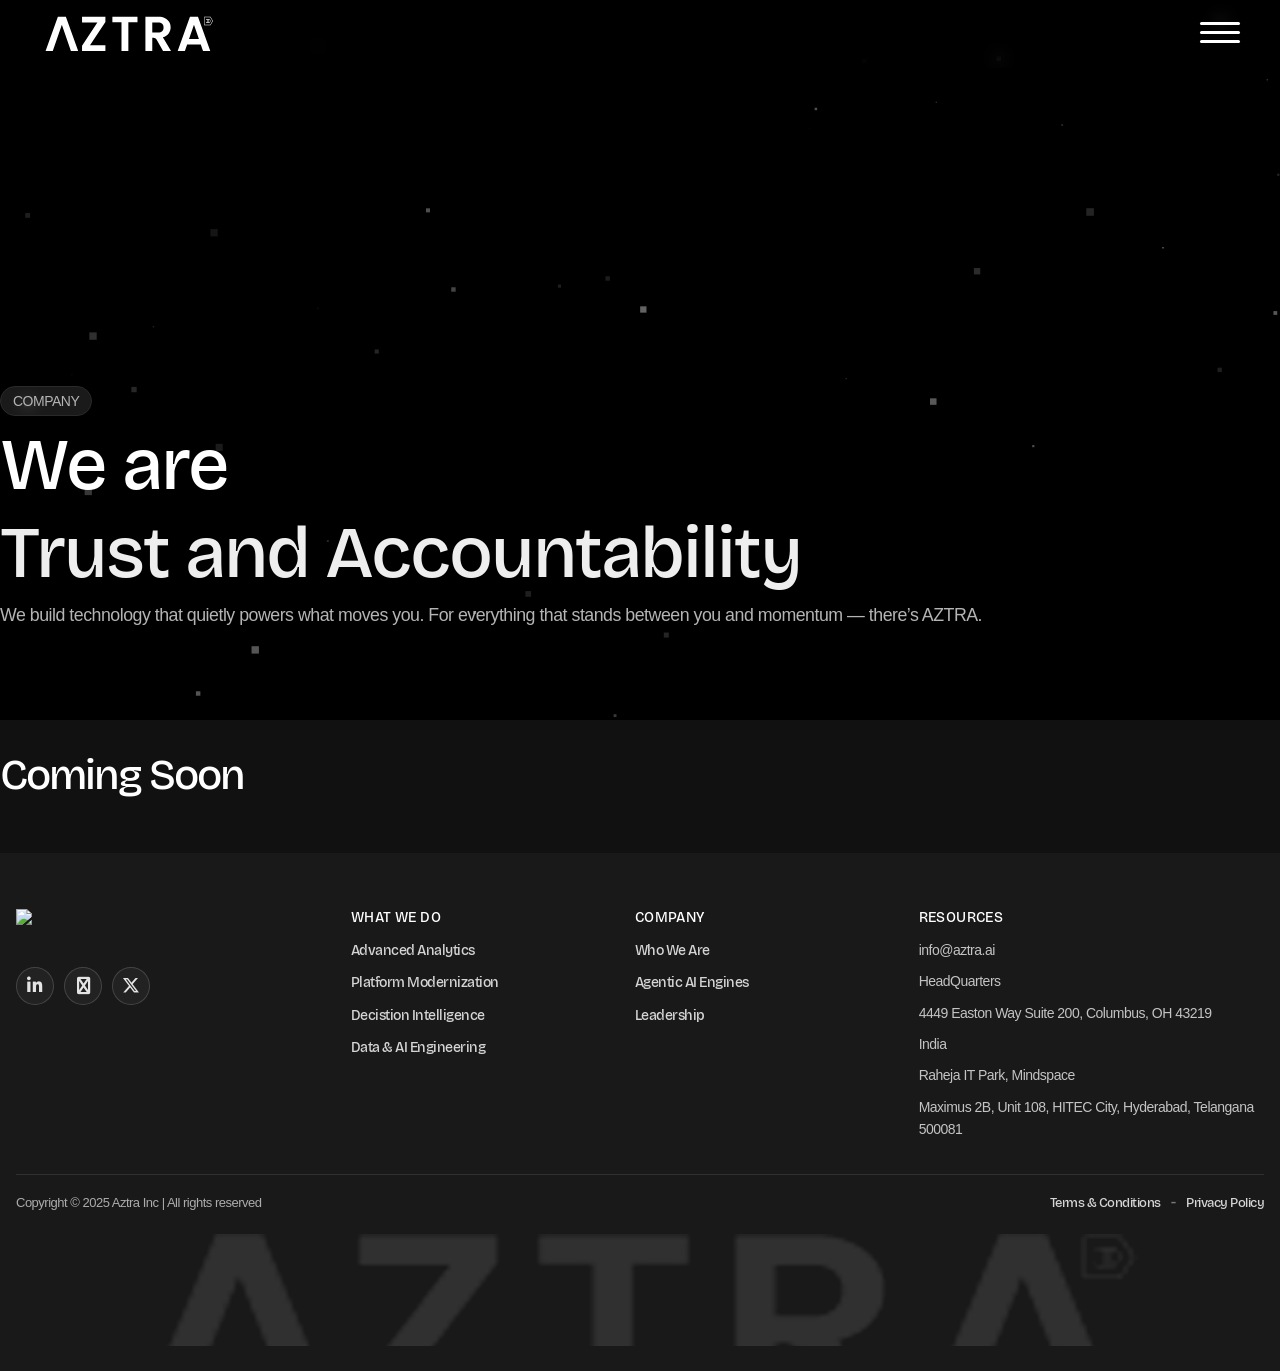
==== commit 4066e585: "Add files via upload" ====
--- a/whoweare.html
+++ b/whoweare.html
@@ -194,41 +194,24 @@
 
 
 <div class="bde-text-692-286 bde-text bde-preset-5681bdf3-8533-4667-bd03-34a8314f28c5">
-About us
-</div>
+Company</div>
 </div><h1 class="bde-heading-692-114 bde-heading">
 We are
 </h1><span class="dan-looping-lines-692-115 dan-looping-lines" data-split="chars" data-stagger="0.05" data-duration="0.8000000000000002s" data-delay="0s" data-easing="sine" data-trigger="this" data-start="top bottom" data-end="unset" data-toggleactions="play none none none" data-blur-from="20px">
 <div class="dan-looping-lines__line-container">
   <ul class="dan-looping-lines__line-list">
       <li>    
-              creators
-          </li>
+              Trust and Accountability          </li>
       <li>    
-              coders
-          </li>
+              We Move With Purpose          </li>
       <li>    
-              thinkers
-          </li>
+              We Lead With Transparency          </li>
       <li>    
-              innovators
-          </li>
-      <li>    
-              builders
-          </li>
-      <li>    
-              designers
-          </li>
-      <li>    
-              strategists
-          </li>
-      <li>    
-              visionaries
-          </li>
+              We Care about the Craft          </li>
+     
     </ul>
   </div>
-</span>
-</div><div class="bde-div-692-125 bde-div">
+</span></div><div class="bde-div-692-125 bde-div">
   
   
 	
@@ -236,941 +219,25 @@
 
 
 <div class="bde-text-692-116 bde-text">
-We Design, Build, and Deliver.
-</div><div class="bde-text-692-124 bde-text">
-No fluff, no filler — just results.
-</div>
+We build technology that quietly powers what moves you. For everything that stands between you and momentum — there’s AZTRA.
+
 </div>
 </div>
 </div></div></div>
 </section><section class="bde-section-692-126 bde-section weare_about">
   
   
-	
-
-
-
-<div class="section-container"><div class="dan-interactive-lines-v4-692-291 dan-interactive-lines-v4" data-wave-speed-x="0.0125" data-wave-speed-y="0.005" data-wave-amp-x="32" data-wave-amp-y="16" data-x-gap="10" data-y-gap="32" data-friction="0.925" data-tension="0.005" data-max-cursor-move="0"><canvas class="dan-interactive-lines-v4__canvas"></canvas>
-<div class="bde-fancy-container-692-292 bde-fancy-container">
-  
-  
-	
-
-
-
-<img class="bde-image2-692-293 bde-image2 dhero-glitch" src="wp-content/uploads/digitalhero-logo-simple-light.svg" alt="AZTRA AI" loading="lazy"><h2 class="bde-dual-heading-692-294 bde-dual-heading">
-
-
-            <span data-style="primary" class="dual-heading--primary  ">We’re a</span>
-
-            <span data-style="secondary" class="dual-heading--secondary  ">digital design studio</span>
-
-            <span data-style="primary" class="dual-heading--primary  ">founded by tech passionate enthusiasts.</span>
-
-
-
-</h2><h2 class="bde-dual-heading-692-295 bde-dual-heading">
-
-
-            <span data-style="primary" class="dual-heading--primary  ">We create</span>
-
-            <span data-style="secondary" class="dual-heading--secondary  ">memorable websites, user interfaces</span>
-
-            <span data-style="primary" class="dual-heading--primary  ">and</span>
-
-            <span data-style="secondary" class="dual-heading--secondary  ">mobile apps</span>
-
-            <span data-style="primary" class="dual-heading--primary  ">that</span>
-
-            <span data-style="secondary" class="dual-heading--secondary  ">redefine</span>
-
-            <span data-style="primary" class="dual-heading--primary  ">how people</span>
-
-            <span data-style="secondary" class="dual-heading--secondary  ">connect</span>
-
-            <span data-style="primary" class="dual-heading--primary  ">with the</span>
-
-            <span data-style="secondary" class="dual-heading--secondary  ">digital world.</span>
-
-
-
-</h2><div class="bde-div-692-296 bde-div">
-  
-  
-	
-
-
-
-<span class="dan-anyside-button-692-297 dan-anyside-button" data-durationclick="800ms" data-type="hover">
-          
-            
-            
-
-    
-    
-    
-    
-    
-    <a class="breakdance-link dan-anyside-button__anchor" href="contact/index.html" target="_self" data-type="url"  >
-
-          <span class='dan-anyside-button__title'>Get in touch</span>
-      <div class='dan-anyside-button__anyside-div'></div>
-          </a>
-
-</span><span class="dan-anyside-button-692-298 dan-anyside-button" data-durationclick="800ms" data-type="hover">
-          
-            
-            
-
-    
-    
-    
-    
-    
-    <a class="breakdance-link dan-anyside-button__anchor" href="portfolio/index.html" target="_self" data-type="url"  >
-
-          <span class='dan-anyside-button__title'>View projects</span>
-      <div class='dan-anyside-button__anyside-div'></div>
-          </a>
-
-</span>
-</div>
-</div></div></div>
-</section><section class="bde-section-692-135 bde-section wework_about">
-  
-  
-	
-
-
-
-<div class="section-container"><div class="bde-div-692-136 bde-div">
-  
-  
-	
-
-
-
-<div class="bde-div-692-137 bde-div">
-  
-  
-	
-
-
-
-<div class="bde-div-692-287 bde-div bde-preset-9692e9fc-ad3c-4ed6-a55a-2c790292521d">
-  
-  
-	
-
-
-
-<div class="bde-text-692-288 bde-text bde-preset-5681bdf3-8533-4667-bd03-34a8314f28c5">
-How we work
-</div>
-</div><h2 class="bde-heading-692-141 bde-heading">
-<span>How</span> we bring<br>ideas to life
-</h2>
-</div><span class="dan-anyside-button-692-283 dan-anyside-button" data-durationclick="800ms" data-type="hover">
-          
-            
-            
-
-    
-    
-    
-    
-    
-    <a class="breakdance-link dan-anyside-button__anchor" href="tool-stack/index.html" target="_self" data-type="url"  >
-
-          <span class='dan-anyside-button__title'>Our tool stack</span>
-      <div class='dan-anyside-button__anyside-div'></div>
-          </a>
-
-</span>
-</div><div class="bde-div-692-143 bde-div">
-  
-  
-	
-
-
-
-<div class="bde-advancedslider-692-144 bde-advancedslider">
-<div class="breakdance-swiper-wrapper" data-swiper-id="144">
-  <div class="swiper">
-    <div class="swiper-wrapper">
-      <div class="bde-advancedslide-692-145 bde-advancedslide swiper-slide"><div class="advanced-slider__slide">
-  <div class="dan-inverted-corner-692-146 dan-inverted-corner dan-inverted-corner--top-right" data-corner-position-1="top-right" data-flickering="1"><div class='dan-inverted-corner__inner'>
-    <div class='dan-inverted-corner__box'>
-        <div class="bde-div-692-147 bde-div dan-inverted-corner__content-wrapper">
-  
-  
-	
-
-
-
-<div class="bde-columns-692-148 bde-columns"><div class="bde-column-692-149 bde-column">
-  
-  
-	
-
-
-
-<div class="bde-div-692-150 bde-div">
-  
-  
-	
-
-
-
-<div class="bde-div-692-151 bde-div">
-  
-  
-	
-
-
-
-<h3 class="bde-heading-692-152 bde-heading">
-01
-</h3>
-</div><div class="bde-div-692-153 bde-div">
-  
-  
-	
-
-
-
-<div class="bde-div-692-154 bde-div">
-  
-  
-	
-
-
-
-<h3 class="bde-heading-692-155 bde-heading">
-Discovery & Understanding
-</h3><div class="bde-text-692-156 bde-text">
-We dive deep into your business, goals, and challenges. Through collaboration and research, we identify your unique needs to create a clear vision for your digital solution.
-</div>
-</div><div class="bde-badge-692-157 bde-badge bde-preset-293f0fec-a285-473f-9bea-ac2b6d03209c">
-<span >1 - 2 days</span>
-</div>
-</div>
-</div>
-</div><div class="bde-column-692-158 bde-column">
-  
-  
-	
-
-
-
-<img class="bde-image2-692-159 bde-image2" src="wp-content/uploads/dh-shape-discover.svg" alt="Discovery &amp; Understanding" loading="lazy">
-</div></div>
-</div><div class="bde-div-692-160 bde-div dan-inverted-corner__content-corner">
-  
-  
-	
-
-
-
-<div class="bde-div-692-161 bde-div dan-inverted-corner__ball">
-  
-  
-	
-
-
-
-<span class="dan-arrow-icon-692-162 dan-arrow-icon" data-toggle=".dan-arrow-icon" data-trigger="hover" data-enable-scale="1" data-enable-rotate="1" data-enable-transform="1">
-          
-        <svg class='dan-arrow-icon__arrow dan-arrow-icon__arrow-left' xmlns='http://www.w3.org/2000/svg' viewBox='0 0 24 24'>
-        <path d='M11.293 4.707 17.586 11H4v2h13.586l-6.293 6.293 1.414 1.414L21.414 12l-8.707-8.707-1.414 1.414z'/>
-      </svg>
-    
-        <svg class='dan-arrow-icon__arrow dan-arrow-icon__arrow-left' xmlns='http://www.w3.org/2000/svg' viewBox='0 0 24 24'>
-        <path d='M11.293 4.707 17.586 11H4v2h13.586l-6.293 6.293 1.414 1.414L21.414 12l-8.707-8.707-1.414 1.414z'/>
-      </svg>
-    
-</span>
-</div>
-</div>
-    </div>
-</div></div>
-</div></div><div class="bde-advancedslide-692-163 bde-advancedslide swiper-slide"><div class="advanced-slider__slide">
-  <div class="dan-inverted-corner-692-164 dan-inverted-corner dan-inverted-corner--top-right" data-corner-position-1="top-right" data-flickering="1"><div class='dan-inverted-corner__inner'>
-    <div class='dan-inverted-corner__box'>
-        <div class="bde-div-692-165 bde-div dan-inverted-corner__content-wrapper">
-  
-  
-	
-
-
-
-<div class="bde-columns-692-166 bde-columns"><div class="bde-column-692-167 bde-column">
-  
-  
-	
-
-
-
-<div class="bde-div-692-168 bde-div">
-  
-  
-	
-
-
-
-<div class="bde-div-692-169 bde-div">
-  
-  
-	
-
-
-
-<h3 class="bde-heading-692-170 bde-heading">
-02
-</h3>
-</div><div class="bde-div-692-171 bde-div">
-  
-  
-	
-
-
-
-<div class="bde-div-692-172 bde-div">
-  
-  
-	
-
-
-
-<h3 class="bde-heading-692-173 bde-heading">
-Strategy & Planning
-</h3><div class="bde-text-692-174 bde-text">
-We analyze your market, competitors, and audience to craft a data-driven strategy. With a solid roadmap, we ensure every step aligns with your objectives, setting the foundation for success.
-</div>
-</div><div class="bde-badge-692-175 bde-badge bde-preset-293f0fec-a285-473f-9bea-ac2b6d03209c">
-<span >2 - 3 days</span>
-</div>
-</div>
-</div>
-</div><div class="bde-column-692-176 bde-column">
-  
-  
-	
-
-
-
-<img class="bde-image2-692-177 bde-image2" src="wp-content/uploads/dh-shape-strategy.svg" alt="Strategy &amp; Planning" loading="lazy">
-</div></div>
-</div><div class="bde-div-692-178 bde-div dan-inverted-corner__content-corner">
-  
-  
-	
-
-
-
-<div class="bde-div-692-179 bde-div dan-inverted-corner__ball">
-  
-  
-	
-
-
-
-<span class="dan-arrow-icon-692-180 dan-arrow-icon" data-toggle=".dan-arrow-icon" data-trigger="hover" data-enable-scale="1" data-enable-rotate="1" data-enable-transform="1">
-          
-        <svg class='dan-arrow-icon__arrow dan-arrow-icon__arrow-left' xmlns='http://www.w3.org/2000/svg' viewBox='0 0 24 24'>
-        <path d='M11.293 4.707 17.586 11H4v2h13.586l-6.293 6.293 1.414 1.414L21.414 12l-8.707-8.707-1.414 1.414z'/>
-      </svg>
-    
-        <svg class='dan-arrow-icon__arrow dan-arrow-icon__arrow-left' xmlns='http://www.w3.org/2000/svg' viewBox='0 0 24 24'>
-        <path d='M11.293 4.707 17.586 11H4v2h13.586l-6.293 6.293 1.414 1.414L21.414 12l-8.707-8.707-1.414 1.414z'/>
-      </svg>
-    
-</span>
-</div>
-</div>
-    </div>
-</div></div>
-</div></div><div class="bde-advancedslide-692-181 bde-advancedslide swiper-slide"><div class="advanced-slider__slide">
-  <div class="dan-inverted-corner-692-182 dan-inverted-corner dan-inverted-corner--top-right" data-corner-position-1="top-right" data-flickering="1"><div class='dan-inverted-corner__inner'>
-    <div class='dan-inverted-corner__box'>
-        <div class="bde-div-692-183 bde-div dan-inverted-corner__content-wrapper">
-  
-  
-	
-
-
-
-<div class="bde-columns-692-184 bde-columns"><div class="bde-column-692-185 bde-column">
-  
-  
-	
-
-
-
-<div class="bde-div-692-186 bde-div">
-  
-  
-	
-
-
-
-<div class="bde-div-692-187 bde-div">
-  
-  
-	
-
-
-
-<h3 class="bde-heading-692-188 bde-heading">
-03
-</h3>
-</div><div class="bde-div-692-189 bde-div">
-  
-  
-	
-
-
-
-<div class="bde-div-692-190 bde-div">
-  
-  
-	
-
-
-
-<h3 class="bde-heading-692-191 bde-heading">
-Design & Development
-</h3><div class="bde-text-692-192 bde-text">
-We transform ideas into reality by designing and building a custom solution tailored to your goals. Every detail is meticulously crafted to deliver a user-focused, visually stunning, and high-performing experience.
-</div>
-</div><div class="bde-badge-692-193 bde-badge bde-preset-293f0fec-a285-473f-9bea-ac2b6d03209c">
-<span >5 - 7 days</span>
-</div>
-</div>
-</div>
-</div><div class="bde-column-692-194 bde-column">
-  
-  
-	
-
-
-
-<img class="bde-image2-692-195 bde-image2" src="wp-content/uploads/dh-shape-design-dev.svg" alt="Design &amp; Development" loading="lazy">
-</div></div>
-</div><div class="bde-div-692-196 bde-div dan-inverted-corner__content-corner">
-  
-  
-	
-
-
-
-<div class="bde-div-692-197 bde-div dan-inverted-corner__ball">
-  
-  
-	
-
-
-
-<span class="dan-arrow-icon-692-198 dan-arrow-icon" data-toggle=".dan-arrow-icon" data-trigger="hover" data-enable-scale="1" data-enable-rotate="1" data-enable-transform="1">
-          
-        <svg class='dan-arrow-icon__arrow dan-arrow-icon__arrow-left' xmlns='http://www.w3.org/2000/svg' viewBox='0 0 24 24'>
-        <path d='M11.293 4.707 17.586 11H4v2h13.586l-6.293 6.293 1.414 1.414L21.414 12l-8.707-8.707-1.414 1.414z'/>
-      </svg>
-    
-        <svg class='dan-arrow-icon__arrow dan-arrow-icon__arrow-left' xmlns='http://www.w3.org/2000/svg' viewBox='0 0 24 24'>
-        <path d='M11.293 4.707 17.586 11H4v2h13.586l-6.293 6.293 1.414 1.414L21.414 12l-8.707-8.707-1.414 1.414z'/>
-      </svg>
-    
-</span>
-</div>
-</div>
-    </div>
-</div></div>
-</div></div><div class="bde-advancedslide-692-202 bde-advancedslide swiper-slide"><div class="advanced-slider__slide">
-  <div class="dan-inverted-corner-692-203 dan-inverted-corner dan-inverted-corner--top-right" data-corner-position-1="top-right" data-flickering="1"><div class='dan-inverted-corner__inner'>
-    <div class='dan-inverted-corner__box'>
-        <div class="bde-div-692-204 bde-div dan-inverted-corner__content-wrapper">
-  
-  
-	
-
-
-
-<div class="bde-columns-692-205 bde-columns"><div class="bde-column-692-206 bde-column">
-  
-  
-	
-
-
-
-<div class="bde-div-692-207 bde-div">
-  
-  
-	
-
-
-
-<div class="bde-div-692-208 bde-div">
-  
-  
-	
-
-
-
-<h3 class="bde-heading-692-209 bde-heading">
-04
-</h3>
-</div><div class="bde-div-692-210 bde-div">
-  
-  
-	
-
-
-
-<div class="bde-div-692-211 bde-div">
-  
-  
-	
-
-
-
-<h3 class="bde-heading-692-212 bde-heading">
-Launch & Optimization
-</h3><div class="bde-text-692-213 bde-text">
-We ensure your solution is polished, functional, and ready to shine. Post-launch, we continuously refine and optimize to maximize performance, ensuring long-term success.
-</div>
-</div><div class="bde-badge-692-214 bde-badge bde-preset-293f0fec-a285-473f-9bea-ac2b6d03209c">
-<span >1 - 2 days</span>
-</div>
-</div>
-</div>
-</div><div class="bde-column-692-215 bde-column">
-  
-  
-	
-
-
-
-<img class="bde-image2-692-216 bde-image2" src="wp-content/uploads/dh-shape-launch.svg" alt="Launch &amp; Optimization" loading="lazy">
-</div></div>
-</div><div class="bde-div-692-217 bde-div dan-inverted-corner__content-corner">
-  
-  
-	
-
-
-
-<div class="bde-div-692-218 bde-div dan-inverted-corner__ball">
-  
-  
-	
-
-
-
-<span class="dan-arrow-icon-692-219 dan-arrow-icon" data-toggle=".dan-arrow-icon" data-trigger="hover" data-enable-scale="1" data-enable-rotate="1" data-enable-transform="1">
-          
-        <svg class='dan-arrow-icon__arrow dan-arrow-icon__arrow-left' xmlns='http://www.w3.org/2000/svg' viewBox='0 0 24 24'>
-        <path d='M11.293 4.707 17.586 11H4v2h13.586l-6.293 6.293 1.414 1.414L21.414 12l-8.707-8.707-1.414 1.414z'/>
-      </svg>
-    
-        <svg class='dan-arrow-icon__arrow dan-arrow-icon__arrow-left' xmlns='http://www.w3.org/2000/svg' viewBox='0 0 24 24'>
-        <path d='M11.293 4.707 17.586 11H4v2h13.586l-6.293 6.293 1.414 1.414L21.414 12l-8.707-8.707-1.414 1.414z'/>
-      </svg>
-    
-</span>
-</div>
-</div>
-    </div>
-</div></div>
-</div></div>
-    </div>
-  </div>
-
-      
-    
-</div>
-
-</div><div class="bde-div-692-199 bde-div">
-  
-  
-	
-
-
-
-<div class="bde-icon-692-200 bde-icon">
-
-    
-                    
-            
-                           
-                        
-
-    
-    
-    
-                    
-    
-    <a class="breakdance-link bde-icon-icon breakdance-icon-atom" href="#" target="_self" data-type="action"  data-action='{"type":"slider","sliderOptions":{"elementId":"bde-advancedslider-692-144","actionType":"previous"}}' >
-
-    
-                    <svg xmlns="http://www.w3.org/2000/svg" viewBox="0 0 256 256" fill="currentColor"><path d="M165.66,202.34a8,8,0,0,1-11.32,11.32l-80-80a8,8,0,0,1,0-11.32l80-80a8,8,0,0,1,11.32,11.32L91.31,128Z"/></svg>
-        
-        
-        
-                </a>
-
-    
-
-
-</div><div class="bde-icon-692-201 bde-icon">
-
-    
-                    
-            
-                           
-                        
-
-    
-    
-    
-                    
-    
-    <a class="breakdance-link bde-icon-icon breakdance-icon-atom" href="#" target="_self" data-type="action"  data-action='{"type":"slider","sliderOptions":{"elementId":"bde-advancedslider-692-144","actionType":"next"}}' >
-
-    
-                    <svg xmlns="http://www.w3.org/2000/svg" viewBox="0 0 256 256" fill="currentColor"><path d="M181.66,133.66l-80,80a8,8,0,0,1-11.32-11.32L164.69,128,90.34,53.66a8,8,0,0,1,11.32-11.32l80,80A8,8,0,0,1,181.66,133.66Z"/></svg>
-        
-        
-        
-                </a>
-
-    
-
-
-</div>
-</div>
-</div></div>
-</section><section class="bde-section-692-220 bde-section whyus_about">
-  
-  
-	
-
-
-
-<div class="section-container"><div class="bde-div-692-221 bde-div">
-  
-  
-	
-
-
-
-<h1 class="bde-dual-heading-692-222 bde-dual-heading">
-
-
-            <span data-style="primary" class="dual-heading--primary  ">We blend</span>
-
-            <span data-style="secondary" class="dual-heading--secondary  ">cutting-edge technology</span>
-
-            <span data-style="primary" class="dual-heading--primary  ">with</span>
-
-            <span data-style="secondary" class="dual-heading--secondary  ">strategic design</span>
-
-            <span data-style="primary" class="dual-heading--primary  ">to build</span>
-
-            <span data-style="secondary" class="dual-heading--secondary  ">memorable online identities</span>
-
-            <span data-style="primary" class="dual-heading--primary  ">that</span>
-
-            <span data-style="secondary" class="dual-heading--secondary  ">capture hearts and drive growth.</span>
-
-
-
-</h1>
-</div><div class="bde-grid-692-223 bde-grid">
-  
-  
-	
-
-
-
-<div class="bde-div-692-224 bde-div">
-  
-  
-	
-
-
-
-<img class="bde-image2-692-225 bde-image2" src="wp-content/uploads/dh-shape-creative.svg" alt="CreativeExcellence" loading="lazy"><div class="bde-div-692-226 bde-div">
-  
-  
-	
-
-
-
-<h3 class="bde-heading-692-227 bde-heading">
-Creative Excellence
-</h3><div class="bde-text-692-228 bde-text">
-We craft impactful, original designs that make your brand unforgettable and deeply resonate with your audience.
-</div>
-</div>
-</div><div class="bde-div-692-229 bde-div">
-  
-  
-	
-
-
-
-<img class="bde-image2-692-230 bde-image2" src="wp-content/uploads/dh-shape-customised.svg" alt="CustomisedSolutions" loading="lazy"><div class="bde-div-692-231 bde-div">
-  
-  
-	
-
-
-
-<h3 class="bde-heading-692-232 bde-heading">
-Customised Solutions
-</h3><div class="bde-text-692-233 bde-text">
-Tailored strategies crafted to meet your unique business needs, ensuring your vision is brought to life with precision and purpose.<br>
-</div>
-</div>
-</div><div class="bde-div-692-234 bde-div">
-  
-  
-	
-
-
-
-<img class="bde-image2-692-235 bde-image2" src="wp-content/uploads/dh-shape-full-stack.svg" alt="IntegratedExpertise" loading="lazy"><div class="bde-div-692-236 bde-div">
-  
-  
-	
-
-
-
-<h3 class="bde-heading-692-237 bde-heading">
-Integrated Expertise
-</h3><div class="bde-text-692-238 bde-text">
-We integrate design and development to craft engaging, functional digital experiences using advanced technologies.
-</div>
-</div>
-</div><div class="bde-div-692-239 bde-div">
-  
-  
-	
-
-
-
-<img class="bde-image2-692-240 bde-image2" src="wp-content/uploads/dh-shape-open.svg" alt="OpenCommunication" loading="lazy"><div class="bde-div-692-241 bde-div">
-  
-  
-	
-
-
-
-<h3 class="bde-heading-692-242 bde-heading">
-Open Communication
-</h3><div class="bde-text-692-243 bde-text">
-We believe in open, honest collaboration. You’ll always know where your project stands, with clear updates at every stage of the journey.
-</div>
-</div>
-</div>
-</div></div>
-</section><section class="bde-section-692-244 bde-section numbers_about">
-  
-  
-	
-
-
-
-<div class="section-container"><div class="bde-div-692-245 bde-div">
-  
-  
-	
-
-
-
-<div class="bde-div-692-246 bde-div">
-  
-  
-	
-
-
-
-<div class="bde-div-692-289 bde-div bde-preset-9692e9fc-ad3c-4ed6-a55a-2c790292521d">
-  
-  
-	
-
-
-
-<div class="bde-text-692-290 bde-text bde-preset-5681bdf3-8533-4667-bd03-34a8314f28c5">
-Highlights
-</div>
-</div><h2 class="bde-heading-692-250 bde-heading">
-<span>Numbers that</span><br>drive success
-</h2>
-</div><span class="dan-anyside-button-692-284 dan-anyside-button" data-durationclick="800ms" data-type="hover">
-          
-            
-            
-
-    
-    
-    
-    
-    
-    <a class="breakdance-link dan-anyside-button__anchor" href="services/index.html" target="_self" data-type="url"  >
-
-          <span class='dan-anyside-button__title'>Our services</span>
-      <div class='dan-anyside-button__anyside-div'></div>
-          </a>
-
-</span>
-</div><div class="bde-div-692-252 bde-div">
-  
-  
-	
-
-
-
-<div class="bde-columns-692-253 bde-columns"><div class="bde-column-692-254 bde-column">
-  
-  
-	
-
-
-
-<div class="bde-code-block-692-255 bde-code-block">
-
-  <div class="pulsating-dot-red"></div>
-
-
-</div><h4 class="bde-heading-692-256 bde-heading">
-80+
-</h4>
-</div><div class="bde-column-692-257 bde-column">
-  
-  
-	
-
-
-
-<h3 class="bde-heading-692-258 bde-heading">
-Projects Completed
-</h3>
-</div></div><div class="bde-columns-692-259 bde-columns"><div class="bde-column-692-260 bde-column">
-  
-  
-	
-
-
-
-<div class="bde-code-block-692-261 bde-code-block">
-
-  <div class="pulsating-dot-lime"></div>
-
-
-</div><h4 class="bde-heading-692-262 bde-heading">
-12+
-</h4>
-</div><div class="bde-column-692-263 bde-column">
-  
-  
-	
-
-
-
-<h3 class="bde-heading-692-264 bde-heading">
-Years Experience
-</h3>
-</div></div><div class="bde-columns-692-265 bde-columns"><div class="bde-column-692-266 bde-column">
-  
-  
-	
-
-
-
-<div class="bde-code-block-692-267 bde-code-block">
-
-  <div class="pulsating-dot-green"></div>
-
-
-</div><h4 class="bde-heading-692-268 bde-heading">
-95%
-</h4>
-</div><div class="bde-column-692-269 bde-column">
-  
-  
-	
-
-
-
-<h3 class="bde-heading-692-270 bde-heading">
-Client Retention Rate
-</h3>
-</div></div><div class="bde-columns-692-271 bde-columns"><div class="bde-column-692-272 bde-column">
-  
-  
-	
-
-
-
-<div class="bde-code-block-692-273 bde-code-block">
-
-  <div class="pulsating-dot-blue"></div>
-
-
-</div><h4 class="bde-heading-692-274 bde-heading">
-32%
-</h4>
-</div><div class="bde-column-692-275 bde-column">
-  
-  
-	
-
-
-
-<h3 class="bde-heading-692-276 bde-heading">
-Increased Conversions
-</h3>
-</div></div>
-</div></div>
-</section><section class="bde-section-692-277 bde-section cta_about">
-  
-  
-	
-
-
-
-<div class="section-container"><div class="dan-tiles-692-278 dan-tiles" data-square-dimensions="25px"><div class='dan-tiles__squares-layout'></div>
-<div class='dan-tiles__content'>
-    <h3 class="bde-heading-692-279 bde-heading">
-Start your digital journey
-</h3><div class="dan-arrow-button-v3-692-280 dan-arrow-button-v3" data-direction="left">
-          
-            
-            
-
-    
-    
-    
-    
-    
-    <a class="breakdance-link dan-arrow-button-v3__anchor" href="contact/index.html" target="_self" data-type="url"  >
-
-                  
-    <span class='dan-arrow-button-v3__text'>Let's get started</span>
-    <div class='dan-arrow-button-v3__arrow-wrapper'>
-      <div class='dan-arrow-button-v3__arrow-container'>        <svg class='dan-arrow-button-v3__arrow' xmlns='http://www.w3.org/2000/svg' viewBox='0 0 320 512'>
-          <path d='M310.6 233.4c12.5 12.5 12.5 32.8 0 45.3l-192 192c-12.5 12.5-32.8 12.5-45.3 0s-12.5-32.8 0-45.3L242.7 256 73.4 86.6c-12.5-12.5-12.5-32.8 0-45.3s32.8-12.5 45.3 0l192 192z'/>
-        </svg>
-      </div>
-    </div>
-      </a>
-
-</div>
-</div></div></div>
-</section><footer class="footer"><div class="footer__container">
+	<h2>Coming Soon</h2>
+
+
+
+
+</section>
+
+
+
+
+<footer class="footer"><div class="footer__container">
   <div class="footer__brand"><div class="footer__logo">
     <div class="strapi-image-wrapper "><img alt="No alternative text provided" loading="lazy" width="120" height="40" decoding="async" data-nimg="1" class=" opacity-100" style="color:transparent;transition:opacity 0.3s ease-in-out" src="https://api.aztra.ai/uploads/White_Aztra_Logo_2936064ab5.svg"></div></div><div class="footer__social"><a href="https://www.linkedin.com/company/aztra-ai/" aria-label="LinkedIn"><i class="fa-brands fa-linkedin-in"></i></a><a href="https://www.instagram.com/aztra_ai" aria-label="Instagram"><i class="fa fa-instagram"></i></a><a href="https://x.com/infoaztraai" aria-label="Close"><i class="fa-brands fa-x-twitter"></i></a></div></div><div class="footer__menu"><h4>What We Do</h4><ul><p><a href="#">Advanced Analytics</a></p><p><a href="#">Platform Modernization</a></p><p><a href="/decisionintellegence">Decistion Intelligence</a></p><p><a href="/data-aiengineering">Data &amp; AI Engineering</a></p></ul></div><div class="footer__menu"><h4>Company </h4><ul><p><a href="#">Who We Are</a></p><p><a href="#">Agentic AI Engines</a></p><p><a href="#">Leadership</a></p></ul></div><div class="footer__resources"><h4>Resources</h4><ul>
 <li>info@aztra.ai</li>
@@ -1270,5 +337,4 @@
 <script type="7d0b960ec93118304a757d92-text/javascript">window.litespeed_ui_events=window.litespeed_ui_events||["mouseover","click","keydown","wheel","touchmove","touchstart"];var urlCreator=window.URL||window.webkitURL;function litespeed_load_delayed_js_force(){console.log("[LiteSpeed] Start Load JS Delayed"),litespeed_ui_events.forEach(e=>{window.removeEventListener(e,litespeed_load_delayed_js_force,{passive:!0})}),document.querySelectorAll("iframe[data-litespeed-src]").forEach(e=>{e.setAttribute("src",e.getAttribute("data-litespeed-src"))}),"loading"==document.readyState?window.addEventListener("DOMContentLoaded",litespeed_load_delayed_js):litespeed_load_delayed_js()}litespeed_ui_events.forEach(e=>{window.addEventListener(e,litespeed_load_delayed_js_force,{passive:!0})});async function litespeed_load_delayed_js(){let t=[];for(var d in document.querySelectorAll('script[type="litespeed/javascript"]').forEach(e=>{t.push(e)}),t)await new Promise(e=>litespeed_load_one(t[d],e));document.dispatchEvent(new Event("DOMContentLiteSpeedLoaded")),window.dispatchEvent(new Event("DOMContentLiteSpeedLoaded"))}function litespeed_load_one(t,e){console.log("[LiteSpeed] Load ",t);var d=document.createElement("script");d.addEventListener("load",e),d.addEventListener("error",e),t.getAttributeNames().forEach(e=>{"type"!=e&&d.setAttribute("data-src"==e?"src":e,t.getAttribute(e))});let a=!(d.type="text/javascript");!d.src&&t.textContent&&(d.src=litespeed_inline2src(t.textContent),a=!0),t.after(d),t.remove(),a&&e()}function litespeed_inline2src(t){try{var d=urlCreator.createObjectURL(new Blob([t.replace(/^(?:<!--)?(.*?)(?:-->)?$/gm,"$1")],{type:"text/javascript"}))}catch(e){d="data:text/javascript;base64,"+btoa(t.replace(/^(?:<!--)?(.*?)(?:-->)?$/gm,"$1"))}return d}</script><script src="cdn-cgi/scripts/7d0fa10a/cloudflare-static/rocket-loader.min.js" data-cf-settings="7d0b960ec93118304a757d92-|49" defer></script><script defer src="https://static.cloudflareinsights.com/beacon.min.js/v67327c56f0bb4ef8b305cae61679db8f1769101564043" integrity="sha512-rdcWY47ByXd76cbCFzznIcEaCN71jqkWBBqlwhF1SY7KubdLKZiEGeP7AyieKZlGP9hbY/MhGrwXzJC/HulNyg==" data-cf-beacon='{"version":"2024.11.0","token":"173904e27e3d4bab8232ab96b59461ba","r":1,"server_timing":{"name":{"cfCacheStatus":true,"cfEdge":true,"cfExtPri":true,"cfL4":true,"cfOrigin":true,"cfSpeedBrain":true},"location_startswith":null}}' crossorigin="anonymous"></script>
 </body>
 
-</html>
-
+</html>
--- a/css/index-inline-style-01.css
+++ b/css/index-inline-style-01.css
@@ -0,0 +1,2 @@
+img:is([sizes=auto i],[sizes^="auto," i]){contain-intrinsic-size:3000px 1500px}
+
--- a/css/index-inline-style-02.css
+++ b/css/index-inline-style-02.css
@@ -0,0 +1,2 @@
+html{scroll-behavior:smooth}*,::before,::after{box-sizing:border-box}body{background-color:#fff;font-family:system-ui,-apple-system,"Segoe UI",Roboto,Helvetica,Arial,sans-serif,"Apple Color Emoji","Segoe UI Emoji"}img{display:inline-block;max-inline-size:100%;block-size:auto;vertical-align:middle}html{line-height:1.4;-webkit-text-size-adjust:100%}h1,h2{line-height:1.2}body{margin:0}h1{font-size:2em;margin:.67em 0}a{background-color:#fff0}img{border-style:none}button,input{font-family:inherit;font-size:100%;line-height:1.15;margin:0}button,input{overflow:visible}button{text-transform:none}button{-webkit-appearance:button}button::-moz-focus-inner{border-style:none;padding:0}button:-moz-focusring{outline:1px dotted ButtonText}::-webkit-file-upload-button{-webkit-appearance:button;font:inherit}html:root{--hcl-on-brand:#000000;--hcl-brand-1:#11130c;--hcl-brand-2:#151a10;--hcl-brand-3:#1f2917;--hcl-brand-4:#29371d;--hcl-brand-5:#334423;--hcl-brand-6:#3d522a;--hcl-brand-7:#496231;--hcl-brand-8:#577538;--hcl-brand-9:#bdee63;--hcl-brand-10:#d4ff70;--hcl-brand-11:#bde56c;--hcl-brand-12:#e3f7ba;--hcl-on-neutral:#fff;--hcl-neutral-1:#111;--hcl-neutral-2:#191919;--hcl-neutral-3:#222;--hcl-neutral-4:#2a2a2a;--hcl-neutral-5:#313131;--hcl-neutral-6:#3a3a3a;--hcl-neutral-7:#484848;--hcl-neutral-8:#606060;--hcl-neutral-9:#6e6e6e;--hcl-neutral-10:#7b7b7b;--hcl-neutral-11:#b4b4b4;--hcl-neutral-12:#eee;--hcl-on-grass:#fff;--hcl-grass-1:#0e1511;--hcl-grass-2:#141a15;--hcl-grass-3:#1b2a1e;--hcl-grass-4:#1d3a24;--hcl-grass-5:#25482d;--hcl-grass-6:#2d5736;--hcl-grass-7:#366740;--hcl-grass-8:#3e7949;--hcl-grass-9:#46a758;--hcl-grass-10:#53b365;--hcl-grass-11:#71d083;--hcl-grass-12:#c2f0c2;--hcl-on-ruby:#fff;--hcl-ruby-1:#191113;--hcl-ruby-2:#1e1517;--hcl-ruby-3:#3a141e;--hcl-ruby-4:#4e1325;--hcl-ruby-5:#5e1a2e;--hcl-ruby-6:#6f2539;--hcl-ruby-7:#883447;--hcl-ruby-8:#b3445a;--hcl-ruby-9:#e54666;--hcl-ruby-10:#ec5a72;--hcl-ruby-11:#ff949d;--hcl-ruby-12:#fed2e1;--hcl-on-yellow:#000000;--hcl-yellow-1:#14120b;--hcl-yellow-2:#1b180f;--hcl-yellow-3:#2d2305;--hcl-yellow-4:#362b00;--hcl-yellow-5:#433500;--hcl-yellow-6:#524202;--hcl-yellow-7:#665417;--hcl-yellow-8:#836a21;--hcl-yellow-9:#ffe629;--hcl-yellow-10:#ffff57;--hcl-yellow-11:#f5e147;--hcl-yellow-12:#f6eeb4;--hcl-on-blue:#fff;--hcl-blue-1:#0d1520;--hcl-blue-2:#111927;--hcl-blue-3:#0d2847;--hcl-blue-4:#003362;--hcl-blue-5:#004074;--hcl-blue-6:#104d87;--hcl-blue-7:#205d9e;--hcl-blue-8:#2870bd;--hcl-blue-9:#0090ff;--hcl-blue-10:#3b9eff;--hcl-blue-11:#70b8ff;--hcl-blue-12:#c2e6ff;--hcl-on-pink:#fff;--hcl-pink-1:#191117;--hcl-pink-2:#21121d;--hcl-pink-3:#37172f;--hcl-pink-4:#4b143d;--hcl-pink-5:#591c47;--hcl-pink-6:#692955;--hcl-pink-7:#833869;--hcl-pink-8:#a84885;--hcl-pink-9:#d6409f;--hcl-pink-10:#de51a8;--hcl-pink-11:#ff8dcc;--hcl-pink-12:#fdd1ea;--hcl-on-purple:#fff;--hcl-purple-1:#18111b;--hcl-purple-2:#1e1523;--hcl-purple-3:#301c3b;--hcl-purple-4:#3d224e;--hcl-purple-5:#48295c;--hcl-purple-6:#54346b;--hcl-purple-7:#664282;--hcl-purple-8:#8457aa;--hcl-purple-9:#8e4ec6;--hcl-purple-10:#9a5cd0;--hcl-purple-11:#d19dff;--hcl-purple-12:#ecd9fa;--hcl-on-indigo:#fff;--hcl-indigo-1:#11131f;--hcl-indigo-2:#141726;--hcl-indigo-3:#182449;--hcl-indigo-4:#1d2e62;--hcl-indigo-5:#253974;--hcl-indigo-6:#304384;--hcl-indigo-7:#3a4f97;--hcl-indigo-8:#435db1;--hcl-indigo-9:#3e63dd;--hcl-indigo-10:#5472e4;--hcl-indigo-11:#9eb1ff;--hcl-indigo-12:#d6e1ff;--hcl-on-teal:#fff;--hcl-teal-1:#0d1514;--hcl-teal-2:#111c1b;--hcl-teal-3:#0d2d2a;--hcl-teal-4:#023b37;--hcl-teal-5:#084843;--hcl-teal-6:#145750;--hcl-teal-7:#1c6961;--hcl-teal-8:#207e73;--hcl-teal-9:#12a594;--hcl-teal-10:#0eb39e;--hcl-teal-11:#0bd8b6;--hcl-teal-12:#adf0dd;--hcl-on-orange:#ffffff;--hcl-orange-1:#17120e;--hcl-orange-2:#1e160f;--hcl-orange-3:#331e0b;--hcl-orange-4:#462100;--hcl-orange-5:#562800;--hcl-orange-6:#66350c;--hcl-orange-7:#7e451d;--hcl-orange-8:#a35829;--hcl-orange-9:#f76b15;--hcl-orange-10:#ff801f;--hcl-orange-11:#ffa057;--hcl-orange-12:#ffe0c2;--hcl-on-bronze:#fff;--hcl-bronze-1:#141110;--hcl-bronze-2:#1c1917;--hcl-bronze-3:#262220;--hcl-bronze-4:#302a27;--hcl-bronze-5:#3b3330;--hcl-bronze-6:#493e3a;--hcl-bronze-7:#5a4c47;--hcl-bronze-8:#6f5f58;--hcl-bronze-9:#a18072;--hcl-bronze-10:#ae8c7e;--hcl-bronze-11:#d4b3a5;--hcl-bronze-12:#ede0d9}:root{--hsx-page-width:1280px;--hsx-min-offset:24px;--hsx-page-gap:24px;--bde-section-width:1328px !important;--bde-section-horizontal-padding:24px !important;--bde-column-gap:24px !important;--hsx-bleed-offset:max(calc(((100vw - (var(--bde-section-width))) / 2) + var(--bde-section-horizontal-padding)), calc(var(--bde-section-horizontal-padding) + 5px))}:root{--headspin-theme-API:eyJ0aGVtZSI6ImRhcmsifQ==}h1,h2,div{line-height:calc(4px + 2ex)}html:root{--hrd-s:9px;--hrd-m:12px;--hrd-l:18px;--hrd-xl:24px;--hrd-pill:500px;--hrd-atom:12px}html:root{--hfs-h0:clamp(3.0625rem, 2.151rem + 3.044vw, 4.75rem);--hfs-h1:clamp(2.4375rem, 1.830rem + 2.029vw, 3.5625rem);--hfs-h2:clamp(1.9375rem, 1.532rem + 1.353vw, 2.6875rem);--hfs-h3:clamp(1.5625rem, 1.326rem + 0.789vw, 2rem);--hfs-h4:clamp(1.25rem, 1.115rem + 0.451vw, 1.5rem);--hfs-h5:clamp(1rem, 0.932rem + 0.225vw, 1.125rem);--hfs-h6:clamp(1rem, 0.932rem + 0.225vw, 1.125rem);--hfs-text-l:clamp(1.25rem, 1.115rem + 0.451vw, 1.5rem);--hfs-text-m:clamp(1rem, 0.932rem + 0.225vw, 1.125rem);--hfs-text-s:clamp(0.875rem, 0.875rem + 0.000vw, 0.875rem);--hsp-xxl:clamp(3.5625rem, 2.921rem + 2.142vw, 4.75rem);--hsp-xl:clamp(2.6875rem, 2.215rem + 1.578vw, 3.5625rem);--hsp-l:clamp(2rem, 1.629rem + 1.240vw, 2.6875rem);--hsp-m:clamp(1.5rem, 1.230rem + 0.902vw, 2rem);--hsp-s:clamp(1.125rem, 0.922rem + 0.676vw, 1.5rem);--hsp-xs:clamp(0.8125rem, 0.644rem + 0.564vw, 1.125rem);--hsp-xxs:clamp(0.625rem, 0.524rem + 0.338vw, 0.8125rem);--hss-xxl:clamp(10.6875rem, 8.797rem + 6.313vw, 14.1875rem);--hss-xl:clamp(8rem, 6.549rem + 4.848vw, 10.6875rem);--hss-l:clamp(6rem, 4.920rem + 3.608vw, 8rem);--hss-m:clamp(4.5rem, 3.690rem + 2.706vw, 6rem);--hss-s:clamp(3.375rem, 2.767rem + 2.029vw, 4.5rem);--hss-xs:clamp(2.5rem, 2.027rem + 1.578vw, 3.375rem);--hss-xxs:clamp(1.875rem, 1.537rem + 1.127vw, 2.5rem)}@supports (font-size:1cqi){html:root{--hfs-h0:clamp(3.0625rem, 2.151rem + 3.044cqi, 4.75rem);--hfs-h1:clamp(2.4375rem, 1.830rem + 2.029cqi, 3.5625rem);--hfs-h2:clamp(1.9375rem, 1.532rem + 1.353cqi, 2.6875rem);--hfs-h3:clamp(1.5625rem, 1.326rem + 0.789cqi, 2rem);--hfs-h4:clamp(1.25rem, 1.115rem + 0.451cqi, 1.5rem);--hfs-h5:clamp(1rem, 0.932rem + 0.225cqi, 1.125rem);--hfs-h6:clamp(1rem, 0.932rem + 0.225cqi, 1.125rem);--hfs-text-l:clamp(1.25rem, 1.115rem + 0.451cqi, 1.5rem);--hfs-text-m:clamp(1rem, 0.932rem + 0.225cqi, 1.125rem);--hfs-text-s:clamp(0.875rem, 0.875rem + 0.000cqi, 0.875rem);--hsp-xxl:clamp(3.5625rem, 2.921rem + 2.142cqi, 4.75rem);--hsp-xl:clamp(2.6875rem, 2.215rem + 1.578cqi, 3.5625rem);--hsp-l:clamp(2rem, 1.629rem + 1.240cqi, 2.6875rem);--hsp-m:clamp(1.5rem, 1.230rem + 0.902cqi, 2rem);--hsp-s:clamp(1.125rem, 0.922rem + 0.676cqi, 1.5rem);--hsp-xs:clamp(0.8125rem, 0.644rem + 0.564cqi, 1.125rem);--hsp-xxs:clamp(0.625rem, 0.524rem + 0.338cqi, 0.8125rem);--hss-xxl:clamp(10.6875rem, 8.797rem + 6.313cqi, 14.1875rem);--hss-xl:clamp(8rem, 6.549rem + 4.848cqi, 10.6875rem);--hss-l:clamp(6rem, 4.920rem + 3.608cqi, 8rem);--hss-m:clamp(4.5rem, 3.690rem + 2.706cqi, 6rem);--hss-s:clamp(3.375rem, 2.767rem + 2.029cqi, 4.5rem);--hss-xs:clamp(2.5rem, 2.027rem + 1.578cqi, 3.375rem);--hss-xxs:clamp(1.875rem, 1.537rem + 1.127cqi, 2.5rem)}}html:root{--bde-headings-color:var(--hcl-neutral-12);--bde-body-text-color:var(--hcl-neutral-11);--bde-background-color:var(--hcl-neutral-1);--bde-brand-primary-color:var(--hcl-brand-9);--bde-brand-primary-color-hover:var(--hcl-brand-10);--bde-links-color:var(--hcl-brand-9);--bde-links-color-hover:var(--hcl-brand-10)}html:root{--bde-h1-font-size:var(--hfs-h1);--bde-h2-font-size:var(--hfs-h2);--bde-h3-font-size:var(--hfs-h3);--bde-h4-font-size:var(--hfs-h4);--bde-h5-font-size:var(--hfs-h5);--bde-h6-font-size:var(--hfs-h6);--bde-body-font-size:var(--hfs-text-m)}:root{--swiper-theme-color:#007aff}:root{--swiper-navigation-size:44px}.breakdance-form input{vertical-align:middle;white-space:normal;line-height:1}.breakdance-form input{margin:0;border:0;padding:0;appearance:none;-webkit-appearance:none}.breakdance-form input::-webkit-datetime-edit{padding:0;display:block;margin-bottom:1px}.breakdance .bde-header-builder{position:relative;width:100%;background-color:var(--bde-background-color);--bde-header-width:var(--bde-section-width);--bde-header-sticky-top:calc(var(--bde-header-sticky-offset) + var(--wp-admin--admin-bar--height, 0px));--bde-header-sticky-offset:0px;--bde-header-sticky-duration:var(--bde-transition-duration)}.breakdance .bde-header-builder .bde-header-builder__container{gap:20px;display:flex;align-items:center;justify-content:space-between;margin:0 auto;max-width:var(--bde-header-width);padding:var(--bde-section-horizontal-padding) var(--bde-section-horizontal-padding)}.breakdance .bde-header-builder.bde-header-builder--sticky{position:fixed;z-index:var(--bde-z-index-header-sticky);top:var(--bde-header-sticky-top)}.breakdance .bde-image{max-width:100%}.breakdance-image{position:relative;display:flex;flex-direction:column;max-width:100%;margin:0;border:none}.breakdance-image-clip{overflow:hidden}.breakdance-image-object{display:block;max-width:100%;height:auto}.breakdance-image-link{display:block}.breakdance .dan-offcanvas-menu{width:fit-content}.breakdance .dan-offcanvas-menu .dan-offcanvas-menu__items-wrapper{position:fixed;overflow:auto;max-height:100svh}.breakdance .dan-offcanvas-menu[data-classtype=dan-offcanvas-menu--fromright] .dan-offcanvas-menu__items-wrapper{clip-path:polygon(100%0,100%0,100% 100%,100% 100%);top:0;right:0}.breakdance .dan-offcanvas-menu .dan-offcanvas-menu__backdrop{position:fixed;top:0;left:0;right:0;bottom:0;visibility:hidden;opacity:0}.breakdance .dan-offcanvas-menu[data-hide-content=true] .dan-offcanvas-menu__items-wrapper{opacity:0;visibility:hidden}.breakdance .dan-burger button{appearance:none;background:none;border:none;color:inherit;font:inherit;margin:0;padding:0;text-align:inherit;text-decoration:none;text-transform:none}.breakdance .dan-burger{width:fit-content;height:fit-content}.breakdance .dan-burger.hamburger{background-color:#fff0}.breakdance .dan-burger .hamburger-box{display:inline-block;position:relative;width:var(--burguer-dimensions);height:calc(var(--hamburger-layer-spacing)*3 + var(--hamburger-layer-height)*2)}.breakdance .dan-burger .hamburger-inner{display:block;top:50%;margin-top:calc(var(--hamburger-layer-height)/-2)}.breakdance .dan-burger .hamburger-inner,.breakdance .dan-burger .hamburger-inner::before,.breakdance .dan-burger .hamburger-inner::after{width:var(--burguer-dimensions);height:var(--hamburger-layer-height);background-color:var(--burguer-stroke-color);border-radius:var(--hamburger-border-radius);position:absolute}.breakdance .dan-burger .hamburger-inner::before,.breakdance .dan-burger .hamburger-inner::after{content:"";display:block}.breakdance .dan-burger .hamburger-inner::before{top:calc((var(--hamburger-layer-spacing) + var(--hamburger-layer-height))*-1)}.breakdance .dan-burger .hamburger-inner::after{bottom:calc((var(--hamburger-layer-spacing) + var(--hamburger-layer-height))*-1)}.breakdance .dan-burger .hamburger--elastic .hamburger-inner{top:calc(var(--hamburger-layer-height)/2)}.breakdance .dan-burger .hamburger--elastic .hamburger-inner::before{top:calc(var(--hamburger-layer-height) + var(--hamburger-layer-spacing))}.breakdance .dan-burger .hamburger--elastic .hamburger-inner::after{top:calc(var(--hamburger-layer-height)*2 + var(--hamburger-layer-spacing)*2)}.breakdance .dan-burger .hamburger--elastic-r .hamburger-inner{top:calc(var(--hamburger-layer-height)/2)}.breakdance .dan-burger .hamburger--elastic-r .hamburger-inner::before{top:calc(var(--hamburger-layer-height) + var(--hamburger-layer-spacing))}.breakdance .dan-burger .hamburger--elastic-r .hamburger-inner::after{top:calc(var(--hamburger-layer-height)*2 + var(--hamburger-layer-spacing)*2)}.breakdance .bde-div{display:flex;flex-direction:column;align-items:flex-start;text-align:left;max-width:100%;position:relative;background-size:cover}.breakdance .dan-swap-hover{display:block;width:fit-content;position:relative;padding:0;line-height:normal}.breakdance .dan-swap-hover *{will-change:transform}.breakdance .dan-swap-hover .dan-swap-hover__anchor{display:block;width:fit-content;height:fit-content;color:currentColor!important;text-decoration:unset}.breakdance .dan-swap-hover .dan-swap-hover__span-wrapper{display:block;overflow:hidden}.breakdance .dan-swap-hover .dan-swap-hover__span{display:block;position:relative;-webkit-transform-origin:left top;-moz-transform-origin:left top;-ms-transform-origin:left top;-o-transform-origin:left top;transform-origin:left top}.breakdance .dan-swap-hover .dan-swap-hover__span::after{content:var(--after-content);display:block;position:absolute;top:calc(var(--fromtype)*100%);left:0;-webkit-transform-origin:left top;-moz-transform-origin:left top;-ms-transform-origin:left top;-o-transform-origin:left top;transform-origin:left top;transform:skewY(calc(var(--skew)*var(--fromtype)))}.breakdance .bde-text-link{display:flex}.breakdance .dan-image-reveal{contain:paint;display:block}.breakdance .dan-image-reveal .dan-image-reveal__element{visibility:hidden;overflow:hidden;width:100%;height:100%}.breakdance .dan-image-reveal[data-animation-direction="top"] .dan-image-reveal__element{transform:translateY(-100%)}.breakdance .dan-image-reveal .dan-image-reveal__element .breakdance-image-object{height:100%;width:100%;object-fit:cover;transform-origin:left}.breakdance .dan-image-reveal[data-animation-direction="top"] .dan-image-reveal__element .breakdance-image-object{transform:translateY(100%) scale(var(--scale))}.breakdance .bde-section{position:relative;width:100%;background-position:center center;background-size:cover}.breakdance .bde-section .section-container{max-width:var(--bde-section-width);background-size:cover;position:relative;display:flex;flex-direction:column;align-items:flex-start;text-align:left;margin:0 auto;padding:var(--bde-section-vertical-padding) var(--bde-section-horizontal-padding)}.breakdance .dan-spotlight-v2-wrapper{overflow:hidden;position:relative}.breakdance .dan-spotlight-v2-wrapper .dan-spotlight-v2{overflow:unset!important;position:absolute;min-width:var(--width)!important;min-height:var(--height)!important;max-width:var(--width)!important;max-height:var(--height)!important;opacity:0;transform:translate(-72%,-62%) scale(var(--from-scale))}.breakdance .dan-particles{position:relative}.breakdance .dan-particles>*{position:relative;z-index:1}.breakdance .bde-fancy-container{display:flex;flex-direction:column;align-items:flex-start;text-align:left;max-width:100%;position:relative}.breakdance .bde-div{display:flex;flex-direction:column;align-items:flex-start;text-align:left;max-width:100%;position:relative;background-size:cover}.breakdance .bde-text{max-width:100%;margin:0;color:var(--bde-text-color,var(--bde-body-text-color))}.breakdance .bde-heading{max-width:100%;margin:0}.breakdance .dan-looping-lines{width:fit-content;--height:calc(var(--line-height) * var(--lines-to-show));height:var(--height);overflow:hidden;position:relative;display:flex;flex-direction:row;justify-content:center}.breakdance .dan-looping-lines .dan-looping-lines__line-list{list-style:none;padding:0;margin:0;position:relative;top:0;left:0}.breakdance .dan-looping-lines .dan-looping-lines__line-list li{height:calc(var(--height)/var(--lines-to-show));line-height:calc(var(--height)/var(--lines-to-show));text-align:var(--align-lines)}.breakdance .dan-anyside-button{display:block;width:fit-content;position:relative;overflow:hidden}.breakdance .dan-anyside-button .dan-anyside-button__anchor{display:flex;width:fit-content;height:fit-content;color:currentColor!important;text-decoration:unset}.breakdance .dan-anyside-button .dan-anyside-button__title{position:relative;z-index:2}.breakdance .dan-anyside-button .dan-anyside-button__anyside-div{position:absolute;left:0;top:0;transform:translate(-50%,-50%);border-radius:50%;clip-path:circle(0%at 50% 50%);z-index:1}.breakdance .bde-logo-list{width:100%;--wrapper-gradient-color:rgba(255,255,255,1)}.breakdance .bde-logo-list,.un-logo-bar__marquee-content,.un-logo-bar__logo-wrapper{display:flex;position:relative;align-items:center}.un-logo-bar__marquee-content{column-gap:30px}.un-logo-bar__logo-wrapper{justify-content:center;align-items:center}.breakdance .un-logo-bar__logo-wrapper img{max-width:initial;height:100%;width:auto}.un-image-carousel-container{display:flex;overflow:hidden}.un-logo-bar__marquee-content{will-change:transform;transform:translate3d(0,0,0)}@keyframes logo-marquee-LTR{0%{transform:translateX(0)}100%{transform:translate(-50%)}}@keyframes logo-marquee-RTL{0%{transform:translateX(0)}100%{transform:translate(50%)}}.un-image-carousel-container .un-logo-bar__marquee-content{animation:logo-marquee-LTR 30s linear infinite running}.un-image-carousel-container.to-right .un-logo-bar__marquee-content{animation:logo-marquee-RTL 30s linear infinite running}.un-image-carousel-container.to-right{justify-content:flex-end}.gradient-overlay__both.un-image-carousel-container::before,.gradient-overlay__both.un-image-carousel-container::after{content:"";position:absolute;left:0;top:0;width:50px;height:100%;z-index:1;background-image:linear-gradient(to left,#fff0,var(--wrapper-gradient-color))}.gradient-overlay__both.un-image-carousel-container::after{left:auto;right:-1px;transform:rotate(180deg)}.breakdance .dan-image-reveal{contain:paint;display:block}.breakdance .dan-image-reveal .dan-image-reveal__element{visibility:hidden;overflow:hidden;width:100%;height:100%}.breakdance .dan-image-reveal[data-animation-direction="top"] .dan-image-reveal__element{transform:translateY(-100%)}.breakdance .dan-image-reveal .dan-image-reveal__element .breakdance-image-object{height:100%;width:100%;object-fit:cover;transform-origin:left}.breakdance .dan-image-reveal[data-animation-direction="top"] .dan-image-reveal__element .breakdance-image-object{transform:translateY(100%) scale(var(--scale))}.breakdance .bde-div{display:flex;flex-direction:column;align-items:flex-start;text-align:left;max-width:100%;position:relative;background-size:cover}.breakdance .dan-image-reveal{contain:paint;display:block}.breakdance .dan-image-reveal .dan-image-reveal__element{visibility:hidden;overflow:hidden;width:100%;height:100%}.breakdance .dan-image-reveal[data-animation-direction="top"] .dan-image-reveal__element{transform:translateY(-100%)}.breakdance .dan-image-reveal .dan-image-reveal__element .breakdance-image-object{height:100%;width:100%;object-fit:cover;transform-origin:left}.breakdance .dan-image-reveal[data-animation-direction="top"] .dan-image-reveal__element .breakdance-image-object{transform:translateY(100%) scale(var(--scale))}.breakdance .bde-heading{max-width:100%;margin:0}.breakdance .bde-text{max-width:100%;margin:0;color:var(--bde-text-color,var(--bde-body-text-color))}.breakdance .bde-div{display:flex;flex-direction:column;align-items:flex-start;text-align:left;max-width:100%;position:relative;background-size:cover}.breakdance .bde-heading{max-width:100%;margin:0}.breakdance .bde-text{max-width:100%;margin:0;color:var(--bde-text-color,var(--bde-body-text-color))}.breakdance .bde-section{position:relative;width:100%;background-position:center center;background-size:cover}.breakdance .bde-section .section-container{max-width:var(--bde-section-width);background-size:cover;position:relative;display:flex;flex-direction:column;align-items:flex-start;text-align:left;margin:0 auto;padding:var(--bde-section-vertical-padding) var(--bde-section-horizontal-padding)}.breakdance .bde-div{display:flex;flex-direction:column;align-items:flex-start;text-align:left;max-width:100%;position:relative;background-size:cover}.breakdance .bde-text{max-width:100%;margin:0;color:var(--bde-text-color,var(--bde-body-text-color))}.breakdance .dan-image-reveal{contain:paint;display:block}.breakdance .dan-image-reveal .dan-image-reveal__element{visibility:hidden;overflow:hidden;width:100%;height:100%}.breakdance .dan-image-reveal[data-animation-direction="top"] .dan-image-reveal__element{transform:translateY(-100%)}.breakdance .dan-image-reveal .dan-image-reveal__element .breakdance-image-object{height:100%;width:100%;object-fit:cover;transform-origin:left}.breakdance .dan-image-reveal[data-animation-direction="top"] .dan-image-reveal__element .breakdance-image-object{transform:translateY(100%) scale(var(--scale))}:root{--white:#fff;--grey-50:#f9fafb;--grey-100:#f3f4f6;--grey-200:#e5e7eb;--grey-300:#d1d5db;--grey-400:#9ca3af;--grey-450:#787e8b;--grey-500:#6b7280;--grey-600:#4b5563;--grey-700:#374151;--grey-800:#1f2937;--grey-900:#111827;--blue-500:#3b82f6;--blue-600:#2563eb;--pink-600:#db2777;--emerald-100:#d1fae5;--emerald-700:#047857;--sky-100:#e0f2fe;--sky-500:#0ea5e9;--red-50:#fef2f2;--red-500:#ef4444;--red-700:#b91c1c;--indigo-50:#eef2ff;--indigo-600:#4f46e5;--indigo-700:#4338ca;--yellow-500:#fbbf24;--bde-brand-primary-color:var(--blue-500);--bde-brand-primary-color-hover:var(--blue-600);--bde-body-font-family:dhero;--bde-heading-font-family:dhero;--bde-base-font-size:16px;--bde-body-font-size:var(--bde-base-font-size);--bde-font-size-ratio:1.250;--bde-h6-font-size:var(--bde-base-font-size);--bde-h5-font-size:calc(var(--bde-h6-font-size) * var(--bde-font-size-ratio));--bde-h4-font-size:calc(var(--bde-h5-font-size) * var(--bde-font-size-ratio));--bde-h3-font-size:calc(var(--bde-h4-font-size) * var(--bde-font-size-ratio));--bde-h2-font-size:calc(var(--bde-h3-font-size) * var(--bde-font-size-ratio));--bde-h1-font-size:calc(var(--bde-h2-font-size) * var(--bde-font-size-ratio));--bde-body-text-color:var(--grey-700);--bde-headings-color:var(--grey-900);--bde-background-color:var(--grey-50);--hcl-brand-1:#fcfdfa;--hcl-brand-2:#f8faf3;--hcl-brand-3:#eef6d6;--hcl-brand-4:#e2f0bd;--hcl-brand-5:#d3e7a6;--hcl-brand-6:#c2da91;--hcl-brand-7:#abc978;--hcl-brand-8:#8db654;--hcl-brand-9:#bdee63;--hcl-brand-10:#b0e64c;--hcl-brand-11:#5c7c2f;--hcl-brand-12:#37401c;--hcl-neutral-1:#fcfcfc;--hcl-neutral-2:#f9f9f9;--hcl-neutral-3:#f0f0f0;--hcl-neutral-4:#e8e8e8;--hcl-neutral-5:#e0e0e0;--hcl-neutral-6:#d9d9d9;--hcl-neutral-7:#cecece;--hcl-neutral-8:#bbb;--hcl-neutral-9:#8d8d8d;--hcl-neutral-10:#838383;--hcl-neutral-11:#646464;--hcl-neutral-12:#202020;--hcl-grass-1:#fbfefb;--hcl-grass-2:#f5fbf5;--hcl-grass-3:#e9f6e9;--hcl-grass-4:#daf1db;--hcl-grass-5:#c9e8ca;--hcl-grass-6:#b2ddb5;--hcl-grass-7:#94ce9a;--hcl-grass-8:#65ba74;--hcl-grass-9:#46a758;--hcl-grass-10:#3e9b4f;--hcl-grass-11:#2a7e3b;--hcl-grass-12:#203c25;--hcl-ruby-1:#fffcfd;--hcl-ruby-2:#fff7f8;--hcl-ruby-3:#feeaed;--hcl-ruby-4:#ffdce1;--hcl-ruby-5:#ffced6;--hcl-ruby-6:#f8bfc8;--hcl-ruby-7:#efacb8;--hcl-ruby-8:#e592a3;--hcl-ruby-9:#e54666;--hcl-ruby-10:#dc3b5d;--hcl-ruby-11:#ca244d;--hcl-ruby-12:#64172b;--hcl-yellow-1:#fdfdf9;--hcl-yellow-2:#fefce9;--hcl-yellow-3:#fffab8;--hcl-yellow-4:#fff394;--hcl-yellow-5:#ffe770;--hcl-yellow-6:#f3d768;--hcl-yellow-7:#e4c767;--hcl-yellow-8:#d5ae39;--hcl-yellow-9:#ffe629;--hcl-yellow-10:#ffdc00;--hcl-yellow-11:#9e6c00;--hcl-yellow-12:#473b1f;--hcl-blue-1:#fbfdff;--hcl-blue-2:#f4faff;--hcl-blue-3:#e6f4fe;--hcl-blue-4:#d5efff;--hcl-blue-5:#c2e5ff;--hcl-blue-6:#acd8fc;--hcl-blue-7:#8ec8f6;--hcl-blue-8:#5eb1ef;--hcl-blue-9:#0090ff;--hcl-blue-10:#0588f0;--hcl-blue-11:#0d74ce;--hcl-blue-12:#113264;--hcl-pink-1:#fffcfe;--hcl-pink-2:#fef7fb;--hcl-pink-3:#fee9f5;--hcl-pink-4:#fbdcef;--hcl-pink-5:#f6cee7;--hcl-pink-6:#efbfdd;--hcl-pink-7:#e7acd0;--hcl-pink-8:#dd93c2;--hcl-pink-9:#d6409f;--hcl-pink-10:#cf3897;--hcl-pink-11:#c2298a;--hcl-pink-12:#651249;--hcl-purple-1:#fefcfe;--hcl-purple-2:#fbf7fe;--hcl-purple-3:#f7edfe;--hcl-purple-4:#f2e2fc;--hcl-purple-5:#ead5f9;--hcl-purple-6:#e0c4f4;--hcl-purple-7:#d1afec;--hcl-purple-8:#be93e4;--hcl-purple-9:#8e4ec6;--hcl-purple-10:#8347b9;--hcl-purple-11:#8145b5;--hcl-purple-12:#402060;--hcl-indigo-1:#fdfdfe;--hcl-indigo-2:#f7f9ff;--hcl-indigo-3:#edf2fe;--hcl-indigo-4:#e1e9ff;--hcl-indigo-5:#d2deff;--hcl-indigo-6:#c1d0ff;--hcl-indigo-7:#abbdf9;--hcl-indigo-8:#8da4ef;--hcl-indigo-9:#3e63dd;--hcl-indigo-10:#3358d4;--hcl-indigo-11:#3a5bc7;--hcl-indigo-12:#1f2d5c;--hcl-teal-1:#fafefd;--hcl-teal-2:#f3fbf9;--hcl-teal-3:#e0f8f3;--hcl-teal-4:#ccf3ea;--hcl-teal-5:#b8eae0;--hcl-teal-6:#a1ded2;--hcl-teal-7:#83cdc1;--hcl-teal-8:#53b9ab;--hcl-teal-9:#12a594;--hcl-teal-10:#0d9b8a;--hcl-teal-11:#008573;--hcl-teal-12:#0d3d38;--hcl-orange-1:#fefcfb;--hcl-orange-2:#fff7ed;--hcl-orange-3:#ffefd6;--hcl-orange-4:#ffdfb5;--hcl-orange-5:#ffd19a;--hcl-orange-6:#ffc182;--hcl-orange-7:#f5ae73;--hcl-orange-8:#ec9455;--hcl-orange-9:#f76b15;--hcl-orange-10:#ef5f00;--hcl-orange-11:#cc4e00;--hcl-orange-12:#582d1d;--hcl-bronze-1:#fdfcfc;--hcl-bronze-2:#fdf7f5;--hcl-bronze-3:#f6edea;--hcl-bronze-4:#efe4df;--hcl-bronze-5:#e7d9d3;--hcl-bronze-6:#dfcdc5;--hcl-bronze-7:#d3bcb3;--hcl-bronze-8:#c2a499;--hcl-bronze-9:#a18072;--hcl-bronze-10:#957468;--hcl-bronze-11:#7d5e54;--hcl-bronze-12:#43302b;--hcl-on-neutral:#FFFFFF0D;--hcl-on-grass:#FFFFFF1A;--hcl-on-ruby:#FFF3;--hcl-on-yellow:#FFFFFF4D;--hcl-on-blue:#FFF6;--hcl-on-pink:#FFFFFF80;--hcl-on-purple:#FFF9;--hcl-on-indigo:#FFFFFFB5;--hcl-on-teal:#FFFC;--hcl-on-orange:#FFFC;--hcl-on-brand:#fff;--bde-palette-color-1-33e136b4-df7a-44d2-9776-9ec6ed34c358:#0000000D;--bde-palette-color-1-dddebe5b-5a7b-4e4d-9da6-4c6504bb7c36:#0000001A;--bde-palette-color-1-30922ef8-de51-43be-9976-5c602d49d72a:#0003;--bde-palette-color-1-3bf99c83-2925-489e-ae5c-9b97c7c7acfc:#0000004D;--bde-palette-color-1-bc72f841-eebc-487c-9d81-b71b9c5241b7:#0006;--bde-palette-color-1-8c2d575a-2306-4199-afaa-3d258cf54c7c:#00000080;--bde-palette-color-1-163c27bd-868a-4bef-bd85-af7ccd6602bf:#0009;--bde-palette-color-1-4dbc3923-d7bb-45d6-bd72-0390b1b61ce4:#000000B3;--bde-palette-color-1-c76c29d1-366f-49ea-9480-2f70fae561f8:#000C;--bde-palette-color-1-544d0099-d989-4510-a441-99cc4891d299:#000000E6;--hcl-on-bronze:#000;--bde-column-gap:32px;--bde-section-width:1120px;--bde-section-vertical-padding:100px;--bde-section-horizontal-padding:20px;--bde-button-primary-border-color:transparent;--bde-button-primary-border-color-hover:transparent;--bde-button-primary-text-color:#fff;--bde-button-primary-text-color-hover:#fff;--bde-button-secondary-text-color-hover:#fff;--bde-button-secondary-background-color:transparent;--bde-button-custom-border-color:var(--grey-900);--bde-button-custom-border-color-hover:var(--grey-700);--bde-button-custom-text-color:var(--white);--bde-button-custom-text-color-hover:var(--white);--bde-button-custom-background-color:var(--grey-900);--bde-button-custom-background-color-hover:var(--grey-700);--bde-button-font-weight:500;--bde-button-border-radius:3px;--bde-button-border-width:1px;--bde-button-padding-base:14px 24px;--bde-button-padding-sm:8px 16px;--bde-button-padding-lg:28px 54px;--bde-button-line-height:1;--bde-form-gap:16px;--bde-form-after-label:8px;--bde-form-after-sublabel:8px;--bde-form-input-border-radius:3px;--bde-form-input-background-color:var(--white);--bde-form-input-padding-top:12px;--bde-form-input-padding-right:16px;--bde-form-input-padding-bottom:12px;--bde-form-input-padding-left:16px;--bde-form-input-placeholder-color:var(--grey-450);--bde-form-input-border-width:1px;--bde-form-input-border-color:var(--grey-300);--bde-form-label-font-weight:500;--bde-form-label-required-color:var(--red-700);--bde-form-label-required-nudge-x:0;--bde-form-label-required-nudge-y:0;--bde-form-label-required-size:inherit;--bde-form-text-color:var(--grey-700);--bde-form-input-focused-background-color:var(--white);--bde-form-input-input-shadow:none;--bde-form-checkbox-size:1em;--bde-woo-products-list-gap:var(--bde-woo-base-large-gaps);--bde-woo-base-paragraph-line-height:1.4;--bde-woo-base-heading-line-height:1.2;--bde-woo-base-border-color:var(--grey-300);--bde-woo-base-text-on-primary-color:var(--white);--bde-woo-base-space:8px;--bde-woo-base-ratio:1.618;--bde-woo-typography-font-weight-normal:400;--bde-woo-typography-font-weight-medium:500;--bde-woo-typography-font-weight-heavy:600;--bde-woo-buttons-and-links-line-height:1;--bde-woo-buttons-and-links__disabled-button-color:var(--grey-300);--bde-woo-buttons-and-links__disabled-button-text-color:var(--white);--bde-woo-buttons-and-links__nav-link-background-active:var(--grey-50);--bde-woo-buttons-and-links__nav-border-radius:4px;--bde-woo-forms__inputs-select2-selected-item:var(--grey-300);--bde-woo-forms__wrappers-small:360px;--error-svg-icon:url("data:image/svg+xml,%3Csvg xmlns='http://www.w3.org/2000/svg' viewBox='0 0 512 512'%3E%3Cpath d='M256 512a256 256 0 1 0 0-512 256 256 0 1 0 0 512zm0-384c13.3 0 24 10.7 24 24v112c0 13.3-10.7 24-24 24s-24-10.7-24-24V152c0-13.3 10.7-24 24-24zm-32 224a32 32 0 1 1 64 0 32 32 0 1 1-64 0z'/%3E%3C/svg%3E");--success-svg-icon:url('data:image/svg+xml;utf8,<svg xmlns="http://www.w3.org/2000/svg" width="24" height="24" viewBox="0 0 24 24"><path d="M12 0c-6.627 0-12 5.373-12 12s5.373 12 12 12 12-5.373 12-12-5.373-12-12-12zm-1 17l-5-5.299 1.399-1.43 3.574 3.736 6.572-7.007 1.455 1.403-8 8.597z"/></svg>');--info-svg-icon:url('data:image/svg+xml;utf8,<svg xmlns="http://www.w3.org/2000/svg" width="24" height="24" viewBox="0 0 24 24"><path d="M12 0c-6.627 0-12 5.373-12 12s5.373 12 12 12 12-5.373 12-12-5.373-12-12-12zm1 18h-2v-6h-2v-2h4v8zm-1-9.75c-.69 0-1.25-.56-1.25-1.25s.56-1.25 1.25-1.25 1.25.56 1.25 1.25-.56 1.25-1.25 1.25z"/></svg>');--chevron-svg-icon:url('data:image/svg+xml;utf8,<svg xmlns="http://www.w3.org/2000/svg" width="24" height="24" viewBox="0 0 24 24"><path d="M0 7.33l2.829-2.83 9.175 9.339 9.167-9.339 2.829 2.83-11.996 12.17z"/></svg>');--checkbox-svg-icon:url('data:image/svg+xml;utf8,<svg xmlns="http://www.w3.org/2000/svg" width="24" height="24" viewBox="0 0 24 24"><path d="M9 21.035l-9-8.638 2.791-2.87 6.156 5.874 12.21-12.436 2.843 2.817z"/></svg>');--radiobutton-svg-icon:url('data:image/svg+xml;utf8,<svg xmlns="http://www.w3.org/2000/svg" width="24" height="24" viewBox="0 0 24 24"><circle cx="12" cy="12" r="12"/></svg>');--show-password-svg-icon:url('data:image/svg+xml;utf8,<svg xmlns="http://www.w3.org/2000/svg" width="24" height="24" viewBox="0 0 24 24"><path d="M12.015 7c4.751 0 8.063 3.012 9.504 4.636-1.401 1.837-4.713 5.364-9.504 5.364-4.42 0-7.93-3.536-9.478-5.407 1.493-1.647 4.817-4.593 9.478-4.593zm0-2c-7.569 0-12.015 6.551-12.015 6.551s4.835 7.449 12.015 7.449c7.733 0 11.985-7.449 11.985-7.449s-4.291-6.551-11.985-6.551zm-.015 5c1.103 0 2 .897 2 2s-.897 2-2 2-2-.897-2-2 .897-2 2-2zm0-2c-2.209 0-4 1.792-4 4 0 2.209 1.791 4 4 4s4-1.791 4-4c0-2.208-1.791-4-4-4z"/></svg>');--hide-password-svg-icon:url('data:image/svg+xml;utf8,<svg xmlns="http://www.w3.org/2000/svg" width="24" height="24" viewBox="0 0 24 24"><path d="M19.604 2.562l-3.346 3.137c-1.27-.428-2.686-.699-4.243-.699-7.569 0-12.015 6.551-12.015 6.551s1.928 2.951 5.146 5.138l-2.911 2.909 1.414 1.414 17.37-17.035-1.415-1.415zm-6.016 5.779c-3.288-1.453-6.681 1.908-5.265 5.206l-1.726 1.707c-1.814-1.16-3.225-2.65-4.06-3.66 1.493-1.648 4.817-4.594 9.478-4.594.927 0 1.796.119 2.61.315l-1.037 1.026zm-2.883 7.431l5.09-4.993c1.017 3.111-2.003 6.067-5.09 4.993zm13.295-4.221s-4.252 7.449-11.985 7.449c-1.379 0-2.662-.291-3.851-.737l1.614-1.583c.715.193 1.458.32 2.237.32 4.791 0 8.104-3.527 9.504-5.364-.729-.822-1.956-1.99-3.587-2.952l1.489-1.46c2.982 1.9 4.579 4.327 4.579 4.327z"/></svg>');--error-svg-icon-color:var(--red-500);--success-svg-icon-color:var(--emerald-700);--info-svg-icon-color:var(--sky-500);--chevron-svg-icon-color:var(--grey-900);--checkbox-svg-icon-color:var(--grey-900);--radiobutton-svg-icon-color:var(--grey-900);--show-password-svg-icon-color:var(--grey-900);--hide-password-svg-icon-color:var(--grey-900);--bde-woo-notices__icon-size:16px;--bde-woo-notices__padding:24px;--bde-woo-notices__border-radius:4px;--bde-woo-notices__error-background:var(--red-50);--bde-woo-notices__error-text:var(--red-500);--bde-woo-notices__error-link-text:var(--red-500);--bde-woo-notices__error-link-text-hover:var(--red-500);--bde-woo-notices__info-background:var(--sky-100);--bde-woo-notices__info-text:var(--sky-500);--bde-woo-notices__info-link-text:var(--sky-500);--bde-woo-notices__info-link-text-hover:var(--sky-500);--bde-woo-notices__success-background:var(--emerald-100);--bde-woo-notices__success-text:var(--emerald-700);--bde-woo-notices__success-link-text:var(--emerald-700);--bde-woo-notices__success-link-text-hover:var(--emerald-700);--bde-woo-sale-badge__border-radius:2px;--bde-woo-sale-badge__padding:4px 8px;--bde-woo-ratings__star-color:var(--yellow-500);--bde-woo-ratings__star-size:18px;--bde-woo-ratings__filled-star-svg:url('data:image/svg+xml;utf8,<svg width="24px" height="24px" viewBox="0 0 24 24" version="1.1" xmlns="http://www.w3.org/2000/svg" xmlns:xlink="http://www.w3.org/1999/xlink"><polygon id="Path" points="12 0.587 15.668 8.155 24 9.306 17.936 15.134 19.416 23.413 12 19.446 4.583 23.413 6.064 15.134 0 9.306 8.332 8.155"></polygon></svg>');--bde-woo-ratings__empty-star-svg:url('data:image/svg+xml;utf8,<svg width="24px" height="24px" viewBox="0 0 24 24" version="1.1" xmlns="http://www.w3.org/2000/svg" xmlns:xlink="http://www.w3.org/1999/xlink"><path d="M12,5.173 L14.335,9.99 L19.64,10.722 L15.779,14.432 L16.721,19.702 L12,17.178 L7.279,19.703 L8.221,14.433 L4.36,10.723 L9.665,9.99 L12,5.173 L12,5.173 Z M12,0.587 L8.332,8.155 L0,9.306 L6.064,15.134 L4.584,23.413 L12,19.446 L19.416,23.412 L17.936,15.133 L24,9.306 L15.668,8.156 L12,0.587 Z" id="Shape"></path></svg>');--bde-woo-product-images__border-radius:4px;--bde-woo-product-images__border-width:0px;--bde-woo-product-images__border-color:var(--grey-300);--bde-woo-wrappers__background-color:var(--white);--bde-woo-wrappers__border-radius:4px;--bde-woo-wrappers__border-color:var(--grey-300);--bde-woo-wrappers__border-width:1px;--bde-woo-wrappers__shadow:rgba(0,0,0,0.05) 0 1px 3px,rgba(0,0,0,0.05) 0 1px 2px;--bde-woo-tables__header-color:var(--grey-100);--bde-woo-tables__background-color:var(--white);--bde-woo-tables__border-radius:4px;--bde-woo-tables__border-width:1px;--bde-woo-widgets__chip-background-color:transparent;--bde-woo-widgets__chip-background-color-hover:var(--indigo-50);--bde-woo-widgets__chip-text-color:inherit;--bde-woo-widgets__handle-border-color:var(--grey-300);--bde-woo-widgets__handle-background-color:var(--white);--bde-woo-widgets__handle-background-color-hover:var(--white);--bde-woo-widgets__handle-shadow:rgba(0,0,0,0.05) 0 1px 3px,rgba(0,0,0,0.05) 0 1px 2px;--bde-woo-widgets__handle-shadow-hover:var(--grey-300) 0 0 4px;--bde-woo-widgets__remove-item-from-cart-color:var(--grey-450);--bde-woo-select2__active-item-background-color:var(--indigo-50);--bde-woo-gallery__zoom-icon-shadow:rgba(0,0,0,0.05) 0 1px 3px,rgba(0,0,0,0.05) 0 1px 2px;--bde-woo-payment-box-background-color:var(--grey-100);--bde-woo-payment-box-border-color:var(--grey-200);--bde-woo-payment-box-border-width:1px;--bde-woo-quicklook-button-icon:url(wp-content/uploads/breakdance/css/icons/eye.html);--bde-woo-quicklook-button-background-color:none;--bde-woo-quicklook-button-icon-size:20px;--bde-woo-quicklook-button-backdrop-color:rgba(0,0,0,0.15);--bde-woo-quicklook-button-backdrop-opacity:0.7;--bde-woo-quicklook-modal-background-color:var(--white);--bde-woo-quicklook-overlay-color:rgba(0,0,0,0.7);--bde-woo-quicklook-close-button-size:2em;--bde-woo-quicklook-arrow-size:1em;--bde-woo-quicklook-arrow-color:var(--white);--bde-woo-swatch-space-between-options:10px;--bde-woo-swatch-padding:7px 7px;--bde-woo-swatch-color-width:30px;--bde-woo-swatch-color-height:30px;--bde-woo-swatch-border:1px solid var(--grey-200);--bde-woo-swatch-border-color-hover:var(--grey-400);--bde-woo-swatch-shadow:none;--bde-woo-swatch-shadow-hover:none;--bde-woo-swatch-background:var(--white);--bde-woo-swatch-background-hover:var(--grey-50);--bde-woo-swatch-color-padding:2px;--bde-woo-swatch-tooltip-color:var(--white);--bde-woo-swatch-tooltip-background:var(--grey-900);--bde-woo-swatch-tooltip-padding:7px;--bde-woo-swatch-space-after-label:8px;--bde-woo-responsive__stack:row}:root{--bde-links-color:var(--hcl-on-bronze);--bde-links-color-hover:var(--hcl-on-bronze);--bde-button-primary-background-color:var(--bde-brand-primary-color);--bde-button-primary-background-color-hover:var(--bde-brand-primary-color-hover);--bde-button-secondary-border-color:var(--bde-brand-primary-color);--bde-button-secondary-border-color-hover:var(--bde-brand-primary-color);--bde-button-secondary-text-color:var(--bde-brand-primary-color);--bde-button-secondary-background-color-hover:var(--bde-brand-primary-color);--bde-button-text-text-color:var(--bde-links-color);--bde-button-text-text-color-hover:var(--bde-links-color-hover);--bde-button-font-size:var(--bde-body-font-size);--bde-form-font-size:var(--bde-body-font-size);--bde-form-input-border-top-left-radius:var(--bde-form-input-border-radius);--bde-form-input-border-top-right-radius:var(--bde-form-input-border-radius);--bde-form-input-border-bottom-left-radius:var(--bde-form-input-border-radius);--bde-form-input-border-bottom-right-radius:var(--bde-form-input-border-radius);--bde-form-input-border-top:var(--bde-form-input-border-width) solid var(--bde-form-input-border-color);--bde-form-input-border-right:var(--bde-form-input-border-width) solid var(--bde-form-input-border-color);--bde-form-input-border-bottom:var(--bde-form-input-border-width) solid var(--bde-form-input-border-color);--bde-form-input-border-left:var(--bde-form-input-border-width) solid var(--bde-form-input-border-color);--bde-form-label-color:var(--bde-headings-color);--bde-form-input-focused-border-color:var(--bde-brand-primary-color);--bde-form-input-focused-shadow:var(--bde-brand-primary-color) 0 0 2px;--bde-form-checkbox-selected-color:var(--bde-brand-primary-color);--bde-z-index-lightbox:1100;--bde-z-index-popup:1050;--bde-z-index-modal:1000;--bde-z-index-modal-backdrop:calc(var(--bde-z-index-modal) - 1);--bde-z-index-high:300;--bde-z-index-medium:200;--bde-z-index-low:100;--bde-z-index-sticky:10;--bde-z-index-minicart:var(--bde-z-index-modal);--bde-z-index-minicart-backdrop:var(--bde-z-index-modal-backdrop);--bde-z-index-menu-dropdown:var(--bde-z-index-modal);--bde-z-index-menu-mobile:var(--bde-z-index-modal);--bde-z-index-menu-backdrop:var(--bde-z-index-modal-backdrop);--bde-z-index-search-fullscreen:var(--bde-z-index-modal);--bde-z-index-back-to-top:var(--bde-z-index-high);--bde-z-index-scroll-progress:var(--bde-z-index-high);--bde-z-index-header-sticky:var(--bde-z-index-medium);--bde-z-index-header-overlay:calc(var(--bde-z-index-header-sticky) - 1);--bde-z-index-social-share-buttons:var(--bde-z-index-low);--bde-woo-base-text-color:var(--bde-body-text-color);--bde-woo-base-headings-color:var(--bde-headings-color);--bde-woo-base-primary-color:var(--bde-brand-primary-color);--bde-woo-base-primary-color-hover:var(--bde-brand-primary-color-hover);--bde-woo-base-extra-small-gaps:calc(var(--bde-woo-base-small-gaps) / var(--bde-woo-base-ratio));--bde-woo-base-small-gaps:calc(var(--bde-woo-base-space) / var(--bde-woo-base-ratio));--bde-woo-base-standard-gaps:var(--bde-woo-base-space);--bde-woo-base-medium-gaps:calc(var(--bde-woo-base-space) * var(--bde-woo-base-ratio));--bde-woo-base-big-gaps:calc(var(--bde-woo-base-medium-gaps) *  var(--bde-woo-base-ratio));--bde-woo-base-large-gaps:calc(var(--bde-woo-base-big-gaps) *  var(--bde-woo-base-ratio));--bde-woo-base-extra-large-gaps:calc(var(--bde-woo-base-large-gaps) * var(--bde-woo-base-ratio));--bde-woo-typography-ratio:var(--bde-font-size-ratio);--bde-woo-typography__size-small:calc(var(--bde-woo-typography__size-standard) / var(--bde-woo-typography-ratio));--bde-woo-typography__size-small-font-family:var(--bde-body-font-family);--bde-woo-typography__size-standard:var(--bde-body-font-size);--bde-woo-typography__size-standard-font-family:var(--bde-body-font-family);--bde-woo-typography__size-medium:calc(var(--bde-woo-typography__size-standard) * var(--bde-woo-typography-ratio));--bde-woo-typography__size-medium-font-family:var(--bde-heading-font-family);--bde-woo-typography__size-large:calc(var(--bde-woo-typography__size-medium) * var(--bde-woo-typography-ratio));--bde-woo-typography__size-large-font-family:var(--bde-heading-font-family);--bde-woo-typography__size-extra-large:calc(var(--bde-woo-typography__size-large) * var(--bde-woo-typography-ratio));--bde-woo-typography__size-extra-large-font-family:var(--bde-heading-font-family);--bde-woo-buttons-and-links__text-link-color:var(--bde-woo-base-primary-color);--bde-woo-buttons-and-links__text-link-color-hover:var(--bde-woo-base-primary-color-hover);--bde-woo-buttons-and-links__nav-link-color:var(--bde-woo-base-text-color);--bde-woo-buttons-and-links__nav-link-color-hover:var(--bde-woo-base-text-on-primary-color);--bde-woo-buttons-and-links__nav-link-color-active:var(--bde-woo-base-primary-color);--bde-woo-forms__spacing-after-label:var(--bde-form-after-label);--bde-woo-forms__spacing-between-fields:var(--bde-form-gap);--bde-woo-forms__spacing-between-columns:var(--bde-woo-base-extra-large-gaps);--bde-woo-forms__labels-color:var(--bde-form-label-color);--bde-woo-forms__inputs-background-color:var(--bde-form-input-background-color);--bde-woo-forms__inputs-text-color:var(--bde-form-text-color);--bde-woo-forms__inputs-placeholder-color:var(--bde-form-input-placeholder-color);--bde-woo-forms__inputs-border-color:var(--bde-form-input-border-color);--bde-woo-forms__inputs-border-width:var(--bde-form-input-border-width);--bde-woo-forms__inputs-border-radius:var(--bde-form-input-border-top-left-radius) var(--bde-form-input-border-top-right-radius) var(--bde-form-input-border-bottom-right-radius) var(--bde-form-input-border-bottom-left-radius);--bde-woo-forms__inputs-background-color-focused:var(--bde-form-input-focused-background-color);--bde-woo-forms__inputs-border-color-focused:var(--bde-form-input-focused-border-color);--bde-woo-forms__inputs-shadow-focused:var(--bde-form-input-focused-shadow);--bde-woo-forms__inputs-shadow:var(--bde-form-input-input-shadow);--bde-woo-forms__inputs-select2-hover-item:var(--bde-woo-base-primary-color);--bde-woo-forms__labels-required-color:var(--bde-form-label-required-color);--bde-woo-forms__labels-required-size:var(--bde-form-label-required-size);--bde-woo-forms__labels-required-nudge-x:var(--bde-form-label-required-nudge-x);--bde-woo-forms__labels-required-nudge-y:var(--bde-form-label-required-nudge-y);--bde-woo-tables__border-color:var(--bde-woo-base-border-color);--bde-woo-sale-badge__background-color:var(--bde-woo-base-primary-color);--bde-woo-sale-badge__text-color:var(--bde-woo-base-text-on-primary-color);--bde-woo-sale-badge__font-weight:var(--bde-woo-typography-font-weight-heavy);--bde-woo-sale-badge__font-size:var(--bde-woo-typography__size-standard);--bde-woo-widgets__chip-text-color-hover:var(--bde-woo-buttons-and-links__text-link-color);--bde-woo-widgets__handle-border-color-hover:var(--bde-woo-base-primary-color);--bde-woo-notices__padding-left:calc(var(--bde-woo-notices__padding) + var(--bde-woo-notices__icon-size) + (var(--bde-woo-notices__icon-size) / 2));--bde-woo-quicklook-button-text-color:var(--bde-button-primary-text-color);--bde-woo-quicklook-button-background-color-hover:var(--bde-woo-quicklook-button-background-color);--bde-woo-quicklook-button-icon-spacing:var(--bde-woo-base-standard-gaps);--bde-woo-quicklook-close-button-color:var(--bde-woo-base-headings-color);--bde-woo-quicklook-arrow-color-hover:var(--bde-woo-quicklook-arrow-color);--bde-woo-quicklook-arrow-background-color:var(--bde-brand-primary-color);--bde-woo-quicklook-arrow-background-color-hover:var(--bde-woo-quicklook-arrow-background-color);--bde-woo-swatch-space-between-items:var(--bde-woo-base-medium-gaps);--bde-woo-swatch-background-selected:var(--bde-woo-swatch-background-hover);--bde-woo-swatch-border-color-selected:var(--bde-woo-swatch-border-color-hover);--bde-woo-swatch-shadow-selected:var(--bde-woo-swatch-shadow-hover);--bde-woo-swatch-color-background:var(--bde-woo-swatch-background)}.breakdance *,.breakdance *::before,.breakdance *::after{box-sizing:border-box}.breakdance img{max-width:100%;height:auto}.breakdance figure{margin-left:0;margin-right:0}.breakdance{background-color:var(--bde-background-color);color:var(--bde-body-text-color)}.breakdance h1,.breakdance h2{color:var(--bde-headings-color)}.breakdance a{color:var(--bde-links-color)}.breakdance{font-family:var(--bde-body-font-family);font-size:var(--bde-body-font-size)}.breakdance h1,.breakdance h2{font-family:var(--bde-heading-font-family)}.breakdance h1{font-size:var(--bde-h1-font-size)}.breakdance h2{font-size:var(--bde-h2-font-size)}.breakdance{font-weight:400;letter-spacing:-.5px}.breakdance h1,.breakdance h2{color:var(--hcl-on-bronze);font-weight:500;line-height:100%}.breakdance h1{letter-spacing:-2px}.breakdance h2{letter-spacing:-2px}.breakdance a{color:var(--hcl-on-bronze);font-weight:500;text-decoration:none;text-decoration-style:none}:root{--bde-form-input-background-color:var(--hcl-neutral-3);--bde-form-input-placeholder-color:var(--hcl-neutral-8);--bde-form-label-color:var(--hcl-on-bronze);--bde-form-label-required-color:var(--hcl-ruby-9);--bde-form-text-color:var(--hcl-on-bronze);--bde-form-input-focused-border-color:var(--hcl-on-bronze);--bde-form-checkbox-selected-color:var(--hcl-neutral-6);--bde-form-input-border-radius:var(--hrd-m);--bde-form-input-border-top:1px solid var(--hcl-neutral-4);--bde-form-input-border-bottom:1px solid var(--hcl-neutral-4);--bde-form-input-border-left:1px solid var(--hcl-neutral-4);--bde-form-input-border-right:1px solid var(--hcl-neutral-4)}:root{--bde-section-width:1280px;--bde-section-vertical-padding:var(--hss-m);--bde-column-gap:var(--hsp-m)}
+
--- a/css/index-inline-style-03.css
+++ b/css/index-inline-style-03.css
@@ -0,0 +1,455 @@
+@font-face {
+    font-family: 'dhero';
+    font-style: normal;
+    font-weight: 500;
+    font-display: swap;
+    src: url(wp-content/uploads/fonts/BricolageGrotesque_Medium.woff2) format('woff2');
+}
+body{font-family: 'dhero',  Arial, Helvetica, sans-serif !important;}
+  .pad0A { padding: 0 !important; }
+.breakdance .dan-offcanvas-menu-529-152 .dan-burger-529-153 > button.hamburger--elastic,
+.breakdance .dan-offcanvas-menu-529-152 .bde-div-529-154,
+.breakdance .dan-offcanvas-menu-529-152 .dan-offcanvas-menu__backdrop { display: none !important; }
+.az-header-menu { position: relative; margin-left: auto; }
+.az-header-menu__toggle { appearance: none; border: 0; background: transparent; cursor: pointer; color: var(--hcl-on-bronze); padding: 0; }
+.az-header-menu__toggle .hamburger-box { display: inline-block; position: relative; width: 28px; height: 20px; }
+.az-header-menu__toggle .hamburger-inner,
+.az-header-menu__toggle .hamburger-inner::before,
+.az-header-menu__toggle .hamburger-inner::after { position: absolute; left: 0; width: 28px; height: 2px; background: currentColor; border-radius: 2px; content: ""; transition: transform .25s ease, opacity .25s ease, top .25s ease; }
+.az-header-menu__toggle .hamburger-inner { top: 9px; }
+.az-header-menu__toggle .hamburger-inner::before { top: -8px; }
+.az-header-menu__toggle .hamburger-inner::after { top: 8px; }
+.az-header-menu--open .az-header-menu__toggle .hamburger-inner { transform: rotate(45deg); }
+.az-header-menu--open .az-header-menu__toggle .hamburger-inner::before { top: 0; opacity: 0; }
+.az-header-menu--open .az-header-menu__toggle .hamburger-inner::after { top: 0; transform: rotate(-90deg); }
+.az-main-menu { position: fixed; top: 92px; left: 50%; width: min(1280px, calc(100vw - 32px)); background: rgba(14,20,32,.94); border: 1px solid rgba(255,255,255,.14); border-radius: 16px; box-shadow: 0 28px 60px -34px rgba(0,0,0,.75); padding: 24px 28px; opacity: 0; visibility: hidden; transform: translate(-50%, 12px); transition: opacity .25s ease, transform .25s ease, visibility .25s ease; pointer-events: none; z-index: 1300; }
+.az-header-menu--open .az-main-menu { opacity: 1; visibility: visible; transform: translate(-50%, 0); pointer-events: auto; }
+.az-main-menu__grid { display: grid; grid-template-columns: 1.2fr 1fr 1fr .8fr; gap: 32px; max-width: 1280px; margin: 0 auto; }
+.az-main-menu__title { margin: 0 0 12px; color: #fff; font-size: 16px; font-weight: 600; }
+.az-main-menu__links { margin: 0; padding: 0; list-style: none; display: grid; gap: 8px; }
+.az-main-menu__links a { color: rgba(255,255,255,.84); text-decoration: none; font-size: 14px; }
+.az-main-menu__links a:hover { color: #fff; }
+.btn-black {
+  appearance: none;
+  display: inline-flex;
+  align-items: center;
+  justify-content: center;
+  gap: 10px;
+  min-height: 46px;
+  padding: 0 22px;
+  border-radius: 10px;
+  border: 1px solid rgba(255,255,255,.18);
+  background: linear-gradient(180deg, #1a1f2b 0%, #0f141e 100%);
+  color: #fff;
+  font-size: 14px;
+  font-weight: 600;
+  letter-spacing: .2px;
+  line-height: 1;
+  text-decoration: none;
+  cursor: pointer;
+  box-shadow: 0 10px 24px -16px rgba(0,0,0,.7);
+  transition: transform .2s ease, box-shadow .2s ease, background .2s ease, border-color .2s ease;
+}
+.btn-black a {
+  color: inherit;
+  text-decoration: none;
+  font: inherit;
+}
+.btn-black:hover {
+  transform: translateY(-1px);
+  border-color: rgba(255,255,255,.36);
+  background: linear-gradient(180deg, #222a38 0%, #131a26 100%);
+  box-shadow: 0 14px 28px -16px rgba(0,0,0,.85);
+}
+.btn-black:active {
+  transform: translateY(0);
+  box-shadow: 0 8px 20px -16px rgba(0,0,0,.75);
+}
+.btn-black:focus-visible {
+  outline: none;
+  border-color: #7aa2ff;
+  box-shadow: 0 0 0 3px rgba(122,162,255,.28), 0 10px 24px -16px rgba(0,0,0,.7);
+}
+
+.expert-btn {
+  display: flex;
+  justify-content: center;
+  align-items: center;
+  width: 100%;
+  margin: 28px auto 22px;
+}
+
+.expert-btn button {
+  appearance: none;
+  border: 1px solid rgba(255, 255, 255, 0.2);
+  border-radius: 12px;
+  background: linear-gradient(180deg, #1d2432 0%, #121926 100%);
+  box-shadow: 0 16px 34px -20px rgba(0, 0, 0, 0.8);
+  padding: 0;
+  overflow: hidden;
+  transition: transform .2s ease, box-shadow .2s ease, border-color .2s ease, background .2s ease;
+}
+
+.expert-btn button:hover {
+  transform: translateY(-1px);
+  border-color: rgba(255, 255, 255, 0.35);
+  background: linear-gradient(180deg, #253042 0%, #161f2d 100%);
+  box-shadow: 0 22px 42px -22px rgba(0, 0, 0, 0.9);
+}
+
+.expert-btn button:active {
+  transform: translateY(0);
+}
+
+.expert-btn button:focus-within {
+  border-color: #7aa2ff;
+  box-shadow: 0 0 0 3px rgba(122, 162, 255, 0.26), 0 16px 34px -20px rgba(0, 0, 0, 0.8);
+}
+
+.expert-btn a {
+  display: inline-flex;
+  align-items: center;
+  justify-content: center;
+  padding: 14px 26px;
+  color: #fff;
+  text-decoration: none;
+  font-size: 14px;
+  font-weight: 600;
+  letter-spacing: .2px;
+  line-height: 1.2;
+  white-space: nowrap;
+}
+
+#expert {
+  width: 100%;
+  display: flex;
+  justify-content: center;
+  align-items: center;
+  margin: 28px auto 22px;
+}
+
+#expert .dan-arrow-button-v3,
+#expert .dan-arrow-button-v3__anchor {
+  display: inline-flex;
+  align-items: center;
+  justify-content: center;
+}
+
+#expert .dan-arrow-button-v3__anchor {
+  gap: 10px;
+}
+
+#expert .dan-arrow-button-v1__text {
+  font-size: 16px;
+  line-height: 1.2;
+}
+
+@media (max-width: 767px) {
+  .expert-btn {
+    margin: 22px auto 16px;
+    padding: 0 12px;
+  }
+
+  .expert-btn button,
+  .expert-btn a {
+    width: 100%;
+  }
+
+  .expert-btn a {
+    white-space: normal;
+    text-align: center;
+    padding: 13px 16px;
+  }
+
+  #expert {
+    margin: 22px auto 16px;
+    padding: 0 12px;
+  }
+
+  #expert .dan-arrow-button-v1__text {
+    font-size: 15px;
+  }
+}
+.gradient-overlay__both.un-image-carousel-container::before, .gradient-overlay__both.un-image-carousel-container::after{
+  background-image: inherit !important;
+}
+
+.agents-section {
+  padding: 28px 0 6px;
+}
+
+#sections {
+  padding: 2px;
+}
+
+.services-tabs {
+  display: flex;
+  flex-wrap: wrap;
+  gap: 10px;
+  margin: 0 0 18px;
+}
+
+.services-tab {
+  display: inline-flex;
+  align-items: center;
+  justify-content: center;
+  padding: 10px 16px;
+  border-radius: 999px;
+  background: #9ea1a7;
+  color: var(--grey-900) !important;
+  font-size: 14px;
+  line-height: 1.1;
+  transition: background .2s ease, transform .2s ease;
+}
+
+.services-tab:hover,
+.services-tab.is-active {
+  background: #fff;
+}
+
+.services-tab:active {
+  transform: translateY(1px);
+}
+
+.agents-grid {
+  display: grid;
+  grid-template-columns: repeat(4, minmax(0, 1fr));
+  gap: 18px;
+  align-items: stretch;
+}
+
+.agent-card {
+  display: flex;
+  flex-direction: column;
+  justify-content: flex-start;
+  min-height: 100%;
+  padding: 22px 18px;
+  border: 1px solid rgba(255, 255, 255, 0.12);
+  border-radius: 14px;
+  background:linear-gradient(180deg, rgb(46 46 46 / 65%) 0%, rgba(0, 0, 0, 0.2) 100%);
+  box-shadow: 0 14px 30px -18px rgba(0, 0, 0, 0.75);
+  transition: transform .28s cubic-bezier(.2,.7,.2,1), box-shadow .28s cubic-bezier(.2,.7,.2,1), border-color .28s cubic-bezier(.2,.7,.2,1), background .28s ease;
+  will-change: transform;
+}
+
+.agent-card:hover {
+  transform: translateY(-6px);
+  border-color: rgba(255, 255, 255, 0.28);
+  background: linear-gradient(180deg, rgba(26, 36, 52, 0.98) 0%, rgba(14, 22, 34, 0.98) 100%);
+  box-shadow: 0 24px 44px -22px rgba(0, 0, 0, 0.9);
+}
+
+.agent-card:focus-within {
+  transform: translateY(-4px);
+  border-color: rgba(122, 162, 255, 0.55);
+  box-shadow: 0 0 0 2px rgba(122, 162, 255, 0.2), 0 20px 38px -22px rgba(0, 0, 0, 0.85);
+}
+
+.agent-title {
+  min-height: 0;
+  margin: 0 0 10px;
+}
+
+.agent-description p {
+  margin: 0;
+  color: rgba(255, 255, 255, 0.86);
+  font-size: 15px;
+  line-height: 1.7;
+}
+
+.breakdance .dan-image-reveal-6-1251 {
+  width: 320px !important;
+}
+
+@media (max-width: 768px) {
+  #sections {
+    padding: 16px;
+  }
+
+  .services-tabs {
+    gap: 8px;
+    margin-bottom: 14px;
+  }
+
+  .services-tab {
+    font-size: 13px;
+    padding: 9px 12px;
+  }
+}
+
+.footer {
+  margin-top: 56px;
+  padding: 56px 0 24px;
+  background: #191919;
+  border-top: #222;
+
+  color: rgba(255, 255, 255, 0.82);
+}
+
+.footer__container,
+.footer__bottom {
+  width: min(1280px, calc(100vw - 32px));
+  margin-inline: auto;
+}
+
+.footer__container {
+  display: grid;
+  grid-template-columns: 1.2fr 1fr 1fr 1.35fr;
+  gap: 28px;
+  align-items: start;
+}
+
+.footer__brand {
+  display: grid;
+  gap: 18px;
+}
+
+.footer__logo img {
+  height: auto;
+  max-width: 150px;
+}
+
+.footer__social {
+  display: flex;
+  flex-wrap: wrap;
+  gap: 10px;
+}
+
+.footer__social a {
+  width: 38px;
+  height: 38px;
+  border-radius: 50%;
+  border: 1px solid rgba(255, 255, 255, 0.16);
+  background: rgba(255, 255, 255, 0.04);
+  color: rgba(255, 255, 255, 0.88);
+  display: inline-flex;
+  align-items: center;
+  justify-content: center;
+  text-decoration: none;
+  transition: transform .2s ease, border-color .2s ease, background .2s ease, color .2s ease;
+}
+
+.footer__social a:hover {
+  transform: translateY(-2px);
+  border-color: rgba(122, 162, 255, 0.55);
+  background: rgba(122, 162, 255, 0.12);
+  color: #fff;
+}
+
+.footer__menu h4,
+.footer__resources h4 {
+  margin: 0 0 12px;
+  color: #fff;
+  font-size: 14px;
+  line-height: 1.3;
+  letter-spacing: .4px;
+  text-transform: uppercase;
+}
+
+.footer__menu ul,
+.footer__resources ul {
+  margin: 0;
+  padding: 0;
+  list-style: none;
+  display: grid;
+  gap: 9px;
+}
+
+.footer__menu p,
+.footer__resources li {
+  margin: 0;
+  font-size: 14px;
+  line-height: 1.6;
+  color: rgba(255, 255, 255, 0.74);
+}
+
+.footer__menu a,
+.footer__links a {
+  color: rgba(255, 255, 255, 0.82);
+  text-decoration: none;
+  transition: color .2s ease, opacity .2s ease;
+}
+
+.footer__menu a:hover,
+.footer__links a:hover {
+  color: #fff;
+}
+
+.footer__bottom {
+  margin-top: 34px;
+  padding-top: 16px;
+  border-top: 1px solid rgba(255, 255, 255, 0.1);
+  display: flex;
+  align-items: center;
+  justify-content: space-between;
+  gap: 14px;
+}
+
+.footer__bottom > p,
+.footer__links p {
+  margin: 0;
+  font-size: 13px;
+  color: rgba(255, 255, 255, 0.64);
+}
+
+.footer__links {
+  display: inline-flex;
+  align-items: center;
+  gap: 10px;
+}
+
+.footer__links span {
+  color: rgba(255, 255, 255, 0.42);
+}
+
+@media (max-width: 991.98px) {
+  .az-main-menu { top: 74px; width: calc(100vw - 20px); padding: 18px; }
+  .az-main-menu__grid { grid-template-columns: 1fr; gap: 18px; }
+  .agents-grid { grid-template-columns: repeat(2, minmax(0, 1fr)); }
+  .footer {
+    margin-top: 42px;
+    padding-top: 44px;
+  }
+  .footer__container {
+    grid-template-columns: 1fr 1fr;
+    gap: 24px;
+  }
+  .footer__bottom {
+    flex-direction: column;
+    align-items: flex-start;
+  }
+}
+
+@media (max-width: 767.98px) {
+  .agents-section { padding-top: 20px; }
+  .agents-grid {
+    grid-template-columns: 1fr;
+    gap: 14px;
+  }
+  .agent-card { padding: 18px 16px; }
+  .footer {
+    padding: 36px 0 20px;
+  }
+  .footer__container {
+    grid-template-columns: 1fr;
+    gap: 20px;
+  }
+  .footer__social a {
+    width: 36px;
+    height: 36px;
+  }
+  .footer__links {
+    flex-wrap: wrap;
+  }
+}
+
+@media (prefers-reduced-motion: reduce) {
+  .agent-card,
+  .agent-card:hover,
+  .agent-card:focus-within {
+    transition: none;
+    transform: none;
+  }
+}
+
+
--- a/css/index-inline-style-04.css
+++ b/css/index-inline-style-04.css
@@ -0,0 +1,104 @@
+.bde-header-builder-529-111 {
+  position: fixed !important;
+  top: 0;
+  left: 0;
+  width: 100%;
+  background: transparent !important;
+  z-index: 1200 !important;
+}
+.bde-header-builder-529-111 .bde-header-builder__container {
+  width: min(1280px, calc(100vw - 32px));
+  margin-top: 10px;
+  padding-top: 12px !important;
+  padding-bottom: 12px !important;
+  border-radius: 16px;
+  border: 0;
+  backdrop-filter: saturate(140%) blur(10px);
+  background: transparent;
+}
+.bde-header-builder-529-111 .az-header-menu__toggle {
+  color: #fff;
+}
+.hero_home {
+  position: relative;
+  min-height: 100vh;
+  overflow: clip;
+}
+.hero_home .section-container {
+  position: relative;
+  min-height: 100vh;
+}
+.hero_home .az-hero-media {
+  position: absolute;
+  inset: 0;
+  z-index: 0;
+  background: #0b1020;
+}
+.hero_home .az-hero-video {
+  width: 100%;
+  height: 100%;
+  object-fit: cover;
+  display: block;
+}
+.hero_home .az-hero-overlay {
+  position: absolute;
+  inset: 0;
+  background: linear-gradient(180deg, rgba(8,12,20,.10) 0%, rgba(8,12,20,.16) 15%, rgba(8,12,20,.74) 100%);
+}
+.hero_home .dan-spotlight-v2-wrapper-6-911,
+.hero_home .dan-particles-6-101 {
+  position: relative;
+  z-index: 1;
+}
+.hero_home .dan-particles-6-101 {
+  min-height: 100vh;
+  background-color: transparent;
+  display: flex;
+  align-items: center;
+  justify-content: center;
+  padding: clamp(96px, 12vh, 140px) 24px 40px;
+}
+.hero_home .dan-particles-6-101 > canvas,
+.hero_home .dan-particles-6-101 .particles-js-canvas-el {
+  display: none !important;
+}
+.hero_home .bde-fancy-container-6-265,
+.hero_home .bde-div-6-117,
+.hero_home .bde-div-6-115 {
+  width: min(980px, 100%);
+  margin-inline: auto;
+  align-items: center;
+  text-align: center;
+}
+.hero_home .bde-div-6-105 {
+  flex-direction: row;
+  flex-wrap: wrap;
+  justify-content: center;
+  gap: 14px;
+}
+.breakdance .bde-div-6-1095 {
+  background: transparent !important;
+  background-color: transparent !important;
+  filter: none !important;
+  backdrop-filter: none !important;
+  -webkit-backdrop-filter: none !important;
+}
+.hero_home .bde-text-6-104 {
+  max-width: 760px;
+  margin-inline: auto;
+}
+@media (max-width: 767px) {
+  .hero_home .dan-particles-6-101 {
+    padding-top: 92px;
+    padding-left: 16px;
+    padding-right: 16px;
+  }
+  .hero_home .dan-looping-lines__line-list {
+    font-size: 2rem;
+  }
+  .hero_home .bde-heading-6-102 {
+    font-size: clamp(1.85rem, 8vw, 2.7rem);
+  }
+}
+
+
--- a/css/index-inline-style-05.css
+++ b/css/index-inline-style-05.css
@@ -0,0 +1,15 @@
+.bde-logo-list-6-248 .un-logo-bar__logo-wrapper {
+  min-height: 44px;
+}
+.bde-logo-list-6-248 .un-logo-bar__marquee-content {
+  animation-duration: 14s !important;
+}
+.bde-logo-list-6-248 .un-logo-bar__logo-wrapper img {
+  height: auto !important;
+  max-height: 44px;
+  width: auto;
+  display: block;
+  opacity: 1 !important;
+}
+
+
--- a/css/index-inline-style-06.css
+++ b/css/index-inline-style-06.css
@@ -0,0 +1,2 @@
+:root{--wp--preset--aspect-ratio--square:1;--wp--preset--aspect-ratio--4-3:4/3;--wp--preset--aspect-ratio--3-4:3/4;--wp--preset--aspect-ratio--3-2:3/2;--wp--preset--aspect-ratio--2-3:2/3;--wp--preset--aspect-ratio--16-9:16/9;--wp--preset--aspect-ratio--9-16:9/16;--wp--preset--color--black:#000000;--wp--preset--color--cyan-bluish-gray:#abb8c3;--wp--preset--color--white:#ffffff;--wp--preset--color--pale-pink:#f78da7;--wp--preset--color--vivid-red:#cf2e2e;--wp--preset--color--luminous-vivid-orange:#ff6900;--wp--preset--color--luminous-vivid-amber:#fcb900;--wp--preset--color--light-green-cyan:#7bdcb5;--wp--preset--color--vivid-green-cyan:#00d084;--wp--preset--color--pale-cyan-blue:#8ed1fc;--wp--preset--color--vivid-cyan-blue:#0693e3;--wp--preset--color--vivid-purple:#9b51e0;--wp--preset--gradient--vivid-cyan-blue-to-vivid-purple:linear-gradient(135deg,rgb(6,147,227) 0%,rgb(155,81,224) 100%);--wp--preset--gradient--light-green-cyan-to-vivid-green-cyan:linear-gradient(135deg,rgb(122,220,180) 0%,rgb(0,208,130) 100%);--wp--preset--gradient--luminous-vivid-amber-to-luminous-vivid-orange:linear-gradient(135deg,rgb(252,185,0) 0%,rgb(255,105,0) 100%);--wp--preset--gradient--luminous-vivid-orange-to-vivid-red:linear-gradient(135deg,rgb(255,105,0) 0%,rgb(207,46,46) 100%);--wp--preset--gradient--very-light-gray-to-cyan-bluish-gray:linear-gradient(135deg,rgb(238,238,238) 0%,rgb(169,184,195) 100%);--wp--preset--gradient--cool-to-warm-spectrum:linear-gradient(135deg,rgb(74,234,220) 0%,rgb(151,120,209) 20%,rgb(207,42,186) 40%,rgb(238,44,130) 60%,rgb(251,105,98) 80%,rgb(254,248,76) 100%);--wp--preset--gradient--blush-light-purple:linear-gradient(135deg,rgb(255,206,236) 0%,rgb(152,150,240) 100%);--wp--preset--gradient--blush-bordeaux:linear-gradient(135deg,rgb(254,205,165) 0%,rgb(254,45,45) 50%,rgb(107,0,62) 100%);--wp--preset--gradient--luminous-dusk:linear-gradient(135deg,rgb(255,203,112) 0%,rgb(199,81,192) 50%,rgb(65,88,208) 100%);--wp--preset--gradient--pale-ocean:linear-gradient(135deg,rgb(255,245,203) 0%,rgb(182,227,212) 50%,rgb(51,167,181) 100%);--wp--preset--gradient--electric-grass:linear-gradient(135deg,rgb(202,248,128) 0%,rgb(113,206,126) 100%);--wp--preset--gradient--midnight:linear-gradient(135deg,rgb(2,3,129) 0%,rgb(40,116,252) 100%);--wp--preset--font-size--small:13px;--wp--preset--font-size--medium:20px;--wp--preset--font-size--large:36px;--wp--preset--font-size--x-large:42px;--wp--preset--spacing--20:0.44rem;--wp--preset--spacing--30:0.67rem;--wp--preset--spacing--40:1rem;--wp--preset--spacing--50:1.5rem;--wp--preset--spacing--60:2.25rem;--wp--preset--spacing--70:3.38rem;--wp--preset--spacing--80:5.06rem;--wp--preset--shadow--natural:6px 6px 9px rgba(0, 0, 0, 0.2);--wp--preset--shadow--deep:12px 12px 50px rgba(0, 0, 0, 0.4);--wp--preset--shadow--sharp:6px 6px 0px rgba(0, 0, 0, 0.2);--wp--preset--shadow--outlined:6px 6px 0px -3px rgb(255, 255, 255), 6px 6px rgb(0, 0, 0);--wp--preset--shadow--crisp:6px 6px 0px rgb(0, 0, 0)}:where(.is-layout-flex){gap:.5em}:where(.is-layout-grid){gap:.5em}body .is-layout-flex{display:flex}.is-layout-flex{flex-wrap:wrap;align-items:center}.is-layout-flex>:is(*,div){margin:0}body .is-layout-grid{display:grid}.is-layout-grid>:is(*,div){margin:0}:where(.wp-block-columns.is-layout-flex){gap:2em}:where(.wp-block-columns.is-layout-grid){gap:2em}:where(.wp-block-post-template.is-layout-flex){gap:1.25em}:where(.wp-block-post-template.is-layout-grid){gap:1.25em}.has-black-color{color:var(--wp--preset--color--black)!important}.has-cyan-bluish-gray-color{color:var(--wp--preset--color--cyan-bluish-gray)!important}.has-white-color{color:var(--wp--preset--color--white)!important}.has-pale-pink-color{color:var(--wp--preset--color--pale-pink)!important}.has-vivid-red-color{color:var(--wp--preset--color--vivid-red)!important}.has-luminous-vivid-orange-color{color:var(--wp--preset--color--luminous-vivid-orange)!important}.has-luminous-vivid-amber-color{color:var(--wp--preset--color--luminous-vivid-amber)!important}.has-light-green-cyan-color{color:var(--wp--preset--color--light-green-cyan)!important}.has-vivid-green-cyan-color{color:var(--wp--preset--color--vivid-green-cyan)!important}.has-pale-cyan-blue-color{color:var(--wp--preset--color--pale-cyan-blue)!important}.has-vivid-cyan-blue-color{color:var(--wp--preset--color--vivid-cyan-blue)!important}.has-vivid-purple-color{color:var(--wp--preset--color--vivid-purple)!important}.has-black-background-color{background-color:var(--wp--preset--color--black)!important}.has-cyan-bluish-gray-background-color{background-color:var(--wp--preset--color--cyan-bluish-gray)!important}.has-white-background-color{background-color:var(--wp--preset--color--white)!important}.has-pale-pink-background-color{background-color:var(--wp--preset--color--pale-pink)!important}.has-vivid-red-background-color{background-color:var(--wp--preset--color--vivid-red)!important}.has-luminous-vivid-orange-background-color{background-color:var(--wp--preset--color--luminous-vivid-orange)!important}.has-luminous-vivid-amber-background-color{background-color:var(--wp--preset--color--luminous-vivid-amber)!important}.has-light-green-cyan-background-color{background-color:var(--wp--preset--color--light-green-cyan)!important}.has-vivid-green-cyan-background-color{background-color:var(--wp--preset--color--vivid-green-cyan)!important}.has-pale-cyan-blue-background-color{background-color:var(--wp--preset--color--pale-cyan-blue)!important}.has-vivid-cyan-blue-background-color{background-color:var(--wp--preset--color--vivid-cyan-blue)!important}.has-vivid-purple-background-color{background-color:var(--wp--preset--color--vivid-purple)!important}.has-black-border-color{border-color:var(--wp--preset--color--black)!important}.has-cyan-bluish-gray-border-color{border-color:var(--wp--preset--color--cyan-bluish-gray)!important}.has-white-border-color{border-color:var(--wp--preset--color--white)!important}.has-pale-pink-border-color{border-color:var(--wp--preset--color--pale-pink)!important}.has-vivid-red-border-color{border-color:var(--wp--preset--color--vivid-red)!important}.has-luminous-vivid-orange-border-color{border-color:var(--wp--preset--color--luminous-vivid-orange)!important}.has-luminous-vivid-amber-border-color{border-color:var(--wp--preset--color--luminous-vivid-amber)!important}.has-light-green-cyan-border-color{border-color:var(--wp--preset--color--light-green-cyan)!important}.has-vivid-green-cyan-border-color{border-color:var(--wp--preset--color--vivid-green-cyan)!important}.has-pale-cyan-blue-border-color{border-color:var(--wp--preset--color--pale-cyan-blue)!important}.has-vivid-cyan-blue-border-color{border-color:var(--wp--preset--color--vivid-cyan-blue)!important}.has-vivid-purple-border-color{border-color:var(--wp--preset--color--vivid-purple)!important}.has-vivid-cyan-blue-to-vivid-purple-gradient-background{background:var(--wp--preset--gradient--vivid-cyan-blue-to-vivid-purple)!important}.has-light-green-cyan-to-vivid-green-cyan-gradient-background{background:var(--wp--preset--gradient--light-green-cyan-to-vivid-green-cyan)!important}.has-luminous-vivid-amber-to-luminous-vivid-orange-gradient-background{background:var(--wp--preset--gradient--luminous-vivid-amber-to-luminous-vivid-orange)!important}.has-luminous-vivid-orange-to-vivid-red-gradient-background{background:var(--wp--preset--gradient--luminous-vivid-orange-to-vivid-red)!important}.has-very-light-gray-to-cyan-bluish-gray-gradient-background{background:var(--wp--preset--gradient--very-light-gray-to-cyan-bluish-gray)!important}.has-cool-to-warm-spectrum-gradient-background{background:var(--wp--preset--gradient--cool-to-warm-spectrum)!important}.has-blush-light-purple-gradient-background{background:var(--wp--preset--gradient--blush-light-purple)!important}.has-blush-bordeaux-gradient-background{background:var(--wp--preset--gradient--blush-bordeaux)!important}.has-luminous-dusk-gradient-background{background:var(--wp--preset--gradient--luminous-dusk)!important}.has-pale-ocean-gradient-background{background:var(--wp--preset--gradient--pale-ocean)!important}.has-electric-grass-gradient-background{background:var(--wp--preset--gradient--electric-grass)!important}.has-midnight-gradient-background{background:var(--wp--preset--gradient--midnight)!important}.has-small-font-size{font-size:var(--wp--preset--font-size--small)!important}.has-medium-font-size{font-size:var(--wp--preset--font-size--medium)!important}.has-large-font-size{font-size:var(--wp--preset--font-size--large)!important}.has-x-large-font-size{font-size:var(--wp--preset--font-size--x-large)!important}
+
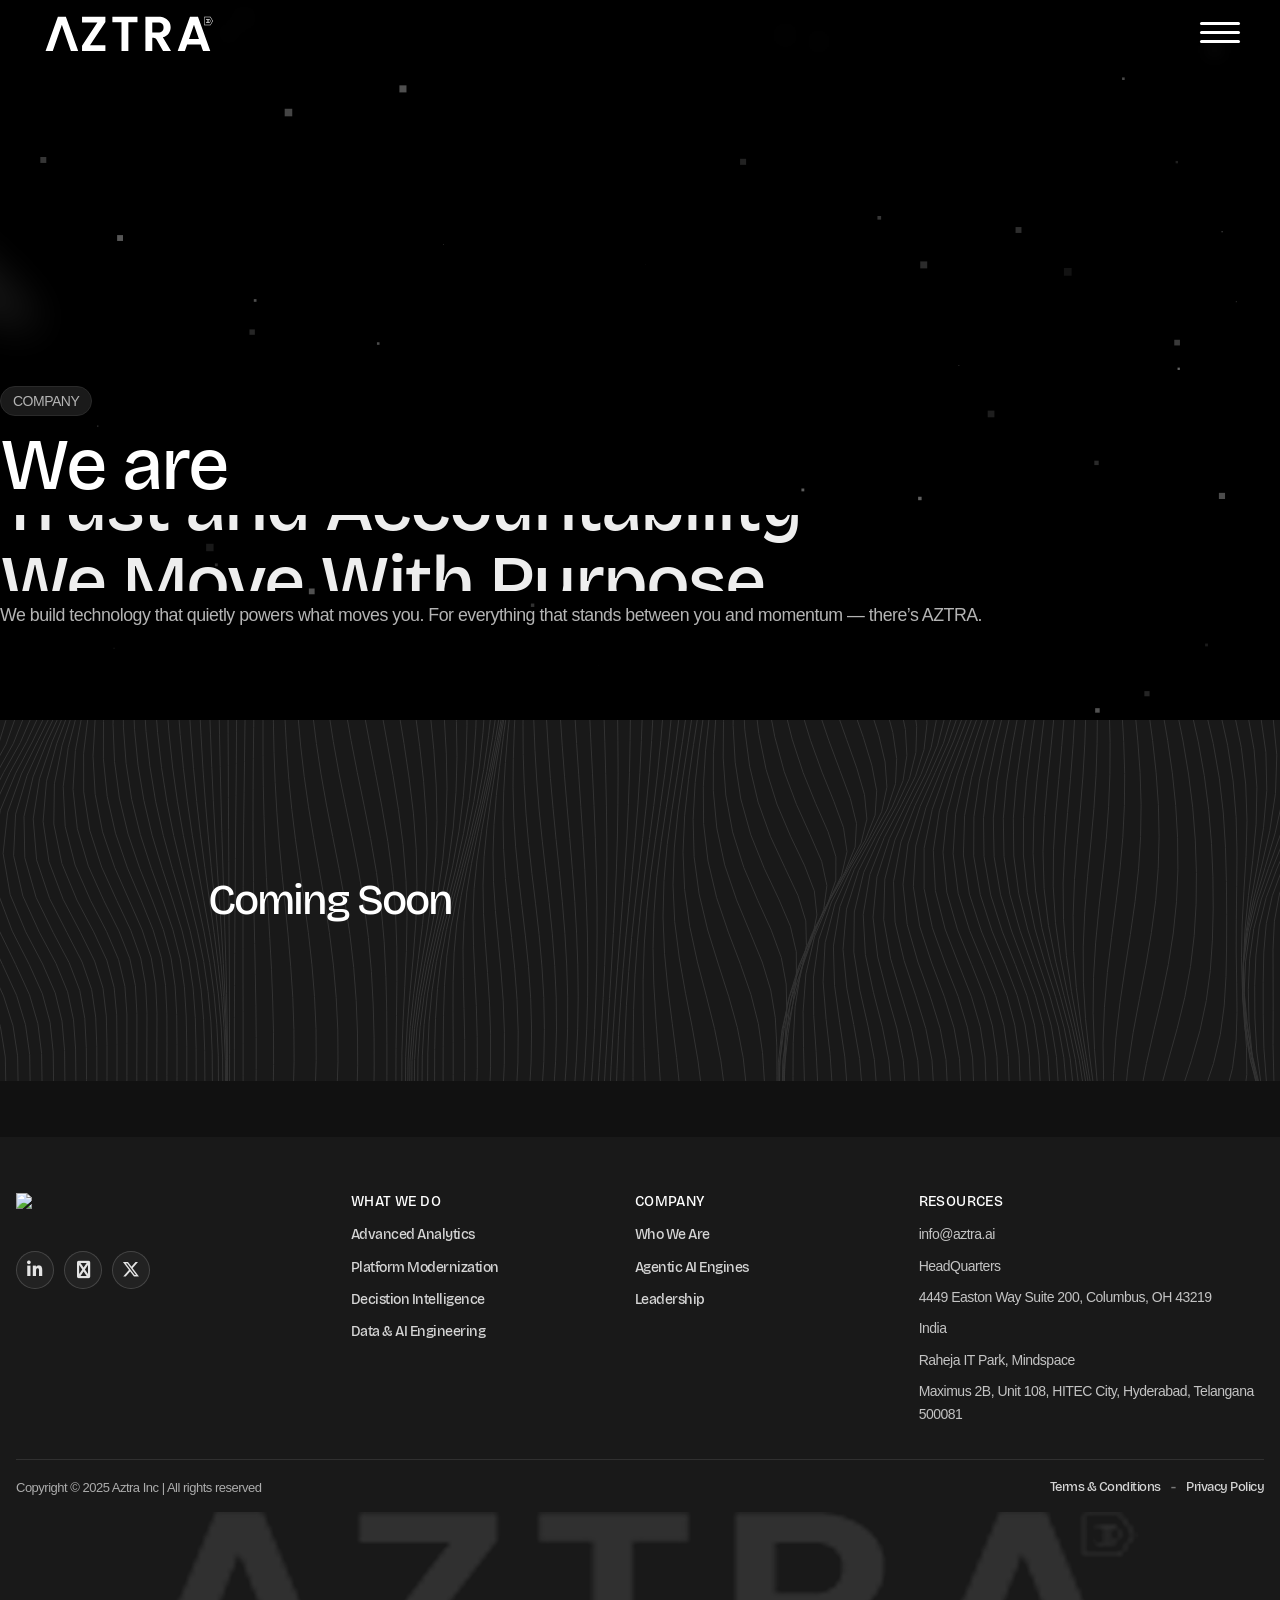
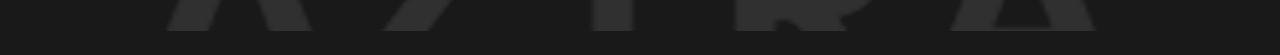
==== commit 09d6d903: "Add files via upload" ====
--- a/whoweare.html
+++ b/whoweare.html
@@ -226,11 +226,12 @@
 </div></div></div>
 </section><section class="bde-section-692-126 bde-section weare_about">
   
-  
+  <div class="section-container"><div class="dan-interactive-lines-v4-692-291 dan-interactive-lines-v4" data-wave-speed-x="0.0125" data-wave-speed-y="0.005" data-wave-amp-x="32" data-wave-amp-y="16" data-x-gap="10" data-y-gap="32" data-friction="0.925" data-tension="0.005" data-max-cursor-move="0"><canvas class="dan-interactive-lines-v4__canvas"></canvas>
+<div class="bde-fancy-container-692-292 bde-fancy-container">
 	<h2>Coming Soon</h2>
 
-
-
+</div></div>
+</div>
 
 </section>
 
